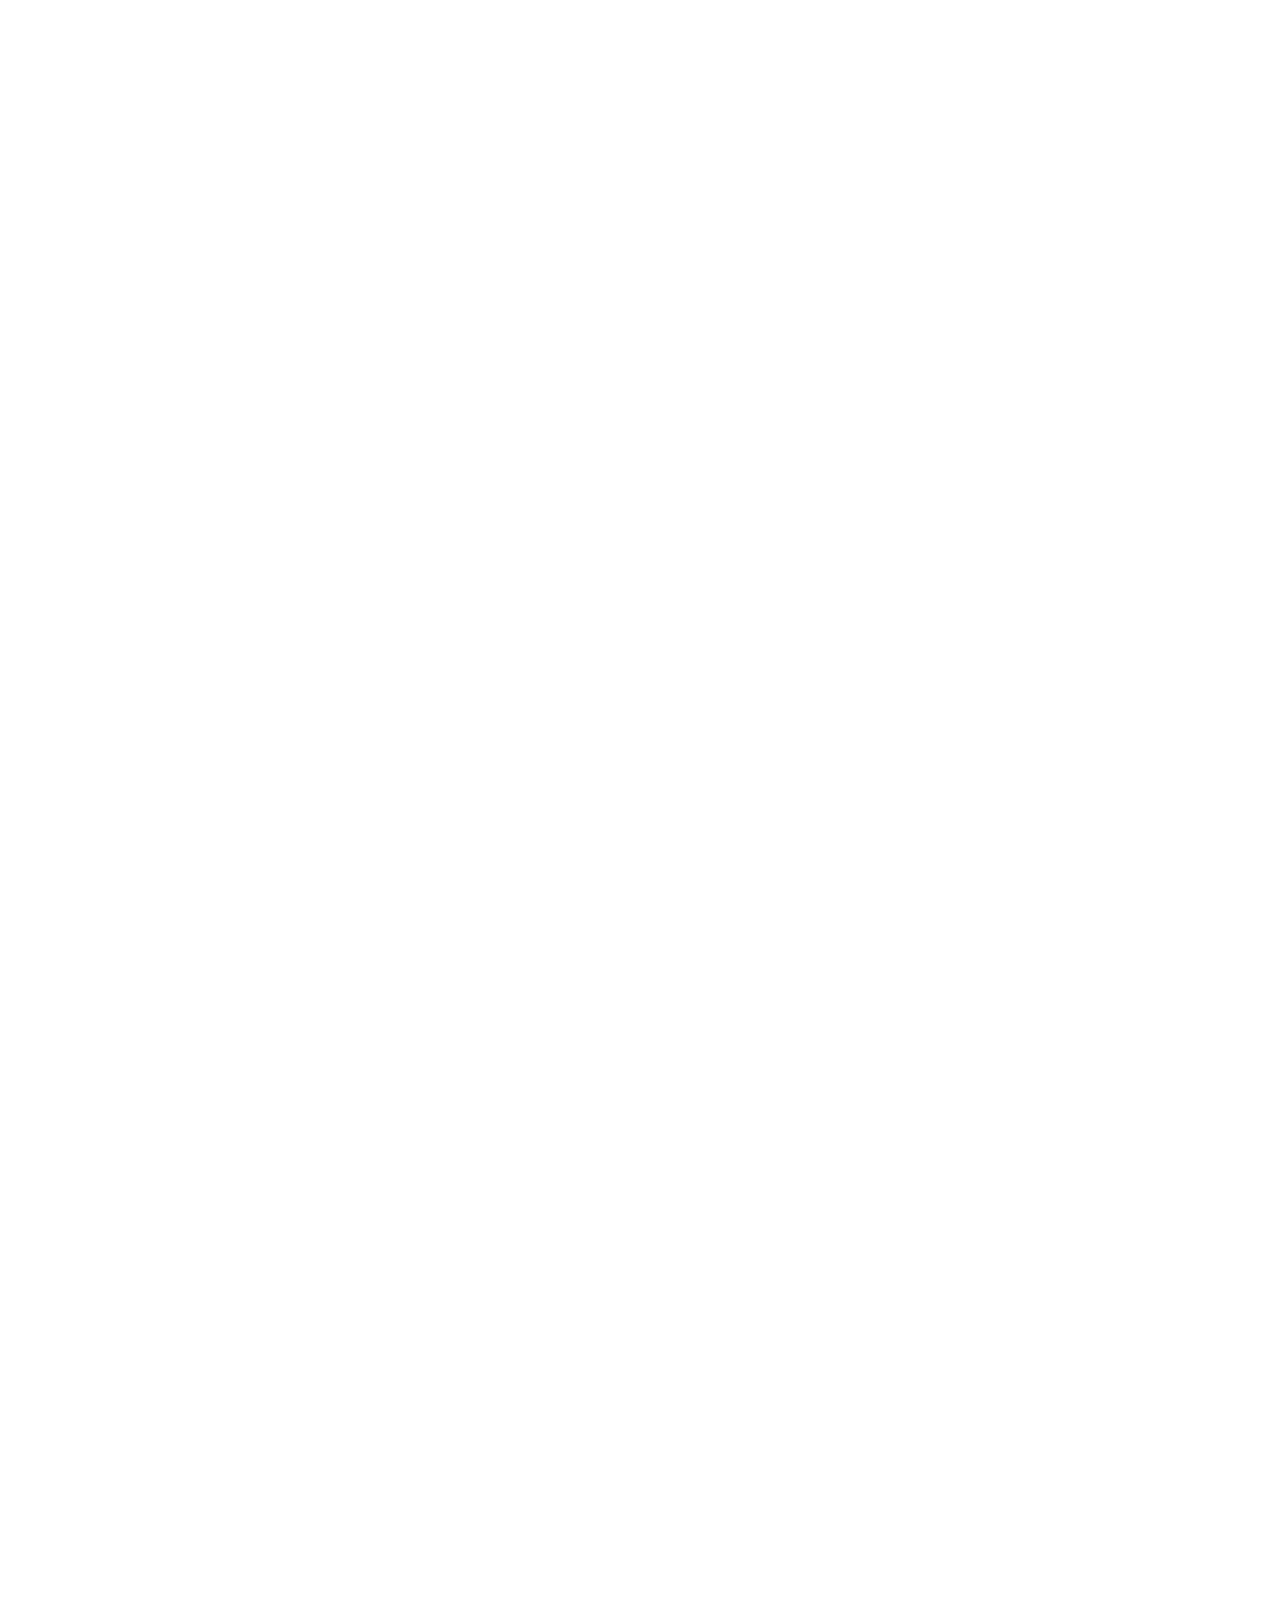
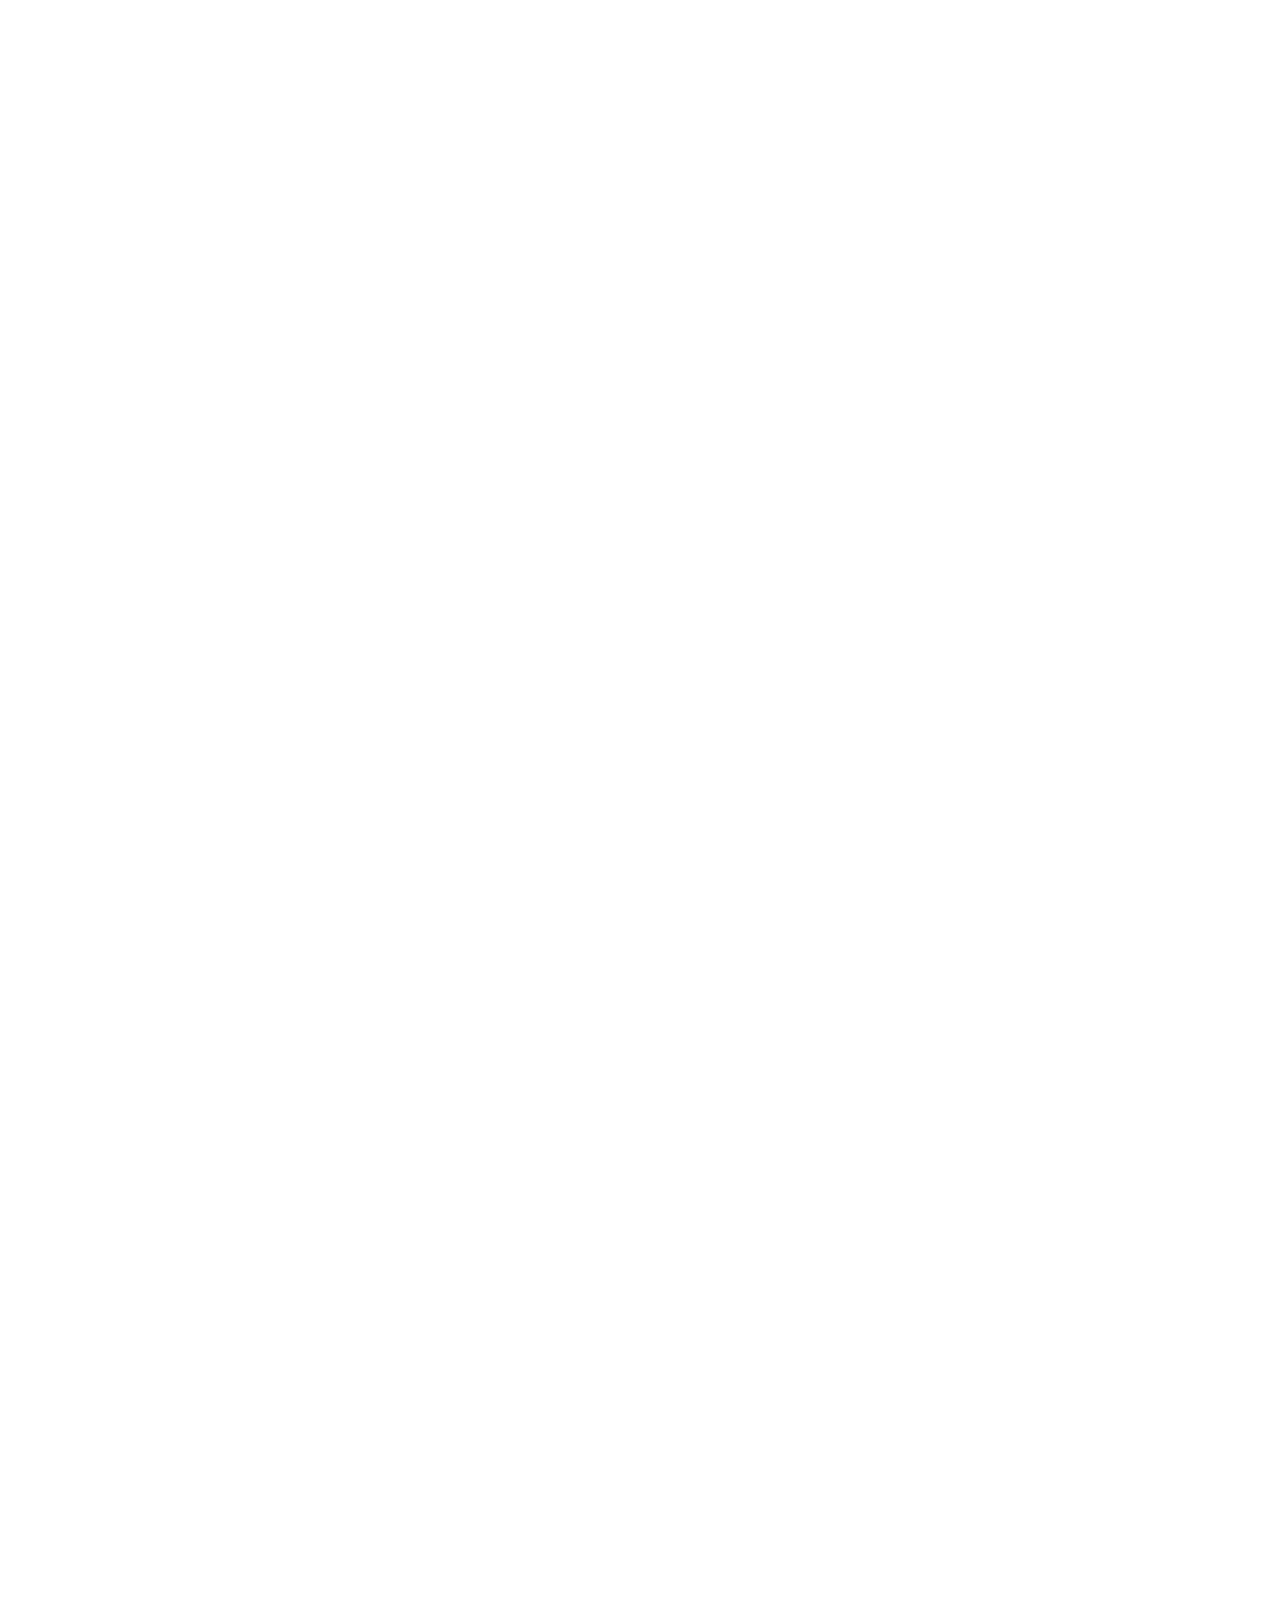
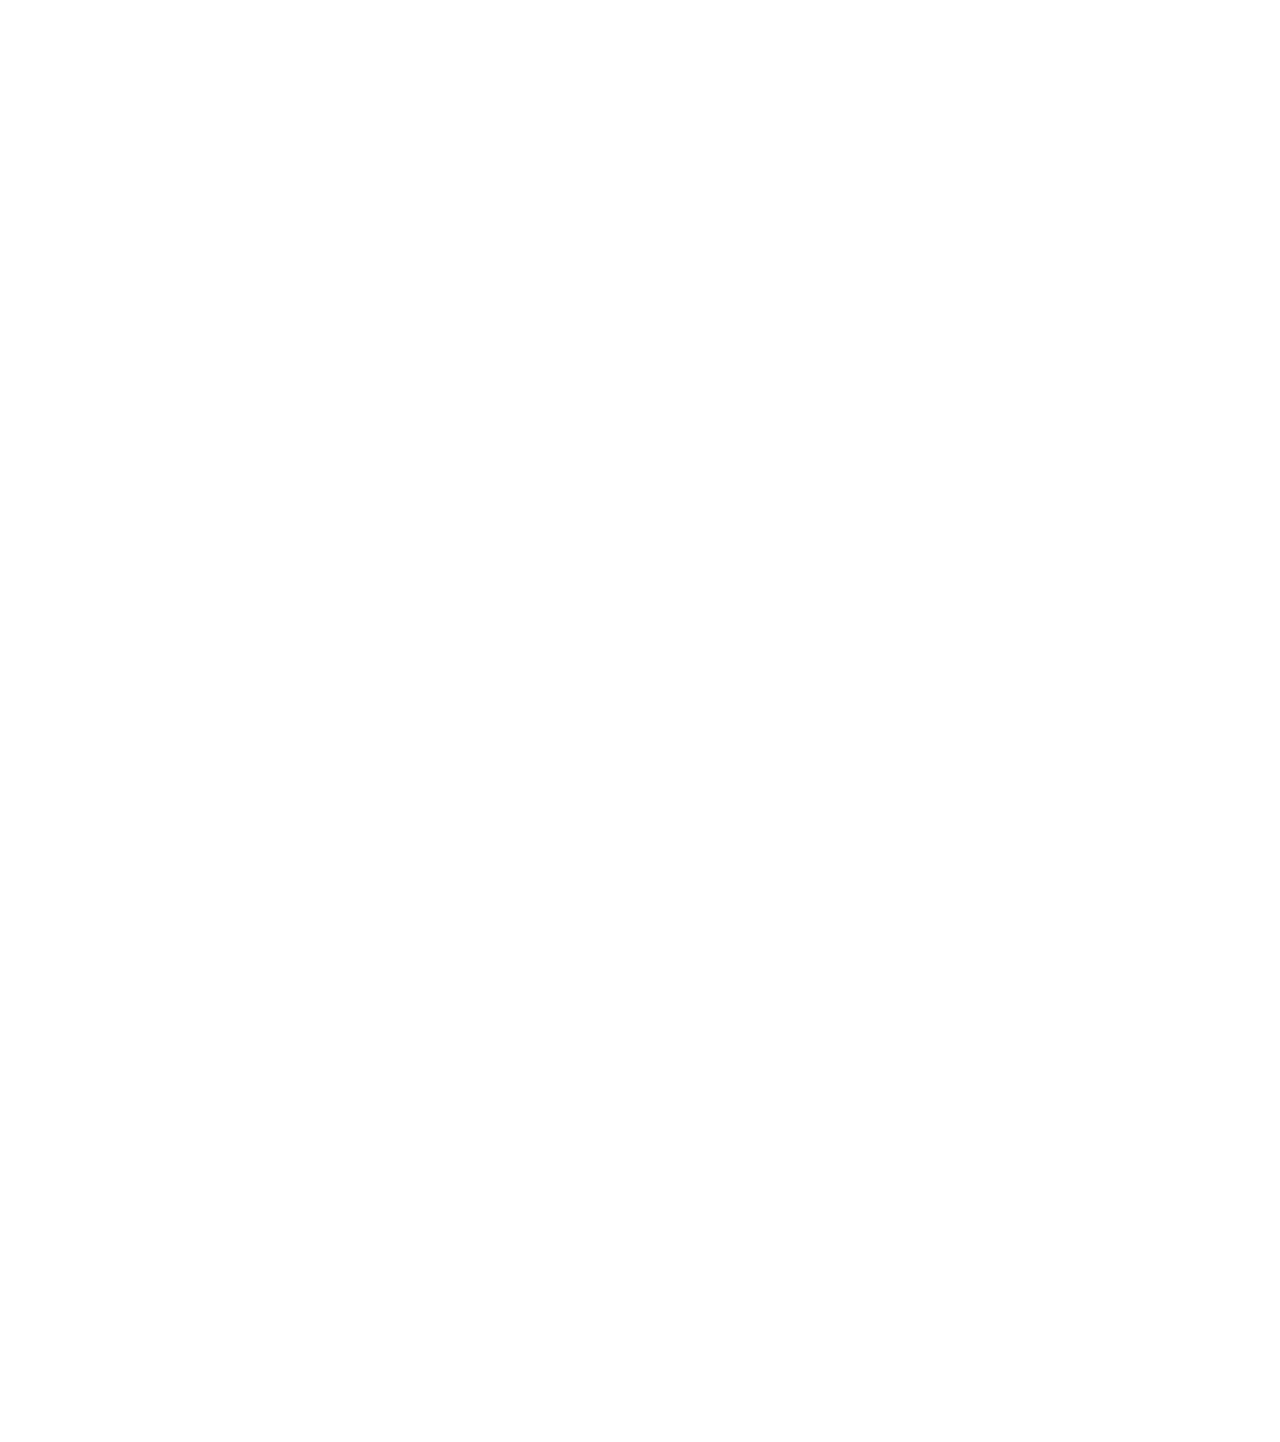
==== index.html @ f60ea41e "google map2" ====
<!DOCTYPE html>
<html dir="ltr" lang="en-US">
<head>

	<meta http-equiv="content-type" content="text/html; charset=utf-8">
	<meta name="author" content="Leelanau Landworks">
	
	<link rel="apple-touch-icon" sizes="180x180" href="images\main\tractor.JPG">
	<link rel="icon" type="image/JPG" href="images\main\tractor.JPG" sizes="32x32">
	<link rel="icon" type="image/JPG" href="images\main\tractor.JPG" sizes="16x16">
	
	<link rel="mask-icon" href="safari-pinned-tab.svg" color="#5bbad5">
	<meta name="theme-color" content="#ffffff">

	<!-- Stylesheets
		============================================= -->
		<link href="https://fonts.googleapis.com/css?family=Lato:300,400,400italic,600,700|Raleway:300,400,500,600,700|Crete+Round:400italic" rel="stylesheet" type="text/css">
		<link rel="stylesheet" href="css\bootstrap.css" type="text/css">
		<link rel="stylesheet" href="style.css" type="text/css">
		<link rel="stylesheet" href="css\dark.css" type="text/css">
		<link rel="stylesheet" href="css\font-icons.css" type="text/css">
		<link rel="stylesheet" href="css\animate.css" type="text/css">
		<link rel="stylesheet" href="css\magnific-popup.css" type="text/css">

		<link rel="stylesheet" href="css\responsive.css" type="text/css">
		<link rel="stylesheet" href="https://cdnjs.cloudflare.com/ajax/libs/normalize/5.0.0/normalize.min.css">
		<link rel="stylesheet" href="https://cdnjs.cloudflare.com/ajax/libs/fancybox/2.1.5/jquery.fancybox.min.css" media="screen">


		<meta name="viewport" content="width=device-width, initial-scale=1">

	<!-- Document Title
		============================================= -->
		<title>Leelanau Landworks</title>

	</head>

	<body data-loader-timeout="”2000″" class="stretched">

	<!-- Document Wrapper
		============================================= -->
		<div id="wrapper" class="clearfix">




<!-- Top Bar
	============================================= -->
	<div id="top-bar" style="background: #efefef;">

		<div class="container clearfix">

			<div class="col_half nobottommargin">

					<!-- Top Links
						============================================= -->
						<div class="top-links">
							<ul>
								<li><a href="index.html">Home</a></li>
								<li><a href="contact.html">Contact</a></li>
								<li><a href="tel:231.392.5190" style="color:#cc0000;"><b>+1 231-392-5190</b></a></li>
							</ul>
						</div><!-- .top-links end -->

					</div>

					<div class="col_half fright col_last nobottommargin">

					<!-- Top Social
						============================================= -->
						<div id="top-social">
							<ul>
								<li><a href="https://www.facebook.com/Leelanauland/" class="si-facebook" target="_blank"><span class="ts-icon"><i class="icon-facebook"></i></span><span class="ts-text">Facebook</span></a></li>
								<li><a href="https://www.instagram.com/leelanau_landworks/" class="si-instagram" target="_blank"><span class="ts-icon"><i class="icon-instagram"></i></span><span class="ts-text">Instagram</span></a></li>
								<li><a href="mailto:leelanauland@gmail.com" class="si-email3"><span class="ts-icon"><i class="icon-email3"></i></span><span class="ts-text">leelanauland@gmail.com</span></a></li>
							</ul>
						</div><!-- #top-social end -->

					</div>

				</div>

			</div><!-- #top-bar end -->


			<div class="container clearfix"> &nbsp; </div>

<!-- Header
	============================================= -->
	<header id="header" class="sticky-style-2">

		<div class="container clearfix">

                    <!-- Logo
                    	============================================= -->
                    	<div id="logo">
                    		<a href="index.html" class="standard-logo" data-dark-logo="/images\main\logo.jpeg"><img src="images\main\logo.jpeg" alt="Leelanau Landworks"></a>
                    		<a href="index.html" class="retina-logo" data-dark-logo="/images\main\logo.jpeg"><img src="images\main\logo.jpeg" alt="Leelanau Landworks"></a>
                    	</div><!-- #logo end -->

                    	<ul class="header-extras">
                    		<li>
                    			<h3 style="color:#cc0000;">Demolition & Excavation Company in Traverse City, Michigan</h3>
                    		</li>
                    	</ul>

                    </div>

                    <div id="header-wrap">

				<!-- Primary Navigation
					============================================= -->
					<nav id="primary-menu" class="style-2">

						<div class="container clearfix">

							<div id="primary-menu-trigger"><i class="icon-reorder"></i></div>

							<ul>
								<li><a href="forestry-mulching.html" >Forestry Mulching / Landclearing</a></li>
								<li><a href="excavating-grading.html">Excavating & Grading</a></li>
								<li><a href="septic-sewer.html">Septic & Sewer</a></li>
								<li><a href="#"><div>About  <i class="icon-caret-down"></i></div></a>
									<ul>
										<li><a href="#aboutus" ><div>About Us</div></a></li>
										<li><a href="#testimonial"><div>Community</div></a></li>
										<li><a href="#"><div>Employment</div></a></li>
									</ul>
								</li>
								<li><a href="contact.html" >Contact</a></li>
							</ul>


						</div>

					</nav><!-- #primary-menu end -->

				</div>

	</header><!-- #header end -->




			<section id="slider" class="slider-parallax" style="background-color: #222;">

				<div id="oc-slider" class="owl-carousel carousel-widget siscont" data-margin="0" data-items="1" data-pagi="false" data-loop="true" data-animate-in="fadeIn" data-speed="450" data-animate-out="fadeOut" data-autoplay="5000" >

					<a href="forestry-mulching.html"><img src="images\main\header-1.jpg" alt="Slider" class="siscont"></a>
					<a href="excavating-grading.html"><img src="images\main\header-2.jpg" alt="Slider" class="siscont"></a>
					<a href="septic-sewer.html"><img src="images\main\header-3.jpg" alt="Slider" class="siscont"></a>

				</div>

			</section>

		<!-- Content
			============================================= -->
			<section id="content">

				<div class="content-wrap"> 

					<div class="container clearfix">


						<div class="col_one_third">
							<div class="feature-box center media-box fbox-bg">
								<div class="fbox-media">
									<a ><img class="image_fade" src="images\main\promo-forestry.jpg" alt="Service 3"></a>
								</div>
								<div class="fbox-desc">
									<h3>Forestry Mulching / Landclearing</h3>
									<div class="space10"></div>
									<a href="forestry-mulching.html" class="button button-rounded button-reveal button-small tright"><i class="icon-angle-right"></i><span>Learn More</span></a>
								</div>
							</div>
						</div>


						<div class="col_one_third">
							<div class="feature-box center media-box fbox-bg">
								<div class="fbox-media">
									<a ><img class="image_fade" src="images\main\promo-excavating.jpg" alt="Service 1"></a>
								</div>
								<div class="fbox-desc">
									<h3>Excavating & Grading Services</h3>
									<div class="space10"></div>
									<a  href="excavating-grading.html" class="button button-rounded button-reveal button-small tright"><i class="icon-angle-right"></i><span>Learn More</span></a>
								</div>
							</div>
						</div>

						<div class="col_one_third">
							<div class="feature-box center media-box fbox-bg">
								<div class="fbox-media">
									<a ><img class="image_fade" src="images\main\promo-sewer.jpg" alt="Service 2"></a>
								</div>
								<div class="fbox-desc">
									<h3>Septic & Sewer</h3>
									<h3> Services</h3>
									<div class="space10"></div>
									<a  href="septic-sewer.html" class="button button-rounded button-reveal button-small tright"><i class="icon-angle-right"></i><span>Learn More</span></a>
								</div>
							</div>
						</div>

						<div class="clear"></div>
						<div class="space10"></div><div class="space10"></div><div class="space10"></div>

						<div class="divider divider-rounded divider-center"><i class="icon-map-marker"></i></div>
						<div class="clear"></div>  

						<h3>Gallery</h3>
						<div class="col_half nobottommargin" style="width:100% !important; padding: 10px;">
							
						</div>
						<div class="container page-top col_half nobottommargin"  style="width:100% !important; padding: 10px;">
							<div class="row">
								<div class="col-lg-3 col-md-4 col-xs-6 thumb">
									<a  class="fancybox" rel="ligthbox" style="cursor:pointer"  onclick="clickimag('IMG_3351.JPG','Repairing a washed out driveway')">
										<img src="images\main\IMG_3351.JPG" class="zoom img-fluid " alt="">

									</a>
								</div>
								<div class="col-lg-3 col-md-4 col-xs-6 thumb">
									<a  class="fancybox" rel="ligthbox" style="cursor:pointer"  onclick="clickimag('IMG_3315.JPG','Repairing a washed out driveway')">
										<img src="images\main\IMG_3315.JPG" class="zoom img-fluid" alt="">
									</a>
								</div>

								<div class="col-lg-3 col-md-4 col-xs-6 thumb">
									<a  class="fancybox" rel="ligthbox" style="cursor:pointer"  onclick="clickimag('IMG_3389.JPG',' Clearing a path through the woods')">
										<img src="images\main\IMG_3389.JPG" class="zoom img-fluid " alt="">
									</a>
								</div>

								<div class="col-lg-3 col-md-4 col-xs-6 thumb">
									<a  class="fancybox" rel="ligthbox" style="cursor:pointer"  onclick="clickimag('IMG_3321.JPG','Clearing out a spot for a deer blind')">
										<img src="images\main\IMG_3321.JPG" class="zoom img-fluid " alt="">
									</a>
								</div>

								<div class="col-lg-3 col-md-4 col-xs-6 thumb">
									<a  class="fancybox" rel="ligthbox" style="cursor:pointer"  onclick="clickimag('IMG_3322.JPG',' Clearing a path through the woods')">
										<img src="images\main\IMG_3322.JPG" class="zoom img-fluid " alt="">
									</a>
								</div>

								<div class="col-lg-3 col-md-4 col-xs-6 thumb">
									<a  class="fancybox" rel="ligthbox" style="cursor:pointer"  onclick="clickimag('IMG_3388.JPG','Clearing out a spot for a deer blind')">
										<img src="images\main\IMG_3388.JPG" class="zoom img-fluid " alt="">
									</a>
								</div>

								<div class="col-lg-3 col-md-4 col-xs-6 thumb">
									<a  class="fancybox" rel="ligthbox" style="cursor:pointer"  onclick="clickimag('IMG_3352.JPG',' Clearing a path through the woods')">
										<img src="images\main\IMG_3352.JPG" class="zoom img-fluid " alt="">
									</a>
								</div>

								<div class="col-lg-3 col-md-4 col-xs-6 thumb">
									<a  class="fancybox" rel="ligthbox" style="cursor:pointer"  onclick="clickimag('IMG_3353.JPG','Repairing a washed out driveway')">
										<img src="images\main\IMG_3353.JPG" class="zoom img-fluid " alt="">
									</a>
								</div>
							
							</div>
						</div>

						<div class="clear"></div>

						
						
						<div class="clear"></div>
				<div class="space10"></div><div class="space10"></div><div class="space10"></div>
				
	<div id= "aboutus" class="divider divider-rounded divider-center"><i class="icon-map-marker"></i></div> 
            <div class="clear"></div>  
            <div class="col_half nobottommargin">
            <img class="image_fade" src="images\main\40352625_291054381679516_3582777541259165696_o.jpg" alt="">
            </div>
            <div  class="col_half col_last nobottommargin">

              <h3>About us</h3>

                <p>Land clearing, underbrush clearing, shooting lanes, property lines, fence rows, pasture reclamation, right of way maintenance, view improvement, storm cleanup, light excavation, demolition, and hauling.  </p>
                <p>We clear land with a mulching head. The result, a shredded mulch that decomposes back into the earth with minimal impact done to your land. Although not all trees can be removed this way, larger trees and stumps  will still have to be removed the traditional way. </p>
				 <h4>Estimates are free, insured, contact us today!   </h4>
                	
            </div>
            
            <div class="clear"></div>

<div class="divider divider-rounded divider-center"><i class="icon-map-marker"></i></div>	


 <div class="clear"></div>  
           
            <div id= "testimonial" class="col_full col_last nobottommargin" style="text-align:center;">

              <h3>Testimonial</h3>
			  <br/>
			  <img src="images\main\stars.png" alt="Smiley face" style="width:350px; height:auto;">
			  <br/>
			  <br/>
              <p>Lorem ipsum dolor sit amet, consectetur adipiscing elit. Fusce commodo mollis aliquet. Vestibulum egestas purus ut efficitur aliquam. Suspendisse feugiat lorem tellus, id blandit neque iaculis ac. Cras finibus lacus a lorem aliquet, ut egestas purus blandit. Duis hendrerit lobortis diam sit amet dictum. Pellentesque sagittis efficitur ipsum congue faucibus. Vivamus ac tortor leo. Aenean suscipit nisl nisi, non mattis augue gravida at. </p>
               <br/>
			   <img src="images\main\12pp.jpg" class="roundimg">
			   
			   <br/>
			    <br/>
				
			   <h6> Tom Runstrom</h6>
                	
            </div>
            
            <div class="clear"></div>

<div class="divider divider-rounded divider-center"><i class="icon-map-marker"></i></div>
						
						  


					</div><!-- /content wrap -->


				</section><!-- #content end -->



				<section style="text-align:center;     margin-bottom: -10px !important;">
					<h2 style="margin:1em;">Proudly Serving The Leelanau, Michigan  Area</h2>
					<iframe src="https://www.google.com/maps/embed?pb=!1m18!1m12!1m3!1d359987.8546922175!2d-86.37671169905595!3d45.17889499545658!2m3!1f0!2f0!3f0!3m2!1i1024!2i768!4f13.1!3m3!1m2!1s0x4d4b32c2734505c1%3A0x168fe38eabdb23f9!2sCondado%20de%20Leelanau%2C%20M%C3%ADchigan%2C%20EE.%20UU.!5e0!3m2!1ses-419!2ses!4v1579900076283!5m2!1ses-419!2ses" width="100%" height="500" frameborder="0" style="border:0;" allowfullscreen=""></iframe>
				</section>



	<div  style="background: #eee; height: 200px; ">
			

			 <div class="container clearfix" style="background: #eee; ">

											
		<div class="promo promo-full promo-border nobottommargin footer-stick" style="background: #eee;margin-top: 1.3em; ">
		 
		   <div class="container clearfix">         
		    <h3>Call us at <span>231.392.5190</span> for a free project estimate.</h3>
		    <div class="clear"></div>
		    <a href="contact.html" class="button button-reveal button-xlarge button-rounded" ><i class="icon-angle-right"></i><span>CONTACT US</span></a>
		                       
		  </div>
		 
		</div>		
			</div>	
	

</div>

<!-- Footer
	============================================= -->

	<footer id="footer" class="dark header-stick">

		<div class="container">

				<!-- Footer Widgets
					============================================= -->
					<div class="footer-widgets-wrap clearfix">

						<div class="col_two_third">


							<h3 style="padding-left:0px; ">At Leelanau Landworks we don't serve just our county! </h3>
							<p style="padding-left:0px; padding-right:50px; text-align: justify;">We provide quality excavation, grading, land clearing, forestry mulching, and Brush cutting services to Northern Michiga, While Also providing forestry mulching and brush control to the entire state.</p>
							<p style="padding-left:0px; padding-right:50px; text-align: justify;" > We clear land with a mulching head. The result, a shredded mulch that decomposes back into the earth with minimal impact done to your land. </p>

							<img src="images\main\logofooter.jpeg" alt="" class="footer-logo">

						</div><!-- / column -->


						<div class="col_one_third col_last">

							<div class="widget clearfix">
							
							<div class="bottommargin-sm"></div>

								<div class="footer-big-contacts">
									<span>ADDRESS:</span>
									The Leelanau, Michigan Area<br>
									
								</div>

							
								<div class="bottommargin-sm"></div>

								<div class="footer-big-contacts">
									<span>CONTACT:</span>
									231.392.5190<br>
									leelanauland@gmail.com <br>
								</div>
								<div class="bottommargin-sm"></div>

								<div class="footer-big-contacts">
									<span>CONNECT:</span>
								</div>

								<a href="https://www.facebook.com/Leelanauland" target="_blank" class="social-icon si-rounded si-small si-colored si-facebook">
									<i class="icon-facebook"></i>
									<i class="icon-facebook"></i>
								</a>				

								<a href="https://www.instagram.com/leelanau_landworks/" target="_blank" class="social-icon si-rounded si-small si-colored si-linkedin">
									<i class="icon-instagram"></i>
									<i class="icon-instagram"></i>
								</a>

							</div>

						</div><!-- / column -->

					</div><!-- .footer-widgets-wrap end -->

				</div>

			<!-- Copyrights
				============================================= -->
				<div id="copyrights">

					<div class="container clearfix">

						<div class="col_full">Copyright &copy; 2016-2020 Leelanau Landworks | Website developed & hosted by <a href="https://schrader.co" target="blank">Schrader Web Solutions</a>
						</div>
					</div>

				</div><!-- #copyrights end -->

	</footer><!-- #footer end -->






		</div><!-- #wrapper end -->

	<!-- Go To Top
		============================================= -->
		<div id="gotoTop" class="icon-angle-up"></div>
		
		<!-- Modal -->
<div class="modal fade" id="exampleModal" tabindex="-1" role="dialog" aria-labelledby="exampleModalLabel" aria-hidden="true">
  <div class="modal-dialog" role="document">
    <div class="modal-content">
      <div class="modal-header">
        <h5 class="modal-title" id="exampleModalLabel"></h5>
        <button type="button" class="close" data-dismiss="modal" aria-label="Close">
          <span aria-hidden="true">&times;</span>
        </button>
      </div>
      <div class="modal-body">
        <img id="modalimg" src="" style="width:100%; height:auto;">
		
      </div>
      <div class="modal-footer">
        <button type="button" class="btn btn-secondary" data-dismiss="modal">Close</button>
        <button type="button" class="btn btn-primary">Save changes</button>
      </div>
    </div>
  </div>
</div>

	<!-- External JavaScripts
		============================================= -->
		<script type="text/javascript" src="js\jquery.js"></script>
		<script type="text/javascript" src="js\plugins.js"></script>
		<script type="text/javascript" src="js\gallery.js"></script>



	<!-- Footer Scripts
		============================================= -->
		<script type="text/javascript" src="js\functions.js"></script>

	
	<!-- End script -->
	<script src="https://cdnjs.cloudflare.com/ajax/libs/fancybox/2.1.5/jquery.fancybox.min.js"></script>
	<script src="https://maxcdn.bootstrapcdn.com/bootstrap/3.3.7/js/bootstrap.min.js" integrity="sha384-Tc5IQib027qvyjSMfHjOMaLkfuWVxZxUPnCJA7l2mCWNIpG9mGCD8wGNIcPD7Txa" crossorigin="anonymous"></script>

	<script>
 function clickimag(imgen,text){
	console.log(imgen);
	document.getElementById('modalimg').src="images/main/"+imgen;
	var text2 = document.createTextNode(text);
	document.getElementById('exampleModalLabel').textContent = text;
	$('#exampleModal').modal("show");
 }
</script>


	</body>
	</html>
---- style.css ----
/*-----------------------------------------------------------------------------------

	Theme Name: Canvas
	Theme URI: http://themes.semicolonweb.com/html/canvas
	Description: The Multi-Purpose Template
	Author: SemiColonWeb
	Author URI: http://themeforest.net/user/semicolonweb
	Version: 4.2

-----------------------------------------------------------------------------------*/

/* ----------------------------------------------------------------

	- Basic
	- Typography
	- Basic Layout Styles
	- Helper Classes
	- Sections
	- Columns & Grids
	- Flex Slider
	- Swiper Slider
	- Top Bar
	- Header
		- Logo
		- Primary Menu
		- Mega Menu
		- Top Search
		- Top Cart
		- Sticky Header
		- Page Menu
		- Side Header
	- Side Panel
	- Slider
	- Page Title
	- Content
	- Portfolio
	- Blog
	- Shop
	- Events
	- Shortcodes
		- Countdown
		- Buttons
		- Promo Boxes
		- Featured Boxes
		- Process Steps
		- Styled Icons
		- Toggles
		- Accordions
		- Tabs
		- Side Navigation
		- FAQ List
		- Clients
		- Testimonials
		- Team
		- Pricing Boxes
		- Counter
		- Animated Rounded Skills
		- Skills Bar
		- Dropcaps & Highlights
		- Quotes & Blockquotes
		- Text Rotater
	- Owl Carousel
	- Overlays
	- Forms
	- Google Maps
	- Heading Styles
	- Divider
	- Magazine Specific Classes
	- Go To Top
	- Error 404
	- Landing Pages
	- Preloaders
	- Toastr Notifications
	- Footer
	- Widgets
		- Tag Cloud
		- Links
		- Testimonial & Twitter
		- Quick Contact Form
		- Newsletter
		- Twitter Feed
		- Navigation Tree
	- Wedding
	- Bootstrap Specific
	- Cookie Notification
	- Stretched Layout
	- Page Transitions
	- Youtube Video Backgrounds

---------------------------------------------------------------- */



/* ----------------------------------------------------------------
	Basic
-----------------------------------------------------------------*/

dl, dt, dd, ol, ul, li {
	margin: 0;
	padding: 0;
}

.clear {
	clear: both;
	display: block;
	font-size: 0px;
	height: 0px;
	line-height: 0;
	width: 100%;
	overflow:hidden;
}

::selection {
	background: #cc0000;
	color: #FFF;
	text-shadow: none;
}

::-moz-selection {
	background: #cc0000; /* Firefox */
	color: #FFF;
	text-shadow: none;
}

::-webkit-selection {
	background: #cc0000; /* Safari */
	color: #FFF;
	text-shadow: none;
}

:active,
:focus { outline: none !important; }


/* ----------------------------------------------------------------
	Typography
-----------------------------------------------------------------*/


body {
	line-height: 1.5;
	color: #555;
	font-family: 'Lato', sans-serif;
}

a {
	text-decoration: none !important;
	color: #cc0000;
}

a:hover { color: #222; }

a img { border: none; }

img { max-width: 100%; }

iframe { border: none !important; }


/* ----------------------------------------------------------------
	Basic Layout Styles
-----------------------------------------------------------------*/


h1,
h2,
h3,
h4,
h5,
h6 {
	color: #444;
	font-weight: 600;
	line-height: 1.5;
	margin: 0 0 30px 0;
	font-family: 'Raleway', sans-serif;
}

h5,
h6 { margin-bottom: 20px; }

h1 { font-size: 36px; }

h2 { font-size: 30px; }

h3 { font-size: 24px; }

h4 { font-size: 18px; }

h5 { font-size: 14px; }

h6 { font-size: 12px; }

h4 { font-weight: 600; }

h5,
h6 { font-weight: bold; }

h1 > span:not(.nocolor),
h2 > span:not(.nocolor),
h3 > span:not(.nocolor),
h4 > span:not(.nocolor),
h5 > span:not(.nocolor),
h6 > span:not(.nocolor) { color: #cc0000; }

p,
pre,
ul,
ol,
dl,
dd,
blockquote,
address,
table,
fieldset,
form { margin-bottom: 30px; }

small { font-family: 'Lato', sans-serif; }


/* ----------------------------------------------------------------
	Helper Classes
-----------------------------------------------------------------*/
.uppercase { text-transform: uppercase !important; }

.lowercase { text-transform: lowercase !important; }

.capitalize { text-transform: capitalize !important; }

.nott { text-transform: none !important; }

.tright { text-align: right !important; }

.tleft { text-align: left !important; }

.fright { float: right !important; }

.fleft { float: left !important; }

.fnone { float: none !important; }

.ohidden {
	position: relative;
	overflow: hidden !important;
}

#wrapper {
	position: relative;
	float: none;
	width: 1220px;
	margin: 0 auto;
	background-color: #FFF;
	box-shadow: 0 0 10px rgba(0,0,0,0.1);
	-moz-box-shadow: 0 0 10px rgba(0,0,0,0.1);
	-webkit-box-shadow: 0 0 10px rgba(0,0,0,0.1);
}

.line,
.double-line {
	clear: both;
	position: relative;
	width: 100%;
	margin: 30px 0;
	border-top: 1px solid #EEE;
}

.line.line-sm { margin: 30px 0; }

span.middot {
	display: inline-block;
	margin: 0 5px;
}

.double-line { border-top: 3px double #E5E5E5; }

.emptydiv {
	display: block !important;
	position: relative !important;
}

.allmargin { margin: 50px !important; }

.leftmargin { margin-left: 50px !important; }

.rightmargin { margin-right: 50px !important; }

.topmargin { margin-top: 50px !important; }

.bottommargin { margin-bottom: 50px !important; }

.clear-bottommargin { margin-bottom: -50px !important; }

.allmargin-sm { margin: 30px !important; }

.leftmargin-sm { margin-left: 30px !important; }

.rightmargin-sm { margin-right: 30px !important; }

.topmargin-sm { margin-top: 30px !important; }

.bottommargin-sm { margin-bottom: 30px !important; }

.clear-bottommargin-sm { margin-bottom: -30px !important; }

.allmargin-lg { margin: 80px !important; }

.leftmargin-lg { margin-left: 80px !important; }

.rightmargin-lg { margin-right: 80px !important; }

.topmargin-lg { margin-top: 80px !important; }

.bottommargin-lg { margin-bottom: 80px !important; }

.clear-bottommargin-lg { margin-bottom: -80px !important; }

.nomargin {margin: 0 !important; }

.noleftmargin { margin-left: 0 !important; }

.norightmargin { margin-right: 0 !important; }

.notopmargin { margin-top: 0 !important; }

.nobottommargin { margin-bottom: 0 !important; }

.header-stick { margin-top: -50px !important; }

.content-wrap .header-stick { margin-top: -80px !important; }

.footer-stick { margin-bottom: -50px !important; }

.content-wrap .footer-stick { margin-bottom: -30px !important; }

.noborder { border: none !important; }

.noleftborder { border-left: none !important; }

.norightborder { border-right: none !important; }

.notopborder { border-top: none !important; }

.nobottomborder { border-bottom: none !important; }

.noradius { -webkit-border-radius: 0 !important; -moz-border-radius: 0 !important; -ms-border-radius: 0 !important; -o-border-radius: 0 !important; border-radius: 0 !important; }

.col-padding { padding: 60px; }

.nopadding { padding: 0 !important; }

.noleftpadding { padding-left: 0 !important; }

.norightpadding { padding-right: 0 !important; }

.notoppadding { padding-top: 0 !important; }

.nobottompadding { padding-bottom: 0 !important; }

.noabsolute { position: relative !important; }

.noshadow { box-shadow: none !important; }

.hidden { display: none !important; }

.nothidden { display: block !important; }

.inline-block {
	float: none !important;
	display: inline-block !important;
}

.center { text-align: center !important; }

.divcenter {
	position: relative !important;
	float: none !important;
	margin-left: auto !important;
	margin-right: auto !important;
}

.bgcolor,
.bgcolor #header-wrap { background-color: #cc0000 !important; }

.color { color: #cc0000 !important; }

.border-color { border-color: #cc0000 !important; }

.nobg { background: none !important; }

.nobgcolor { background-color: transparent !important; }

.t300 { font-weight: 300 !important; }

.t400 { font-weight: 400 !important; }

.t500 { font-weight: 500 !important; }

.t600 { font-weight: 600 !important; }

.t700 { font-weight: 700 !important; }

.ls0 { letter-spacing: 0px !important; }

.ls1 { letter-spacing: 1px !important; }

.ls2 { letter-spacing: 2px !important; }

.ls3 { letter-spacing: 3px !important; }

.ls4 { letter-spacing: 4px !important; }

.ls5 { letter-spacing: 5px !important; }

.noheight { height: 0 !important; }

.nolineheight { line-height: 0 !important; }

.font-body { font-family: 'Lato', sans-serif; }

.font-primary { font-family: 'Raleway', sans-serif; }

.font-secondary { font-family: 'Crete Round', serif; }

.bgicon {
	display: block;
	position: absolute;
	bottom: -60px;
	right: -50px;
	font-size: 210px;
	color: rgba(0,0,0,0.1);
}

.imagescale,
.imagescalein {
	display: block;
	overflow: hidden;
}

.imagescale img,
.imagescalein img {
	-webkit-transform: scale(1.1);
	transform: scale(1.1);
	-webkit-transition: all 1s ease;
	transition: all 1s ease;
}

.imagescale:hover img {
	-webkit-transform: scale(1);
	transform: scale(1);
}

.imagescalein img {
	-webkit-transform: scale(1);
	transform: scale(1);
}

.imagescalein:hover img {
	-webkit-transform: scale(1.1);
	transform: scale(1.1);
}

.grayscale {
	filter: brightness(80%) grayscale(1) contrast(90%);
	-webkit-filter: brightness(80%) grayscale(1) contrast(90%);
	-moz-filter: brightness(80%) grayscale(1) contrast(90%);
	-o-filter: brightness(80%) grayscale(1) contrast(90%);
	-ms-filter: brightness(80%) grayscale(1) contrast(90%);
	transition: 1s filter ease;
	-webkit-transition: 1s -webkit-filter ease;
	-moz-transition: 1s -moz-filter ease;
	-ms-transition: 1s -ms-filter ease;
	-o-transition: 1s -o-filter ease;
}

.grayscale:hover {
	filter: brightness(100%) grayscale(0);
	-webkit-filter: brightness(100%) grayscale(0);
	-moz-filter: brightness(100%) grayscale(0);
	-o-filter: brightness(100%) grayscale(0);
	-ms-filter: brightness(100%) grayscale(0);
}

/* MOVING BG -  TESTIMONIALS */
.bganimate {
	-webkit-animation:BgAnimated 30s infinite linear;
	 -moz-animation:BgAnimated 30s infinite linear;
		-ms-animation:BgAnimated 30s infinite linear;
		 -o-animation:BgAnimated 30s infinite linear;
			animation:BgAnimated 30s infinite linear;
}
 @-webkit-keyframes BgAnimated {
	from  {background-position:0 0;}
	to    {background-position:0 400px;}
	}
 @-moz-keyframes BgAnimated {
	from  {background-position:0 0;}
	to    {background-position:0 400px;}
	}
 @-ms-keyframes BgAnimated {
	from  {background-position:0 0;}
	to    {background-position:0 400px;}
	}
 @-o-keyframes BgAnimated {
	from  {background-position:0 0;}
	to    {background-position:0 400px;}
	}
 @keyframes BgAnimated {
	from  {background-position:0 0;}
	to    {background-position:0 400px;}
	}


.input-block-level {
	display: block;
	width: 100% !important;
	min-height: 30px;
	-webkit-box-sizing: border-box;
	-moz-box-sizing: border-box;
	box-sizing: border-box;
}

.vertical-middle {
	height: auto !important;
	left: 0;
}

.magnific-max-width .mfp-content { max-width: 800px; }


/* ----------------------------------------------------------------
	Sections
-----------------------------------------------------------------*/


.section {
	position: relative;
	margin: 60px 0;
	padding: 60px 0;
	background-color: #F9F9F9;
	overflow: hidden;
}

.parallax {
	background-color: transparent;
	background-attachment: fixed;
	background-position: 50% 0;
	background-repeat: no-repeat;
	overflow: hidden;
}

.mobile-parallax,
.video-placeholder {
	background-size: cover !important;
	background-attachment: scroll !important;
	background-position: center center !important;
}

.section .container { z-index: 2; }

.section .container + .video-wrap { z-index: 1; }

.revealer-image {
	position: relative;
	bottom: -100px;
	transition: bottom .3s ease-in-out;
	-webkit-transition: bottom .3s ease-in-out;
	-o-transition: bottom .3s ease-in-out;
}

.section:hover .revealer-image { bottom: -50px; }


/* ----------------------------------------------------------------
	Columns & Grids
-----------------------------------------------------------------*/


.postcontent { width: 860px; }
.postcontent.bothsidebar { width: 580px; }
.sidebar { width: 240px; }
.col_full { width: 100%; }
.col_half { width: 48%; }
.col_one_third { width: 30.63%; }
.col_two_third { width: 65.33%; }
.col_one_fourth { width: 22%; }
.col_three_fourth { width: 74%; }
.col_one_fifth { width: 16.8%; }
.col_two_fifth { width: 37.6%; }
.col_three_fifth { width: 58.4%; }
.col_four_fifth { width: 79.2%; }
.col_one_sixth { width: 13.33%; }
.col_five_sixth { width: 82.67%; }
body.stretched .container-fullwidth {
	position: relative;
	padding: 0 60px;
	width: 100%;
}

.postcontent,
.sidebar,
.col_full,
.col_half,
.col_one_third,
.col_two_third,
.col_three_fourth,
.col_one_fourth,
.col_one_fifth,
.col_two_fifth,
.col_three_fifth,
.col_four_fifth,
.col_one_sixth,
.col_five_sixth {
	display: block;
	position: relative;
	margin-right: 2%;
	margin-bottom: 50px;
	float: left;
}

.postcontent,
.sidebar { margin-right: 40px; }

.col_full {
	clear: both;
	float: none;
	margin-right: 0;
}

.postcontent.col_last,
.sidebar.col_last { float: right; }

.col_last {
	margin-right: 0 !important;
	clear: right;
}


/* ----------------------------------------------------------------
	Flex Slider
-----------------------------------------------------------------*/


.fslider,
.fslider .flexslider,
.fslider .slider-wrap,
.fslider .slide,
.fslider .slide > a,
.fslider .slide > img,
.fslider .slide > a > img {
	position: relative;
	display: block;
	width: 100%;
	height: auto;
	overflow: hidden;
	-webkit-backface-visibility: hidden;
}

.fslider { min-height: 32px; }


.flex-container a:active,
.flexslider a:active,
.flex-container a:focus,
.flexslider a:focus  { outline: none; border: none; }
.slider-wrap,
.flex-control-nav,
.flex-direction-nav {margin: 0; padding: 0; list-style: none; border: none;}

.flexslider {position: relative;margin: 0; padding: 0;}
.flexslider .slider-wrap > .slide {display: none; -webkit-backface-visibility: hidden;}
.flexslider .slider-wrap img {width: 100%; display: block;}
.flex-pauseplay span {text-transform: capitalize;}

.slider-wrap:after {content: "."; display: block; clear: both; visibility: hidden; line-height: 0; height: 0;}
html[xmlns] .slider-wrap {display: block;}
* html .slider-wrap {height: 1%;}

.no-js .slider-wrap > .slide:first-child {display: block;}

.flex-viewport {
	max-height: 2000px;
	-webkit-transition: all 1s ease;
	-o-transition: all 1s ease;
	transition: all 1s ease;
}

.flex-control-nav {
	position: absolute;
	z-index: 10;
	text-align: center;
	top: 14px;
	right: 10px;
	margin: 0;
}

.flex-control-nav li {
	float: left;
	display: block;
	margin: 0 3px;
	width: 10px;
	height: 10px;
}

.flex-control-nav li a {
	display: block;
	cursor: pointer;
	text-indent: -9999px;
	width: 10px !important;
	height: 10px !important;
	border: 1px solid #FFF;
	border-radius: 50%;
	transition: all .3s ease-in-out;
	-webkit-transition: all .3s ease-in-out;
	-o-transition: all .3s ease-in-out;
}

.flex-control-nav li:hover a,
.flex-control-nav li a.flex-active { background-color: #FFF; }


/* ----------------------------------------------------------------
	Top Bar
-----------------------------------------------------------------*/


#top-bar {
	position: relative;
	border-bottom: 1px solid #EEE;
	height: 45px;
	line-height: 44px;
	font-size: 13px;
}


#top-bar .col_half { width: auto; }


/* Top Links
---------------------------------*/


.top-links {
	position: relative;
	float: left;
   background:#efefef;
}

.top-links ul {
	margin: 0;
	list-style: none;
}

.top-links ul li {
	float: left;
	position: relative;
	height: 44px;
	border-left: 1px solid #fff;
}

.top-links ul li:first-child,
.top-links ul ul li { border-left: 0 !important; }

.top-links li > a {
	display: block;
	padding: 0 12px;
	font-size: 12px;
	font-weight: 600;
	text-transform: uppercase;
	height: 44px;
	color: #666;
}

.top-links li i { vertical-align: top; }

.top-links li i.icon-angle-down { margin: 0 0 0 5px !important; }

.top-links li i:first-child { margin-right: 3px; }

.top-links li.full-icon i {
	top: 2px;
	font-size: 14px;
	margin: 0;
}

.top-links li:hover { background-color: #fff; }

.top-links ul ul,
.top-links ul div.top-link-section {
	display: none;
	pointer-events: none;
	position: absolute;
	z-index: 210;
	line-height: 1.5;
	background: #FFF;
	border: 0;
	top: 44px;
	left: 0;
	width: 140px;
	margin: 0;
	border-top: 1px solid #cc0000;
	border-bottom: 1px solid #EEE;
	box-shadow: 0 0 5px -1px rgba(0,0,0,0.2);
	-moz-box-shadow: 0 0 5px -1px rgba(0,0,0,0.2);
	-webkit-box-shadow: 0 0 5px -1px rgba(0,0,0,0.2);
}

.top-links li:hover ul,
.top-links li:hover div.top-link-section { pointer-events: auto; }

.top-links ul ul li {
	float: none;
	height: 36px;
	border-top: 1px solid #F5F5F5;
	border-left: 1px solid #EEE;
}

.top-links ul ul li:hover { background-color: #F9F9F9; }

.top-links ul ul li:first-child {
	border-top: none !important;
	border-left: 1px solid #EEE;
}

.top-links ul ul a {
	height: 36px;
	line-height: 36px;
	font-size: 12px;
}

.top-links ul ul img {
	display: inline-block;
	position: relative;
	top: -1px;
	width: 16px;
	height: 16px;
	margin-right: 4px;
}

.top-links ul ul.top-demo-lang img {
	top: 4px;
	width: 16px;
	height: 16px;
}

.top-links ul div.top-link-section {
	padding: 25px;
	left: 0;
	width: 280px;
}

.fright .top-links ul div.top-link-section,
.top-links.fright ul div.top-link-section {
	left: auto;
	right: 0;
}


/* Top Social
-----------------------------------------------------------------*/

#top-social,
#top-social ul { margin: 0; }

#top-social li,
#top-social li a,
#top-social li .ts-icon,
#top-social li .ts-text {
	display: block;
	position: relative;
	float: left;
	width: auto;
	overflow: hidden;
	height: 44px;
	line-height: 44px;
}

#top-social li { border-left: 1px solid #EEE; }

#top-social li:first-child { border-left: 0 !important; }

#top-social li a {
	float: none;
	width: 40px;
	font-weight: bold;
	color: #666;
	-webkit-transition: color .3s ease-in-out, background-color .3s ease-in-out, width .3s ease-in-out;
	-o-transition: color .3s ease-in-out, background-color .3s ease-in-out, width .3s ease-in-out;
	transition: color .3s ease-in-out, background-color .3s ease-in-out, width .3s ease-in-out;
}

#top-social li a:hover {
	color: #FFF !important;
	text-shadow: 1px 1px 1px rgba(0,0,0,0.2);
}

#top-social li .ts-icon {
	width: 40px;
	text-align: center;
	font-size: 14px;
}


/* Top Login
-----------------------------------------------------------------*/

#top-login { margin-bottom: 0; }

#top-login .checkbox { margin-bottom: 10px; }

#top-login .form-control { position: relative; }

#top-login .form-control:focus { border-color: #CCC; }

#top-login .input-group#top-login-username { margin-bottom: -1px; }

#top-login #top-login-username input,
#top-login #top-login-username .input-group-addon {
	border-bottom-right-radius: 0;
	border-bottom-left-radius: 0;
}

#top-login .input-group#top-login-password { margin-bottom: 10px; }

#top-login #top-login-password input,
#top-login #top-login-password .input-group-addon {
	border-top-left-radius: 0;
	border-top-right-radius: 0;
}


/* ----------------------------------------------------------------
	Header
-----------------------------------------------------------------*/


#header {
	position: relative;
	background-color: #FFF;
	border-bottom: 1px solid #F5F5F5;
}

#header .container { position: relative; }

#header.transparent-header {
	background: transparent;
	border-bottom: none;
	z-index: 199;
}

#header.semi-transparent { background-color: rgba(255,255,255,0.8); }

#header.transparent-header.floating-header { margin-top: 60px; }

#header.transparent-header.floating-header .container {
	width: 1220px;
	background-color: #FFF;
	padding: 0 40px;
	border-radius: 2px;
}

#header.transparent-header.floating-header.sticky-header .container {
	width: 1170px;
	padding: 0 15px;
}

#header.transparent-header + #slider,
#header.transparent-header + #page-title.page-title-parallax,
#header.transparent-header + #google-map,
#slider + #header.transparent-header {
	top: -100px;
	margin-bottom: -100px;
}

#header.transparent-header.floating-header + #slider,
#header.transparent-header.floating-header + #google-map {
	top: -160px;
	margin-bottom: -160px;
}

#header.transparent-header + #page-title.page-title-parallax .container {
	z-index: 5;
	padding-top: 100px;
}

#header.full-header { border-bottom-color: #EEE; }

body.stretched #header.full-header .container {
	width: 100%;
	padding: 0 30px;
}

#header.transparent-header.full-header #header-wrap { border-bottom: 1px solid rgba(0,0,0,0.1); }

#slider + #header.transparent-header.full-header #header-wrap {
	border-top: 1px solid rgba(0,0,0,0.1);
	border-bottom: none;
}


/* ----------------------------------------------------------------
	Logo
-----------------------------------------------------------------*/


#logo {
	position: relative;
	float: left;
	font-family: 'Raleway', sans-serif;
	font-size: 36px;
	line-height: 100%;
	margin-right: 40px;
}

#header.full-header #logo {
	padding-right: 30px;
	margin-right: 30px;
	border-right: 1px solid #EEE;
}

#header.transparent-header.full-header #logo { border-right-color: rgba(0,0,0,0.1); }

#logo a {
	display: block;
	color: #000;
}

#logo img {
	display: block;
	max-width: 100%;
}

#logo a.standard-logo { display: block; }

#logo a.retina-logo { display: none; }


/* ----------------------------------------------------------------
	Header Right Area
-----------------------------------------------------------------*/


.header-extras {
	float: right;
	margin: 30px 0 0;
}

.header-extras li {
	float: left;
	margin-left: 20px;
	height: 40px;
	overflow: hidden;
	list-style: none;
}

.header-extras li i { margin-top: 3px !important; }

.header-extras li:first-child { margin-left: 0; }

.header-extras li .he-text {
	float: left;
	padding-left: 10px;
	font-weight: bold;
	font-size: 14px;
	line-height: 1.43;
}

.header-extras li .he-text span {
	display: block;
	font-weight: 400;
	color: #cc0000;
}


/* ----------------------------------------------------------------
	Primary Menu
-----------------------------------------------------------------*/


#primary-menu { float: right; }

#primary-menu ul.mobile-primary-menu { display: none; }

#header.full-header #primary-menu > ul {
	float: left;
	padding-right: 15px;
	margin-right: 15px;
	border-right: 1px solid #EEE;
}

#header.transparent-header.full-header #primary-menu > ul { border-right-color: rgba(0,0,0,0.1); }

#primary-menu-trigger,
#page-submenu-trigger {
	opacity: 0;
	pointer-events: none;
	cursor: pointer;
	font-size: 14px;
	position: absolute;
	top: 50%;
	margin-top: -25px;
	width: 50px;
	height: 50px;
	line-height: 50px;
	text-align: center;
	-webkit-transition: opacity .3s ease;
	-o-transition: opacity .3s ease;
	transition: opacity .3s ease;
}

#primary-menu ul {
	list-style: none;
	margin: 0;
}

#primary-menu > ul { float: left; }

#primary-menu ul li { position: relative; }

#primary-menu ul li.mega-menu { position: inherit; }

#primary-menu ul > li {
	float: left;
	margin-left: 2px;
}

#primary-menu > ul > li:first-child { margin-left: 0; }

#primary-menu ul li > a {
	display: block;
	line-height: 22px;
	padding: 39px 15px;
	color: #444;
	font-weight: bold;
	font-size: 13px;
	letter-spacing: 1px;
	text-transform: uppercase;
	font-family: 'Raleway', sans-serif;
	-webkit-transition: margin .4s ease, padding .4s ease;
	-o-transition: margin .4s ease, padding .4s ease;
	transition: margin .4s ease, padding .4s ease;
}

#primary-menu ul li > a span { display: none; }

#primary-menu ul li > a i {
	position: relative;
	top: -1px;
	font-size: 14px;
	width: 16px;
	text-align: center;
	margin-right: 6px;
	vertical-align: top;
}

#primary-menu ul li > a i.icon-angle-down:last-child {
	font-size: 12px;
	margin: 0 0 0 5px;
}

#primary-menu ul li:hover > a,
#primary-menu ul li.current > a { color: #cc0000; }

#primary-menu > ul > li.sub-menu > a > div { }

body.no-superfish #primary-menu li:hover > ul:not(.mega-menu-column),
body.no-superfish #primary-menu li:hover > .mega-menu-content { display: block; }

#primary-menu ul ul:not(.mega-menu-column),
#primary-menu ul li .mega-menu-content {
	display: none;
	position: absolute;
	width: 220px;
	background-color: #FFF;
	box-shadow: 0px 13px 42px 11px rgba(0, 0, 0, 0.05);
	border: 1px solid #EEE;
	border-top: 2px solid #cc0000;
	height: auto;
	z-index: 199;
	top: 100%;
	left: 0;
	margin: 0;
}

#primary-menu ul ul:not(.mega-menu-column) ul {
	top: -2px !important;
	left: 218px;
}

#primary-menu ul ul.menu-pos-invert:not(.mega-menu-column),
#primary-menu ul li .mega-menu-content.menu-pos-invert {
	left: auto;
	right: 0;
}

#primary-menu ul ul:not(.mega-menu-column) ul.menu-pos-invert { right: 218px; }

#primary-menu ul ul li {
	float: none;
	margin: 0;
}

#primary-menu ul ul li:first-child { border-top: 0; }

#primary-menu ul ul li > a {
	font-size: 12px;
	font-weight: 600;
	color: #666;
	padding-top: 10px;
	padding-bottom: 10px;
	border: 0;
	letter-spacing: 0;
	font-family: 'Lato', sans-serif;
	-webkit-transition: all .2s ease-in-out;
	-o-transition: all .2s ease-in-out;
	transition: all .2s ease-in-out;
}

#primary-menu ul ul li > a i { vertical-align: middle; }

#primary-menu ul ul li:hover > a {
	background-color: #F9F9F9;
	padding-left: 18px;
	color: #cc0000;
}

#primary-menu ul ul > li.sub-menu > a,
#primary-menu ul ul > li.sub-menu:hover > a {
	background-image: url("images/icons/submenu.png");
	background-position: right center;
	background-repeat: no-repeat;
}


/* ----------------------------------------------------------------
	Mega Menu
-----------------------------------------------------------------*/


#primary-menu ul li .mega-menu-content,
#primary-menu ul li.mega-menu-small .mega-menu-content {
	width: 720px;
	max-width: 400px;
}

#primary-menu ul li.mega-menu .mega-menu-content,
.floating-header.sticky-header #primary-menu ul li.mega-menu .mega-menu-content {
	margin: 0 15px;
	width: 1140px;
	max-width: none;
}

.floating-header #primary-menu ul li.mega-menu .mega-menu-content {
	margin: 0;
	width: 1220px;
}

body.stretched .container-fullwidth #primary-menu ul li.mega-menu .mega-menu-content { margin: 0 60px; }

body.stretched #header.full-header #primary-menu ul li.mega-menu .mega-menu-content { margin: 0 30px; }

#primary-menu ul li.mega-menu .mega-menu-content.style-2 { padding: 0 10px; }

#primary-menu ul li .mega-menu-content ul {
	display: block;
	position: relative;
	top: 0;
	min-width: inherit;
	border: 0;
	box-shadow: none;
	background-color: transparent;
}

#primary-menu ul li .mega-menu-content ul:not(.megamenu-dropdown) {
	display: block !important;
	opacity: 1 !important;
	top: 0;
	left: 0;
}

#primary-menu ul li .mega-menu-content ul.mega-menu-column {
	float: left;
	margin: 0;
}

#primary-menu ul li .mega-menu-content ul.mega-menu-column.col-5 { width: 20%; }

#primary-menu ul li .mega-menu-content ul:not(.mega-menu-column) { width: 100%; }

#primary-menu ul li .mega-menu-content ul.mega-menu-column:not(:first-child) { border-left: 1px solid #F2F2F2; }

#primary-menu ul li .mega-menu-content.style-2 ul.mega-menu-column { padding: 30px 20px; }

#primary-menu ul li .mega-menu-content.style-2 ul.mega-menu-column > li.mega-menu-title { margin-top: 20px; }

#primary-menu ul li .mega-menu-content.style-2 ul.mega-menu-column > li.mega-menu-title:first-child { margin-top: 0; }

#primary-menu ul li .mega-menu-content.style-2 ul.mega-menu-column > li.mega-menu-title > a {
	font-size: 13px;
	font-weight: bold;
	font-family: 'Raleway', sans-serif;
	letter-spacing: 1px;
	text-transform: uppercase !important;
	margin-bottom: 15px;
	color: #444;
	padding: 0 !important;
	line-height: 1.3 !important;
}

#primary-menu ul li .mega-menu-content.style-2 ul.mega-menu-column > li.mega-menu-title:hover > a { background-color: transparent; }

#primary-menu ul li .mega-menu-content.style-2 ul.mega-menu-column > li.mega-menu-title > a:hover { color: #cc0000; }

#primary-menu ul li .mega-menu-content.style-2 ul.mega-menu-column > li.mega-menu-title.sub-menu > a,
#primary-menu ul li .mega-menu-content.style-2 ul.mega-menu-column > li.mega-menu-title.sub-menu:hover > a { background: none; }

#primary-menu ul li .mega-menu-content.style-2 li { border: 0; }

#primary-menu ul li .mega-menu-content.style-2 ul li > a {
	padding-left: 5px;
	padding-top: 7px;
	padding-bottom: 7px;
}

#primary-menu ul li .mega-menu-content.style-2 ul li > a:hover { padding-left: 12px; }


.mega-menu-column .entry-meta {
	margin: 8px -10px 0 0 !important;
	border: none !important;
	padding: 0 !important;
}

.mega-menu-column .entry-meta li {
	float: left !important;
	border: none !important;
	margin: 0 10px 0 0 !important;
}



/* Primary Menu - Style 2
-----------------------------------------------------------------*/

#primary-menu.style-2 {
	float: none;
	max-width: none;
	border-top: 1px solid #F5F5F5;
    border-bottom: 1px solid #888;
}

#primary-menu.style-2 > div > ul { float: left; }

#primary-menu.style-2 > div > ul > li > a {
	padding-top: 19px;
	padding-bottom: 19px;
}

#logo + #primary-menu.style-2 { border-top: 0; }

#primary-menu.style-2 > div #top-search,
#primary-menu.style-2 > div #top-cart,
#primary-menu.style-2 > div #side-panel-trigger {
	margin-top: 20px;
	margin-bottom: 20px;
}

body:not(.device-sm):not(.device-xs):not(.device-xxs) #primary-menu.style-2.center > ul,
body:not(.device-sm):not(.device-xs):not(.device-xxs) #primary-menu.style-2.center > div {
	float: none;
	display: inline-block !important;
	width: auto;
	text-align: left;
}


/* Primary Menu - Style 3
-----------------------------------------------------------------*/

#primary-menu.style-3 > ul > li > a {
	margin: 28px 0;
	padding-top: 11px;
	padding-bottom: 11px;
	border-radius: 2px;
}

#primary-menu.style-3 > ul > li:hover > a {
	color: #444;
	background-color: #F5F5F5;
}

#primary-menu.style-3 > ul > li.current > a {
	color: #FFF;
	text-shadow: 1px 1px 1px rgba(0,0,0,0.2);
	background-color: #cc0000;
}


/* Primary Menu - Style 4
-----------------------------------------------------------------*/

#primary-menu.style-4 > ul > li > a {
	margin: 28px 0;
	padding-top: 10px;
	padding-bottom: 10px;
	border-radius: 2px;
	border: 1px solid transparent;
}

#primary-menu.style-4 > ul > li:hover > a,
#primary-menu.style-4 > ul > li.current > a { border-color: #cc0000; }


/* Primary Menu - Style 5
-----------------------------------------------------------------*/

#primary-menu.style-5 > ul {
	padding-right: 10px;
	margin-right: 5px;
	border-right: 1px solid #EEE;
}

#primary-menu.style-5 > ul > li:not(:first-child) { margin-left: 15px; }

#primary-menu.style-5 > ul > li > a {
	padding-top: 25px;
	padding-bottom: 25px;
	line-height: 14px;
}

#primary-menu.style-5 > ul > li > a i {
	display: block;
	width: auto;
	margin: 0 0 8px;
	font-size: 28px;
	line-height: 1;
}


/* Primary Menu - Style 6
-----------------------------------------------------------------*/

#primary-menu.style-6 ul > li > a { position: relative; }

#primary-menu.style-6 > ul > li > a:after,
#primary-menu.style-6 > ul > li.current > a:after,
#primary-menu.style-6 > div > ul > li > a:after,
#primary-menu.style-6 > div > ul > li.current > a:after {
	content: '';
	position: absolute;
	top: 0;
	left: 0;
	height: 2px;
	width: 0;
	border-top: 2px solid #cc0000;
	-webkit-transition: width .3s ease;
	-o-transition: width .3s ease;
	transition: width .3s ease;
}

#primary-menu.style-6 > ul > li.current > a:after,
#primary-menu.style-6 > ul > li:hover > a:after,
#primary-menu.style-6 > div > ul > li.current > a:after,
#primary-menu.style-6 > div > ul > li:hover > a:after { width: 100%; }


/* Primary Menu - Sub Title
-----------------------------------------------------------------*/

#primary-menu.sub-title > ul > li,
#primary-menu.sub-title.style-2 > div > ul > li {
	background: url("images/icons/menu-divider.png") no-repeat right center;
	margin-left: 1px;
}

#primary-menu.sub-title ul li:first-child {
	padding-left: 0;
	margin-left: 0;
}

#primary-menu.sub-title > ul > li > a,
#primary-menu.sub-title > div > ul > li > a {
	line-height: 14px;
	padding: 27px 20px 32px;
	text-transform: uppercase;
	border-top: 5px solid transparent;
}

#primary-menu.sub-title > ul > li > a span,
#primary-menu.sub-title > div > ul > li > a span {
	display: block;
	margin-top: 10px;
	line-height: 12px;
	font-size: 11px;
	font-weight: 400;
	color: #888;
	text-transform: capitalize;
}

#primary-menu.sub-title > ul > li:hover > a,
#primary-menu.sub-title > ul > li.current > a,
#primary-menu.sub-title > div > ul > li:hover > a,
#primary-menu.sub-title > div > ul > li.current > a {
	background-color: #cc0000;
	color: #FFF;
	text-shadow: 1px 1px 1px rgba(0,0,0,0.2);
	border-top-color: rgba(0,0,0,0.1);
}

#primary-menu.sub-title > ul > li:hover > a span,
#primary-menu.sub-title > ul > li.current > a span,
#primary-menu.sub-title.style-2 > div > ul > li:hover > a span,
#primary-menu.sub-title.style-2 > div > ul > li.current > a span { color: #EEE; }

#primary-menu.sub-title.style-2 ul ul span { display: none; }


/* Primary Menu - Style 2 with Sub Title
-----------------------------------------------------------------*/

#primary-menu.sub-title.style-2 > div > ul > li { background-position: left center; }

#primary-menu.sub-title.style-2 > div #top-search,
#primary-menu.sub-title.style-2 > div #top-cart,
#primary-menu.sub-title.style-2 > div #side-panel-trigger {
	float: right;
	margin-top: 30px;
	margin-bottom: 30px;
}

#primary-menu.sub-title.style-2 div ul li:first-child,
#primary-menu.sub-title.style-2 > div > ul > li:hover + li,
#primary-menu.sub-title.style-2 > div > ul > li.current + li { background-image: none; }

#primary-menu.sub-title.style-2 > div > ul > li > a {
	padding-top: 17px;
	padding-bottom: 22px;
}


/* Primary Menu - Split Menu
-----------------------------------------------------------------*/

@media (min-width: 992px) {

	#header.split-menu #logo {
		position: absolute;
		width: 100%;
		text-align: center;
		margin: 0;
		float: none;
		height: 100px;
	}

	#header.split-menu #logo a.standard-logo { display: inline-block; }

}

#header.split-menu #primary-menu {
	float: none;
	margin: 0;
}

#header.split-menu #primary-menu > ul { z-index: 199; }

#header.split-menu #primary-menu > ul:first-child { float: left; }

#header.split-menu #primary-menu > ul:last-child { float: right; }


/* Primary Menu - Overlay Menu
-----------------------------------------------------------------*/


@media (min-width: 992px) {

.overlay-menu:not(.top-search-open) #primary-menu-trigger {
	opacity: 1;
	pointer-events: auto;
	left: auto;
	right: 75px;
	width: 20px;
	height: 20px;
	line-height: 20px;
	margin-top: -10px;
}

.overlay-menu:not(.top-search-open) .full-header #primary-menu-trigger { right: 90px; }

.overlay-menu #primary-menu > #overlay-menu-close {
	opacity: 0;
	pointer-events: none;
	position: fixed;
	top: 25px;
	left: auto;
	right: 25px;
	width: 48px;
	height: 48px;
	line-height: 48px;
	font-size: 24px;
	text-align: center;
	color: #444;
	z-index: 300;
	-webkit-transform: translateY(-80px);
	-ms-transform: translateY(-80px);
	-o-transform: translateY(-80px);
	transform: translateY(-80px);
	-webkit-transition: opacity .4s ease, transform .45s .15s ease;
	-o-transition: opacity .4s ease, transform .45s .15s ease;
	transition: opacity .4s ease, transform .45s .15s ease;
}

.overlay-menu #primary-menu > ul {
	opacity: 0 !important;
	pointer-events: none;
	position: fixed;
	left: 0;
	top: 0;
	width: 100%;
	height: 100% !important;
	z-index: 299;
	background: rgba(255,255,255,0.95);
	-webkit-transition: opacity .7s ease;
	-o-transition: opacity .7s ease;
	transition: opacity .7s ease;
}

.overlay-menu #primary-menu > ul.show {
	opacity: 1 !important;
	display: inherit !important;
	pointer-events: auto;
}

.overlay-menu #primary-menu > ul.show ~ #overlay-menu-close {
	opacity: 1;
	-webkit-transition: opacity .7s .4s ease, transform .45s .15s ease;
	-o-transition: opacity .7s .4s ease, transform .45s .15s ease;
	transition: opacity .7s .4s ease, transform .45s .15s ease;
	-webkit-transform: translateY(0);
	-ms-transform: translateY(0);
	-o-transform: translateY(0);
	transform: translateY(0);
	pointer-events: auto;
}

.overlay-menu #primary-menu > ul > li {
	float: none;
	text-align: center;
	max-width: 400px;
	margin: 0 auto;
}

.overlay-menu #primary-menu > ul > li > a {
	font-size: 24px;
	padding-top: 19px;
	padding-bottom: 19px;
	letter-spacing: 2px;
	text-transform: none;
	opacity: 0;
	-webkit-transform: translateY(-80px);
	-ms-transform: translateY(-80px);
	-o-transform: translateY(-80px);
	transform: translateY(-80px);
	-webkit-transition: opacity .7s .15s ease, transform .45s .15s ease, color .2s linear;
	-o-transition: opacity .7s .15s ease, transform .45s .15s ease, color .2s linear;
	transition: opacity .7s .15s ease, transform .45s .15s ease, color .2s linear;
}

.overlay-menu #primary-menu > ul.show > li > a {
	opacity: 1;
	-webkit-transform: translateY(0);
	-ms-transform: translateY(0);
	-o-transform: translateY(0);
	transform: translateY(0);
}

}


/* ----------------------------------------------------------------
	Top Search
-----------------------------------------------------------------*/


#top-search,
#top-cart,
#side-panel-trigger,
#top-account {
	float: right;
	margin: 40px 0 40px 15px;
}

#top-cart { position: relative; }

#top-search a,
#top-cart > a,
#side-panel-trigger a,
#top-account a {
	display: block;
	position: relative;
	width: 14px;
	height: 14px;
	font-size: 14px;
	line-height: 20px;
	text-align: center;
	color: #333;
	-webkit-transition: color .3s ease-in-out;
	-o-transition: color .3s ease-in-out;
	transition: color .3s ease-in-out;
}

#top-search a { z-index: 11; }

#top-search a i {
	position: absolute;
	top: 0;
	left: 0;
	-webkit-transition: opacity .3s ease;
	-o-transition: opacity .3s ease;
	transition: opacity .3s ease;
}

body.top-search-open #top-search a i.icon-search3,
#top-search a i.icon-line-cross { opacity: 0; }

body.top-search-open #top-search a i.icon-line-cross {
	opacity: 1;
	z-index: 11;
	font-size: 16px;
}

#top-cart > a:hover { color: #cc0000; }

#top-search form {
	opacity: 0;
	z-index: -2;
	position: absolute;
	width: 100% !important;
	height: 100% !important;
	padding: 0 15px;
	margin: 0;
	top: 0;
	left: 0;
	-webkit-transition: opacity .3s ease-in-out;
	-o-transition: opacity .3s ease-in-out;
	transition: opacity .3s ease-in-out;
}

body.top-search-open #top-search form {
	opacity: 1;
	z-index: 10;
}

#top-search form input {
	box-shadow: none !important;
	pointer-events: none;
	border-radius: 0;
	border: 0;
	outline: 0 !important;
	font-size: 32px;
	padding: 10px 80px 10px 0;
	height: 100%;
	background-color: transparent;
	color: #333;
	font-weight: 700;
	margin-top: 0 !important;
	font-family: 'Raleway', sans-serif;
	letter-spacing: 2px;
}

body:not(.device-sm):not(.device-xs):not(.device-xxs) #header.full-header #top-search form input { padding-left: 40px; }

body:not(.device-sm):not(.device-xs):not(.device-xxs) .container-fullwidth #top-search form input { padding-left: 60px; }

body.top-search-open #top-search form input { pointer-events: auto; }

body:not(.device-sm):not(.device-xs):not(.device-xxs) #header.transparent-header:not(.sticky-header):not(.full-header):not(.floating-header) #top-search form input { border-bottom: 2px solid rgba(0,0,0,0.1); }

#top-search form input::-moz-placeholder {
	color: #555;
	opacity: 1;
	text-transform: uppercase;
}
#top-search form input:-ms-input-placeholder {
	color: #555;
	text-transform: uppercase;
}
#top-search form input::-webkit-input-placeholder {
	color: #555;
	text-transform: uppercase;
}

#primary-menu .container #top-search form input,
.sticky-header #top-search form input { border: none !important; }


/* ----------------------------------------------------------------
	Top Cart
-----------------------------------------------------------------*/


#top-cart { margin-right: 0; }

#top-cart > a > span {
	display: block;
	position: absolute;
	top: -7px;
	left: auto;
	right: -14px;
	font-size: 10px;
	color: #FFF;
	text-shadow: 1px 1px 1px rgba(0,0,0,0.2);
	width: 16px;
	height: 16px;
	line-height: 16px;
	text-align: center;
	background-color: #cc0000;
	border-radius: 50%;
}

#top-cart .top-cart-content {
	opacity: 0;
	z-index: -2;
	position: absolute;
	width: 280px;
	background-color: #FFF;
	box-shadow: 0px 20px 50px 10px rgba(0, 0, 0, 0.05);
	border: 1px solid #EEE;
	border-top: 2px solid #cc0000;
	top: 60px;
	right: -15px;
	left: auto;
	margin: -10000px 0 0;
	-webkit-transition: opacity .5s ease, top .4s ease;
	-o-transition: opacity .5s ease, top .4s ease;
	transition: opacity .5s ease, top .4s ease;
}

.style-2 .container #top-cart .top-cart-content { top: 40px; }

.style-2.sub-title .container #top-cart .top-cart-content { top: 50px; }

#top-cart.top-cart-open .top-cart-content {
	opacity: 1;
	z-index: 11;
	margin-top: 0;
}

.top-cart-title {
	padding: 12px 15px;
	border-bottom: 1px solid #EEE;
}

.top-cart-title h4 {
	margin-bottom: 0;
	font-size: 15px;
	font-weight: bold;
	text-transform: uppercase;
	letter-spacing: 1px;
}

.top-cart-items { padding: 15px; }

.top-cart-item {
	padding-top: 15px;
	margin-top: 15px;
	border-top: 1px solid #F5F5F5;
}

.top-cart-item:first-child {
	padding-top: 0;
	margin-top: 0;
	border-top: 0;
}

.top-cart-item-image {
	float: left;
	margin-right: 15px;
	width: 48px !important;
	height: 48px !important;
	border: 2px solid #EEE;
	-webkit-transition: border-color .2s linear;
	-o-transition: border-color .2s linear;
	transition: border-color .2s linear;
}

.top-cart-item-image a,
.top-cart-item-image img {
	display: block;
	width: 44px !important;
	height: 44px !important;
}

.top-cart-item-image:hover { border-color: #cc0000; }

.top-cart-item-desc {
	position: relative;
	overflow: hidden;
}

.top-cart-item-desc a {
	text-align: left !important;
	font-size: 13px !important;
	width: auto !important;
	height: auto !important;
	color: #333;
	font-weight: 600;
}

.top-cart-item-desc a:hover { color: #cc0000 !important; }

.top-cart-item-desc span.top-cart-item-price {
	display: block;
	line-height: 20px;
	font-size: 12px !important;
	color: #999;
}

.top-cart-item-desc span.top-cart-item-quantity {
	display: block;
	position: absolute;
	font-size: 12px !important;
	right: 0;
	top: 2px;
	color: #444;
}

.top-cart-action {
	padding: 15px;
	border-top: 1px solid #EEE;
}

.top-cart-action span.top-checkout-price {
	font-size: 20px;
	color: #cc0000;
}


/* ----------------------------------------------------------------
	Top Account
-----------------------------------------------------------------*/


#top-account { margin: 32px 0 33px 20px; }

#top-account a {
	width: auto;
	height: auto;
}

#top-account a span {
	margin-left: 5px;
	font-weight: 600;
}

#top-account a i.icon-angle-down {
	margin-left: 5px;
	font-size: 12px;
}

#top-account .dropdown-menu { padding: 10px 0; }

#top-account .dropdown-menu li a {
	font-family: 'Lato', sans-serif;
	font-weight: 400;
	text-align: left;
	line-height: 22px;
}

#top-account .dropdown-menu li a .badge {
	display: block;
	float: right;
	margin: 2px 0 0 0;
}

#top-account .dropdown-menu li a i:last-child {
	position: relative;
	top: 1px;
	margin-left: 5px;
}


/* ----------------------------------------------------------------
	Sticky Header
-----------------------------------------------------------------*/

#header,
#header-wrap,
#logo img {
	height: 100px;
	-webkit-transition: height .4s ease, opacity .3s ease;
	-o-transition: height .4s ease, opacity .3s ease;
	transition: height .4s ease, opacity .3s ease;
}

#header.sticky-style-2 { height: 161px; }

#header.sticky-style-3 { height: 181px; }

#header.sticky-style-2 #header-wrap { height: 60px; }

#header.sticky-style-3 #header-wrap { height: 80px; }

#primary-menu > ul > li > ul,
#primary-menu > ul > li > .mega-menu-content,
#primary-menu > ul > li.mega-menu > .mega-menu-content {
	-webkit-transition: top .4s ease;
	-o-transition: top .4s ease;
	transition: top .4s ease;
}

#top-search,
#top-cart {
	-webkit-transition: margin .4s ease, opacity .3s ease;
	-o-transition: margin .4s ease, opacity .3s ease;
	transition: margin .4s ease, opacity .3s ease;
}

body:not(.top-search-open) #header-wrap #logo,
body:not(.top-search-open) #primary-menu > ul,
body:not(.top-search-open) #primary-menu > .container > ul,
body:not(.top-search-open) #top-cart,
body:not(.top-search-open) #side-panel-trigger,
body:not(.top-search-open) #top-account {
	opacity: 1;
	-webkit-transition: height .4s ease, margin .4s ease, opacity .2s .2s ease;
	-o-transition: height .4s ease, margin .4s ease, opacity .2s .2s ease;
	transition: height .4s ease, margin .4s ease, opacity .2s .2s ease;
}

body.top-search-open #header-wrap #logo,
body.top-search-open #primary-menu > ul,
body.top-search-open #primary-menu > .container > ul,
body.top-search-open #top-cart,
body.top-search-open #side-panel-trigger,
body.top-search-open #top-account { opacity: 0; }

#header.sticky-header.semi-transparent { background-color: transparent; }

#header-wrap {
	position: relative;
	z-index: 199;
	-webkit-backface-visibility: hidden;
}

#header.sticky-header #header-wrap {
	position: fixed;
	top: 0;
	left: 0;
	width: 100%;
	background-color: #FFF;
	box-shadow: 0 0 10px rgba(0,0,0,0.1);
}

#header.semi-transparent.sticky-header #header-wrap { background-color: rgba(255,255,255,0.8) }

#header.sticky-header:not(.static-sticky),
#header.sticky-header:not(.static-sticky) #header-wrap,
#header.sticky-header:not(.static-sticky):not(.sticky-style-2):not(.sticky-style-3) #logo img { height: 60px; }

#header.sticky-header:not(.static-sticky) #primary-menu > ul > li > a {
	padding-top: 19px;
	padding-bottom: 19px;
}

#header.sticky-header:not(.static-sticky).sticky-style-2,
#header.sticky-header:not(.static-sticky).sticky-style-3 { height: 161px; }

#header.sticky-header:not(.static-sticky).sticky-style-2 #primary-menu,
#header.sticky-header:not(.static-sticky).sticky-style-3 #primary-menu { border-top: 0; }

#header.sticky-header:not(.static-sticky) #top-search,
#header.sticky-header:not(.static-sticky) #top-cart,
#header.sticky-header:not(.static-sticky) #side-panel-trigger {
	margin-top: 20px !important;
	margin-bottom: 20px !important;
}

#header.sticky-header:not(.static-sticky) #top-account {
	margin-top: 12px !important;
	margin-bottom: 13px !important;
}

#header.sticky-header:not(.static-sticky) #top-cart .top-cart-content { top: 40px; }

#header.sticky-header.sticky-style-2 #primary-menu { border-top: 0; }

/* Primary Menu - Style 3
-----------------------------------------------------------------*/

#header.sticky-header:not(.static-sticky) #primary-menu.style-3 > ul > li > a {
	margin: 0;
	border-radius: 0;
}

/* Primary Menu - Style 4
-----------------------------------------------------------------*/

#header.sticky-header:not(.static-sticky) #primary-menu.style-4 > ul > li > a {
	padding-top: 8px;
	padding-bottom: 8px;
	margin: 10px 0;
}

/* Primary Menu - Style 5
-----------------------------------------------------------------*/

#header.sticky-header:not(.static-sticky) #primary-menu.style-5 > ul > li { margin-left: 2px; }

#header.sticky-header:not(.static-sticky) #primary-menu.style-5 > ul > li:first-child { margin-left: 0; }

#header.sticky-header:not(.static-sticky) #primary-menu.style-5 > ul > li > a {
	line-height: 22px;
	padding-top: 19px;
	padding-bottom: 19px;
}

#header.sticky-header:not(.static-sticky) #primary-menu.style-5 > ul > li > a > div { padding: 0; }

#header.sticky-header:not(.static-sticky) #primary-menu.style-5 > ul > li > a i {
	display: inline-block;
	width: 16px;
	top: -1px;
	margin: 0 6px 0 0;
	font-size: 14px;
	line-height: 22px;
}

/* Primary Menu - Sub Title
-----------------------------------------------------------------*/

#header.sticky-header:not(.static-sticky) #primary-menu.sub-title > ul > li,
#header.sticky-header:not(.static-sticky) #primary-menu.sub-title.style-2 > div > ul > li {
	background: none !important;
	margin-left: 2px;
}

#header.sticky-header:not(.static-sticky) #primary-menu.sub-title > ul > li:first-child,
#header.sticky-header:not(.static-sticky) #primary-menu.sub-title.style-2 > div > ul > li:first-child { margin-left: 0; }

#header.sticky-header:not(.static-sticky) #primary-menu.sub-title > ul > li > a,
#header.sticky-header:not(.static-sticky) #primary-menu.sub-title > div > ul > li > a {
	line-height: 22px;
	padding: 19px 15px;
	text-transform: none;
	font-size: 14px;
	border-top: 0;
}

#header.sticky-header:not(.static-sticky) #primary-menu.sub-title ul li span { display: none; }


/* ----------------------------------------------------------------
	Page Menu
-----------------------------------------------------------------*/

#page-menu,
#page-menu-wrap {
	position: relative;
	height: 44px;
	line-height: 44px;
	text-shadow: 1px 1px 1px rgba(0,0,0,0.1);
}

#page-menu-wrap {
	z-index: 99;
	background-color: #cc0000;
	-webkit-transform: translate3d(0,0,0);
	-ms-transform: translate3d(0,0,0);
	-o-transform: translate3d(0,0,0);
	transform: translate3d(0,0,0);
	-webkit-backface-visibility: hidden;
}

#page-menu.sticky-page-menu #page-menu-wrap {
	position: fixed;
	z-index: 99;
	left: 0;
	width: 100%;
	box-shadow: 0 0 15px rgba(0,0,0,0.3);
}

#header.static-sticky ~ #page-menu.sticky-page-menu #page-menu-wrap,
#header.static-sticky ~ #content #page-menu.sticky-page-menu #page-menu-wrap { top: 100px; }

#header ~ #page-menu.sticky-page-menu #page-menu-wrap,
#header.no-sticky ~ #page-menu.sticky-page-menu #page-menu-wrap,
#header ~ #content #page-menu.sticky-page-menu #page-menu-wrap,
#header.no-sticky ~ #content #page-menu.sticky-page-menu #page-menu-wrap { top: 0; }

#header.sticky-header ~ #page-menu.sticky-page-menu #page-menu-wrap,
#header.sticky-header ~ #content #page-menu.sticky-page-menu #page-menu-wrap { top: 60px; }

#page-submenu-trigger {
	top: 0;
	margin-top: 0;
	left: auto;
	right: 15px;
	width: 40px;
	height: 44px;
	line-height: 44px;
}

#page-menu .menu-title {
	float: left;
	color: #FFF;
	font-size: 20px;
	font-weight: 300;
}

#page-menu .menu-title span { font-weight: 600; }

#page-menu nav {
	position: relative;
	float: right;
}

#page-menu nav ul {
	margin-bottom: 0;
	height: 44px;
}

#page-menu nav li {
	position: relative;
	float: left;
	list-style: none;
}

#page-menu nav li a {
	display: block;
	height: 28px;
	line-height: 28px;
	margin: 8px 4px;
	padding: 0 14px;
	color: #FFF;
	font-size: 14px;
	border-radius: 14px;
}

#page-menu nav li a .icon-angle-down { margin-left: 5px; }

body:not(.device-touch) #page-menu nav li a {
	-webkit-transition: all .2s ease-in-out;
	-o-transition: all .2s ease-in-out;
	transition: all .2s ease-in-out;
}

#page-menu nav li:hover a,
#page-menu nav li.current a { background-color: rgba(0,0,0,0.15); }

#page-menu li:hover ul { display: block; }

#page-menu ul ul {
	display: none;
	position: absolute;
	width: 150px;
	top: 44px;
	left: 0;
	z-index: 149;
	height: auto;
	background-color: #cc0000;
}

#page-menu ul ul ul { display: none !important; } /* Disable Multi-Level Links */

#page-menu ul ul li { float: none; }

#page-menu ul ul a {
	height: auto;
	line-height: 22px;
	margin: 0;
	padding: 8px 14px;
	border-radius: 0;
	background-color: rgba(0,0,0,0.15);
}

#page-menu ul ul li:hover a,
#page-menu ul ul li.current a { background-color: rgba(0,0,0,0.3); }


/* Page Menu - Dots Style
-----------------------------------------------------------------*/

@media (min-width: 992px) {

	#page-menu.dots-menu,
	#page-menu.dots-menu #page-menu-wrap {
		position: fixed;
		z-index: 99;
		top: 50%;
		left: auto;
		right: 20px;
		width: 24px;
		height: auto;
		line-height: 1.5;
		background-color: transparent;
		text-shadow: none;
	}

	#page-menu.dots-menu #page-menu-wrap {
		position: relative;
		box-shadow: none;
	}

	#page-menu.dots-menu .menu-title { display: none; }

	#page-menu.dots-menu nav {
		float: none;
		width: 24px;
	}

	#page-menu.dots-menu nav ul { height: auto; }

	#page-menu.dots-menu nav ul li {
		float: none;
		width: 14px;
		height: 14px;
		margin: 10px 6px;
	}

	#page-menu.dots-menu nav li a {
		position: relative;
		width: 10px;
		height: 10px;
		line-height: 1.5;
		padding: 0;
		margin: 0 2px;
		background-color: rgba(0,0,0,0.4);
		border-radius: 50%;
		color: #777;
	}

	#page-menu.dots-menu nav li a:hover { background-color: rgba(0,0,0,0.7) }

	#page-menu.dots-menu nav li.current a { background-color: #cc0000; }

	#page-menu.dots-menu nav li div {
		position: absolute;
		width: auto;
		top: -11px;
		right: 25px;
		background-color: #cc0000;
		color: #FFF;
		padding: 5px 14px;
		white-space: nowrap;
		pointer-events: none;
		text-shadow: 1px 1px 1px rgba(0,0,0,0.15);
		border-radius: 2px;
		opacity: 0;
	}

	body:not(.device-touch) #page-menu.dots-menu nav li div {
		-webkit-transition: all .2s ease-in-out;
		-o-transition: all .2s ease-in-out;
		transition: all .2s ease-in-out;
	}

	#page-menu.dots-menu nav li div:after {
		position: absolute;
		content: '';
		top: 50%;
		margin-top: -6px;
		left: auto;
		right: -5px;
		width: 0;
		height: 0;
		border-top: 7px solid transparent;
		border-bottom: 7px solid transparent;
		border-left: 6px solid #cc0000;
	}

	#page-menu.dots-menu nav li a:hover div {
		opacity: 1;
		right: 30px;
	}

}


/* ----------------------------------------------------------------
	One Page
-----------------------------------------------------------------*/

.one-page-arrow {
	position: absolute;
	z-index: 3;
	bottom: 20px;
	left: 50%;
	margin-left: -16px;
	width: 32px;
	height: 32px;
	font-size: 32px;
	text-align: center;
	color: #222;
}


/* ----------------------------------------------------------------
	Side Header
-----------------------------------------------------------------*/

@media (min-width: 992px) {


.side-header #header {
	position: fixed;
	top: 0;
	left: 0;
	z-index: 10;
	width: 260px;
	height: 100%;
	height: calc(100vh);
	background-color: #FFF;
	border: none;
	border-right: 1px solid #EEE;
	overflow: hidden;
	box-shadow: 0 0 15px rgba(0, 0, 0, 0.065);
}

.side-header #header-wrap {
	width: 300px;
	height: 100%;
	overflow: auto;
	padding-right: 40px;
}

.side-header #header .container {
	width: 260px !important;
	padding: 0 30px !important;
	margin: 0 !important;
}

.side-header #logo {
	float: none;
	margin: 60px 0 40px;
}

.side-header #logo img { height: auto !important; }

.side-header #logo:not(.nobottomborder):after,
.side-header #primary-menu:not(.nobottomborder):after {
	display: block;
	content: '';
	width: 20%;
	border-bottom: 1px solid #E5E5E5;
}

.side-header .center #logo:after { margin: 0 auto; }

.side-header #primary-menu { margin-bottom: 30px; }

.side-header #primary-menu:not(.nobottomborder):after { margin-top: 40px; }

.side-header #primary-menu,
.side-header #primary-menu ul {
	float: none;
	height: auto;
}

.side-header #primary-menu ul li {
	float: none;
	margin: 15px 0 0;
}

.side-header #primary-menu ul li:first-child { margin-top: 0; }

.side-header #primary-menu ul li a {
	height: 25px;
	line-height: 25px;
	padding: 0;
	text-transform: uppercase;
}

.side-header #primary-menu ul li i { line-height: 24px; }

.side-header #primary-menu ul ul {
	position: relative;
	width: 100%;
	background-color: transparent;
	box-shadow: none;
	border: none;
	height: auto;
	z-index: 1;
	top: 0;
	left: 0;
	margin: 5px 0;
	padding-left: 12px;
}

.side-header #primary-menu ul ul ul {
	top: 0 !important;
	left: 0;
}

.side-header #primary-menu ul ul.menu-pos-invert {
	left: 0;
	right: auto;
}

.side-header #primary-menu ul ul ul.menu-pos-invert { right: auto; }

.side-header #primary-menu ul ul li {
	margin: 0;
	border: 0;
}

.side-header #primary-menu ul ul li:first-child { border-top: 0; }

.side-header #primary-menu ul ul a {
	font-size: 12px;
	height: auto !important;
	line-height: 24px !important;
	padding: 2px 0 !important;
}

.side-header #primary-menu ul ul li:hover > a {
	background-color: transparent !important;
	color: #444 !important;
}

.side-header #primary-menu ul > li.sub-menu > a,
.side-header #primary-menu ul > li.sub-menu:hover > a { background-image: none !important; }

.side-header #primary-menu ul > li.sub-menu > a:after {
	position: absolute;
	content: '\e7a5';
	top: 1px;
	right: 0;
	-webkit-transition: transform .2s linear;
	-o-transition: transform .2s linear;
	transition: transform .2s linear;
}

.side-header #primary-menu ul > li.sub-menu:hover > a:after {
	filter: progid:DXImageTransform.Microsoft.BasicImage(rotation=1);
	-webkit-transform: rotate(90deg);
	-moz-transform: rotate(90deg);
	-ms-transform: rotate(90deg);
	-o-transform: rotate(90deg);
	transform: rotate(90deg);
}

.side-header:not(.open-header) #wrapper {
	margin: 0 0 0 260px !important;
	width: auto !important;
}

.side-header:not(.open-header) #wrapper .container {
	width: auto;
	margin: 0 40px;
}


/* Side Header - Push Header
-----------------------------------------------------------------*/

.side-header.open-header.push-wrapper { overflow-x: hidden; }

.side-header.open-header #header { left: -260px; }

.side-header.open-header.side-header-open #header { left: 0; }

.side-header.open-header #wrapper { left: 0; }

.side-header.open-header.push-wrapper.side-header-open #wrapper { left: 260px; }

#header-trigger { display: none; }

.side-header.open-header #header-trigger {
	display: block;
	position: fixed;
	cursor: pointer;
	top: 20px;
	left: 20px;
	z-index: 11;
	font-size: 16px;
	width: 32px;
	height: 32px;
	line-height: 32px;
	background-color: #FFF;
	text-align: center;
	border-radius: 2px;
}

.side-header.open-header.side-header-open #header-trigger { left: 280px; }

.side-header.open-header #header-trigger i:nth-child(1),
.side-header.open-header.side-header-open #header-trigger i:nth-child(2) { display: block; }

.side-header.open-header.side-header-open #header-trigger i:nth-child(1),
.side-header.open-header #header-trigger i:nth-child(2) { display: none; }


.side-header.open-header #header,
.side-header.open-header #header-trigger,
.side-header.open-header.push-wrapper #wrapper {
	-webkit-transition: left .4s ease;
	-o-transition: left .4s ease;
	transition: left .4s ease;
}


/* Side Header - Right Aligned
-----------------------------------------------------------------*/

.side-header.side-header-right #header {
	left: auto;
	right: 0;
	border: none;
	border-left: 1px solid #EEE;
}

.side-header.side-header-right:not(.open-header) #wrapper { margin: 0 260px 0 0 !important; }

.side-header.side-header-right.open-header #header {
	left: auto;
	right: -260px;
}

.side-header.side-header-right.open-header.side-header-open #header {
	left: auto;
	right: 0;
}

.side-header.side-header-right.open-header.push-wrapper.side-header-open #wrapper { left: -260px; }

.side-header.side-header-right.open-header #header-trigger {
	left: auto;
	right: 20px;
}

.side-header.side-header-right.open-header.side-header-open #header-trigger {
	left: auto;
	right: 280px;
}

.side-header.side-header-right.open-header #header,
.side-header.side-header-right.open-header #header-trigger {
	-webkit-transition: right .4s ease;
	-o-transition: right .4s ease;
	transition: right .4s ease;
}


}


/* ----------------------------------------------------------------
	Side Push Panel
-----------------------------------------------------------------*/

body.side-push-panel { overflow-x: hidden; }

#side-panel {
	position: fixed;
	top: 0;
	right: -300px;
	z-index: 399;
	width: 300px;
	height: 100%;
	background-color: #F5F5F5;
	overflow: hidden;
	-webkit-backface-visibility: hidden;
}

body.side-panel-left #side-panel {
	left: -300px;
	right: auto;
}

body.side-push-panel.stretched #wrapper,
body.side-push-panel.stretched #header.sticky-header .container { right: 0; }

body.side-panel-left.side-push-panel.stretched #wrapper,
body.side-panel-left.side-push-panel.stretched #header.sticky-header .container {
	left: 0;
	right: auto;
}

#side-panel .side-panel-wrap {
	position: absolute;
	top: 0;
	left: 0;
	bottom: 0;
	width: 330px;
	height: 100%;
	overflow: auto;
	padding: 50px 70px 50px 40px;
}

body.device-touch #side-panel .side-panel-wrap { overflow-y: scroll; }

#side-panel .widget {
	margin-top: 40px;
	padding-top: 40px;
	width: 220px;
	border-top: 1px solid #E5E5E5;
}

#side-panel .widget:first-child {
	padding-top: 0;
	border-top: 0;
	margin: 0;
}

body.side-panel-open #side-panel { right: 0; }

body.side-panel-left.side-panel-open #side-panel {
	left: 0;
	right: auto;
}

body.side-push-panel.side-panel-open.stretched #wrapper,
body.side-push-panel.side-panel-open.stretched #header.sticky-header .container { right: 300px; }

body.side-push-panel.side-panel-open.stretched .slider-parallax-inner { left: -300px; }

body.side-panel-left.side-push-panel.side-panel-open.stretched #wrapper,
body.side-panel-left.side-push-panel.side-panel-open.stretched #header.sticky-header .container,
body.side-panel-left.side-push-panel.side-panel-open.stretched .slider-parallax-inner {
	left: 300px;
	right: auto;
}

#side-panel-trigger {
	display: block;
	cursor: pointer;
	z-index: 11;
	margin-right: 5px;
}

#side-panel-trigger-close a { display: none; }

#side-panel,
body.side-push-panel.stretched #wrapper,
body.side-push-panel.stretched #header .container {
	-webkit-transition: right .4s ease;
	-o-transition: right .4s ease;
	transition: right .4s ease;
}

body.side-panel-left #side-panel,
body.side-panel-left.side-push-panel.stretched #wrapper,
body.side-panel-left.side-push-panel.stretched #header .container,
body.side-push-panel.stretched .slider-parallax-inner {
	-webkit-transition: left .4s ease;
	-o-transition: left .4s ease;
	transition: left .4s ease;
}

.body-overlay {
	opacity: 0;
	position: fixed;
	top: 0;
	left: 0;
	width: 100%;
	height: 100%;
	background-color: rgba(0,0,0,0.6);
	z-index: -1;
	pointer-events: none;
	-webkit-backface-visibility: hidden;
	-webkit-transition: opacity .3s ease;
	-o-transition: opacity .3s ease;
	transition: opacity .3s ease;
}

body.side-panel-open .body-overlay {
	opacity: 1;
	z-index: 298;
	pointer-events: auto;
}

body.side-panel-open:not(.device-xxs):not(.device-xs):not(.device-sm) .body-overlay:hover { cursor: url('images/icons/close.png') 15 15, default; }


/* ----------------------------------------------------------------
	Slider
-----------------------------------------------------------------*/


#slider {
	position: relative;
	width: 100%;
	overflow: hidden;
}

.slider-parallax { position: relative; }

.slider-parallax,
.slider-parallax .swiper-container {
	visibility: visible;
	-webkit-backface-visibility: hidden;
}

.slider-parallax .slider-parallax-inner {
	position: fixed;
	width: 100%;
	height: 100%;
}

.device-touch .slider-parallax .slider-parallax-inner { position: relative; }

body:not(.side-header) .slider-parallax .slider-parallax-inner { left: 0; }

body:not(.stretched) .slider-parallax .slider-parallax-inner { left: auto; }

#header.transparent-header + .slider-parallax .slider-parallax-inner { top: 0; }

.slider-parallax .slider-parallax-inner,
.slider-parallax .slider-caption,
.slider-parallax .ei-title {
	will-change: transform;
	-webkit-transform: translate3d(0,0,0);
	-webkit-transition: transform 0s linear;
	-webkit-backface-visibility: hidden;
}


/* Boxed Slider
-----------------------------------------------------------------*/

.boxed-slider { padding-top: 40px; }


/* Flex Slider - Thumbs
-----------------------------------------------------------------*/

.fslider[data-animation="fade"][data-thumbs="true"] .flexslider,
.fslider.testimonial[data-animation="fade"] .flexslider { height: auto !important; }

.flex-control-nav.flex-control-thumbs {
	position: relative;
	top: 0;
	left: 0;
	right: 0;
	margin: 2px -2px -2px 0;
	height: 75px;
}

.flex-control-nav.flex-control-thumbs li { margin: 0 2px 2px 0; }

.flex-control-nav.flex-control-thumbs li img {
	cursor: pointer;
	text-indent: -9999px;
	border: 0;
	border-radius: 0;
	margin: 0;
	opacity: 0.5;
	-webkit-transition: all .3s ease-in-out;
	-o-transition: all .3s ease-in-out;
	transition: all .3s ease-in-out;
}

.flex-control-nav.flex-control-thumbs li,
.flex-control-nav.flex-control-thumbs li img {
	display: block;
	width: 100px !important;
	height: auto !important;
}

.flex-control-nav.flex-control-thumbs li:hover img,
.flex-control-nav.flex-control-thumbs li img.flex-active {
	border-width: 0;
	opacity: 1;
}


/* Flex Thumbs - Flexible
-----------------------------------------------------------------*/

.fslider.flex-thumb-grid .flex-control-nav.flex-control-thumbs {
	margin: 2px -2px -2px 0;
	height: auto;
}

.fslider.flex-thumb-grid .flex-control-nav.flex-control-thumbs li {
	width: 25% !important;
	height: auto !important;
	margin: 0;
	padding: 0 2px 2px 0;
}

.fslider.flex-thumb-grid.grid-3 .flex-control-nav.flex-control-thumbs li { width: 33.30% !important; }
.fslider.flex-thumb-grid.grid-5 .flex-control-nav.flex-control-thumbs li { width: 20% !important; }
.fslider.flex-thumb-grid.grid-6 .flex-control-nav.flex-control-thumbs li { width: 16.66% !important; }
.fslider.flex-thumb-grid.grid-8 .flex-control-nav.flex-control-thumbs li { width: 12.5% !important; }
.fslider.flex-thumb-grid.grid-10 .flex-control-nav.flex-control-thumbs li { width: 10% !important; }
.fslider.flex-thumb-grid.grid-12 .flex-control-nav.flex-control-thumbs li { width: 8.33% !important; }

.fslider.flex-thumb-grid .flex-control-nav.flex-control-thumbs li img {
	width: 100% !important;
	height: auto !important;
}


/* Swiper Slider
-----------------------------------------------------------------*/

.swiper_wrapper {
	width: 100%;
	height: 500px;
	overflow: hidden;
}

.full-screen .swiper_wrapper { height: auto; }

.swiper_wrapper .swiper-container {
	position: relative;
	width:100%;
	height:100%;
	margin: 0;
	background: url('images/pattern2.png') repeat;
}

.swiper_wrapper .swiper-slide {
	position: relative;
	margin: 0;
	background-position: center center;
	background-repeat: no-repeat;
	background-size: cover;
	overflow: hidden;
}

.swiper-slide [data-caption-animate] { -webkit-backface-visibility: hidden; }

.swiper-slide .video-wrap,
.section .video-wrap,
.swiper-slide .yt-bg-player,
.section .yt-bg-player {
	position: absolute;
	width: 100%;
	height: 100%;
	z-index: -1;
	top: 0;
	left: 0;
}

#slider .container {
	position: relative;
	height: 100%;
}

#slider.canvas-slider .swiper-slide img { width: 100%; }

#slider.canvas-slider a {
	display: block;
	height: 100%;
}


.swiper-pagination {
	position: absolute;
	width: 100%;
	z-index: 20;
	margin: 0;
	top: auto;
	bottom: 20px !important;
	text-align: center;
	line-height: 1;
}

.swiper-pagination span {
	display: inline-block;
	cursor: pointer;
	width: 10px;
	height: 10px;
	margin: 0 4px;
	opacity: 1;
	background-color: transparent;
	border: 1px solid #FFF;
	border-radius: 50%;
	-webkit-transition: all .3s ease;
	-o-transition: all .3s ease;
	transition: all .3s ease;
}

.swiper-pagination span:hover,
.swiper-pagination span.swiper-pagination-bullet-active { background-color: #FFF !important; }


/* Revolution Slider
-----------------------------------------------------------------*/

.tp-banner .button { height: auto !important; }


/* Video Overlay
-----------------------------------------------------------------*/

.video-wrap {
	overflow: hidden;
	width: 100%;
	position: relative;
}

.video-wrap video {
	position: relative;
	z-index: 1;
	width: 100%;
}

.video-overlay,
.video-placeholder {
	position: absolute;
	width: 100%;
	height: 100%;
	top: 0;
	left: 0;
	z-index: 5;
	background: transparent url('images/grid.png') repeat;
	-webkit-backface-visibility: hidden;
}

.video-placeholder {
	z-index: 4;
	background-repeat: no-repeat !important;
}


/* Slider Caption
-----------------------------------------------------------------*/

.slider-caption,
.nivo-caption,
.flex-caption {
	position: absolute;
	top: 0;
	left: 15px;
	z-index: 20;
	max-width: 550px;
	color: #EEE;
	font-size: 22px;
	font-weight: 300;
	text-shadow: 1px 1px 1px rgba(0,0,0,0.15);
	-webkit-transition: top .3s ease;
	-o-transition: top .3s ease;
	transition: top .3s ease;
}

.slider-caption:not(.dark),
.slider-caption:not(.dark) h2 {
	color: #222;
	text-shadow: none;
}

.slider-caption h2 {
	font-size: 64px;
	letter-spacing: 2px;
	text-transform: uppercase;
	font-weight: 700;
	line-height: 1;
	margin-bottom: 30px;
}

.slider-caption p {
	margin-bottom: 10px;
	font-size: 24px;
}

.slider-caption.slider-caption-right {
	left: auto;
	right: 15px;
}

.slider-caption.slider-caption-center {
	position: relative;
	max-width: 800px;
	text-align: center;
	margin: 0 auto;
	left: 0;
	right: 0;
}

.slider-caption-bg {
	padding: 5px 12px;
	border-radius: 2px;
	background-color: rgba(0,0,0,0.6);
	top: auto;
	bottom: 50px;
	left: 50px;
}

.slider-caption-bg.slider-caption-bg-light {
	background-color: rgba(255,255,255,0.8);
	color: #333;
	font-weight: 400;
	text-shadow: none;
}

.slider-caption-top-left {
	top: 50px;
	bottom: auto;
}

.slider-caption-top-right {
	top: 50px;
	bottom: auto;
	left: auto;
	right: 50px;
}

.slider-caption-bottom-right {
	left: auto;
	right: 50px;
}


/* Slider Arrows
-----------------------------------------------------------------*/

#slider .owl-carousel { margin: 0; }

#slider-arrow-left,
#slider-arrow-right,
.camera_prev,
.camera_next,
#slider .owl-prev,
#slider .owl-next,
.flex-prev,
.flex-next,
.nivo-prevNav,
.nivo-nextNav,
.slider-arrow-top-sm,
.slider-arrow-bottom-sm {
	position: absolute;
	cursor: pointer;
	z-index: 10;
	top: 50%;
	left: 0;
	margin-top: -26px;
	background-color: rgba(0,0,0,0.3);
	width: 52px;
	height: 52px;
	border: 0;
	border-radius: 0 3px 3px 0;
	-webkit-transition: background-color .3s ease-in-out;
	-o-transition: background-color .3s ease-in-out;
	transition: background-color .3s ease-in-out;
}

.slider-arrow-top-sm,
.slider-arrow-bottom-sm {
	top: auto;
	bottom: 57px;
	left: auto;
	right: 20px;
	margin: 0;
	width: 32px;
	height: 32px;
	border-radius: 3px 3px 0 0;
}

.slider-arrow-bottom-sm {
	bottom: 20px;
	border-radius: 0 0 3px 3px;
}

.fslider[data-thumbs="true"] .flex-prev,
.fslider[data-thumbs="true"] .flex-next { margin-top: -64px; }

#slider .owl-prev,
#slider .owl-next {
	-webkit-transition: background-color .3s ease-in-out;
	-o-transition: background-color .3s ease-in-out;
	transition: background-color .3s ease-in-out;
}

#slider-arrow-right,
.camera_next,
#slider .owl-next,
.flex-next,
.nivo-nextNav {
	left: auto;
	right: 0;
	border-radius: 3px 0 0 3px;
}

#slider-arrow-left i,
#slider-arrow-right i,
.camera_prev i,
.camera_next i,
#slider .owl-prev i,
#slider .owl-next i,
.flex-prev i,
.flex-next i,
.nivo-prevNav i,
.nivo-nextNav i,
.slider-arrow-top-sm i,
.slider-arrow-bottom-sm i {
	line-height: 50px;
	width: 34px;
	height: 52px;
	color: #DDD;
	color: rgba(255,255,255,0.8);
	text-shadow: 1px 1px 1px rgba(0,0,0,0.1);
	font-size: 34px;
	text-align: center;
	margin-left: 7px;
}


.slider-arrow-top-sm i,
.slider-arrow-bottom-sm i {
	width: 32px;
	height: 32px;
	margin: 0;
	line-height: 30px;
	font-size: 18px;
	color: #FFF;
	color: rgba(255,255,255,1);
}

.flex-prev i { margin-left: 9px; }

#slider .owl-prev i { margin-left: 0; }

#slider-arrow-right i,
.camera_next i,
.nivo-nextNav i { margin-left: 10px; }

.flex-next i { margin-left: 11px; }

#slider .owl-next i { margin-right: 4px; }

#slider .owl-nav {
	opacity: 0;
	-webkit-transition: opacity 0.3s ease-in-out;
	-o-transition: opacity 0.3s ease-in-out;
	transition: opacity 0.3s ease-in-out;
}

#slider .owl-nav div,
#slider:hover .owl-nav { opacity: 1; }

#slider-arrow-left:hover,
#slider-arrow-right:hover,
.camera_prev:hover,
.camera_next:hover,
#slider .owl-prev:hover,
#slider .owl-next:hover,
.flex-prev:hover,
.flex-next:hover,
.nivo-prevNav:hover,
.nivo-nextNav:hover,
.slider-arrow-top-sm:hover,
.slider-arrow-bottom-sm:hover { background-color: rgba(0,0,0,0.6) !important; }


/* Slide Number
-----------------------------------------------------------------*/

#slide-number {
	position: absolute;
	opacity: 0;
	top: auto;
	right: 20px;
	bottom: 20px;
	z-index: 20;
	width: 36px;
	height: 40px;
	text-align: center;
	color: rgba(255,255,255,0.8);
	text-shadow: 1px 1px 1px rgba(0,0,0,0.15);
	font-size: 18px;
	font-weight: 300;
	-webkit-transition: all .3s linear;
	-o-transition: all .3s linear;
	transition: all .3s linear;
}

#slider:hover #slide-number { opacity: 1; }

#slide-number-current,
#slide-number-total {
	position: absolute;
	line-height: 1;
	top: 5px;
	left: 0;
}

#slide-number-total {
	top: auto;
	bottom: 5px;
	left: auto;
	right: 0;
}

#slide-number span {
	display: block;
	font-size: 32px;
	line-height: 40px;
}


/* Pagination
-----------------------------------------------------------------*/

#slider .owl-dots {
	position: absolute;
	width: 100%;
	z-index: 20;
	margin: 0;
	top: auto;
	bottom: 15px;
}

#slider .owl-dots span {
	width: 10px;
	height: 10px;
	margin: 0 3px;
	opacity: 1;
	background-color: transparent;
	border: 1px solid #FFF;
}

#slider .owl-dots .owl-dot.active span,
#slider .owl-dots .owl-dot:hover span { background-color: #FFF !important; }


/* ----------------------------------------------------------------
	Page Title
-----------------------------------------------------------------*/


#page-title {
	position: relative;
	padding: 50px 0;
	background-color: #880000 /*#F5F5F5*/;
	border-bottom: 1px solid #999;
}

#page-title .container { position: relative; }

#page-title h1 {
	padding: 0;
	margin: 0;
	line-height: 1;
	font-weight: 600;
	letter-spacing: 1px;
	color: #fff;
	font-size: 28px;
	text-transform: uppercase;
}

#page-title span {
	display: block;
	margin-top: 10px;
	font-weight: 300;
	color: #eee;
	font-size: 18px;
}

.breadcrumb {
	position: absolute !important;
	width: auto !important;
	top: 50% !important;
	left: auto !important;
	right: 15px !important;
	margin: -10px 0 0 0 !important;
	background-color: transparent !important;
	padding: 0 !important;
	font-size: 12px;
    color:#fff;
}

body.stretched .container-fullwidth .breadcrumb { right: 60px !important; }

#header.transparent-header + #page-title.page-title-parallax .breadcrumb { margin-top: 35px !important; }

.breadcrumb a { color: #ff0000; }

.breadcrumb a:hover { color: #fff; }

.breadcrumb i { width: auto !important; }

.breadcrumb .active {color:#fff;}

/* Page Title - Dark
-----------------------------------------------------------------*/

#page-title.page-title-dark {
	background-color: #333;
	text-shadow: 1px 1px 1px rgba(0,0,0,0.15) !important;
	border-bottom: none;
}

#page-title.page-title-dark h1 { color: rgba(255,255,255,0.9) !important; }

#page-title.page-title-dark span { color: rgba(255,255,255,0.7); }

#page-title.page-title-dark .breadcrumb > .active { color: rgba(255,255,255,0.6); }

#page-title.page-title-dark .breadcrumb a { color: rgba(255,255,255,0.8); }

#page-title.page-title-dark .breadcrumb a:hover { color: rgba(255,255,255,0.95); }

/* Page Title - Right Aligned
-----------------------------------------------------------------*/

#page-title.page-title-right { text-align: right; }

#page-title.page-title-right .breadcrumb {
	left: 15px !important;
	right: auto !important;
}

/* Page Title - Center Aligned
-----------------------------------------------------------------*/

#page-title.page-title-center { text-align: center; }

#page-title.page-title-center span {
	max-width: 700px;
	margin-left: auto;
	margin-right: auto;
}

#page-title.page-title-center .breadcrumb {
	position: relative !important;
	top: 0 !important;
	left: 0 !important;
	right: 0 !important;
	margin: 20px 0 0 !important;
}

/* Page Title - Background Pattern
-----------------------------------------------------------------*/

#page-title.page-title-pattern {
	background-image: url('images/pattern.png');
	background-repeat: repeat;
	background-attachment: fixed;
}

/* Page Title - Parallax Background
-----------------------------------------------------------------*/

#page-title.page-title-parallax {
	padding: 100px 0;
	text-shadow: none;
	border-bottom: none;
}

#page-title.page-title-parallax h1 {
	font-size: 40px;
	font-weight: 600;
	letter-spacing: 2px;
}

#page-title.page-title-parallax span { font-size: 22px; }

#page-title.page-title-parallax .breadcrumb { font-size: 13px; }

#page-title.page-title-parallax {
	background-color: transparent;
	background-image: url('images/parallax/parallax-bg.jpg');
	background-attachment: fixed;
	background-position: 50% 0;
	background-repeat: no-repeat;
}


/* Page Title - Mini
-----------------------------------------------------------------*/

#page-title.page-title-mini { padding: 20px 0; }

#page-title.page-title-mini h1 {
	font-weight: 600;
	font-size: 18px;
	color: #444;
}

#page-title.page-title-mini span { display: none; }


/* Page Title - No Background
-----------------------------------------------------------------*/

#page-title.page-title-nobg {
	background: transparent !important;
	border-bottom: 1px solid #F5F5F5;
}


/* Page Title - Video
-----------------------------------------------------------------*/

#page-title.page-title-video {
	background: none;
	position: relative;
	overflow: hidden;
}

#page-title.page-title-video .container { z-index: 3; }

#page-title.page-title-video .video-wrap {
	position: absolute;
	width: 100%;
	height: 100%;
	top: 0;
	left: 0;
}

#page-title.page-title-video .video-wrap video { width: 100%; }


/* ----------------------------------------------------------------
	Content
-----------------------------------------------------------------*/


#content {
	position: relative;
	overflow: hidden;
	background-color: #FFF;
}

#content p { line-height: 1.8; }

.content-wrap {
	position: relative;
	padding: 80px 0;
}

#content .container { position: relative; }

.grid-container {
	position: relative;
	overflow: hidden;
}

body:not(.device-touch) .grid-container {
	-webkit-transition: height .4s ease;
	-o-transition: height .4s ease;
	transition: height .4s ease;
}


/* ----------------------------------------------------------------
	Portfolio
-----------------------------------------------------------------*/


/* Portfolio - Filter
-----------------------------------------------------------------*/

.portfolio-filter {
	position: relative;
	margin: 0 0 40px 0;
	list-style: none;
	border: 1px solid rgba(0,0,0,0.07);
	float: left;
	border-radius: 4px;
}

.portfolio-filter li {
	float: left;
	position: relative;
}

.portfolio-filter li a {
	display: block;
	position: relative;
	padding: 12px 18px;
	font-size: 13px;
	line-height: 15px;
	color: #666;
	border-left: 1px solid rgba(0,0,0,0.07);
}

.portfolio-filter li:first-child a {
	border-left: none;
	border-radius: 4px 0 0 4px;
}

.portfolio-filter li:last-child a { border-radius: 0 4px 4px 0; }

.portfolio-filter li a:hover { color: #cc0000; }

.portfolio-filter li.activeFilter a {
	color: #FFF !important;
	background-color: #cc0000;
	margin: -1px 0;
	padding: 13px 18px;
	font-weight: bold;
}


.bothsidebar .portfolio-filter li a { padding: 12px 14px; }

.bothsidebar .portfolio-filter li.activeFilter a { padding: 13px 18px; }


/* Portfolio - Filter: Style 2
-----------------------------------------------------------------*/

.portfolio-filter.style-2,
.portfolio-filter.style-3,
.portfolio-filter.style-4 {
	border: none;
	border-radius: 0;
}

.portfolio-filter.style-2 li,
.portfolio-filter.style-3 li,
.portfolio-filter.style-4 li { margin-bottom: 10px; }

.portfolio-filter.style-2 li:not(:first-child),
.portfolio-filter.style-3 li:not(:first-child) { margin-left: 10px; }

.portfolio-filter.style-2 li a,
.portfolio-filter.style-3 li a,
.portfolio-filter.style-4 li a {
	padding-top: 9px;
	padding-bottom: 9px;
	font-size: 14px;
	line-height: 16px;
	border-radius: 22px;
	border: none;
}

.portfolio-filter.style-2 li.activeFilter a {
	color: #FFF !important;
	margin: 0;
}


/* Portfolio - Filter: Style 3
-----------------------------------------------------------------*/

.portfolio-filter.style-3 li a { border: 1px solid transparent; }

.portfolio-filter.style-3 li.activeFilter a {
	color: #cc0000 !important;
	border-color: #cc0000;
	background-color: transparent;
	margin: 0;
}


/* Portfolio - Filter: Style 4
-----------------------------------------------------------------*/

.portfolio-filter.style-4 li:not(:first-child) { margin-left: 30px; }

.portfolio-filter.style-4 li a {
	padding: 13px 5px;
	font-size: 15px;
	border-radius: 0;
}

.portfolio-filter.style-4 li a:after {
	content: '';
	position: absolute;
	top: auto;
	bottom: 0;
	left: 50%;
	width: 0;
	height: 2px;
	-webkit-transition: all 0.3s ease;
	-o-transition: all 0.3s ease;
	transition: all 0.3s ease;
}

.portfolio-filter.style-4 li.activeFilter a {
	color: #444 !important;
	background-color: transparent;
	margin: 0;
}

.portfolio-filter.style-4 li.activeFilter a:after {
	width: 100%;
	left: 0%;
	background-color: #cc0000;
}


/* Portfolio - Center Aligned
-----------------------------------------------------------------*/

.portfolio-filter.center.style-2 li,
.portfolio-filter.center.style-3 li,
.portfolio-filter.center.style-4 li {
	display: inline-block;
	float: none;
}


/* Portfolio - Shuffle Icon
-----------------------------------------------------------------*/

.portfolio-shuffle {
	float: right;
	width: 41px;
	height: 41px;
	border: 1px solid rgba(0,0,0,0.07);
	font-size: 14px;
	text-align: center;
	line-height: 41px;
	color: #333;
	border-radius: 4px;
	cursor: pointer;
	-webkit-transition: all .2s linear;
	-o-transition: all .2s linear;
	transition: all .2s linear;
}

.portfolio-shuffle:hover {
	background-color: #cc0000;
	color: #FFF;
	text-shadow: 1px 1px 1px rgba(0,0,0,0.2);
}


/* Portfolio - Items
-----------------------------------------------------------------*/

.portfolio {
	position: relative;
	margin: 0 -12px -12px 0;
}

body:not(.device-touch) .portfolio {
	-webkit-transition: height .4s linear;
	-o-transition: height .4s linear;
	transition: height .4s linear;
}

.portfolio-item {
	float: left;
	position: relative;
	width: 25%;
	height: auto;
	padding: 0 12px 12px 0;
}

.portfolio-notitle .portfolio-item,
.portfolio-notitle .iportfolio { overflow: hidden; }

.portfolio-item .portfolio-image {
	position: relative;
	overflow: hidden;
}

.portfolio-item .portfolio-image,
.portfolio-item .portfolio-image a,
.portfolio-item .portfolio-image img {
	display: block;
	width: 100%;
	height: auto;
}

body:not(.device-touch):not(.device-xs):not(.device-xxs) .portfolio-notitle .portfolio-image img {
	-webkit-transition: all .2s ease-in-out;
	-o-transition: all .2s ease-in-out;
	transition: all .2s ease-in-out;
}


/* Portfolio - Item Title
-----------------------------------------------------------------*/

.portfolio-desc {
	z-index: 3;
	padding: 15px 5px 10px;
}

.portfolio-desc h3 {
	margin: 0;
	padding: 0;
	font-size: 16px;
}

.portfolio-desc h3 a { color: #222; }

.portfolio-desc h3 a:hover { color: #cc0000; }

.portfolio-desc span {
	display: block;
	margin-top: 0px;
	color: #888;
}

.portfolio-desc span a { color: #888; }

.portfolio-desc span a:hover { color: #000; }

.portfolio-notitle .portfolio-desc {
	position: absolute;
	display: block !important;
	width: 100%;
	height: 78px;
	padding: 15px 5px;
	top: auto;
	bottom: -79px;
	left: 0;
	background-color: #FFF;
	border-bottom: 1px solid #EEE;
}

body:not(.device-touch):not(.device-xs):not(.device-xxs) .portfolio-notitle .portfolio-desc {
	-webkit-transition: bottom .2s ease-in-out;
	-o-transition: bottom .2s ease-in-out;
	transition: bottom .2s ease-in-out;
}

.portfolio-full.portfolio-notitle .portfolio-desc,
.portfolio-nomargin.portfolio-notitle .portfolio-desc {
	bottom: -78px;
	border-bottom: 0;
}

.portfolio-notitle .portfolio-item:hover .portfolio-desc,
.portfolio-notitle .iportfolio:hover .portfolio-desc { bottom: 0 !important; }

.bothsidebar .portfolio-notitle .portfolio-item:hover .portfolio-image img {
	-webkit-transform: translateY(0);
	-moz-transform: translateY(0);
	-ms-transform: translateY(0);
	-o-transform: translateY(0);
	transform: translateY(0);
}

body:not(.device-touch):not(.device-xs):not(.device-xxs) .portfolio-notitle .portfolio-item:hover .portfolio-image img,
body:not(.device-touch):not(.device-xs):not(.device-xxs) .bothsidebar .portfolio-3.portfolio-notitle .portfolio-item:hover .portfolio-image img,
body:not(.device-touch):not(.device-xs):not(.device-xxs) .bothsidebar .portfolio-2.portfolio-notitle .portfolio-item:hover .portfolio-image img,
body:not(.device-touch):not(.device-xs):not(.device-xxs) .portfolio-notitle .iportfolio:hover .portfolio-image img {
	-webkit-transform: translateY(-20px);
	-moz-transform: translateY(-20px);
	-ms-transform: translateY(-20px);
	-o-transform: translateY(-20px);
	transform: translateY(-20px);
}

body.device-touch.device-xs .portfolio-notitle .portfolio-desc,
body.device-touch.device-xxs .portfolio-notitle .portfolio-desc { display: none !important; }


/* Portfolio - No Margin
-----------------------------------------------------------------*/

.portfolio.portfolio-nomargin,
.portfolio.portfolio-full { margin: 0 !important; }

.portfolio-nomargin .portfolio-item,
.portfolio-full .portfolio-item { padding: 0 !important; }

.portfolio-nomargin .portfolio-desc { padding: 15px 10px 15px; }


/* Portfolio - 100% Full Width
-----------------------------------------------------------------*/

.portfolio.portfolio-full {
	margin: 0 !important;
	width: 100.4%;
}

.portfolio-full .portfolio-item { overflow: hidden !important; }

.portfolio-full .portfolio-desc { padding: 15px; }


/* Portfolio - Sidebar
-----------------------------------------------------------------*/

.postcontent .portfolio-desc h3 { font-size: 17px; }

.postcontent .portfolio-desc span { font-size: 12px; }


/* Portfolio - Sidebar - No Title
-----------------------------------------------------------------*/

.postcontent .portfolio-notitle .portfolio-desc {
	height: 70px;
	bottom: -71px;
}

.postcontent .portfolio-full.portfolio-notitle .portfolio-desc,
.postcontent .portfolio-nomargin.portfolio-notitle .portfolio-desc { bottom: -70px; }

.postcontent .portfolio-notitle .portfolio-item:hover .portfolio-overlay a { margin-top: -50px !important; }


/* Portfolio - Both Sidebars
-----------------------------------------------------------------*/

.bothsidebar .portfolio { margin: 0; }

.bothsidebar .portfolio-item { padding: 0; }

.bothsidebar .portfolio-desc { display: none !important; }


/* Portfolio - Items - 3 Columns
-----------------------------------------------------------------*/

.portfolio.portfolio-3 { margin: 0 -15px -15px 0; }

.portfolio-3 .portfolio-item {
	width: 33.33333333%;
	padding: 0 15px 15px 0;
}


/* Portfolio - Sidebar - Items - 3 Columns
-----------------------------------------------------------------*/

.postcontent .portfolio-3 .portfolio-desc h3 { font-size: 18px; }

.postcontent .portfolio-3 .portfolio-desc span { font-size: 13px; }


/* Portfolio - Sidebar - Items - 3 Columns - No Title
-----------------------------------------------------------------*/

.postcontent .portfolio-3.portfolio-notitle .portfolio-desc {
	height: 72px;
	bottom: -73px;
}

.postcontent .portfolio-3.portfolio-full.portfolio-notitle .portfolio-desc,
.postcontent .portfolio-3.portfolio-nomargin.portfolio-notitle .portfolio-desc { bottom: -72px; }

.postcontent .portfolio-3.portfolio-notitle .portfolio-item:hover .portfolio-overlay a { margin-top: -40px !important; }


/* Portfolio - Both Sidebars - Items - 3 Columns
-----------------------------------------------------------------*/

.bothsidebar .portfolio.portfolio-3 { margin: 0 -11px -11px 0; }

.bothsidebar .portfolio-3 .portfolio-item { padding: 0 11px 11px 0; }

.bothsidebar .portfolio-3 .portfolio-desc { display: block !important; }

.bothsidebar .portfolio-3 .portfolio-desc h3 { font-size: 15px; }

.bothsidebar .portfolio-3 .portfolio-desc span { font-size: 12px; }


/* Portfolio - Both Sidebars - Items - 3 Columns - No Title
-----------------------------------------------------------------*/

.bothsidebar .portfolio-3.portfolio-notitle .portfolio-desc {
	height: 68px;
	bottom: -69px;
}

.bothsidebar .portfolio-3.portfolio-full.portfolio-notitle .portfolio-desc,
.bothsidebar .portfolio-3.portfolio-nomargin.portfolio-notitle .portfolio-desc { bottom: -68px; }

.bothsidebar .portfolio-3.portfolio-notitle .portfolio-item:hover .portfolio-overlay a { margin-top: -50px !important; }


/* Portfolio - Items - 2 Columns
-----------------------------------------------------------------*/

.portfolio.portfolio-2 { margin: 0 -20px -20px 0; }

.portfolio-2 .portfolio-item {
	width: 50%;
	padding: 0 20px 20px 0;
}

.portfolio-2 .portfolio-desc { padding: 20px 5px 10px; }

.portfolio-2 .portfolio-desc h3 { font-size: 21px; }

.portfolio-2 .portfolio-desc span {
	margin-top: 4px;
	font-size: 14px;
}


/* Portfolio - Items - 2 Columns - No Margin
-----------------------------------------------------------------*/

.portfolio-2.portfolio-nomargin .portfolio-desc { padding: 20px 15px 20px; }


/* Portfolio - Items - 2 Columns - No Title
-----------------------------------------------------------------*/

.portfolio-2.portfolio-notitle .portfolio-desc {
	height: 90px;
	bottom: -91px;
}

.portfolio-2.portfolio-full.portfolio-notitle .portfolio-desc,
.portfolio-2.portfolio-nomargin.portfolio-notitle .portfolio-desc { bottom: -90px; }


/* Portfolio - Sidebar - Items - 2 Columns
-----------------------------------------------------------------*/

.postcontent .portfolio-2 .portfolio-desc h3 { font-size: 21px; }

.postcontent .portfolio-2 .portfolio-desc span { font-size: 14px; }


/* Portfolio - Sidebar - Items - 2 Columns - No Margin
-----------------------------------------------------------------*/

.postcontent .portfolio-2.portfolio-nomargin .portfolio-desc { padding-bottom: 20px; }


/* Portfolio - Sidebar - Items - 2 Columns - No Title
-----------------------------------------------------------------*/

.postcontent .portfolio-2.portfolio-notitle .portfolio-desc {
	height: 90px;
	bottom: -91px;
}

.postcontent .portfolio-2.portfolio-full.portfolio-notitle .portfolio-desc,
.postcontent .portfolio-2.portfolio-nomargin.portfolio-notitle .portfolio-desc { bottom: -90px; }

.postcontent .portfolio-2.portfolio-notitle .portfolio-item:hover .portfolio-overlay a { margin-top: -40px !important; }


/* Portfolio - Both Sidebars - Items - 2 Columns
-----------------------------------------------------------------*/

.bothsidebar .portfolio-2 .portfolio-desc {
	display: block !important;
	padding-top: 15px;
	padding-bottom: 0;
}

.bothsidebar .portfolio-2 .portfolio-desc h3 { font-size: 19px; }

.bothsidebar .portfolio-2 .portfolio-desc span { font-size: 13px; }


/* Portfolio - Both Sidebars - Items - 2 Columns - No Margin
-----------------------------------------------------------------*/

.bothsidebar .portfolio-2.portfolio-nomargin .portfolio-desc { padding-bottom: 15px; }


/* Portfolio - Both Sidebars - Items - 2 Columns - No Title
-----------------------------------------------------------------*/

.bothsidebar .portfolio-2.portfolio-notitle .portfolio-desc {
	height: 75px;
	bottom: -76px;
}

.bothsidebar .portfolio-2.portfolio-full.portfolio-notitle .portfolio-desc,
.bothsidebar .portfolio-2.portfolio-nomargin.portfolio-notitle .portfolio-desc { bottom: -75px; }

.bothsidebar .portfolio-2.portfolio-notitle .portfolio-item:hover .portfolio-overlay a { margin-top: -40px !important; }


/* Portfolio - Items - 5 Columns
-----------------------------------------------------------------*/

.portfolio.portfolio-5 { margin: 0 -10px -10px 0; }

.portfolio-5 .portfolio-item {
	width: 20%;
	padding: 0 10px 10px 0;
}

.portfolio-5 .portfolio-desc h3 { font-size: 17px; }


/* Portfolio - Items - 5 Columns - No Title
-----------------------------------------------------------------*/

.portfolio-5.portfolio-notitle .portfolio-desc {
	height: 71px;
	bottom: -72px;
}

.portfolio-5.portfolio-full.portfolio-notitle .portfolio-desc,
.portfolio-5.portfolio-nomargin.portfolio-notitle .portfolio-desc { bottom: -71px; }

.portfolio-5.portfolio-notitle .portfolio-item:hover .portfolio-overlay a { margin-top: -30px !important; }


/* Portfolio - Sidebar - Items - 5 Columns
-----------------------------------------------------------------*/

.postcontent .portfolio.portfolio-5 { margin: 0; }

.postcontent .portfolio-5 .portfolio-item { padding: 0; }

.postcontent .portfolio-5 .portfolio-desc h3 { font-size: 15px; }

.postcontent .portfolio-5 .portfolio-desc span { font-size: 12px; }

.postcontent .portfolio-5 .portfolio-desc { padding: 15px 10px; }


/* Portfolio - Sidebar - Items - 5 Columns - No Title
-----------------------------------------------------------------*/

.postcontent .portfolio-5.portfolio-notitle .portfolio-desc {
	height: 68px;
	bottom: -69px;
}

.postcontent .portfolio-5.portfolio-full.portfolio-notitle .portfolio-desc,
.postcontent .portfolio-5.portfolio-nomargin.portfolio-notitle .portfolio-desc { bottom: -68px; }

.postcontent .portfolio-5.portfolio-notitle .portfolio-item:hover .portfolio-overlay a { margin-top: -50px !important; }


/* Portfolio - Items - 6 Columns
-----------------------------------------------------------------*/

.portfolio.portfolio-6 { margin: 0 -6px -6px 0; }

.portfolio-6 .portfolio-item {
	width: 16.66666667%;
	padding: 0 6px 6px 0;
}

.portfolio-6 .portfolio-desc h3 { font-size: 15px; }

.portfolio-6 .portfolio-desc span { font-size: 12px; }


/* Portfolio - Items - 6 Columns - No Title
-----------------------------------------------------------------*/

.portfolio-6.portfolio-notitle .portfolio-desc {
	height: 68px;
	bottom: -69px;
}

.portfolio-6.portfolio-full.portfolio-notitle .portfolio-desc,
.portfolio-6.portfolio-nomargin.portfolio-notitle .portfolio-desc { bottom: -68px; }

.portfolio-6.portfolio-notitle .portfolio-item:hover .portfolio-overlay a { margin-top: -40px !important; }


/* Portfolio - Items - 1 Column
-----------------------------------------------------------------*/

.portfolio.portfolio-1 { margin: 0 0px -40px 0; }

.portfolio-1 .portfolio-item {
	float: none;
	width: 100%;
	margin: 0 0 40px 0;
	padding-bottom: 40px;
	padding-right: 0;
	border-bottom: 1px solid #EEE;
}

.portfolio-1 .portfolio-item .portfolio-image {
	float: left;
	margin-right: 40px;
}

.portfolio-1 .portfolio-item.alt .portfolio-image {
	float: right;
	margin: 0 0 0 40px;
}

.portfolio-1 .portfolio-item .portfolio-image,
.portfolio-1 .portfolio-item .portfolio-image a,
.portfolio-1 .portfolio-item .portfolio-image img {
	display: block;
	width: 720px;
	height: 400px;
}

.portfolio-1 .portfolio-desc {
	float: left;
	width: 380px;
	padding: 10px 0;
}

.portfolio-1 .alt .portfolio-desc { float: right; }

.portfolio-1 .portfolio-desc h3 { font-size: 22px; }

.portfolio-1 .portfolio-desc span {
	margin-top: 6px;
	font-size: 14px;
}

.portfolio-1 .portfolio-desc p {
	margin: 20px 0 25px;
	font-size: 14px;
}

.portfolio-1 .portfolio-desc li { margin: 3px 0; }


/* Portfolio - Items - 1 Column - Sidebar
-----------------------------------------------------------------*/

.postcontent .portfolio-1 .portfolio-item .portfolio-image,
.postcontent .portfolio-1 .portfolio-item .portfolio-image a,
.postcontent .portfolio-1 .portfolio-item .portfolio-image img {
	width: 540px;
	height: 300px;
}

.postcontent .portfolio-1 .portfolio-desc { width: 280px; }


/* Portfolio - Items - 1 Column - Both Sidebar
-----------------------------------------------------------------*/

.bothsidebar .portfolio-1 .portfolio-item .portfolio-image { margin-right: 20px; }

.bothsidebar .portfolio-1 .portfolio-item.alt .portfolio-image { margin: 0 0 0 20px; }

.bothsidebar .portfolio-1 .portfolio-item .portfolio-image,
.bothsidebar .portfolio-1 .portfolio-item .portfolio-image a,
.bothsidebar .portfolio-1 .portfolio-item .portfolio-image img {
	width: 320px;
	height: 178px;
}

.bothsidebar .portfolio-1 .portfolio-desc {
	display: block !important;
	width: 240px;
	padding: 0;
}

.bothsidebar .portfolio-1 .portfolio-desc h3 { font-size: 19px; }

.bothsidebar .portfolio-1 .portfolio-desc span {
	margin-top: 5px;
	font-size: 13px;
}

.bothsidebar .portfolio-1 .portfolio-desc p {
	margin: 15px 0 0 0;
	font-size: 13px;
}

.bothsidebar .portfolio-1 .portfolio-desc ul,
.bothsidebar .portfolio-1 .portfolio-desc .btn { display: none; }


/* Portfolio - Items - 1 Column - Full Width
-----------------------------------------------------------------*/

.portfolio.portfolio-1.portfolio-fullwidth { margin: 0 0 -60px 0; }

.portfolio-1.portfolio-fullwidth .portfolio-item {
	margin-bottom: 60px;
	padding: 0;
	border-bottom: 0;
	overflow: hidden;
}

.portfolio-1.portfolio-fullwidth .portfolio-item .portfolio-image {
	float: none;
	margin: 0 !important;
}

.portfolio-1.portfolio-fullwidth .portfolio-item .portfolio-image,
.portfolio-1.portfolio-fullwidth .portfolio-item .portfolio-image a,
.portfolio-1.portfolio-fullwidth .portfolio-item .portfolio-image img {
	width: 1140px;
	height: 500px;
}

body:not(.device-touch):not(.device-xs):not(.device-xxs) .portfolio-1.portfolio-fullwidth .portfolio-item .portfolio-image img {
	-webkit-transition: all .3s ease-in-out;
	-o-transition: all .3s ease-in-out;
	transition: all .3s ease-in-out;
}

.portfolio-1.portfolio-fullwidth .portfolio-item:hover .portfolio-image img {
	-webkit-transform: translateX(-60px);
	-moz-transform: translateX(-60px);
	-ms-transform: translateX(-60px);
	-o-transform: translateX(-60px);
	transform: translateX(-60px);
}

.portfolio-1.portfolio-fullwidth .portfolio-item.alt:hover .portfolio-image img {
	-webkit-transform: translateX(60px);
	-moz-transform: translateX(60px);
	-ms-transform: translateX(60px);
	-o-transform: translateX(60px);
	transform: translateX(60px);
}

.portfolio-1.portfolio-fullwidth .portfolio-desc {
	position: absolute;
	float: none;
	width: 380px;
	height: 100%;
	padding: 30px;
	background-color: #F9F9F9;
	top: 0;
	left: auto;
	right: -380px;
}

body:not(.device-touch):not(.device-xs):not(.device-xxs) .portfolio-1.portfolio-fullwidth .portfolio-desc {
	-webkit-transition: right .3s ease-in-out;
	-o-transition: right .3s ease-in-out;
	transition: right .3s ease-in-out;
}

.portfolio-1.portfolio-fullwidth .portfolio-item:hover .portfolio-desc { right: 0; }

.portfolio-1.portfolio-fullwidth .alt .portfolio-desc {
	left: -380px;
	right: auto;
}

body:not(.device-touch):not(.device-xs):not(.device-xxs) .portfolio-1.portfolio-fullwidth .alt .portfolio-desc {
	-webkit-transition: left .3s ease-in-out;
	-o-transition: left .3s ease-in-out;
	transition: left .3s ease-in-out;
}

.portfolio-1.portfolio-fullwidth .portfolio-item.alt:hover .portfolio-desc { left: 0; }

.portfolio-1.portfolio-fullwidth .portfolio-overlay a { left: 33%; }

.portfolio-1.portfolio-fullwidth .alt .portfolio-overlay a {
	left: auto;
	right: 33%;
}


/* Portfolio - Items - 1 Column - Full Width - Sidebar
-----------------------------------------------------------------*/

.postcontent .portfolio.portfolio-1.portfolio-fullwidth { margin: 0 0 -40px 0; }

.postcontent .portfolio-1.portfolio-fullwidth .portfolio-item { margin-bottom: 40px; }

.postcontent .portfolio-1.portfolio-fullwidth .portfolio-item .portfolio-image,
.postcontent .portfolio-1.portfolio-fullwidth .portfolio-item .portfolio-image a,
.postcontent .portfolio-1.portfolio-fullwidth .portfolio-item .portfolio-image img {
	width: 860px;
	height: 377px;
}

.postcontent .portfolio-1.portfolio-fullwidth .portfolio-item:hover .portfolio-image img {
	-webkit-transform: translateX(-40px);
	-moz-transform: translateX(-40px);
	-ms-transform: translateX(-40px);
	-o-transform: translateX(-40px);
	transform: translateX(-40px);
}

.postcontent .portfolio-1.portfolio-fullwidth .portfolio-item.alt:hover .portfolio-image img {
	-webkit-transform: translateX(40px);
	-moz-transform: translateX(40px);
	-ms-transform: translateX(40px);
	-o-transform: translateX(40px);
	transform: translateX(40px);
}

.postcontent .portfolio-1.portfolio-fullwidth .portfolio-desc {
	width: 320px;
	padding: 25px;
	right: -320px;
}

.postcontent .portfolio-1.portfolio-fullwidth .alt .portfolio-desc {
	left: -320px;
	right: auto;
}

.postcontent .portfolio-1.portfolio-fullwidth .portfolio-overlay a { left: 32%; }

.postcontent .portfolio-1.portfolio-fullwidth .alt .portfolio-overlay a {
	left: auto;
	right: 32%;
}


/* Portfolio - Items - 1 Column - Full Width - Both Sidebar
-----------------------------------------------------------------*/

.bothsidebar .portfolio.portfolio-1.portfolio-fullwidth { margin: 0 0 -40px 0; }

.bothsidebar .portfolio-1.portfolio-fullwidth .portfolio-item { margin-bottom: 40px; }

.bothsidebar .portfolio-1.portfolio-fullwidth .portfolio-item .portfolio-image,
.bothsidebar .portfolio-1.portfolio-fullwidth .portfolio-item .portfolio-image a,
.bothsidebar .portfolio-1.portfolio-fullwidth .portfolio-item .portfolio-image img {
	width: 580px;
	height: 254px;
}

.bothsidebar .portfolio-1.portfolio-fullwidth .portfolio-item:hover .portfolio-image img {
	-webkit-transform: translateX(-20px);
	-moz-transform: translateX(-20px);
	-ms-transform: translateX(-20px);
	-o-transform: translateX(-20px);
	transform: translateX(-20px);
}

.bothsidebar .portfolio-1.portfolio-fullwidth .portfolio-item.alt:hover .portfolio-image img {
	-webkit-transform: translateX(20px);
	-moz-transform: translateX(20px);
	-ms-transform: translateX(20px);
	-o-transform: translateX(20px);
	transform: translateX(20px);
}

.bothsidebar .portfolio-1.portfolio-fullwidth .portfolio-desc {
	width: 240px;
	padding: 15px 20px;
	right: -240px;
}

.bothsidebar .portfolio-1.portfolio-fullwidth .alt .portfolio-desc {
	left: -240px;
	right: auto;
}

.bothsidebar .portfolio-1.portfolio-fullwidth .portfolio-overlay a { left: 29%; }

.bothsidebar .portfolio-1.portfolio-fullwidth .alt .portfolio-overlay a {
	left: auto;
	right: 29%;
}


/* Portfolio - Parallax
-----------------------------------------------------------------*/

.portfolio.portfolio-parallax { margin: 0 !important; }

.portfolio.portfolio-parallax .portfolio-item {
	float: none;
	width: 100% !important;
	height: 500px !important;
	margin: 0 !important;
}

.portfolio.portfolio-parallax .portfolio-item .portfolio-image {
	width: 100% !important;
	height: 500px !important;
	background-attachment: fixed;
}

.portfolio.portfolio-parallax .portfolio-desc {
	position: absolute;
	top: 50%;
	left: 0;
	margin-top: -57px;
	width: 100%;
	text-align: center;
	text-shadow: 1px 1px 1px rgba(0,0,0,0.15);
	padding: 0;
	opacity: 0;
}

body:not(.device-touch):not(.device-xs):not(.device-xxs) .portfolio.portfolio-parallax .portfolio-desc {
	-webkit-transition: opacity .15s ease-in-out;
	-o-transition: opacity .15s ease-in-out;
	transition: opacity .15s ease-in-out;
}

.portfolio.portfolio-parallax .portfolio-item:hover .portfolio-desc { opacity: 1; }

.portfolio.portfolio-parallax .portfolio-desc h3 {
	font-size: 44px;
	font-weight: 300;
	letter-spacing: -1px;
}

.portfolio.portfolio-parallax .portfolio-desc h3 a { color: #FFF; }

.portfolio.portfolio-parallax .portfolio-desc h3 a:hover { color: #DDD; }

.portfolio.portfolio-parallax .portfolio-desc span {
	margin-top: 12px;
	font-size: 16px;
	color: #CCC;
}

.portfolio.portfolio-parallax .portfolio-desc span a { color: #DDD; }

.portfolio.portfolio-parallax .portfolio-desc span a:hover { color: #BBB; }

.portfolio.portfolio-parallax .portfolio-desc .portfolio-divider {
	width: 100%;
	text-align: center;
	margin: 15px 0 0;
}

.portfolio.portfolio-parallax .portfolio-desc .portfolio-divider div {
	display: inline-block;
	width: 50px;
	height: 0;
	border-bottom: 1px solid #FFF;
}

body:not(.device-touch):not(.device-xs):not(.device-xxs) .portfolio.portfolio-parallax .portfolio-desc .portfolio-divider div {
	-webkit-transition: width .5s ease-in-out;
	-o-transition: width .5s ease-in-out;
	transition: width .5s ease-in-out;
}

.portfolio.portfolio-parallax .portfolio-item:hover .portfolio-desc .portfolio-divider div { width: 120px; }

.portfolio.portfolio-parallax .portfolio-overlay { background-color: rgba(0,0,0,0.4); }


/* Portfolio - Overlay
-----------------------------------------------------------------*/

.portfolio-overlay {
	position: absolute;
	top: 0;
	left: 0;
	width: 100%;
	height: 100%;
	opacity: 0;
	z-index: 2;
	text-align: center;
	background-color: rgba(0,0,0,0.5);
}

body:not(.device-touch):not(.device-xs):not(.device-xxs) .portfolio-overlay {
	-webkit-transition: opacity .4s ease-in-out;
	-o-transition: opacity .4s ease-in-out;
	transition: opacity .4s ease-in-out;
}

.portfolio-item:hover .portfolio-overlay,
.iportfolio:hover .portfolio-overlay { opacity: 1; }

.portfolio-overlay a {
	position: absolute;
	top: 50%;
	left: 50%;
	background-color: #F5F5F5;
	width: 40px !important;
	height: 40px !important;
	margin: -28px 0 0 -44px;
	font-size: 18px;
	line-height: 40px;
	text-align: center;
	color: #444;
	border-radius: 50%;
	-webkit-backface-visibility: hidden;
}

body:not(.device-touch):not(.device-xs):not(.device-xxs) .portfolio-overlay a {
	-webkit-transition: color .2s linear, background-color .2s linear, margin-top .2s linear, opacity .2s linear;
	-o-transition: color .2s linear, background-color .2s linear, margin-top .2s linear, opacity .2s linear;
	transition: color .2s linear, background-color .2s linear, margin-top .2s linear, opacity .2s linear;
}

.portfolio-overlay a.left-icon {  }

.portfolio-overlay a.right-icon {
	left: auto;
	right: 50%;
	margin-left: 0;
	margin-right: -44px;
}

.portfolio-overlay a.center-icon {
	display: block;
	margin: -20px 0 0 -20px;
	opacity: 0;
}

.portfolio-item:hover a.center-icon,
.iportfolio:hover a.center-icon { opacity: 1; }

.portfolio-overlay a:hover {
	color: #cc0000;
	background-color: #EEE;
}

.portfolio-item:hover .portfolio-overlay a.left-icon,
.portfolio-item:hover .portfolio-overlay a.right-icon,
.iportfolio:hover .portfolio-overlay a.left-icon,
.iportfolio:hover .portfolio-overlay a.right-icon { margin-top: -18px; }

.portfolio-overlay a i.icon-line-play {
	position: relative;
	left: 2px;
}


.portfolio-overlay .portfolio-desc {
	position: relative;
	padding: 0 !important;
	margin: 0;
	text-align: center;
}

.portfolio-overlay .portfolio-desc a {
	display: inline;
	position: relative;
	top: 0;
	left: 0;
	margin: 0;
	font-size: inherit;
	width: auto !important;
	height: auto !important;
	line-height: 1;
	background-color: transparent !important;
	text-shadow: 1px 1px 1px rgba(0,0,0,0.15);
}

.portfolio-overlay .portfolio-desc h3 {
	font-weight: 600;
	color: #F5F5F5 !important;
	line-height: 1;
}

.portfolio-overlay .portfolio-desc h3 a { color: #F5F5F5 !important; }

.portfolio-overlay .portfolio-desc span {
	margin-top: 7px;
	color: #DDD !important;
}

.portfolio-overlay .portfolio-desc span a {
	color: #DDD !important;
	font-size: inherit;
}

.portfolio-overlay .portfolio-desc ~ a {
	display: inline-block;
	position: relative;
	top: 0;
	left: 0;
	margin: 20px 0 0 !important;
}

body:not(.device-touch):not(.device-xs):not(.device-xxs) .portfolio-overlay .portfolio-desc ~ a {
	-webkit-transition: color .2s linear, background-color .2s linear, opacity .2s linear;
	-o-transition: color .2s linear, background-color .2s linear, opacity .2s linear;
	transition: color .2s linear, background-color .2s linear, opacity .2s linear;
}

.portfolio-overlay .portfolio-desc ~ a.right-icon {
	left: 0;
	right: 0;
	margin-left: 5px !important;
	margin-right: 0 !important;
}

.portfolio-overlay .portfolio-desc a:hover { background: transparent; }

body.device-touch.device-xs .portfolio-notitle .portfolio-overlay,
body.device-touch.device-xxs .portfolio-notitle .portfolio-overlay { display: none !important; }


/* Portfolio Single
-----------------------------------------------------------------*/

.portfolio-single {}


/* Portfolio Single - Image
-----------------------------------------------------------------*/

.portfolio-single-image > a,
.portfolio-single-image .slide a,
.portfolio-single-image img,
.portfolio-single-image iframe,
.portfolio-single-image video {
	display: block;
	width: 100%;
}

.portfolio-single-image-full {
	position: relative;
	height: 600px;
	overflow: hidden;
	margin: -80px 0 80px !important;
}

.portfolio-single-video { height: auto !important; }


/* Portfolio Single - Gallery Thumbs
-----------------------------------------------------------------*/

.portfolio-single-image-full .swiper-container {
	width:100%;
	height:600px;
	background-color: #333;
}

.portfolio-single-image-full .swiper-nested-1,
.portfolio-single-image-full .swiper-nested-2 { width:100%; }

.portfolio-single-image-full .swiper-slide { overflow: hidden; }

.portfolio-single-image-full .swiper-slide img {
	width: 100%;
	height: auto;
}


/* Portfolio & Blog Single - Masonry
-----------------------------------------------------------------*/

.masonry-thumbs { position: relative; }

.masonry-thumbs a {
	position: relative;
	float: left;
	width: 25%;
	max-width: 100% !important;
	overflow: hidden;
}

.masonry-thumbs.col-2 a { width: 50%; }

.masonry-thumbs.col-3 a { width: 33.30%; }

.masonry-thumbs.col-4 a { width: 25%; }

.masonry-thumbs.col-5 a { width: 20%; }

.masonry-thumbs.col-6 a { width: 16.60%; }

.masonry-thumbs a,
.masonry-thumbs img {
	display: block;
	height: auto !important;
}

.masonry-thumbs img {
	width: 100%;
	border-radius: 0 !important;
	padding: 0 1px 1px 0;
}

.masonry-thumbs .overlay { padding: 0 1px 1px 0; }


/* Portfolio Single - Content
-----------------------------------------------------------------*/

.portfolio-single-content { font-size: 14px; }

.portfolio-single-content h2 {
	margin: 0 0 20px;
	padding: 0;
	font-size: 20px;
	font-weight: 600 !important;
}


.portfolio-ajax-modal { width: 1000px !important; }

.modal-padding { padding: 40px; }

.ajax-modal-title {
	background-color: #F9F9F9;
	border-bottom: 1px solid #EEE;
	padding: 25px 40px;
}

.ajax-modal-title h2 {
	font-size: 26px;
	margin-bottom: 0;
}


#portfolio-ajax-wrap {
	position: relative;
	max-height: 0;
	overflow: hidden;
	-webkit-transition: max-height .4s ease;
	-o-transition: max-height .4s ease;
	transition: max-height .4s ease;
}

#portfolio-ajax-wrap.portfolio-ajax-opened { max-height: 1200px; }

#portfolio-ajax-container {
	display: none;
	padding-bottom: 60px;
}

#portfolio-ajax-single h2 { font-size: 26px; }


/* Portfolio Single - Meta
-----------------------------------------------------------------*/

.portfolio-meta,
.portfolio-share {
	list-style: none;
	font-size: 14px;
}

.portfolio-meta li {
	margin: 10px 0;
	color: #666;
}

.portfolio-meta li:first-child { margin-top: 0; }

.portfolio-meta li span {
	display: inline-block;
	width: 150px;
	font-weight: bold;
	color: #333;
}

.portfolio-meta li span i {
	position: relative;
	top: 1px;
	width: 14px;
	text-align: center;
	margin-right: 7px;
}

.well .line {
	margin: 20px 0;
	border-color: #E5E5E5;
}


/* Portfolio Single Navigation
-----------------------------------------------------------------*/

#portfolio-navigation {
	position: absolute;
	top: 50%;
	left: auto;
	right: 10px;
	max-width: 96px;
	height: 24px;
	margin-top: -12px;
}

.page-title-right #portfolio-navigation {
	left: 10px;
	right: auto;
}

.page-title-center #portfolio-navigation {
	position: relative;
	top: 0;
	left: 0;
	margin: 20px auto 0;
}

#portfolio-navigation a {
	display: block;
	float: left;
	margin-left: 12px;
	width: 24px;
	height: 24px;
	text-align: center;
	color: #444;
	transition: color .3s linear;
	-webkit-transition: color .3s linear;
	-o-transition: color .3s linear;
}

.page-title-dark #portfolio-navigation a { color: #EEE; }

.page-title-parallax #portfolio-navigation a { color: #FFF; }

#portfolio-navigation a i {
	position: relative;
	top: -1px;
	font-size: 24px;
	line-height: 1;
}

#portfolio-navigation a i.icon-angle-left,
#portfolio-navigation a i.icon-angle-right {
	font-size: 32px;
	top: -6px;
}

#portfolio-navigation a i.icon-angle-right { left: -1px; }

#portfolio-navigation a:first-child { margin-left: 0; }

#portfolio-navigation a:hover { color: #cc0000; }

#portfolio-ajax-show #portfolio-navigation {
	top: 0;
	margin-top: 0;
}


/* Individual Portfolio Item
-----------------------------------------------------------------*/

.iportfolio {
	position: relative;
	float: none;
	width: 100%;
	margin: 0;
	padding: 0;
}

.iportfolio .portfolio-image {
	position: relative;
	overflow: hidden;
}

.iportfolio .portfolio-image,
.iportfolio .portfolio-image a,
.iportfolio .portfolio-image img {
	display: block;
	width: 100%;
	height: auto;
}

.iportfolio .portfolio-overlay { height: 100% !important; }


/* ----------------------------------------------------------------
	Blog
-----------------------------------------------------------------*/


#posts { position: relative; }

.entry {
	position: relative;
	margin: 0 0 50px;
	padding: 0 0 50px;
	border-bottom: 2px solid #F5F5F5;
}

.entry-image { margin-bottom: 30px; }

.entry-image,
.entry-image > a,
.entry-image .slide a,
.entry-image img {
	display: block;
	position: relative;
	width: 100%;
	height: auto;
}

.entry-image iframe { display: block; }

.entry-image img { border-radius: 3px; }

.entry-title h2 {
	margin: 0;
	font-size: 24px;
	font-weight: 600;
	text-transform: uppercase;
	letter-spacing: 1px;
}

.entry-title h2 a { color: #333; }

.entry-title h2 a:hover { color: #cc0000; }

.entry-meta {
	margin: 10px -10px -15px 0;
	list-style: none;
}

.single-post .entry-meta { margin-bottom: 20px; }

.entry-meta li {
	float: left;
	font-size: 13px;
	line-height: 14px;
	margin: 0 10px 15px 0;
	color: #999;
	font-family: 'Crete Round', serif;
	font-style: italic;
}

.entry-meta li:before {
	content: '/';
	display: inline-block;
	margin-right: 10px;
	opacity: 0.5
}

.entry-meta li i {
	position: relative;
	top: 1px;
	font-size: 14px;
	margin-right: 3px;
}

.entry-meta li a { color: #999; }

.entry-meta li a:hover { color: #cc0000; }

.entry-meta li:first-child:before { display: none; }

.entry-meta li ins {
	font-weight: 600;
	text-decoration: none;
}

.entry-c {
	position: relative;
	overflow: hidden;
}

#posts .entry-content { margin-top: 30px; }

.single-post .entry-content .entry-image { max-width: 350px; }

.entry-content { position: relative; }

.entry-link {
	display: block;
	width: 100%;
	background-color: #F5F5F5;
	padding: 30px 0;
	text-align: center;
	color: #444;
	font-family: 'Raleway', sans-serif;
	text-transform: uppercase;
	letter-spacing: 1px;
	font-size: 24px;
	font-weight: 700;
	border-radius: 3px;
}

body:not(.device-touch) .entry-link {
	-webkit-transition: background-color .3s ease-in-out;
	-o-transition: background-color .3s ease-in-out;
	transition: background-color .3s ease-in-out;
}

.entry-link:hover {
	color: #FFF;
	background-color: #cc0000;
	text-shadow: 1px 1px 1px rgba(0,0,0,0.2);
}

.entry-link span {
	display: block;
	margin-top: 5px;
	font-family: 'Crete Round', serif;
	font-style: italic;
	font-weight: normal;
	text-transform: none;
	letter-spacing: 0;
	font-size: 14px;
	color: #AAA;
}

.entry-link:hover span { color: #EEE; }

.entry blockquote p {
	font-weight: 400;
	font-family: 'Crete Round', serif;
	font-style: italic;
}


/* Small Thumbs
-----------------------------------------------------------------*/

.small-thumbs .entry-image,
.ievent .entry-image {
	float: left;
	width: 300px;
	margin: 0 30px 0 0;
}

.small-thumbs .entry-image img,
.ievent .entry-image img { border-radius: 0; }

.small-thumbs .entry-c .entry-image,
.ievent .entry-c .entry-image {
	float: none;
	width: 100%;
	margin: 0 0 20px 0;
}

.small-thumbs .entry-c .entry-image img,
.ievent .entry-c .entry-image img { border-radius: 5px; }

.small-thumbs .entry-title h2,
.ievent .entry-title h2 {
	font-size: 20px;
	font-weight: 600;
}


/* Small Thumbs - Right
-----------------------------------------------------------------*/

.small-thumbs.alt .entry-image {
	float: right;
	margin: 0 0 0 30px;
}

.small-thumbs.alt .entry-c .entry-image {
	float: none;
	margin: 0 0 20px 0;
}


/* Small Thumbs - Both Sidebar
-----------------------------------------------------------------*/

.bothsidebar .small-thumbs .entry-image {
	width: 200px;
	margin: 0 25px 0 0;
}

.bothsidebar .small-thumbs.alt .entry-image { margin: 0 0 0 25px; }

.bothsidebar .small-thumbs .entry-c .entry-image {
	width: 100%;
	margin: 0 0 20px 0;
}

.bothsidebar .small-thumbs .entry-title h2 { font-size: 18px; }


/* Blog - Grid
-----------------------------------------------------------------*/

.post-grid { margin-right: -28px; }

.post-grid .entry {
	float: left;
	width: 264px;
	margin-right: 28px;
}

.post-grid .entry-image img { border-radius: 0; }

.post-grid .entry-title h2 {
	font-size: 17px;
	font-weight: 600;
}

.post-grid .entry-link { font-size: 24px; }

.post-grid .entry-link span { font-size: 13px; }


/* Blog - Grid - 3 Columns
-----------------------------------------------------------------*/

.post-grid.grid-3 { margin-right: -30px; }

.post-grid.grid-3 .entry {
	width: 360px;
	margin-right: 30px;
}

.post-grid.grid-3 .entry-title h2 { font-size: 18px; }


/* Blog - Grid - 3 Columns - Sidebar
-----------------------------------------------------------------*/

.postcontent .post-grid.grid-3 { margin-right: -25px; }

.postcontent .post-grid.grid-3 .entry {
	width: 270px;
	margin-right: 25px;
}

.postcontent .post-grid.grid-3 .entry-title h2 { font-size: 16px; }


/* Blog - Grid - 2 Columns
-----------------------------------------------------------------*/

.post-grid.grid-2 { margin-right: -40px; }

.post-grid.grid-2 .entry {
	width: 550px;
	margin-right: 40px;
}

.post-grid.grid-2 .entry-title h2 { font-size: 20px; }


/* Blog - Grid - 2 Columns - Sidebar
-----------------------------------------------------------------*/

.postcontent .post-grid.grid-2 .entry { width: 410px; }

.postcontent .post-grid.grid-2 .entry-title h2 { font-size: 18px; }


/* Blog - Grid - 2 Columns - Both Sidebar
-----------------------------------------------------------------*/

.bothsidebar .post-grid.grid-2 .entry { width: 270px; }

.bothsidebar .post-grid.grid-2 .entry-title h2 { font-size: 16px; }


/* Blog - Masonry
-----------------------------------------------------------------*/

.post-masonry .entry-image,
.post-masonry .entry-image img { height: auto !important; }


/* Blog - Masonry Full
-----------------------------------------------------------------*/

.post-masonry-full { margin: -80px 0 -80px -1px !important; }

.post-masonry-full .entry {
	width: 24.9% !important;
	margin: 0 !important;
	padding: 40px 30px;
	border-bottom: 1px dashed;
	border-left: 1px dashed;
	border-color: #E5E5E5;
}

.post-masonry-full.grid-3 .entry { width: 33.30% !important; }


/* Blog - Timeline
-----------------------------------------------------------------*/

.timeline-border {
	position: absolute;
	top: 0;
	left: 50%;
	margin-left: -71px;
	width: 0;
	border-left: 1px dashed #CCC;
	height: 100%;
}

.post-timeline { margin-right: -140px !important; }

.post-timeline .entry {
	width: 500px !important;
	margin-right: 140px !important;
}

.entry.entry-date-section {
	width: 100% !important;
	margin: 50px -70px 80px;
	padding: 0;
	border: 0;
	text-align: center;
}

.entry.entry-date-section span {
	display: inline-block;
	padding: 10px 15px;
	background-color: #FFF;
	border: 2px solid #EEE;
	font-size: 18px;
	font-weight: bold;
	letter-spacing: 1px;
	text-transform: uppercase;
	font-family: 'Raleway', sans-serif;
}

.post-timeline .entry-timeline {
	display: none;
	position: absolute;
	border: 2px solid #CCC;
	background-color: #FFF;
	padding-top: 0;
	text-indent: -9999px;
	top: 40px;
	left: auto;
	right: -76px;
	width: 13px;
	height: 13px;
	border-radius: 50%;
	font-size: 26px;
	font-weight: bold;
	color: #AAA;
	text-align: center;
	line-height: 1;
	-webkit-transition: all .3s ease-in-out;
	-o-transition: all .3s ease-in-out;
	transition: all .3s ease-in-out;
}

.post-timeline .entry-timeline div.timeline-divider {
	position: absolute;
	top: 4px;
	left: -58px;
	width: 50px;
	height: 0;
	border-top: 1px dashed #CCC;
	-webkit-transition: all .3s ease-in-out;
	-o-transition: all .3s ease-in-out;
	transition: all .3s ease-in-out;
}

.post-timeline .alt .entry-timeline {
	right: auto;
	left: -77px;
}

.post-timeline .alt .entry-timeline div.timeline-divider {
	left: auto;
	right: -58px;
}

.post-timeline .entry-timeline span {
	display: block;
	margin-top: 3px;
	font-size: 13px;
	font-weight: normal;
}

.post-timeline .entry:hover .entry-timeline,
.post-timeline .entry:hover .timeline-divider {
	border-color: #cc0000;
	color: #cc0000;
}


/* Blog - Timeline - Sidebar
-----------------------------------------------------------------*/

.postcontent .timeline-border {
	left: 32px;
	margin-left: 0;
}

.postcontent .post-timeline {
	padding-left: 100px;
	margin-right: 0 !important;
}

.postcontent .post-timeline .entry {
	width: 100% !important;
	margin-right: 140px !important;
}

.postcontent .post-timeline .entry-timeline {
	display: block;
	border: 3px solid #CCC;
	background-color: #FFF;
	padding-top: 10px;
	text-indent: 0;
	top: 20px;
	left: -100px;
	right: auto;
	width: 64px;
	height: 64px;
	font-size: 24px;
}

.postcontent .post-timeline .entry-timeline div.timeline-divider {
	top: 29px;
	left: 64px;
	width: 32px;
}


/* Individual Post
-----------------------------------------------------------------*/

.ipost .entry-image img { border-radius: 0; }

.ipost .entry-title h3,
.ipost .entry-title h4 {
	margin: 0;
	font-size: 16px;
	font-weight: 600;
}

.ipost .entry-title h4 { font-size: 15px; }

.ipost .entry-title h3 a,
.ipost .entry-title h4 a { color: #333; }

.ipost .entry-title h3 a:hover,
.ipost .entry-title h4 a:hover { color: #cc0000; }

.ipost .entry-meta { margin-right: -10px; }

.ipost .entry-meta li {
	font-size: 13px;
	margin-right: 10px;
}

.ipost .entry-content { margin-top: 20px; }

.ipost .entry-content p { margin-bottom: 0; }


.more-link {
	display: inline-block;
	border-bottom: 1px solid #cc0000;
	padding: 0 2px;
	font-family: 'Crete Round', serif;
	font-style: italic;
}

.more-link:hover { border-bottom-color: #555; }


/* Related Posts
-----------------------------------------------------------------*/

.overlay-icon {
	position: absolute;
	left: auto;
	right: 0;
	top: auto;
	bottom: 0;
	width: 48px;
	height: 48px;
	background-color: rgba(0,0,0,0.2);
	text-align: center;
}

.overlay-icon i {
	line-height: 48px;
	font-size: 28px;
	color: #FFF;
	text-shadow: 1px 1px 1px rgba(0,0,0,0.2);
}


/* Small Post
-----------------------------------------------------------------*/

.spost,
.mpost {
	margin-top: 20px;
	padding-top: 20px;
	border-top: 1px dashed #E5E5E5;
}

.mpost {
	margin-top: 25px;
	padding-top: 25px;
}

.spost:first-child,
.mpost:first-child {
	margin-top: 0;
	padding-top: 0;
	border-top: 0;
}

.spost .entry-image,
.mpost .entry-image {
	float: left;
	margin: 0 15px 0 0;
	text-align: center;
}

.spost .entry-image,
.spost .entry-image a,
.spost .entry-image img,
.spost .entry-image i {
	width: 48px;
	height: 48px;
}

.spost .entry-image a i,
.mpost .entry-image a i {
	font-size: 28px;
	line-height: 48px;
	color: #666;
	background-color: #EEE;
}

.spost .entry-title h4,
.mpost .entry-title h4 {
	margin: 0;
	font-size: 14px;
	font-weight: 600;
}

.spost .entry-title h4 a,
.mpost .entry-title h4 a { color: #333; }

.spost .entry-title h4 a:hover,
.mpost .entry-title h4 a:hover { color: #cc0000; }

.spost .entry-meta { margin: 8px -10px 0 0; }

.spost .entry-meta li,
.mpost .entry-meta li {
	font-size: 13px;
	margin: 0 10px 0 0;
}


/* Medium Post
-----------------------------------------------------------------*/

.mpost .entry-image { margin-right: 20px; }

.mpost .entry-image,
.mpost .entry-image a,
.mpost .entry-image img,
.mpost .entry-image i {
	width: 170px;
	height: 128px;
}

.mpost .entry-image a,
.mpost .entry-image img { border-radius: 2px; }

.mpost .entry-image a i {
	font-size: 42px;
	line-height: 128px;
}

.mpost .entry-title h4 {
	margin: 0;
	font-size: 17px;
	font-weight: 600;
}

.mpost .entry-meta { margin-top: 5px; }

.mpost .entry-meta li i { margin-right: 2px; }

.mpost .entry-content { margin-top: 15px; }

.post-navigation + .line { margin: 40px 0 50px; }


/* ----------------------------------------------------------------
	Blog - Author
-----------------------------------------------------------------*/

.author-image {
	float: left;
	width: 84px;
	height: 84px;
	margin-right: 15px;
}

.author-image img {
	width: 84px;
	height: 84px;
}


/* ----------------------------------------------------------------
	Comments List
-----------------------------------------------------------------*/


#comments {
	position: relative;
	margin-top: 50px;
	padding-top: 50px;
	border-top: 1px solid #EEE;
}

.commentlist {
	list-style: none;
	padding-bottom: 50px;
	margin: 0 0 50px;
	border-bottom: 1px solid #EEE;
}

#reviews .commentlist {
	padding-bottom: 30px;
	margin: 0 0 20px;
}

.commentlist ul { list-style: none; }

.commentlist li,
.commentlist li ul,
.commentlist li ul li { margin: 30px 0 0 0; }

.commentlist ul:first-child { margin-top: 0; }

.commentlist li {
	position: relative;
	margin: 30px 0 0 30px;
}

#reviews .commentlist li { margin-top: 20px; }

.comment-wrap {
	position: relative;
	border: 1px solid #E5E5E5;
	border-radius: 5px;
	padding: 20px 20px 20px 35px;
}

.commentlist ul .comment-wrap {
	margin-left: 25px;
	padding-left: 20px;
}

#reviews .comment-wrap {
	border: 0;
	padding: 10px 0 0 35px;
}

.commentlist > li:first-child,
#reviews .commentlist > li:first-child {
	padding-top: 0;
	margin-top: 0;
}

.commentlist li .children { margin-top: 0; }

.commentlist li li .children { margin-left: 30px; }

.commentlist li .comment-content,
.pingback {
	position: relative;
	overflow: hidden;
}

.commentlist li .comment-content p,
.pingback p { margin: 20px 0 0 0; }

.commentlist li .comment-content { padding: 0 0 0 15px; }

.commentlist li .comment-meta {
	float: left;
	margin-right: 0;
	line-height: 1;
}

.comment-avatar {
	position: absolute;
	top: 15px;
	left: -35px;
	padding: 4px;
	background: #FFF;
	border: 1px solid #E5E5E5;
	border-radius: 50%;
}

.comment-avatar img {
	display: block;
	border-radius: 50%;
}

.commentlist li .children .comment-avatar { left: -25px; }

.comment-content .comment-author {
	margin-bottom: -10px;
	font-size: 16px;
	font-weight: bold;
	color: #555;
}

.comment-content .comment-author a {
	border: none;
	color: #333;
}

.comment-content .comment-author a:hover { color: #cc0000; }

.comment-content .comment-author span { display: block; }

.comment-content .comment-author span,
.comment-content .comment-author span a {
	font-size: 12px;
	font-weight: normal;
	font-family: 'Crete Round', serif;
	font-style: italic;
	color: #AAA;
}

.comment-content .comment-author span a:hover { color: #888; }

.comment-reply-link,
.review-comment-ratings {
	display: block;
	position: absolute;
	top: 4px;
	left: auto;
	text-align: center;
	right: 0px;
	width: 14px;
	height: 14px;
	color: #CCC;
	font-size: 14px;
	line-height: 1;
}

.review-comment-ratings {
	width: auto;
	color: #333;
}

.comment-reply-link:hover { color: #888; }


/* ----------------------------------------------------------------
	Comment Form
-----------------------------------------------------------------*/


#respond,
#respond form { margin-bottom: 0; }

.commentlist li #respond { margin: 30px 0 0; }

.commentlist li li #respond { margin-left: 30px; }

#respond p { margin: 10px 0 0 0; }

#respond p:first-child { margin-top: 0; }

#respond label small {
	color: #999;
	font-weight: normal;
}

#respond input[type="text"],
#respond textarea { margin-bottom: 0; }

#respond .col_one_third,
#respond .col_full { margin-bottom: 20px; }

.fb-comments,
.fb_iframe_widget,
.fb-comments > span,
.fb_iframe_widget > span,
.fb-comments > span > iframe,
.fb_iframe_widget > span > iframe {
	display: block !important;
	width: 100% !important;
	margin: 0;
}


/* Post Elements
-----------------------------------------------------------------*/

img.alignleft,
div.alignleft {
	float: left;
	margin: 5px 20px 13px 0;
	max-width: 100%;
}

div.alignleft > img,
div.alignnone > img,
div.aligncenter > img,
div.alignright > img {
	display: block;
	float: none;
}

img.alignnone,
img.aligncenter,
div.alignnone,
div.aligncenter {
	display: block;
	margin: 10px 0;
	float: none;
}

img.aligncenter,
div.aligncenter,
div.aligncenter img {
	margin-left: auto;
	margin-right: auto;
	clear: both;
}

img.alignright,
div.alignright {
	float: right;
	margin: 5px 0 13px 20px;
}

.wp-caption {
	text-align: center;
	margin: 10px 20px 13px 20px;
	font-family: 'Lato', Georgia, "Times New Roman", Times, serif;
	font-style: italic;
}

.wp-caption img,
.wp-caption img a {
	display: block;
	margin: 0;
}

p.wp-caption-text {
	display: inline-block;
	margin: 10px 0 0 0;
	padding: 5px 10px;
	background-color: #EEE;
	border-radius: 50px;
}

.wp-smiley {
	max-height: 13px;
	margin: 0 !important;
}


/* Infinity Scroll - Message Style
-----------------------------------------------------------------*/

#infscr-loading,
#portfolio-ajax-loader {
	position: fixed;
	z-index: 20;
	top: 50%;
	left: 50%;
	width: 48px;
	height: 48px;
	margin: -24px 0 0 -24px;
	background-color: rgba(0,0,0,0.7);
	border-radius: 3px;
	line-height: 48px;
	font-size: 24px;
	color: #FFF;
	text-align: center;
}

#infscr-loading img,
#portfolio-ajax-loader img {
	display: none;
	width: 24px;
	height: 24px;
	margin: 12px;
}

#portfolio-ajax-loader { display: none; }

#portfolio-ajax-loader img { display: block; }


/* ----------------------------------------------------------------
	Shop
-----------------------------------------------------------------*/


.shop {
	position: relative;
	margin: 0 -20px -20px 0;
}

.product { position: relative; }

.shop .product {
	float: left;
	padding: 0 20px 20px 0;
	width: 25%;
}

.product-image {
	position: relative;
	width: 100%;
	height: auto;
	overflow: hidden;
}

.product-image > a,
.product-image .slide a,
.product-image img {
	display: block;
	width: 100%;
	height: 100%;
}

body:not(.device-touch):not(.device-xs):not(.device-xxs) .product-image > a {
	-webkit-transition: all .5s ease;
	-o-transition: all .5s ease;
	transition: all .5s ease;
}

.product-image > a:nth-of-type(2) {
	opacity: 0;
	position: absolute;
	z-index: -1;
	top: 0;
	left: 0;
}

.product-image:hover > a:nth-of-type(2) {
	opacity: 1;
	z-index: 2;
}

.product-desc {
	padding: 15px 0;
	font-size: 14px;
}

.product-title { margin-bottom: 7px; }

.product-title h3 {
	margin: 0;
	font-size: 20px;
}

.product-title h3 a,
.single-product .product-title h2 a { color: #333; }

.product-title h3 a:hover,
.single-product .product-title h2 a:hover { color: #cc0000; }

.product-price {
	font-size: 18px;
	font-weight: 600;
	color: #444;
	margin-bottom: 4px;
}

.product-price del {
	font-weight: 400;
	font-size: 90%;
	color: #888;
}

.product-price ins {
	text-decoration: none;
	color: #cc0000;
}

.product-overlay {
	position: absolute;
	width: 100%;
	height: 44px;
	line-height: 44px;
	top: auto;
	bottom: -44px;
	left: 0;
	z-index: 6;
	overflow: hidden;
}

body:not(.device-touch):not(.device-xs):not(.device-xxs) .product-overlay {
	-webkit-transition: bottom .3s ease-in-out;
	-o-transition: bottom .3s ease-in-out;
	transition: bottom .3s ease-in-out;
}

.product:hover .product-overlay { bottom: 0; }

.product-overlay a {
	display: block;
	float: left;
	width: 50%;
	font-size: 13px;
	color: #333;
	background-color: #F5F5F5;
	text-align: center;
	border-right: 1px solid rgba(0,0,0,0.1);
}

body:not(.device-touch):not(.device-xs):not(.device-xxs) .product-overlay a {
	-webkit-transition: all .3s ease-in-out;
	-o-transition: all .3s ease-in-out;
	transition: all .3s ease-in-out;
}

.product-overlay a.item-quick-view { border-right: 0; }

.product-overlay a i {
	position: relative;
	top: 1px;
	font-size: 14px;
	margin-right: 3px;
}

.product-overlay a:hover {
	background-color: #333;
	color: #FFF;
	text-shadow: 1px 1px 1px rgba(0,0,0,0.2);
}

.sale-flash {
	position: absolute;
	top: 10px;
	left: 10px;
	padding: 6px 10px;
	background-color: #cc0000;
	color: #FFF;
	text-shadow: 1px 1px 1px rgba(0,0,0,0.2);
	border-radius: 2px;
	z-index: 5;
}

.sale-flash.out-of-stock { background-color: #777; }


/* Shop - 3 Columns
-----------------------------------------------------------------*/

.shop.product-3 { margin: 0 -30px -30px 0; }

.product-3 .product {
	padding: 0 30px 30px 0;
	width: 33.33333333%;
}


/* Shop - 3 Columns - Sidebar
-----------------------------------------------------------------*/

.postcontent .shop.product-3 { margin: 0 -25px -25px 0; }

.postcontent .product-3 .product { padding: 0 25px 25px 0; }


/* Shop - 2 Columns - Sidebar
-----------------------------------------------------------------*/

.postcontent .shop.product-2 { margin: 0 -40px -40px 0; }

.postcontent .product-2 .product {
	padding: 0 40px 40px 0;
	width: 50%;
}


/* Shop - 2 Columns - Both Sidebar
-----------------------------------------------------------------*/

.bothsidebar .shop.product-2 { margin: 0 -40px -20px 0; }

.bothsidebar .product-2 .product { padding: 0 40px 20px 0; }


/* Shop - 1 Column
-----------------------------------------------------------------*/

.shop.product-1 { margin: 0 0 -40px 0; }

.product-1 .product {
	float: none;
	margin: 0 0 40px 0;
	padding: 0;
	width: 100%;
}

.product-1 .product-image {
	float: left;
	width: 300px;
	height: 400px;
	margin-right: 30px;
}

.product-1 .product.alt .product-image {
	float: right;
	margin: 0 0 0 30px;
}

.product-1 .product-desc {
	padding: 0;
	position: relative;
	overflow: hidden;
}

.product-1 .product-title h3 { font-size: 22px; }

.product-1 .product-desc .product-price { font-size: 20px; }

.product-1 .product-desc .product-rating { margin-bottom: 15px; }


/* Shop - 1 Column - Both Sidebar
-----------------------------------------------------------------*/

.bothsidebar .product-1 .product {
	border-top: 1px solid #F5F5F5;
	padding-top: 40px;
}

.bothsidebar .product-1 .product:first-child {
	border-top: 0;
	padding-top: 0;
}

.bothsidebar .product-1 .product-image {
	width: 240px;
	height: 320px;
}

.bothsidebar .product-1 .product-title h3 { font-size: 20px; }

.bothsidebar .product-1 .product-desc .product-price { font-size: 16px; }


/* Shop - Single
-----------------------------------------------------------------*/

.single-product .product {
	width: 100%;
	margin: 0;
}

.shop-quick-view-ajax,
.portfolio-ajax-modal {
	position: relative;
	background-color: #FFF;
	width: 800px;
	margin: 0 auto;
}

.single-product .product-image,
.single-product .product-image img { height: auto; }

.single-product .product-desc { padding: 0; }

.single-product .product-title h2 {
	font-size: 28px;
	margin-bottom: 8px;
}

.single-product .product-price {
	float: left;
	font-size: 24px;
	color: #cc0000;
	margin-bottom: 0;
}

.single-product .product-rating {
	float: right;
	position: relative;
	top: 9px;
}

.single-product .product-desc .line { margin: 20px 0; }

.quantity {
	float: left;
	margin-right: 30px;
}

.quantity .qty {
	float: left;
	width: 50px;
	height: 40px;
	line-height: 40px;
	border: 0;
	border-left: 1px solid #DDD;
	border-right: 1px solid #DDD;
	background-color: #EEE;
	text-align: center;
	margin-bottom: 0;
}

.quantity .plus,
.quantity .minus {
	display: block;
	float: left;
	cursor: pointer;
	border: 0px transparent;
	padding: 0;
	width: 36px;
	height: 40px;
	line-height: 40px;
	text-align: center;
	background-color: #EEE;
	font-size: 16px;
	font-weight: bold;
	transition: background-color .2s linear;
	-webkit-transition: background-color .2s linear;
	-o-transition: background-color .2s linear;
}

.quantity .plus:hover,
.quantity .minus:hover { background-color: #DDD; }

.quantity .qty:focus,
.quantity .plus:focus,
.quantity .minus:focus {
	box-shadow: none !important;
	outline: 0 !important;
}

.single-product .add-to-cart.button {
	height: 40px;
	line-height: 40px;
}

.product-meta {
	font-size: 13px;
	color: #777;
}

.product-meta > .panel-body { margin-bottom: -5px; }

.product-meta > .panel-body > span {
	display: block;
	margin-bottom: 5px;
}


.single-product .feature-box.fbox-plain.fbox-small { padding-left: 26px; }

.single-product .feature-box.fbox-plain.fbox-small .fbox-icon { width: 20px; }

.single-product .feature-box.fbox-plain.fbox-small h3 {
	font-size: 15px;
	font-weight: bold;
	line-height: 18px;
	margin-bottom: 7px;
}

.single-product .feature-box.fbox-plain.fbox-small p { margin-left: -26px; }

.single-product .feature-box.fbox-plain.fbox-small .fbox-icon i { font-size: 18px; }


/* Individual Product
-----------------------------------------------------------------*/

.product.iproduct {
	float: none;
	margin: 0;
	padding: 0;
	width: 100%;
}

.iproduct .product-image,
.iproduct .product-image a,
.iproduct .product-image img { height: auto; }


/* ----------------------------------------------------------------
	Cart
-----------------------------------------------------------------*/


.cart .remove {
	font-size: 14px;
	color: #FF0000;
}

.cart .remove:hover { color: #000; }

.cart th {
	padding: 12px 15px !important;
	font-size: 14px;
	color: #555;
}

.cart td {
	padding: 12px 15px !important;
	vertical-align: middle !important;
	border-color: #E5E5E5 !important;
}

.cart-product-thumbnail a {
	display: block;
	width: 68px;
}

.cart-product-thumbnail img {
	display: block;
	width: 64px;
	height: 64px;
	border: 2px solid #EEE;
}

.cart-product-thumbnail img:hover { border-color: #cc0000; }

.cart-product-name a,
.product-name a {
	font-weight: bold;
	font-size: 13px;
	color: #333;
}

.cart-product-name a:hover,
.product-name a:hover { color: #666; }

.cart-product-price,
.cart-product-quantity,
.cart-product-subtotal { text-align: center !important; }

.cart-product-quantity .quantity {
	display: inline-block;
	margin: 0;
	float: none;
}

td.actions {
	padding: 20px 15px !important;
	vertical-align: top !important;
	background-color: #F5F5F5;
}


/* ----------------------------------------------------------------
	Events
-----------------------------------------------------------------*/


.events .entry,
.ievent {
	padding: 20px;
	background-color: #F9F9F9;
	border-bottom: 3px solid #EEE;
}

.events .entry-image .entry-date,
.ievent .entry-image .entry-date {
	position: absolute;
	top: 10px;
	left: 10px;
	background-color: rgba(0,0,0,0.7);
	color: #FFF;
	text-shadow: 1px 1px 1px rgba(0,0,0,0.2);
	width: 60px;
	height: 64px;
	text-align: center;
	padding-top: 7px;
	font-size: 26px;
	line-height: 1;
}

.events .entry-image .entry-date span,
.ievent .entry-image .entry-date span {
	display: block;
	font-size: 15px;
	margin-top: 5px;
}

.events .entry-c,
.ievent .entry-c { padding: 5px 0; }

.single-event .entry-image img { border-radius: 0; }

.single-event .events-meta { font-size: 14px; }

.single-event .events-meta .iconlist li,
.parallax .iconlist li { margin: 5px 0; }

.single-event .entry-overlay,
.parallax .entry-overlay-meta {
	position: absolute;
	top: auto;
	bottom: 0;
	left: 0;
	width: 100%;
	height: 80px;
	background-color: rgba(0,0,0,0.85);
	text-align: center;
	line-height: 80px;
	font-size: 22px;
	color: #FFF;
	text-shadow: 1px 1px 1px rgba(0,0,0,0.3);
	z-index: 5;
}

.single-event .countdown {
	display: inline-block;
	position: relative;
	top: 7px;
}

.single-event .countdown-section {
	padding: 0 15px;
	border-left-color: rgba(255,255,255,0.3);
	color: #CCC;
}

.single-event .countdown-amount { color: #FFF; }

.parallax .entry-overlay,
.parallax .entry-overlay-meta {
	background: transparent;
	width: auto;
	text-align: right;
	bottom: 30px;
	left: auto;
	right: 30px;
}

.parallax .entry-overlay-meta {
	padding: 20px;
	font-size: 14px;
	text-align: left;
	right: 38px;
	bottom: 130px;
	width: 368px;
	height: auto;
	line-height: inherit;
	background-color: rgba(0,0,0,0.7);
	border-radius: 3px;
}

.parallax.overlay-left .entry-overlay,
.parallax.overlay-left .entry-overlay-meta {
	right: auto;
	left: 30px;
}

.parallax.overlay-left .entry-overlay-meta { left: 38px; }

.parallax.overlay-center .entry-overlay,
.parallax.overlay-center .entry-overlay-meta {
	bottom: 100px;
	right: auto;
	left: 50%;
	margin-left: -192px;
}

.parallax.overlay-center .entry-overlay-meta {
	top: 100px;
	bottom: auto;
	margin-left: -184px;
}

.parallax .entry-overlay-meta h2 {
	font-size: 20px;
	text-transform: uppercase;
	border-bottom: 1px dashed rgba(255,255,255,0.2);
	padding-bottom: 17px;
}

.parallax .entry-overlay-meta h2 a { color: #FFF; }

.parallax .entry-overlay-meta h2 a:hover { color: #DDD; }

.parallax .countdown { top: 0; }

.parallax .countdown-section {
	border-left: 0;
	width: 80px;
	height: 80px;
	margin: 0 8px;
	font-size: 13px;
	background-color: rgba(0,0,0,0.7);
	border-radius: 3px;
	padding-top: 14px;
}

.parallax .countdown-amount {
	font-size: 28px;
	margin-bottom: 6px;
}


/* Individual Events
-----------------------------------------------------------------*/

.ievent {
	position: relative;
	margin-top: 20px;
}

.ievent:first-child { margin-top: 0; }

.ievent .entry-image {
	width: 30%;
	margin-right: 20px;
}

.ievent .entry-content { margin-top: 20px; }

.ievent .entry-title h2 { font-size: 18px; }

.ievent .entry-meta { margin-right: -10px; }

.ievent .entry-meta li {
	font-size: 13px;
	margin-right: 10px;
	padding-left: 10px;
}

.ievent .entry-meta li:first-child { padding-left: 0; }


/* ----------------------------------------------------------------

	Countdown

-----------------------------------------------------------------*/

/* ----------------------------------------------------------------
	Countdown
-----------------------------------------------------------------*/

.countdown { display: block; }

.countdown-row {
	display: block;
	position: relative;
	text-align: center;
}

.countdown-section {
	display: inline-block;
	font-size: 11px;
	line-height: 1;
	text-align: center;
	width: 25%;
	border-left: 1px dotted #BBB;
	color: #888;
	text-transform: capitalize;
}

.countdown-section:first-child { border-left: 0; }

.countdown-amount {
	display: block;
	font-size: 20px;
	color: #333;
	margin-bottom: 5px;
}

.countdown-descr {
	display: block;
	width: 100%;
}


/* Countdown - Medium
-----------------------------------------------------------------*/

.countdown-medium .countdown-section { font-size: 14px; }

.countdown-medium .countdown-amount {
	font-size: 30px;
	margin-bottom: 7px;
}


/* Countdown - Large
-----------------------------------------------------------------*/

.countdown-large .countdown-section { font-size: 18px; }

.countdown-large .countdown-amount {
	font-size: 44px;
	font-weight: 600;
	margin-bottom: 8px;
}


/* Countdown - Inline
-----------------------------------------------------------------*/

.countdown.countdown-inline { display: inline-block; }

.countdown.countdown-inline .countdown-row {
	display: inline-block;
	text-align: center;
}

.countdown.countdown-inline .countdown-section {
	display: inline-block;
	font-size: inherit;
	line-height: inherit;
	width: auto;
	border: none;
	color: inherit;
	margin-left: 7px;
	text-transform: inherit;
}

.countdown.countdown-inline .countdown-section:first-child { margin-left: 0; }

.countdown.countdown-inline .countdown-amount {
	display: inline-block;
	font-size: inherit;
	color: inherit;
	font-weight: bold;
	margin: 0 3px 0 0;
}

.countdown.countdown-inline .countdown-descr {
	display: inline-block;
	width: auto;
}


/* Countdown - Coming Soon
-----------------------------------------------------------------*/

body:not(.device-xs):not(.device-xxs) .countdown.countdown-large.coming-soon .countdown-section {
	border: none;
	padding: 15px;
}

body:not(.device-xs):not(.device-xxs) .countdown.countdown-large.coming-soon .countdown-amount {
	height: 140px;
	line-height: 140px;
	border-radius: 50%;
	background-color: rgba(0,0,0,0.2);
	margin-bottom: 15px !important;
}


/* ----------------------------------------------------------------
	Buttons
-----------------------------------------------------------------*/


.button {
	display: inline-block;
	position: relative;
	cursor: pointer;
	outline: none;
	white-space: nowrap;
	margin: 5px;
	padding: 0 22px;
	font-size: 14px;
	height: 40px;
	line-height: 40px;
	background-color: #cc0000;
	color: #FFF;
	font-weight: 600;
	text-transform: uppercase;
	letter-spacing: 1px;
	border: none;
	text-shadow: 1px 1px 1px rgba(0,0,0,0.2);
}

body:not(.device-touch) .button {
	-webkit-transition: all .2s ease-in-out;
	-o-transition: all .2s ease-in-out;
	transition: all .2s ease-in-out;
}

.button-dark { background-color: #444; }

.button-light {
	background-color: #EEE;
	color: #333;
	text-shadow: none !important;
}

.button:hover {
	background-color: #444;
	color: #FFF;
	text-shadow: 1px 1px 1px rgba(0,0,0,0.2);
}

.button.button-dark:hover { background-color: #cc0000; }

.button.button-mini {
	padding: 0 14px;
	font-size: 11px;
	height: 28px;
	line-height: 28px;
}

.button.button-small {
	padding: 0 17px;
	font-size: 12px;
	height: 34px;
	line-height: 34px;
}

.button.button-large {
	padding: 0 26px;
	font-size: 16px;
	height: 46px;
	line-height: 46px;
}

.button.button-xlarge {
	padding: 0 32px;
	font-size: 18px;
	letter-spacing: 2px;
	height: 52px;
	line-height: 52px;
}

.button.button-desc {
	text-align: left;
	padding: 24px 34px;
	font-size: 22px;
	height: auto;
	line-height: 1;
	font-family: 'Raleway', sans-serif;
}

.button.button-desc span {
	display: block;
	margin-top: 10px;
	font-size: 14px;
	font-weight: 400;
	letter-spacing: 1px;
	font-family: 'Crete Round', serif;
	font-style: italic;
	text-transform: none;
}

.button i {
	position: relative;
	top: 1px;
	line-height: 1;
	margin-right: 5px;
	width: 16px;
	text-align: center;
}

.button.tright i { margin: 0 0 0 5px; }

.button-mini i { margin-right: 3px; }

.button-mini.tright i { margin: 0 0 0 3px; }

.button-small i { margin-right: 4px; }

.button-small.tright i { margin: 0 0 0 4px; }

.button-xlarge i {
	top: 2px;
	margin-right: 8px;
}

.button-xlarge.tright i { margin: 0 0 0 8px; }

.button.button-desc i {
	top: 1px;
	font-size: 48px;
	width: 48px;
	text-align: center;
	margin-right: 12px;
}

.button.button-desc.tright i { margin: 0 0 0 12px; }

.button.button-desc div { display: inline-block; }

.button.button-rounded { border-radius: 3px; }


/* Buttons - Border
-----------------------------------------------------------------*/

.button.button-border {
	border: 2px solid #444;
	background-color: transparent;
	color: #333;
	line-height: 36px;
	font-weight: 600;
	text-shadow: none;
}

.button.button-border-thin {
	border-width: 1px;
	line-height: 38px;
}

.button.button-border.button-mini { line-height: 24px; }

.button.button-border.button-small { line-height: 30px; }

.button.button-border.button-large { line-height: 42px; }

.button.button-border.button-xlarge { line-height: 48px; }

.button.button-border-thin.button-mini { line-height: 26px; }

.button.button-border-thin.button-small { line-height: 32px; }

.button.button-border-thin.button-large { line-height: 44px; }

.button.button-border-thin.button-xlarge { line-height: 50px; }

.button.button-border.button-desc { line-height: 1; }

.button.button-border:not(.button-fill):hover {
	background-color: #444;
	color: #FFF;
	border-color: transparent !important;
	text-shadow: 1px 1px 1px rgba(0,0,0,0.2);
}

.button.button-border.button-light {
	border-color: #EEE;
	color: #EEE;
}

.button.button-border.button-light:hover {
	background-color: #EEE;
	color: #333;
	text-shadow: none;
}


/* Buttons - Border
-----------------------------------------------------------------*/

.button.button-3d {
	border-radius: 3px;
	border-bottom: 3px solid rgba(0,0,0,0.15);
	-webkit-transition: none;
	-o-transition: none;
	transition: none;
}

.button.button-3d:hover {
	background-color: #cc0000 !important;
	opacity: 0.9;
}

.button.button-3d.button-light:hover,
.button.button-reveal.button-light:hover {
	text-shadow: none;
	color: #333;
}


/* Buttons - Icon Reveal
-----------------------------------------------------------------*/

.button.button-reveal {
	padding: 0 28px;
	overflow: hidden;
}

.button.button-reveal i {
	display: block;
	position: absolute;
	top: 0;
	left: -32px;
	width: 32px;
	height: 40px;
	line-height: 40px;
	margin: 0;
	text-align: center;
	background-color: rgba(0,0,0,0.1);
}

.button.button-reveal.button-border i { top: -2px; }

.button.button-reveal.tright i {
	left: auto;
	right: -32px;
}

.button.button-reveal.button-3d i,
.button.button-reveal.button-rounded i { border-radius: 3px 0 0 3px; }

.button.button-reveal.button-3d.tright i,
.button.button-reveal.button-rounded.tright i { border-radius: 0 3px 3px 0; }

.button.button-reveal span {
	display: inline-block;
	position: relative;
	left: 0;
}

body:not(.device-touch) .button.button-reveal i,
body:not(.device-touch) .button.button-reveal span {
	-webkit-transition: left 0.3s ease, right 0.3s ease;
	-o-transition: left 0.3s ease, right 0.3s ease;
	transition: left 0.3s ease, right 0.3s ease;
}

.button.button-reveal.button-mini { padding: 0 17px; }

.button.button-reveal.button-mini i {
	left: -22px;
	width: 22px;
	height: 28px;
	line-height: 28px;
}

.button.button-reveal.button-mini.tright i {
	left: auto;
	right: -22px;
}

.button.button-reveal.button-small { padding: 0 22px; }

.button.button-reveal.button-small i {
	left: -26px;
	width: 26px;
	height: 34px;
	line-height: 34px;
}

.button.button-reveal.button-small.tright i {
	left: auto;
	right: -26px;
}

.button.button-reveal.button-large { padding: 0 32px; }

.button.button-reveal.button-large i {
	left: -38px;
	width: 38px;
	height: 46px;
	line-height: 46px;
}

.button.button-reveal.button-large.tright i {
	left: auto;
	right: -38px;
}

.button.button-reveal.button-xlarge { padding: 0 40px; }

.button.button-reveal.button-xlarge i {
	left: -44px;
	width: 44px;
	height: 52px;
	line-height: 52px;
}

.button.button-reveal.button-xlarge.tright i {
	left: auto;
	right: -44px;
}

.button.button-reveal:hover i { left: 0; }

.button.button-reveal.tright:hover i {
	left: auto;
	right: 0;
}

.button.button-reveal:hover span { left: 16px; }

.button.button-reveal.button-mini:hover span { left: 11px; }

.button.button-reveal.button-small:hover span { left: 13px; }

.button.button-reveal.button-large:hover span { left: 19px; }

.button.button-reveal.button-xlarge:hover span { left: 22px; }

.button.button-reveal.tright:hover span { left: -16px; }

.button.button-reveal.button-mini.tright:hover span { left: -11px; }

.button.button-reveal.button-small.tright:hover span { left: -13px; }

.button.button-reveal.button-large.tright:hover span { left: -19px; }

.button.button-reveal.button-xlarge.tright:hover span { left: -22px; }


/* Buttons - Promo 100% Width
-----------------------------------------------------------------*/

.button.button-full {
	display: block !important;
	white-space: normal;
	margin: 0;
	height: auto;
	line-height: 1.6;
	padding: 30px 0;
	font-size: 30px;
	font-weight: 300;
	text-transform: none;
	border-radius: 0;
	text-shadow: 1px 1px 1px rgba(0,0,0,0.1);
}

.button.button-full.button-light { border-bottom: 1px solid rgba(0,0,0,0.15); }

.button.button-full strong {
	font-weight: 600;
	border-bottom: 2px solid #EEE;
}

body:not(.device-touch) .button.button-full strong {
	-webkit-transition: border .2s ease-in-out;
	-o-transition: border .2s ease-in-out;
	transition: border .2s ease-in-out;
}

.button.button-full.button-light strong { border-bottom-color: #333; }

.button.button-full.button-light:hover strong { border-bottom-color: #EEE; }


/* Buttons - Circle
-----------------------------------------------------------------*/

.button.button-circle { border-radius: 20px; }

.button.button-mini.button-circle { border-radius: 14px; }

.button.button-small.button-circle { border-radius: 17px; }

.button.button-large.button-circle { border-radius: 23px; }

.button.button-xlarge.button-circle { border-radius: 26px; }


/* Buttons - Fill Effect
-----------------------------------------------------------------*/

.button.button-border.button-fill {
	overflow: hidden;
	transform-style: preserve-3d;
	-webkit-mask-image: url([data-uri]);
	-webkit-backface-visibility: hidden;
}

.button.button-border.button-fill span { position: relative; }

.button.button-border.button-fill:hover {
	background-color: transparent !important;
	color: #FFF;
	text-shadow: 1px 1px 1px rgba(0,0,0,0.2);
}

.button.button-border.button-fill.button-light:hover {
	border-color: #EEE !important;
	color: #333 !important;
	text-shadow: none;
}

.button.button-border.button-fill:before {
	content: '';
	position: absolute;
	background-color: #444;
	top: 0;
	left: 0;
	width: 0;
	height: 100%;
	-webkit-transition: all .4s ease;
	-o-transition: all .4s ease;
	transition: all .4s ease;
	-webkit-backface-visibility: hidden;
}

.button.button-border.button-fill.button-light:before { background-color: #EEE; }

.button.button-border.button-fill.fill-from-right:before {
	left: auto;
	right: 0;
}

.button.button-border.button-fill:hover:before { width: 100%; }

.button.button-border.button-fill.fill-from-top:before,
.button.button-border.button-fill.fill-from-bottom:before {
	-webkit-transition: all .3s ease;
	-o-transition: all .3s ease;
	transition: all .3s ease;
}

.button.button-border.button-fill.fill-from-top:before {
	width: 100%;
	height: 0;
}

.button.button-border.button-fill.fill-from-top:hover:before { height: 100%; }

.button.button-border.button-fill.fill-from-bottom:before {
	width: 100%;
	height: 0;
	top: auto;
	bottom: 0;
}

.button.button-border.button-fill.fill-from-bottom:hover:before { height: 100%; }


/* Buttons - Colors
-----------------------------------------------------------------*/

.button-red { background-color: #C02942; }
.button-3d.button-red:hover,
.button-reveal.button-red:hover,
.button-border.button-red:hover,
.button-border.button-red.button-fill:before { background-color: #C02942 !important; }

.button-border.button-red {
	color: #C02942;
	border-color: #C02942;
}

.button-teal { background-color: #53777A; }
.button-3d.button-teal:hover,
.button-reveal.button-teal:hover,
.button-border.button-teal:hover,
.button-border.button-teal.button-fill:before { background-color: #53777A !important; }

.button-border.button-teal {
	color: #53777A;
	border-color: #53777A;
}

.button-yellow { background-color: #ECD078; }
.button-3d.button-yellow:hover,
.button-reveal.button-yellow:hover,
.button-border.button-yellow:hover,
.button-border.button-yellow.button-fill:before { background-color: #ECD078 !important; }

.button-border.button-yellow,
.button-border.button-yellow.button-fill.button-light:hover {
	color: #ECD078 !important;
	border-color: #ECD078 !important;
}

.button-border.button-yellow:hover,
.button-border.button-yellow.button-fill.button-light:hover { color: #333 !important; }

.button-green { background-color: #59BA41; }
.button-3d.button-green:hover,
.button-reveal.button-green:hover,
.button-border.button-green:hover,
.button-border.button-green.button-fill:before { background-color: #59BA41 !important; }

.button-border.button-green {
	color: #59BA41;
	border-color: #59BA41;
}

.button-brown { background-color: #774F38; }
.button-3d.button-brown:hover,
.button-reveal.button-brown:hover,
.button-border.button-brown:hover,
.button-border.button-brown.button-fill:before { background-color: #774F38 !important; }

.button-border.button-brown {
	color: #774F38;
	border-color: #774F38;
}

.button-aqua { background-color: #40C0CB; }
.button-3d.button-aqua:hover,
.button-reveal.button-aqua:hover,
.button-border.button-aqua:hover,
.button-border.button-aqua.button-fill:before { background-color: #40C0CB !important; }

.button-border.button-aqua {
	color: #40C0CB;
	border-color: #40C0CB;
}

.button-lime { background-color: #AEE239; }
.button-3d.button-lime:hover,
.button-reveal.button-lime:hover,
.button-border.button-lime:hover,
.button-border.button-lime.button-fill:before { background-color: #AEE239 !important; }

.button-border.button-lime {
	color: #AEE239;
	border-color: #AEE239;
}

.button-purple { background-color: #5D4157; }
.button-3d.button-purple:hover,
.button-reveal.button-purple:hover,
.button-border.button-purple:hover,
.button-border.button-purple.button-fill:before { background-color: #5D4157 !important; }

.button-border.button-purple {
	color: #5D4157;
	border-color: #5D4157;
}

.button-leaf { background-color: #A8CABA; }
.button-3d.button-leaf:hover,
.button-reveal.button-leaf:hover,
.button-border.button-leaf:hover,
.button-border.button-leaf.button-fill:before { background-color: #A8CABA !important; }

.button-border.button-leaf {
	color: #A8CABA;
	border-color: #A8CABA;
}

.button-pink { background-color: #F89FA1; }
.button-3d.button-pink:hover,
.button-reveal.button-pink:hover,
.button-border.button-pink:hover,
.button-border.button-pink.button-fill:before { background-color: #F89FA1 !important; }

.button-border.button-pink {
	color: #F89FA1;
	border-color: #F89FA1;
}

.button-dirtygreen { background-color: #1693A5; }
.button-3d.button-dirtygreen:hover,
.button-reveal.button-dirtygreen:hover,
.button-border.button-dirtygreen:hover,
.button-border.button-dirtygreen.button-fill:before { background-color: #1693A5 !important; }

.button-border.button-dirtygreen {
	color: #1693A5;
	border-color: #1693A5;
}

.button-blue { background-color: #1265A8; }
.button-3d.button-blue:hover,
.button-reveal.button-blue:hover,
.button-border.button-blue:hover,
.button-border.button-blue.button-fill:before { background-color: #1265A8 !important; }

.button-border.button-blue {
	color: #1265A8;
	border-color: #1265A8;
}

.button-amber { background-color: #EB9C4D; }
.button-3d.button-amber:hover,
.button-reveal.button-amber:hover,
.button-border.button-amber:hover,
.button-border.button-amber.button-fill:before { background-color: #EB9C4D !important; }

.button-border.button-amber {
	color: #EB9C4D;
	border-color: #EB9C4D;
}

.button-black { background-color: #111; }
.button-3d.button-black:hover,
.button-reveal.button-black:hover,
.button-border.button-black:hover,
.button-border.button-black.button-fill:before { background-color: #111 !important; }

.button-border.button-black {
	color: #111;
	border-color: #111;
}

.button-white { background-color: #F9F9F9; }
.button-3d.button-white:hover,
.button-reveal.button-white:hover { background-color: #F9F9F9 !important; }


/* Buttons - No Hover
-----------------------------------------------------------------*/

.button.button-nohover:hover {
	opacity: inherit !important;
	background-color: inherit !important;
	color: inherit !important;
	border-color: inherit !important;
}


/* ----------------------------------------------------------------
	Promo Boxes
-----------------------------------------------------------------*/


.promo {
	position: relative;
	padding: 30px 200px 30px 0;
}

.promo h3 {
	font-weight: bold;
	margin-bottom: 0;
}

.promo > span,
.promo > .container > span {
	display: block;
	color: #444;
	font-weight: 300;
	font-size: 16px;
	margin-top: 6px;
}

.promo a.button {
	position: absolute;
	top: 50%;
	margin: 0;
	margin-top: -18px;
	left: auto;
	right: 0;
}

.promo a.button.button-mini { margin-top: -12px; }

.promo a.button.button-small { margin-top: -15px; }

.promo a.button.button-large { margin-top: -22px; }

.promo a.button.button-xlarge { margin-top: -25px; }

.promo a.button.button-desc { margin-top: -40px; }


/* Promo Uppercase
-----------------------------------------------------------------*/

.promo-uppercase { text-transform: uppercase; }

.promo-uppercase h3 { font-size: 22px; }

.promo-uppercase > span,
.promo-uppercase > .container > span { font-size: 15px; }


/* Promo - with Border
-----------------------------------------------------------------*/

.promo.promo-border {
	border: 1px solid #E5E5E5;
	border-radius: 3px;
	padding-left: 30px;
}

.promo.promo-border a.button { right: 30px; }


/* Promo - Light
-----------------------------------------------------------------*/

.promo.promo-light {
	background-color: #F5F5F5;
	border-radius: 3px;
	padding-left: 30px;
}

.promo.promo-light a.button { right: 30px; }


/* Promo - Dark
-----------------------------------------------------------------*/

.promo.promo-dark {
	border: 0 !important;
	background-color: #333;
	padding: 30px 200px 30px 30px;
	text-shadow: 1px 1px 1px rgba(0,0,0,0.2);
	border-radius: 3px;
}

.promo.promo-dark h3 { color: #FFF; }

.promo.promo-dark > h3 span,
.promo.promo-dark > .container > h3 span {
	padding: 2px 8px;
	border-radius: 3px;
	background-color: rgba(0,0,0,0.15);
	color: #FFF;
	font-weight: 400;
}

.promo.promo-dark > span,
.promo.promo-dark > .container > span {
	color: #CCC;
	margin-top: 8px;
}

.promo.promo-dark a.button { right: 30px; }


/* Promo - Flat
-----------------------------------------------------------------*/

.promo.promo-flat { background-color: #cc0000; }

.promo.promo-flat > span,
.promo.promo-flat > .container > span { color: rgba(255,255,255,0.9); }

.promo.promo-flat a.button:not(.button-border) {
	background-color: rgba(0,0,0,0.2);
	color: #FFF;
}

.promo.promo-flat a.button:hover {
	background-color: #FFF;
	border-color: #FFF;
	color: #444;
	text-shadow: none;
}


/* Promo - 100% Full Width
-----------------------------------------------------------------*/

.promo-full {
	border-radius: 0 !important;
	border-left: 0 !important;
	border-right: 0 !important;
	padding: 40px 0 !important;
}

.promo-full a.button { right: 15px !important; }

.promo-full.promo-right a.button {
	right: auto !important;
	left: 15px !important;
}

/* Promo - Parallax
-----------------------------------------------------------------*/

.promo.parallax { padding: 80px 0 !important; }


/* Promo - Right Align
-----------------------------------------------------------------*/

.promo.promo-right {
	text-align: right;
	padding: 30px 0 30px 200px;
}

.promo.promo-right a.button {
	left: 0;
	right: auto;
}


/* Promo - with Border & Right Align
-----------------------------------------------------------------*/

.promo.promo-right.promo-border:not(.promo-mini),
.promo.promo-dark.promo-right:not(.promo-mini) { padding-right: 30px; }

.promo.promo-right.promo-border a.button,
.promo.promo-dark.promo-right a.button { left: 30px; }


/* Promo - Center Align
-----------------------------------------------------------------*/

.promo.promo-center {
	text-align: center;
	padding: 30px 20px;
}

.promo.promo-center a.button {
	position: relative;
	top: 0;
	margin: 20px 0 0;
	left: 0 !important;
	right: 0;
}


/* Promo - Mini
-----------------------------------------------------------------*/

.promo.promo-mini {
	text-align: left;
	padding: 20px 25px;
}

.promo.promo-mini h3 {
	font-size: 20px;
	line-height: 1.5;
}

.promo.promo-mini.promo-uppercase h3 { font-size: 18px; }

.promo.promo-mini.promo-dark h3 { line-height: 1.7; }

.promo.promo-mini a.button {
	position: relative;
	top: 0;
	margin: 20px 0 0;
	left: 0 !important;
	right: 0;
}


/* Promo - Mini - Center Align
-----------------------------------------------------------------*/

.promo.promo-mini.promo-center { text-align: center; }


/* Promo - Mini - Right Align
-----------------------------------------------------------------*/

.promo.promo-mini.promo-right { text-align: right; }


/* ----------------------------------------------------------------
	Featured Boxes
-----------------------------------------------------------------*/


.feature-box {
	position: relative;
	margin-top: 20px;
	padding: 0 0 0 80px;
}

.feature-box:first-child { margin-top: 0; }

.feature-box .fbox-icon {
	display: block;
	position: absolute;
	width: 64px;
	height: 64px;
	top: 0;
	left: 0;
}

.feature-box .fbox-icon a,
.feature-box .fbox-icon i,
.feature-box .fbox-icon img {
	display: block;
	position: relative;
	width: 100%;
	height: 100%;
	color: #FFF;
}

.feature-box .fbox-icon i,
.feature-box .fbox-icon img {
	border-radius: 50%;
	background-color: #cc0000;
}

.feature-box .fbox-icon i {
	font-style: normal;
	font-size: 28px;
	text-align: center;
	line-height: 64px;
}

.feature-box h3 {
	font-size: 16px;
	font-weight: 700;
	text-transform: uppercase;
	letter-spacing: 1px;
	margin-bottom: 0;
	color: #333;
}

.feature-box p {
	margin: 8px 0 0 0;
	color: #999;
}

.feature-box .before-heading { font-size: 14px; }


/* Feature Box - Icon Large
-----------------------------------------------------------------*/

.feature-box.fbox-large { padding: 0 0 0 115px; }

.feature-box.fbox-large .fbox-icon {
	width: 96px;
	height: 96px;
}

.feature-box.fbox-large .fbox-icon i {
	font-size: 42px;
	line-height: 96px;
}


/* Feature Box - Icon Outline
-----------------------------------------------------------------*/

.feature-box.fbox-outline .fbox-icon {
	border: 1px solid #cc0000;
	border-radius: 50%;
	padding: 3px;
}

.feature-box.fbox-outline .fbox-icon i { line-height: 56px; }


/* Feature Box - Icon Outline Large
-----------------------------------------------------------------*/

.feature-box.fbox-outline.fbox-large .fbox-icon { padding: 4px; }

.feature-box.fbox-outline.fbox-large .fbox-icon i { line-height: 86px; }


/* Feature Box - Icon Rounded
-----------------------------------------------------------------*/

.feature-box.fbox-rounded .fbox-icon { border-radius: 3px !important; }

.feature-box.fbox-rounded .fbox-icon i,
.feature-box.fbox-rounded .fbox-icon img { border-radius: 3px !important; }


/* Feature Box - Icon Rounded & Large
-----------------------------------------------------------------*/

.feature-box.fbox-rounded.fbox-large .fbox-icon { border-radius: 4px !important; }

.feature-box.fbox-rounded.fbox-large .fbox-icon i,
.feature-box.fbox-rounded.fbox-large .fbox-icon img { border-radius: 4px !important; }


/* Feature Box - Light Background
-----------------------------------------------------------------*/

.feature-box.fbox-light.fbox-outline .fbox-icon { border-color: #E5E5E5; }

.feature-box.fbox-light .fbox-icon i,
.feature-box.fbox-light .fbox-icon img {
	border: 1px solid #E5E5E5;
	background-color: #F5F5F5;
	color: #444;
}

.feature-box.fbox-light .fbox-icon i { line-height: 62px; }

.feature-box.fbox-light.fbox-outline .fbox-icon i { line-height: 54px; }

.feature-box.fbox-light.fbox-large .fbox-icon i { line-height: 96px; }

.feature-box.fbox-light.fbox-outline.fbox-large .fbox-icon i { line-height: 84px; }


/* Feature Box - Dark Background
-----------------------------------------------------------------*/

.feature-box.fbox-dark.fbox-outline .fbox-icon { border-color: #444; }

.feature-box.fbox-dark .fbox-icon i,
.feature-box.fbox-dark .fbox-icon img { background-color: #333; }


/* Feature Box - Border
-----------------------------------------------------------------*/

.feature-box.fbox-border .fbox-icon {
	border: 1px solid #cc0000;
	border-radius: 50%;
}

.feature-box.fbox-border .fbox-icon i,
.feature-box.fbox-border .fbox-icon img {
	border: none;
	background-color: transparent !important;
	color: #cc0000;
}

.feature-box.fbox-border .fbox-icon { padding: 0; }

.feature-box.fbox-border .fbox-icon i { line-height: 62px !important; }

.feature-box.fbox-border.fbox-large .fbox-icon i { line-height: 94px !important; }


/* Feature Box - Border - Light
-----------------------------------------------------------------*/

.feature-box.fbox-border.fbox-light .fbox-icon { border-color: #E5E5E5; }

.feature-box.fbox-border.fbox-light .fbox-icon i,
.feature-box.fbox-border.fbox-light .fbox-icon img { color: #888; }


/* Feature Box - Border - Dark
-----------------------------------------------------------------*/

.feature-box.fbox-border.fbox-dark .fbox-icon { border-color: #333; }

.feature-box.fbox-border.fbox-dark .fbox-icon i,
.feature-box.fbox-border.fbox-dark .fbox-icon img { color: #444; }


/* Feature Box - Plain
-----------------------------------------------------------------*/

.feature-box.fbox-plain .fbox-icon {
	border: none !important;
	height: auto !important;
}

.feature-box.fbox-plain .fbox-icon i,
.feature-box.fbox-plain .fbox-icon img {
	border: none !important;
	background-color: transparent !important;
	color: #cc0000;
	border-radius: 0;
}

.feature-box.fbox-plain .fbox-icon i {
	font-size: 48px;
	line-height: 1 !important;
}

.feature-box.fbox-plain .fbox-icon img { height: 64px; }

.feature-box.fbox-plain.fbox-image .fbox-icon { width: auto; }

.feature-box.fbox-plain.fbox-image .fbox-icon img {
	width: auto;
	display: inline-block;
}

.feature-box.fbox-plain.fbox-small { padding-left: 42px; }

.feature-box.fbox-plain.fbox-small .fbox-icon { width: 28px; }

.feature-box.fbox-plain.fbox-small h3 {
	font-size: 15px;
	line-height: 26px;
	margin-bottom: 10px;
}

.feature-box.fbox-plain.fbox-small p { margin-left: -42px; }

.feature-box.fbox-plain.fbox-small .fbox-icon i { font-size: 28px; }

.feature-box.fbox-plain.fbox-small .fbox-icon img { height: 28px; }

.feature-box.fbox-plain.fbox-large .fbox-icon i { font-size: 72px; }

.feature-box.fbox-plain.fbox-large .fbox-icon img { height: 96px; }

.feature-box.fbox-plain.fbox-light .fbox-icon i,
.feature-box.fbox-plain.fbox-light .fbox-icon img { color: #888; }

.feature-box.fbox-plain.fbox-dark .fbox-icon i,
.feature-box.fbox-plain.fbox-dark .fbox-icon img { color: #444; }


/* Feature Box - Center
-----------------------------------------------------------------*/

.feature-box.fbox-center {
	padding: 0;
	text-align: center;
}

.feature-box.fbox-center.fbox-small { padding-left: 0 !important; }

.feature-box.fbox-center .fbox-icon {
	position: relative;
	width: 96px;
	height: 96px;
	margin: 0 auto 30px;
}

.feature-box.fbox-center .fbox-icon i {
	font-size: 42px;
	line-height: 96px;
}

.feature-box.fbox-center.fbox-outline .fbox-icon i { line-height: 88px; }

.feature-box.fbox-center p {
	font-size: 14px;
	margin-top: 15px;
}


/* Feature Box - Center & Large Icons
-----------------------------------------------------------------*/

.feature-box.fbox-center.fbox-large .fbox-icon {
	width: 128px;
	height: 128px;
}

.feature-box.fbox-center.fbox-large .fbox-icon i {
	font-size: 70px;
	line-height: 128px;
}

.feature-box.fbox-center.fbox-large.fbox-outline .fbox-icon i { line-height: 118px; }

.feature-box.fbox-center.fbox-light .fbox-icon i { line-height: 94px; }

.feature-box.fbox-center.fbox-light.fbox-outline .fbox-icon i { line-height: 86px; }

.feature-box.fbox-center.fbox-light.fbox-outline.fbox-large .fbox-icon i { line-height: 114px; }

.feature-box.fbox-center.fbox-border .fbox-icon i { line-height: 94px !important; }

.feature-box.fbox-center.fbox-large.fbox-border .fbox-icon i { line-height: 126px !important; }

.feature-box.fbox-center.fbox-plain .fbox-icon i { font-size: 84px; }

.feature-box.fbox-center.fbox-plain .fbox-icon img { height: 96px; }

.feature-box.fbox-center.fbox-large.fbox-plain .fbox-icon i { font-size: 112px; }

.feature-box.fbox-center.fbox-large.fbox-plain .fbox-icon img { height: 128px; }


/* Feature Box - Center & Large Icons
-----------------------------------------------------------------*/

.feature-box.fbox-center.fbox-small .fbox-icon {
	width: 64px;
	height: 64px;
}

.feature-box.fbox-center.fbox-small .fbox-icon i {
	font-size: 28px;
	line-height: 64px;
}

.feature-box.fbox-center.fbox-small.fbox-outline .fbox-icon i { line-height: 58px; }

.feature-box.fbox-center.fbox-light.fbox-outline.fbox-small .fbox-icon i { line-height: 54px; }

.feature-box.fbox-center.fbox-small.fbox-border .fbox-icon i { line-height: 62px !important; }

.feature-box.fbox-center.fbox-small.fbox-plain .fbox-icon i { font-size: 56px; }

.feature-box.fbox-center.fbox-small.fbox-plain .fbox-icon img { height: 64px; }

.feature-box.fbox-center.fbox-small p {
	font-size: 14px;
	margin-top: 10px;
}

.feature-box.fbox-center.fbox-plain.fbox-small p { margin-left: 0; }


/* Feature Box - Right
-----------------------------------------------------------------*/

.feature-box.fbox-right {
	padding: 0 80px 0 0;
	text-align: right;
}

.feature-box.fbox-right.fbox-large { padding-right: 115px; }

.feature-box.fbox-right .fbox-icon {
	left: auto;
	right: 0;
}

.feature-box.fbox-right.fbox-plain.fbox-small { padding: 0 42px 0 0; }

.feature-box.fbox-right.fbox-plain.fbox-small p { margin: 0 -42px 0 0; }


/* Feature Box - Subtitle
-----------------------------------------------------------------*/

.feature-box h3 + .fbox-icon { margin-top: 20px !important; }

.feature-box h3 span.subtitle {
	display: block;
	margin-top: 5px;
	color: #444;
	font-weight: 300;
	text-transform: none;
}

.feature-box.fbox-center:not(.fbox-bg) h3:after {
	content: '';
	display: block;
	margin: 20px auto;
	width: 30px;
	border-top: 2px solid #555;
	-webkit-transition: width .3s ease;
	-o-transition: width .3s ease;
	transition: width .3s ease;
}

.feature-box.fbox-center:not(.fbox-bg):hover h3:after { width: 50px; }

.feature-box.fbox-center.noborder:not(.fbox-bg) h3:after,
.feature-box.fbox-center.nobottomborder:not(.fbox-bg) h3:after { display: none; }

.feature-box.fbox-center.fbox-italic p {
	font-style: italic;
	font-family: 'Lato', sans-serif;
}


/* Feature Box - Background
-----------------------------------------------------------------*/

.feature-box.fbox-bg.fbox-center {
	margin-top: 68px;
	padding: 68px 30px 30px;
	background-color: #FFF;
	border: 1px solid #E5E5E5;
	border-radius: 5px;
}

.feature-box.fbox-bg.fbox-center:first-child { margin-top: 48px; }

.feature-box.fbox-bg.fbox-center.fbox-large {
	margin-top: 84px;
	padding-top: 84px;
}

.feature-box.fbox-bg.fbox-center.fbox-large:first-child { margin-top: 64px; }

.feature-box.fbox-bg.fbox-center .fbox-icon {
	position: absolute;
	top: -48px;
	left: 50%;
	margin: 0 0 0 -48px;
}

.feature-box.fbox-bg.fbox-center.fbox-large .fbox-icon {
	top: -64px;
	left: 50%;
	margin-left: -64px;
}

.feature-box.fbox-bg.fbox-center.fbox-plain .fbox-icon,
.feature-box.fbox-bg.fbox-center.fbox-border .fbox-icon,
.feature-box.fbox-bg.fbox-center.fbox-outline .fbox-icon { background-color: #FFF; }


/* Animated Icon Hovers
-----------------------------------------------------------------*/

.fbox-effect .fbox-icon i { z-index: 1; }

.fbox-effect .fbox-icon i:after {
	pointer-events: none;
	position: absolute;
	width: 100%;
	height: 100%;
	border-radius: 50%;
	content: '';
	-webkit-box-sizing: content-box;
	-moz-box-sizing: content-box;
	box-sizing: content-box;
}

.fbox-rounded.fbox-effect .fbox-icon i:after { border-radius: 3px; }

.fbox-effect .fbox-icon i {
	-webkit-transition: background-color 0.3s, color 0.3s;
	-o-transition: background-color 0.3s, color 0.3s;
	transition: background-color 0.3s, color 0.3s;
}

.fbox-effect .fbox-icon i:after {
	top: -3px;
	left: -3px;
	padding: 3px;
	box-shadow: 0 0 0 2px #333;
	-webkit-transition: -webkit-transform 0.3s, opacity 0.3s;
	-webkit-transform: scale(.8);
	-moz-transition: -moz-transform 0.3s, opacity 0.3s;
	-moz-transform: scale(.8);
	-ms-transform: scale(.8);
	transition: transform 0.3s, opacity 0.3s;
	transform: scale(.8);
	opacity: 0;
}

.fbox-effect .fbox-icon i:hover,
.fbox-effect:hover .fbox-icon i {
	background-color: #333;
	color: #FFF;
}

.fbox-effect.fbox-dark .fbox-icon i:after { box-shadow: 0 0 0 2px #cc0000; }

.fbox-effect.fbox-dark .fbox-icon i:hover,
.fbox-effect.fbox-dark:hover .fbox-icon i { background-color: #cc0000; }

.fbox-effect .fbox-icon i:hover:after,
.fbox-effect:hover .fbox-icon i:after {
	-webkit-transform: scale(1);
	-moz-transform: scale(1);
	-ms-transform: scale(1);
	transform: scale(1);
	opacity: 1;
}

/* Icon Effects - Bordered
-----------------------------------------------------------------*/

.fbox-border.fbox-effect .fbox-icon i {
	-webkit-transition: color 0.5s, box-shadow 0.5s, background-color 0.5s;
	-o-transition: color 0.5s, box-shadow 0.5s, background-color 0.5s;
	transition: color 0.5s, box-shadow 0.5s, background-color 0.5s;
}

.fbox-border.fbox-effect .fbox-icon i:after {
	top: -2px;
	left: -2px;
	padding: 2px;
	z-index: -1;
	box-shadow: none;
	background-image: url('images/icons/iconalt.svg');
	background-position: center center;
	background-size: 100% 100%;
	-webkit-transition: -webkit-transform 0.5s, opacity 0.5s, background-color 0.5s;
	-o-transition: -moz-transform 0.5s, opacity 0.5s, background-color 0.5s;
	transition: transform 0.5s, opacity 0.5s, background-color 0.5s;
}

.fbox-border.fbox-rounded.fbox-effect .fbox-icon i:after { border-radius: 3px; }

.fbox-border.fbox-effect .fbox-icon i:hover,
.fbox-border.fbox-effect:hover .fbox-icon i {
	color: #FFF;
	box-shadow: 0 0 0 1px #333;
}

.fbox-border.fbox-effect .fbox-icon i:after {
	-webkit-transform: scale(1.3);
	-moz-transform: scale(1.3);
	-ms-transform: scale(1.3);
	transform: scale(1.3);
	opacity: 0;
	background-color: #333;
}

.fbox-border.fbox-effect.fbox-dark .fbox-icon i:hover,
.fbox-border.fbox-effect.fbox-dark:hover .fbox-icon i { box-shadow: 0 0 0 1px #cc0000; }

.fbox-border.fbox-effect.fbox-dark .fbox-icon i:after { background-color: #cc0000; }

.fbox-border.fbox-effect .fbox-icon i:hover:after,
.fbox-border.fbox-effect:hover .fbox-icon i:after {
	-webkit-transform: scale(1);
	-moz-transform: scale(1);
	-ms-transform: scale(1);
	transform: scale(1);
	opacity: 1;
}


/* Media Featured Box
-----------------------------------------------------------------*/

.feature-box.media-box { padding: 0; }

.feature-box.media-box .fbox-media { margin: 0 0 25px; }

.feature-box.media-box .fbox-media,
.feature-box.media-box .fbox-media a,
.feature-box.media-box .fbox-media img {
	position: relative;
	display: block;
	width: 100%;
	height: auto;
}

.feature-box.media-box .fbox-media iframe { display: block; }

.feature-box.media-box p { margin-top: 17px; }

.feature-box.media-box.fbox-bg .fbox-media { margin: 0; }

.feature-box.media-box.fbox-bg .fbox-desc {
	padding: 25px;
	background-color: #FFF;
	border: 1px solid #E5E5E5;
	border-top: 0;
	border-radius: 0 0 5px 5px;
}

.feature-box.media-box.fbox-bg .fbox-media img { border-radius: 5px 5px 0 0; }


/* ----------------------------------------------------------------
	Flipbox
-----------------------------------------------------------------*/

.flipbox { perspective: 1000px; }

.flipbox-inner {
	transition: 0.5s;
	transition-timing-function: ease;
	position: relative;
	transform-style: preserve-3d;
}

.flipbox-front,
.flipbox-back {
	-webkit-backface-visibility: hidden;
}

.flipbox-front { z-index: 2; }

.flipbox-back {
	position: absolute;
	width: 100%;
	height: 100%;
	top: 0;
	left: 0;
}

.flipbox:not(.flipbox-vertical) .flipbox-front { transform: rotateY(0deg); }
.flipbox:not(.flipbox-vertical) .flipbox-back { transform: rotateY(-180deg); }

.flipbox.flipbox-vertical .flipbox-front { transform: rotateX(0deg); }
.flipbox.flipbox-vertical .flipbox-back { transform: rotateX(-180deg); }

.flipbox:not(.flipbox-vertical):hover .flipbox-inner,
.flipbox:not(.flipbox-vertical).hover .flipbox-inner { transform: rotateY(180deg); }

.flipbox.flipbox-vertical:hover .flipbox-inner,
.flipbox.flipbox-vertical.hover .flipbox-inner { transform: rotateX(180deg); }


/* ----------------------------------------------------------------
	Process Steps
-----------------------------------------------------------------*/

.process-steps {
	margin: 0 0 40px;
	list-style: none;
}

.process-steps li {
	float: left;
	position: relative;
	width: 25%;
	text-align: center;
	overflow: hidden;
}

.process-steps.process-2 li { width: 50%; }
.process-steps.process-3 li { width: 33.33%; }
.process-steps.process-5 li { width: 20%; }

.process-steps li .i-circled { margin-bottom: 0 !important; }

.process-steps li .i-bordered { background-color: #FFF; }

.process-steps li h5 {
	margin: 15px 0 0 0;
	font-size: 16px;
	font-weight: 300;
}

.process-steps li.active h5,
.process-steps li.ui-tabs-active h5 {
	font-weight: 600;
	color: #cc0000;
}

.process-steps li.active a,
.process-steps li.ui-tabs-active a {
	background-color: #cc0000 !important;
	color: #FFF;
	text-shadow: 1px 1px 1px rgba(0,0,0,0.2);
	border-color: #cc0000 !important;
}

.process-steps li:before,
.process-steps li:after {
	content: '';
	position: absolute;
	top: 30px;
	left: 0;
	margin-left: -26px;
	width: 50%;
	border-top: 1px dashed #DDD;
}

.process-steps li:after {
	left: auto;
	right: 0;
	margin: 0 -26px 0 0;
}

.process-steps li:first-child:before,
.process-steps li:last-child:after { display: none; }


/* ----------------------------------------------------------------
	Alerts
-----------------------------------------------------------------*/


.style-msg,
.style-msg2 {
	position: relative;
	display: block;
	color: #444;
	border-left: 4px solid rgba(0,0,0,0.1);
	margin-bottom: 20px;
}

.style-msg2 { border-left: 4px solid rgba(0,0,0,0.2); }

.successmsg {
	background: #C5EBD4;
	color: #184B21;
}

.errormsg {
	background: #FFCCCC;
	color: #740D0A;
}

.infomsg {
	background: #B9DFF4;
	color: #124F70;
}

.alertmsg {
	background: #FCE0B6;
	color: #975E06;
}

.style-msg .sb-msg,
.style-msg2 .msgtitle,
.style-msg2 .sb-msg {
	display: block;
	padding: 15px;
	border-left: 1px solid rgba(255,255,255,0.5);
	font-size: 14px;
	text-shadow: 1px 1px 1px rgba(255,255,255,0.6);
}

.style-msg2 .msgtitle {
	background: rgba(0,0,0,0.15);
	border-top: none;
	border-bottom: none;
	font-size: 15px;
	font-weight: bold;
}

.style-msg-light .sb-msg,
.style-msg-light .msgtitle {
	color: #FFF;
	text-shadow: 1px 1px 1px rgba(0,0,0,0.3);
}

.style-msg2 .sb-msg { font-weight: normal; }

.style-msg2 ol,
.style-msg2 ul { margin: 0 0 0 30px; }

.style-msg2 ol { list-style-type: decimal; }

.style-msg2 ul { list-style-type: disc; }

.alert i,
.sb-msg i,
.msgtitle i {
	position: relative;
	top: 1px;
	font-size: 14px;
	width: 14px;
	text-align: center;
	margin-right: 5px;
}

.style-msg .close {
	position: absolute;
	top: 10px;
	left: auto;
	right: 10px;
}


/* ----------------------------------------------------------------
	Styled Icons
-----------------------------------------------------------------*/


.i-rounded,
.i-plain,
.i-circled,
.i-bordered,
.social-icon {
	display: block;
	float: left;
	margin: 4px 11px 7px 0;
	text-align: center !important;
	font-size: 28px;
	color: #FFF;
	text-shadow: 1px 1px 1px rgba(0,0,0,0.3);
	cursor: pointer;
	font-style: normal;
}

body:not(.device-touch) .i-rounded,
body:not(.device-touch) .i-plain,
body:not(.device-touch) .i-circled,
body:not(.device-touch) .i-bordered,
body:not(.device-touch) .social-icon {
	-webkit-transition: all .3s ease;
	-o-transition: all .3s ease;
	transition: all .3s ease;
}

.i-rounded,
.i-circled,
.i-bordered {
	width: 52px !important;
	height: 52px !important;
	line-height: 52px !important;
	background-color: #444;
	border-radius: 3px;
}

.i-bordered {
	border: 1px solid #555;
	line-height: 50px !important;
	background-color: transparent !important;
	color: #444;
	text-shadow: none;
}

.i-plain {
	width: 36px !important;
	height: 36px !important;
	font-size: 28px;
	line-height: 36px !important;
	color: #444;
	text-shadow: 1px 1px 1px #FFF;
}

.i-plain:hover { color: #777; }

.i-circled { border-radius: 50%; }

.i-light {
	background-color: #F5F5F5;
	color: #444;
	text-shadow: 1px 1px 1px #FFF;
	box-shadow: inset 0 0 15px rgba(0,0,0,0.2);
}

.i-alt {
	background-image: url('images/icons/iconalt.svg');
	background-position: center center;
	background-size: 100% 100%;
}


.i-rounded:hover,
.i-circled:hover {
	background-color: #cc0000;
	color: #FFF;
	text-shadow: 1px 1px 1px rgba(0,0,0,0.3);
	box-shadow: 0 0 0 rgba(0,0,0,0.2);
}

.i-bordered:hover {
	background-color: #444 !important;
	color: #FFF;
	border-color: #444;
}


/* Icon Size - Small
-----------------------------------------------------------------*/

.i-small.i-rounded,
.i-small.i-plain,
.i-small.i-circled,
.i-small.i-bordered {
	margin: 4px 11px 7px 0;
	font-size: 14px;
}

.i-small.i-rounded,
.i-small.i-circled,
.i-small.i-bordered {
	width: 28px !important;
	height: 28px !important;
	line-height: 28px !important;
}

.i-small.i-bordered { line-height: 26px !important; }

.i-small.i-plain {
	width: 18px !important;
	height: 18px !important;
	font-size: 14px;
	line-height: 18px !important;
}


/* Icon Size - Small
-----------------------------------------------------------------*/

.i-medium.i-rounded,
.i-medium.i-plain,
.i-medium.i-circled,
.i-medium.i-bordered {
	margin: 6px 13px 9px 0;
	font-size: 21px;
}

.i-medium.i-rounded,
.i-medium.i-circled,
.i-medium.i-bordered {
	width: 36px !important;
	height: 36px !important;
	line-height: 36px !important;
}

.i-medium.i-bordered { line-height: 34px !important; }

.i-medium.i-plain {
	width: 28px !important;
	height: 28px !important;
	font-size: 20px;
	line-height: 28px !important;
}


/* Icon Size - Large
-----------------------------------------------------------------*/

.i-large.i-rounded,
.i-large.i-plain,
.i-large.i-circled,
.i-large.i-bordered {
	margin: 4px 11px 7px 0;
	font-size: 42px;
}

.i-large.i-rounded,
.i-large.i-circled,
.i-large.i-bordered {
	width: 64px !important;
	height: 64px !important;
	line-height: 64px !important;
}

.i-large.i-bordered { line-height: 62px !important; }

.i-large.i-plain {
	width: 48px !important;
	height: 48px !important;
	font-size: 42px;
	line-height: 48px !important;
}


/* Icon Size - Extra Large
-----------------------------------------------------------------*/

.i-xlarge.i-rounded,
.i-xlarge.i-plain,
.i-xlarge.i-circled,
.i-xlarge.i-bordered {
	margin: 4px 11px 7px 0;
	font-size: 56px;
}

.i-xlarge.i-rounded,
.i-xlarge.i-circled,
.i-xlarge.i-bordered {
	width: 84px !important;
	height: 84px !important;
	line-height: 84px !important;
}

.i-xlarge.i-bordered { line-height: 82px !important; }

.i-xlarge.i-plain {
	width: 64px !important;
	height: 64px !important;
	font-size: 56px;
	line-height: 64px !important;
}


/* Icon Size - Extra Extra Large
-----------------------------------------------------------------*/

.i-xxlarge.i-rounded,
.i-xxlarge.i-plain,
.i-xxlarge.i-circled,
.i-xxlarge.i-bordered {
	margin: 6px 15px 10px 0;
	font-size: 64px;
}

.i-xxlarge.i-rounded,
.i-xxlarge.i-circled,
.i-xxlarge.i-bordered {
	width: 96px !important;
	height: 96px !important;
	line-height: 96px !important;
}

.i-xxlarge.i-bordered { line-height: 94px !important; }

.i-xxlarge.i-plain {
	width: 80px !important;
	height: 80px !important;
	font-size: 64px;
	line-height: 80px !important;
}


/* ----------------------------------------------------------------
	Icon Overlay
-----------------------------------------------------------------*/

.i-overlay,
.i-overlay a {
	display: block;
	position: absolute;
	width: 100% !important;
	height: 100% !important;
	top: 0;
	left: 0;
	text-align: center;
	background: rgba(0,0,0,0.2) url('images/grid.png') repeat;
}

.i-overlay a { background: transparent; }

.i-overlay img,
.i-overlay i {
	display: block;
	position: absolute;
	top: 50%;
	left: 50%;
	margin: -24px 0 0 -24px;
	width: 48px !important;
	height: 48px !important;
	font-size: 48px;
	line-height: 1;
	color: #E5E5E5;
	text-shadow: 1px 1px 1px rgba(0,0,0,0.15);
}

.i-overlay i {
	margin: -18px 0 0 -18px;
	width: 36px !important;
	height: 36px !important;
	line-height: 36px;
	font-size: 24px;
}

.on-hover.i-overlay { opacity: 0; }

body:not(.device-touch) .on-hover.i-overlay {
	-webkit-transition: opacity 0.3s linear;
	-o-transition: opacity 0.3s linear;
	transition: opacity 0.3s linear;
}

.on-hover.i-overlay:hover { opacity: 1; }


/* ----------------------------------------------------------------
	Social Icons
-----------------------------------------------------------------*/


.social-icon {
	margin: 0 5px 5px 0;
	width: 40px;
	height: 40px;
	font-size: 20px;
	line-height: 38px !important;
	color: #555;
	text-shadow: none;
	border: 1px solid #AAA;
	border-radius: 3px;
	overflow: hidden;
}


/* Social Icons - Rounded
-----------------------------------------------------------------*/

.si-rounded { border-radius: 50%; }

/* Social Icons - Borderless
-----------------------------------------------------------------*/

.si-borderless { border-color: transparent !important; }

/* Social Icons - Dark
-----------------------------------------------------------------*/

.si-dark {
	background-color: #444;
	color: #FFF !important;
	border-color: transparent;
}

/* Social Icons - Light
-----------------------------------------------------------------*/

.si-light {
	background-color: rgba(0,0,0,0.05);
	color: #666 !important;
	border-color: transparent;
}

/* Social Icons - Colored
-----------------------------------------------------------------*/

.si-colored { border-color: transparent !important; }

.si-colored i { color: #FFF; }

/* Social Icons - Large
-----------------------------------------------------------------*/

.social-icon.si-large {
	margin: 0 10px 10px 0;
	width: 56px;
	height: 56px;
	font-size: 30px;
	line-height: 54px !important;
}

/* Social Icons - Small
-----------------------------------------------------------------*/

.social-icon.si-small {
	width: 32px;
	height: 32px;
	font-size: 14px;
	line-height: 30px !important;
}

.social-icon i {
	display: block;
	position: relative;
}

body:not(.device-touch) .social-icon i {
	-webkit-transition: all .3s ease;
	-o-transition: all .3s ease;
	transition: all .3s ease;
}

.social-icon i:last-child { color: #FFF !important; }

.social-icon:hover i:first-child { margin-top: -38px; }

.social-icon.si-large:hover i:first-child { margin-top: -54px; }

.social-icon.si-small:hover i:first-child { margin-top: -30px; }

.social-icon:hover {
	color: #555;
	border-color: transparent;
}

.si-colored.social-icon { border-color: transparent; }

/* Social Icons - Sticky
-----------------------------------------------------------------*/

.si-sticky {
	position: fixed;
	top: 50%;
	left: 5px;
	width: 36px;
	z-index: 100;
}

/* Social Icons - Sticky Right
-----------------------------------------------------------------*/

.si-sticky.si-sticky-right {
	left: auto;
	right: 8px;
}

/* Social Icons - Share
-----------------------------------------------------------------*/

.si-share {
	position: relative;
	padding-left: 5px;
	border-top: 1px solid #EEE;
	border-bottom: 1px solid #EEE;
}

.si-share span {
	line-height: 36px;
	font-weight: bold;
	font-size: 13px;
}

.si-share div { float: right; }

.si-share .social-icon {
	margin: -1px 0;
	border-radius: 0;
	font-size: 15px;
}

.si-facebook:hover,
.si-colored.si-facebook { background-color: #3B5998 !important; }
.si-delicious:hover,
.si-colored.si-delicious { background-color: #205CC0 !important; }
.si-paypal:hover,
.si-colored.si-paypal { background-color: #00588B !important; }
.si-flattr:hover,
.si-colored.si-flattr { background-color: #F67C1A !important; }
.si-android:hover,
.si-colored.si-android { background-color: #A4C639 !important; }
.si-smashmag:hover,
.si-colored.si-smashmag { background-color: #E53B2C !important; }
.si-gplus:hover,
.si-colored.si-gplus { background-color: #DD4B39 !important; }
.si-wikipedia:hover,
.si-colored.si-wikipedia { background-color: #333 !important; }
.si-stumbleupon:hover,
.si-colored.si-stumbleupon { background-color: #F74425 !important; }
.si-foursquare:hover,
.si-colored.si-foursquare { background-color: #25A0CA !important; }
.si-call:hover,
.si-colored.si-call { background-color: #444 !important; }
.si-ninetyninedesigns:hover,
.si-colored.si-ninetyninedesigns { background-color: #F26739 !important; }
.si-forrst:hover,
.si-colored.si-forrst { background-color: #5B9A68 !important; }
.si-digg:hover,
.si-colored.si-digg { background-color: #191919 !important; }
.si-spotify:hover,
.si-colored.si-spotify { background-color: #81B71A !important; }
.si-reddit:hover,
.si-colored.si-reddit { background-color: #C6C6C6 !important; }
.si-blogger:hover,
.si-colored.si-blogger { background-color: #FC4F08 !important; }
.si-cc:hover,
.si-colored.si-cc { background-color: #688527 !important; }
.si-dribbble:hover,
.si-colored.si-dribbble { background-color: #EA4C89 !important; }
.si-evernote:hover,
.si-colored.si-evernote { background-color: #5BA525 !important; }
.si-flickr:hover,
.si-colored.si-flickr { background-color: #FF0084 !important; }
.si-google:hover,
.si-colored.si-google { background-color: #DD4B39 !important; }
.si-instapaper:hover,
.si-colored.si-instapaper { background-color: #333 !important; }
.si-klout:hover,
.si-colored.si-klout { background-color: #FF5F52 !important; }
.si-linkedin:hover,
.si-colored.si-linkedin { background-color: #0E76A8 !important; }
.si-vk:hover,
.si-colored.si-vk { background-color: #2B587A !important; }
.si-rss:hover,
.si-colored.si-rss { background-color: #EE802F !important; }
.si-skype:hover,
.si-colored.si-skype { background-color: #00AFF0 !important; }
.si-twitter:hover,
.si-colored.si-twitter { background-color: #00ACEE !important; }
.si-youtube:hover,
.si-colored.si-youtube { background-color: #C4302B !important; }
.si-vimeo:hover,
.si-colored.si-vimeo { background-color: #86C9EF !important; }
.si-aim:hover,
.si-colored.si-aim { background-color: #FCD20B !important; }
.si-yahoo:hover,
.si-colored.si-yahoo { background-color: #720E9E !important; }
.si-email3:hover,
.si-colored.si-email3 { background-color: #6567A5 !important; }
.si-macstore:hover,
.si-colored.si-macstore { background-color: #333333 !important; }
.si-myspace:hover,
.si-colored.si-myspace { background-color: #666666 !important; }
.si-podcast:hover,
.si-colored.si-podcast { background-color: #E4B21B !important; }
.si-cloudapp:hover,
.si-colored.si-cloudapp { background-color: #525557 !important; }
.si-dropbox:hover,
.si-colored.si-dropbox { background-color: #3D9AE8 !important; }
.si-ebay:hover,
.si-colored.si-ebay { background-color: #89C507 !important; }
.si-github:hover,
.si-colored.si-github { background-color: #171515 !important; }
.si-googleplay:hover,
.si-colored.si-googleplay { background-color: #DD4B39 !important; }
.si-itunes:hover,
.si-colored.si-itunes { background-color: #222 !important; }
.si-plurk:hover,
.si-colored.si-plurk { background-color: #CF5A00 !important; }
.si-pinboard:hover,
.si-colored.si-pinboard { background-color: #0000E6 !important; }
.si-soundcloud:hover,
.si-colored.si-soundcloud { background-color: #FF7700 !important; }
.si-tumblr:hover,
.si-colored.si-tumblr { background-color: #34526F !important; }
.si-wordpress:hover,
.si-colored.si-wordpress { background-color: #1E8CBE !important; }
.si-yelp:hover,
.si-colored.si-yelp { background-color: #C41200 !important; }
.si-intensedebate:hover,
.si-colored.si-intensedebate { background-color: #009EE4 !important; }
.si-eventbrite:hover,
.si-colored.si-eventbrite { background-color: #F16924 !important; }
.si-scribd:hover,
.si-colored.si-scribd { background-color: #666666 !important; }
.si-stripe:hover,
.si-colored.si-stripe { background-color: #008CDD !important; }
.si-print:hover,
.si-colored.si-print { background-color: #111 !important; }
.si-dwolla:hover,
.si-colored.si-dwolla { background-color: #FF5C03 !important; }
.si-statusnet:hover,
.si-colored.si-statusnet { background-color: #131A30 !important; }
.si-acrobat:hover,
.si-colored.si-acrobat { background-color: #D3222A !important; }
.si-drupal:hover,
.si-colored.si-drupal { background-color: #27537A !important; }
.si-buffer:hover,
.si-colored.si-buffer { background-color: #333333 !important; }
.si-pocket:hover,
.si-colored.si-pocket { background-color: #EE4056 !important; }
.si-bitbucket:hover,
.si-colored.si-bitbucket { background-color: #0E4984 !important; }
.si-stackoverflow:hover,
.si-colored.si-stackoverflow { background-color: #EF8236 !important; }
.si-hackernews:hover,
.si-colored.si-hackernews { background-color: #FF6600 !important; }
.si-xing:hover,
.si-colored.si-xing { background-color: #126567 !important; }
.si-instagram:hover,
.si-colored.si-instagram { background-color: #3F729B !important; }
.si-quora:hover,
.si-colored.si-quora { background-color: #A82400 !important; }
.si-openid:hover,
.si-colored.si-openid { background-color: #E16309 !important; }
.si-steam:hover,
.si-colored.si-steam { background-color: #111 !important; }
.si-amazon:hover,
.si-colored.si-amazon { background-color: #E47911 !important; }
.si-disqus:hover,
.si-colored.si-disqus { background-color: #E4E7EE !important; }
.si-plancast:hover,
.si-colored.si-plancast { background-color: #222 !important; }
.si-appstore:hover,
.si-colored.si-appstore { background-color: #000 !important; }
.si-pinterest:hover,
.si-colored.si-pinterest { background-color: #C8232C !important; }
.si-fivehundredpx:hover,
.si-colored.si-fivehundredpx { background-color: #111 !important; }


/* Social Icons Text Color
-----------------------------------------------------------------*/

.si-text-color.si-facebook i { color: #3B5998; }
.si-text-color.si-delicious i { color: #205CC0; }
.si-text-color.si-paypal i { color: #00588B; }
.si-text-color.si-flattr i { color: #F67C1A; }
.si-text-color.si-android i { color: #A4C639; }
.si-text-color.si-smashmag i { color: #E53B2C; }
.si-text-color.si-gplus i { color: #DD4B39; }
.si-text-color.si-wikipedia i { color: #333; }
.si-text-color.si-stumbleupon i { color: #F74425; }
.si-text-color.si-foursquare i { color: #25A0CA; }
.si-text-color.si-call i { color: #444; }
.si-text-color.si-ninetyninedesigns i { color: #F26739; }
.si-text-color.si-forrst i { color: #5B9A68; }
.si-text-color.si-digg i { color: #191919; }
.si-text-color.si-spotify i { color: #81B71A; }
.si-text-color.si-reddit i { color: #C6C6C6; }
.si-text-color.si-blogger i { color: #FC4F08; }
.si-text-color.si-cc i { color: #688527; }
.si-text-color.si-dribbble i { color: #EA4C89; }
.si-text-color.si-evernote i { color: #5BA525; }
.si-text-color.si-flickr i { color: #FF0084; }
.si-text-color.si-google i { color: #DD4B39; }
.si-text-color.si-instapaper i { color: #333; }
.si-text-color.si-klout i { color: #FF5F52; }
.si-text-color.si-linkedin i { color: #0E76A8; }
.si-text-color.si-vk i { color: #2B587A; }
.si-text-color.si-rss i { color: #EE802F; }
.si-text-color.si-skype i { color: #00AFF0; }
.si-text-color.si-twitter i { color: #00ACEE; }
.si-text-color.si-youtube i { color: #C4302B; }
.si-text-color.si-vimeo i { color: #86C9EF; }
.si-text-color.si-aim i { color: #FCD20B; }
.si-text-color.si-yahoo i { color: #720E9E; }
.si-text-color.si-email3 i { color: #6567A5; }
.si-text-color.si-macstore i { color: #333333; }
.si-text-color.si-myspace i { color: #666666; }
.si-text-color.si-podcast i { color: #E4B21B; }
.si-text-color.si-cloudapp i { color: #525557; }
.si-text-color.si-dropbox i { color: #3D9AE8; }
.si-text-color.si-ebay i { color: #89C507; }
.si-text-color.si-github i { color: #171515; }
.si-text-color.si-googleplay i { color: #DD4B39; }
.si-text-color.si-itunes i { color: #222; }
.si-text-color.si-plurk i { color: #CF5A00; }
.si-text-color.si-pinboard i { color: #0000E6; }
.si-text-color.si-soundcloud i { color: #FF7700; }
.si-text-color.si-tumblr i { color: #34526F; }
.si-text-color.si-wordpress i { color: #1E8CBE; }
.si-text-color.si-yelp i { color: #C41200; }
.si-text-color.si-intensedebate i { color: #009EE4; }
.si-text-color.si-eventbrite i { color: #F16924; }
.si-text-color.si-scribd i { color: #666666; }
.si-text-color.si-stripe i { color: #008CDD; }
.si-text-color.si-print i { color: #111; }
.si-text-color.si-dwolla i { color: #FF5C03; }
.si-text-color.si-statusnet i { color: #131A30; }
.si-text-color.si-acrobat i { color: #D3222A; }
.si-text-color.si-drupal i { color: #27537A; }
.si-text-color.si-buffer i { color: #333333; }
.si-text-color.si-pocket i { color: #EE4056; }
.si-text-color.si-bitbucket i { color: #0E4984; }
.si-text-color.si-stackoverflow i { color: #EF8236; }
.si-text-color.si-hackernews i { color: #FF6600; }
.si-text-color.si-xing i { color: #126567; }
.si-text-color.si-instagram i { color: #3F729B; }
.si-text-color.si-quora i { color: #A82400; }
.si-text-color.si-openid i { color: #E16309; }
.si-text-color.si-steam i { color: #111; }
.si-text-color.si-amazon i { color: #E47911; }
.si-text-color.si-disqus i { color: #E4E7EE; }
.si-text-color.si-plancast i { color: #222; }
.si-text-color.si-appstore i { color: #000; }
.si-text-color.si-pinterest i { color: #C8232C; }
.si-text-color.si-fivehundredpx i { color: #111; }

.si-text-color:hover { color: #FFF; }


/* ----------------------------------------------------------------
	Toggle
-----------------------------------------------------------------*/


.toggle {
	display: block;
	position: relative;
	margin: 0 0 20px 0;
}

.toggle .togglet,
.toggle .toggleta {
	display: block;
	position: relative;
	line-height: 24px;
	padding: 0 0 0 24px;
	margin: 0;
	font-size: 16px;
	font-weight: 600;
	color: #444;
	cursor: pointer;
}

.toggle .togglet i {
	position: absolute;
	top: 0;
	left: 0;
	width: 16px;
	text-align: center;
	font-size: 16px;
	line-height: 24px;
}

.toggle .toggleta { font-weight: bold; }

.toggle .togglet i.toggle-open,
.toggle .toggleta i.toggle-closed { display: none; }

.toggle .toggleta i.toggle-open { display: block; }

.toggle .togglec {
	display: block;
	position: relative;
	padding: 10px 0 0 24px;
}


/* Toggle - with Title Background
-----------------------------------------------------------------*/

.toggle.toggle-bg .togglet,
.toggle.toggle-bg .toggleta {
	background-color: #EEE;
	line-height: 44px;
	padding: 0 0 0 36px;
	border-radius: 2px;
}

.toggle.toggle-bg .togglet i {
	left: 14px;
	line-height: 44px;
}

.toggle.toggle-bg .togglec { padding: 12px 0 0 36px; }


/* Toggle - Bordered
-----------------------------------------------------------------*/

.toggle.toggle-border {
	border: 1px solid #CCC;
	border-radius: 4px;
}

.toggle.toggle-border .togglet,
.toggle.toggle-border .toggleta {
	line-height: 44px;
	padding: 0 15px 0 36px;
}

.toggle.toggle-border .togglet i {
	left: 14px;
	line-height: 44px;
}

.toggle.toggle-border .togglec { padding: 0 15px 15px 36px; }


/* Toggle - FAQs
-----------------------------------------------------------------*/

.faqs .toggle {
	border-bottom: 1px solid #EEE;
	padding-bottom: 12px;
	margin-bottom: 12px;
}

.faqs .toggle .togglet,
.faqs .toggle .toggleta { font-size: 15px; }

.faqs .toggle .togglet i {
	top: 1px;
	font-size: 14px;
}

.faqs .toggle .togglec { padding-bottom: 10px; }


/* ----------------------------------------------------------------
	Accordions
-----------------------------------------------------------------*/

.accordion { margin-bottom: 20px; }

.acctitle {
	display: block;
	position: relative;
	line-height: 24px;
	margin: 0;
	font-size: 14px;
	font-weight: bold;
	color: #444;
	cursor: pointer;
	border-top: 1px dotted #DDD;
	padding: 10px 0 10px 20px;
}

.acctitlec { cursor: auto; }

.acctitle:first-child { border-top: none; }

.acctitle i {
	position: absolute;
	top: 0;
	left: 0;
	width: 14px;
	text-align: center;
	font-size: 14px;
	line-height: 44px;
}

.acctitle i.acc-open,
.acctitlec i.acc-closed { display: none; }

.acctitlec i.acc-open { display: block; }

.acc_content {
	position: relative;
	padding: 0 0 15px 20px;
}


/* Accordion - with Title Background
-----------------------------------------------------------------*/

.accordion.accordion-bg .acctitle,
.accordion.accordion-bg .acctitlec {
	background-color: #EEE;
	line-height: 44px;
	padding: 0 0 0 36px;
	margin-bottom: 5px;
	border-top: 0;
}

.accordion.accordion-bg .acctitle i {
	left: 14px;
	line-height: 44px;
}

.accordion.accordion-bg .acc_content { padding: 10px 0 15px 36px; }


/* Accordion - Bordered
-----------------------------------------------------------------*/

.accordion.accordion-border {
	border: 1px solid #DDD;
	border-radius: 4px;
}

.accordion.accordion-border .acctitle,
.accordion.accordion-border .acctitlec {
	border-color: #CCC;
	line-height: 44px;
	padding: 0 15px 0 36px;
}

.accordion.accordion-border .acctitle i {
	left: 14px;
	line-height: 44px;
}

.accordion.accordion-border .acc_content { padding: 0 15px 15px 36px; }


/* Accordion - Large
-----------------------------------------------------------------*/

.accordion.accordion-lg .acctitle {
	font-size: 23px;
	line-height: 44px;
	padding-left: 30px;
	font-weight: 400;
}

.accordion.accordion-lg .acctitle i {
	width: 20px;
	font-size: 20px;
	line-height: 64px;
}

.accordion.accordion-lg .acc_content { padding: 10px 0 30px 30px; }


/* ----------------------------------------------------------------
	Tabs
-----------------------------------------------------------------*/


.tabs {
	position: relative;
	margin: 0 0 30px 0;
}

ul.tab-nav:not(.tab-nav-lg) {
	margin: 0;
	border-bottom: 1px solid #DDD;
	list-style: none;
}

ul.tab-nav:not(.tab-nav-lg) li {
	float: left;
	border: 1px solid #DDD;
	border-bottom: 0;
	border-left: 0;
	height: 41px;
	text-align: center;
}

ul.tab-nav:not(.tab-nav-lg) li:first-child {
	margin-left: 15px;
	border-left: 1px solid #DDD;
}

ul.tab-nav:not(.tab-nav-lg) li a {
	display: block;
	padding: 0 15px;
	color: #444;
	height: 40px;
	line-height: 40px;
	background-color: #F2F2F2;
	font-size: 14px;
	font-weight: bold;
}

ul.tab-nav:not(.tab-nav-lg) li.ui-tabs-active a {
	position: relative;
	top: 1px;
	background-color: #FFF;
}


/* Tabs - Alternate Nav
-----------------------------------------------------------------*/

.tabs.tabs-alt ul.tab-nav li { border-color: transparent; }

.tabs.tabs-alt ul.tab-nav li:first-child { border-left: 0; }

.tabs.tabs-alt ul.tab-nav li a { background-color: #FFF; }

.tabs.tabs-alt ul.tab-nav li.ui-tabs-active a {
	border: 1px solid #DDD;
	border-bottom: 0;
}


/* Tabs - Top Border
-----------------------------------------------------------------*/

.tabs.tabs-tb ul.tab-nav li.ui-tabs-active a {
	top: -1px;
	height: 43px;
	line-height: 38px;
	border-top: 2px solid #cc0000;
}

.tabs.tabs-alt.tabs-tb ul.tab-nav li.ui-tabs-active a { height: 42px; }


/* Tabs - Bottom Border
-----------------------------------------------------------------*/

.tabs.tabs-bb ul.tab-nav li {
	border: 0;
	margin: 0;
}

.tabs.tabs-bb ul.tab-nav li a {
	background-color: transparent;
	border-bottom: 2px solid transparent;
}

.tabs.tabs-bb ul.tab-nav li.ui-tabs-active a {
	border-bottom: 2px solid #cc0000;
	top: -2px;
	height: 44px;
	line-height: 44px;
}


/* Tabs - Navigation Style 2
-----------------------------------------------------------------*/


ul.tab-nav.tab-nav2 {
	border-bottom: 0;
}

ul.tab-nav.tab-nav2 li {
	border: 0;
	margin-left: 10px;
}

ul.tab-nav.tab-nav2 li:first-child {
	margin-left: 0;
	border-left: 0;
}

ul.tab-nav.tab-nav2 li a {
	background-color: #F5F5F5;
	border-radius: 2px;
	box-shadow: inset 0 1px 2px rgba(0, 0, 0, 0.1);
}

ul.tab-nav.tab-nav2 li.ui-state-active a {
	top: 0;
	background-color: #cc0000;
	color: #FFF;
}


/* Tabs - Large Navigation
-----------------------------------------------------------------*/


ul.tab-nav-lg {
	margin-bottom: 20px;
	list-style: none;
}

ul.tab-nav-lg li {
	float: left;
	position: relative;
	text-align: center;
	padding: 15px;
}

ul.tab-nav-lg li a {
	display: inline-block;
	color: #444;
	font-family: 'Raleway', sans-serif;
	font-size: 13px;
	font-weight: bold;
	text-transform: uppercase;
	letter-spacing: 2px;
}

ul.tab-nav.tab-nav-lg li i {
	display: block;
	font-size: 28px;
	margin: 0 0 7px;
}

ul.tab-nav-lg li.ui-tabs-active a {
	color: #cc0000;
}



ul.tab-nav-lg.tab-nav-section li.ui-tabs-active:before,
ul.tab-nav-lg.tab-nav-section li.ui-tabs-active:after {
	content: '';
	position: absolute;
	z-index: 2;
	top: auto;
	bottom: -50px;
	border: solid transparent;
}

ul.tab-nav-lg.tab-nav-section li.ui-tabs-active:after {
	border-top-color: #FFF;
	border-width: 16px;
	left: 50%;
	margin-left: -16px;
}

ul.tab-nav-lg.tab-nav-section li.ui-tabs-active:before {
	border-top-color: #FFF;
	border-width: 16px;
	left: 50%;
	margin-left: -16px;
}


/* Tabs - Content Area
-----------------------------------------------------------------*/

.tab-container {
	position: relative;
	padding: 20px 0 0;
}

ul.tab-nav li a i {
	position: relative;
	top: 1px;
	font-size: 14px;
	margin-right: 3px;
}

/* Tabs - Bordered
-----------------------------------------------------------------*/

.tabs-bordered ul.tab-nav li:first-child { margin-left: 0; }

.tabs-bordered .tab-container {
	border: 1px solid #DDD;
	border-top: 0;
	padding: 20px;
}


/* Tabs - Side Tabs
-----------------------------------------------------------------*/

.side-tabs ul.tab-nav {
	float: left;
	width: 200px;
	padding: 20px 0;
	border-bottom: 0;
	border-right: 1px solid #DDD;
}

.side-tabs ul.tab-nav li {
	float: none;
	border: 1px solid #DDD;
	border-right: 0;
	border-top: 0;
	height: auto;
	text-align: left;
}

.side-tabs ul.tab-nav li:first-child {
	margin-left: 0;
	border-top: 1px solid #DDD;
	border-left: 1px solid #DDD;
}

.side-tabs ul.tab-nav li a {
	height: auto;
	line-height: 44px;
}

.side-tabs ul.tab-nav li.ui-tabs-active a {
	top: 0;
	right: -1px;
}

.side-tabs .tab-container {
	overflow: hidden;
	padding: 15px 0 0 20px;
}

.ui-tabs .ui-tabs-hide {
	position: absolute !important;
	left: -10000px !important;
	display:block !important;
}


/* Tabs - Side Tabs & Nav Style 2
-----------------------------------------------------------------*/

.side-tabs ul.tab-nav.tab-nav2 { border: 0; }

.side-tabs ul.tab-nav.tab-nav2 li {
	border: 0;
	margin: 6px 0 0;
}

.side-tabs ul.tab-nav.tab-nav2 li:first-child { margin-top: 0; }

.side-tabs ul.tab-nav.tab-nav2 li a { box-shadow: inset 0 1px 3px rgba(0, 0, 0, 0.1); }

.side-tabs ul.tab-nav.tab-nav2 li.ui-state-active a { right: 0; }


/* Tabs - Side Tabs & Bordered
-----------------------------------------------------------------*/

.tabs-bordered.side-tabs ul.tab-nav {
	position: relative;
	padding: 0;
	z-index: 2;
	margin-right: -1px;
}

.tabs-bordered.side-tabs ul.tab-nav li a {
	height: auto;
	line-height: 44px;
}

.tabs-bordered.side-tabs ul.tab-nav li.ui-tabs-active a {
	right: -1px;
	border-right: 1px solid #FFF;
}

.tabs-bordered.side-tabs .tab-container {
	overflow: hidden;
	padding: 20px;
	border-top: 1px solid #DDD;
}


/* ----------------------------------------------------------------
	Side Navigation
-----------------------------------------------------------------*/


.sidenav {
	width: 100%;
	padding: 0;
	background-color: #FFF;
	border-radius: 4px;
}

.sidenav li { list-style-type: none; }

.sidenav li a {
	display: block;
	position: relative;
	margin: 0 0 -1px;
	padding: 11px 20px 11px 14px;
	font-size: 14px;
	border: 1px solid #E5E5E5;
	border-right-width: 2px;
	color: #666;
}

.sidenav > li:first-child > a { border-radius: 4px 4px 0 0; }

.sidenav > li:last-child > a {
	border-radius: 0 0 4px 4px;
	border-bottom-width: 2px;
}

.sidenav > .ui-tabs-active > a,
.sidenav > .ui-tabs-active > a:hover {
	position: relative;
	z-index: 2;
	border-color: rgba(0,0,0,0.1) !important;
	color: #FFF !important;
	font-weight: 600;
	background-color: #cc0000 !important;
	text-shadow: 1px 1px 1px rgba(0,0,0,0.2);
}

.sidenav li ul { display: none; }

.sidenav li.ui-tabs-active ul { display: block; }

.sidenav li li a {
	padding: 6px 20px 6px 35px;
	font-size: 14px;
	border-top: none;
	border-bottom: none;
}

.sidenav li li:first-child a { padding-top: 20px; }

.sidenav li li:last-child a { padding-bottom: 20px; }

.sidenav li i {
	position: relative;
	top: 1px;
	margin-right: 6px;
	font-size: 14px;
	text-align: center;
	width: 16px;
}

/* Chevrons */
.sidenav .icon-chevron-right {
	position: absolute;
	width: 14px;
	height: 14px;
	top: 50%;
	left: auto;
	right: 6px;
	margin-top: -8px;
	margin-right: 0;
	opacity: .4;
	font-size: 12px !important;
}

.sidenav > li > a:hover {
	background-color: #F5F5F5;
	color: #222;
}

.sidenav a:hover .icon-chevron-right { opacity: .5; }

.sidenav .ui-tabs-active .icon-chevron-right,
.sidenav .ui-tabs-active a:hover .icon-chevron-right { opacity: 1; }


/* ----------------------------------------------------------------
	FAQ List
-----------------------------------------------------------------*/


.faqlist li {
	margin-bottom: 5px;
	font-size: 15px;
}

.faqlist li a { color: #444; }

.faqlist li a:hover { color: #cc0000 !important; }


/* ----------------------------------------------------------------
	Clients
-----------------------------------------------------------------*/


.clients-grid,
.testimonials-grid {
	list-style: none;
	overflow: hidden;
}

.clients-grid li,
.testimonials-grid li {
	float: left;
	position: relative;
	width: 20%;
	padding: 20px 0;
	-webkit-backface-visibility: hidden;
}

.clients-grid.grid-2 li {
	width: 50%;
	padding: 25px 0;
}

.clients-grid.grid-3 li { width: 33.33%; }

.clients-grid.grid-4 li { width: 25%; }

.clients-grid.grid-6 li { width: 16.66%; }

.clients-grid li a { opacity: 0.6; }

body:not(.device-touch) .clients-grid li a {
	-webkit-transition: all .5s ease;
	-o-transition: all .5s ease;
	transition: all .5s ease;
}

.clients-grid li a:hover { opacity: 1; }

.clients-grid li a,
.clients-grid li img {
	display: block;
	width: 75%;
	margin-left: auto;
	margin-right: auto;
}

.clients-grid li a img { width: 100%; }

.clients-grid li:before,
.clients-grid li:after,
.testimonials-grid li:before,
.testimonials-grid li:after {
	content: '';
	position: absolute;
}

.clients-grid li:before,
.testimonials-grid li:before {
	height: 100%;
	top: 0;
	left: -1px;
	border-left: 1px dashed #DDD;
}

.clients-grid li:after,
.testimonials-grid li:after {
	width: 100%;
	height: 0;
	top: auto;
	left: 0;
	bottom: -1px;
	border-bottom: 1px dashed #DDD;
}


/* ----------------------------------------------------------------
	Testimonials
-----------------------------------------------------------------*/

/* Testimonials - Grid
-----------------------------------------------------------------*/

.testimonials-grid li {
	width: 50%;
	padding: 25px;
}

.testimonials-grid.grid-3 li { width: 33.33%; }

.testimonials-grid.grid-1 li { width: 100%; }

.testimonials-grid li .testimonial {
	padding: 0;
	background-color: transparent !important;
	border: 0 !important;
	box-shadow: none !important;
}


/* Testimonials - Item
-----------------------------------------------------------------*/

.testimonial {
	position: relative;
	padding: 20px;
	background-color: #FFF;
	border: 1px solid rgba(0,0,0,0.1);
	border-radius: 5px;
	box-shadow: 0 1px 1px rgba(0,0,0,0.1);
}

.testi-image {
	float: left;
	margin-right: 15px;
}

.testi-image,
.testi-image a,
.testi-image img,
.testi-image i {
	display: block;
	width: 64px;
	height: 64px;
}

.testi-image i {
	text-align: center;
	background-color: #EEE;
	border-radius: 50%;
	line-height: 64px;
	font-size: 28px;
	color: #888;
	text-shadow: 1px 1px 1px #FFF;
}

.testi-image img { border-radius: 50%; }

.testi-content {
	position: relative;
	overflow: hidden;
}

.testi-content p {
	margin-bottom: 0;
	font-family: 'Crete Round', serif;
	font-style: italic;
}

.testi-content p:before,
.testi-content p:after { content: '"'; }

.testi-meta {
	margin-top: 10px;
	font-size: 13px;
	font-weight: bold;
	text-transform: uppercase;
}

.testi-meta:before { content: '\2013'; }

.testi-meta span {
	display: block;
	font-weight: normal;
	color: #999;
	font-size: 12px;
	text-transform: none;
	padding-left: 10px;
}


/* Twitter - Small Scroller
-----------------------------------------------------------------*/

.testimonial.twitter-scroll .testi-content p:before,
.testimonial.twitter-scroll .testi-content p:after,
.testimonial.twitter-scroll .testi-meta:before { content: ''; }

.testimonial.twitter-scroll .testi-meta span { padding-left: 0; }

.testimonial.twitter-scroll .testi-meta span a { color: #999; }

.testimonial.twitter-scroll .testi-meta span a:hover { color: #222; }


/* Testimonials - Full Width
-----------------------------------------------------------------*/

.testimonial.testimonial-full { padding: 30px; }

.testimonial.testimonial-full[data-animation="fade"] { padding: 30px; }

.testimonial.testimonial-full[data-animation="fade"] .flexslider { overflow: visible !important; }

.testimonial-full .testi-image {
	float: none;
	margin: 0 auto 20px;
}

.testimonial-full .testi-image,
.testimonial-full .testi-image a,
.testimonial-full .testi-image img,
.testimonial-full .testi-image i {
	display: block;
	width: 72px;
	height: 72px;
}

.testimonial-full .testi-image i { line-height: 72px; }

.testimonial-full .testi-content {
	text-align: center;
	font-size: 18px;
}

.testimonial-full .testi-meta { margin-top: 15px; }

.testimonial-full .testi-meta span { padding-left: 0; }


/* Testimonial - Section Scroller
-----------------------------------------------------------------*/

.section > .testimonial {
	padding: 0;
	background-color: transparent !important;
	border: 0 !important;
	box-shadow: none !important;
	max-width: 800px;
	margin: 0 auto;
}

.section > .testimonial[data-animation="fade"] { padding: 0; }

.section > .testimonial .testi-content { font-size: 22px; }

.section > .testimonial .testi-meta,
.section > .testimonial .testi-meta span { font-size: 14px; }


/* Testimonial - Pagination
-----------------------------------------------------------------*/

.testimonial .flex-control-nav {
	top: auto;
	bottom: 6px;
	right: 0;
}

.testimonial .flex-control-nav li {
	margin: 0 2px;
	width: 6px;
	height: 6px;
}

.testimonial .flex-control-nav li a {
	width: 6px !important;
	height: 6px !important;
	border: none;
	background-color: #cc0000;
	opacity: 0.5;
}

.testimonial .flex-control-nav li:hover a { opacity: 0.75; }
.testimonial .flex-control-nav li a.flex-active { opacity: 1; }


/* Testimonial - Full Scroller
-----------------------------------------------------------------*/

.testimonial.testimonial-full .flex-control-nav {
	position: relative;
	top: 0;
	bottom: 0;
	right: 0;
	left: 0;
	height: 6px;
	margin-top: 20px;
}

.testimonial.testimonial-full .flex-control-nav li {
	display: inline-block;
	float: none;
}


/* ----------------------------------------------------------------
	Team
-----------------------------------------------------------------*/


.team,
.team-image { position: relative; }

.team-image > a,
.team-image img {
	display: block;
	width: 100%;
}

.team-desc { text-align: center; }

.team-desc.team-desc-bg {
	background-color: #FFF;
	padding: 10px 0 30px;
}

.team .si-share {
	margin-top: 30px;
	text-align: left;
}

.team .si-share .social-icon {
	font-size: 14px;
	width: 34px;
}

.team-title {
	position: relative;
	padding-top: 20px;
}

.team-title h4 {
	display: block;
	margin-bottom: 0;
	font-size: 19px;
	text-transform: uppercase;
	letter-spacing: 1px;
	font-weight: 700;
}

.team-title span {
	display: block;
	color: #cc0000;
	font-weight: 400;
	font-family: 'Crete Round', serif;
	font-style: italic;
	font-size: 15px;
	margin-top: 5px;
}

.team-content {
	margin-top: 15px;
	color: #777;
}

.team-content p:last-child { margin-bottom: 0; }

.team-overlay,
.team-overlay:before {
	opacity: 0;
	position: absolute;
	z-index: 2;
	width: 100%;
	height: 100%;
	top: 0;
	left: 0;
	text-align: center;
}

body:not(.device-touch) .team-overlay {
	-webkit-transition: opacity .3s ease;
	-o-transition: opacity .3s ease;
	transition: opacity .3s ease;
}

.team-overlay:before {
	content: '';
	z-index: auto;
	background-color: #FFF;
	opacity: 0.75;
}

.team-overlay .social-icon {
	float: none;
	position: relative;
	z-index: 3;
	margin: 0 3px !important;
	display: inline-block;
}

.team:hover .team-overlay { opacity: 1; }


/* Team Center
-----------------------------------------------------------------*/

.team.center .team-title:after {
	left: 50%;
	margin-left: -40px;
}


/* Team List
-----------------------------------------------------------------*/

.team.team-list .team-image {
	float: left;
	width: 250px;
	margin-right: 30px;
}

.team.team-list .team-desc {
	position: relative;
	overflow: hidden;
	text-align: left;
}

.team.team-list .team-title { padding-top: 0; }

.team .team-desc > .social-icon { margin-top: 20px; }

.team .team-content ~ .social-icon { margin-top: 30px; }

.team:not(.team-list) .social-icon {
	display: inline-block;
	float: none;
	margin-left: 6px;
	margin-right: 6px;
}


/* ----------------------------------------------------------------
	Pricing Boxes
-----------------------------------------------------------------*/

.pricing { position: relative; }

.pricing [class^=col-] {
	padding: 0;
	margin-top: 20px;
}


/* Pricing Boxes
-----------------------------------------------------------------*/

.pricing-box {
	position: relative;
	border: 1px solid rgba(0,0,0,0.075);
	border-radius: 3px;
	text-align: center;
	box-shadow: 0 1px 1px rgba(0,0,0,0.1);
	background-color: #F5F5F5;
}


/* Pricing Boxes - Title
-----------------------------------------------------------------*/

.pricing-title {
	padding: 15px 0;
	background-color: #F9F9F9;
	border-radius: 3px 3px 0 0;
	text-shadow: 1px 1px 1px #FFF;
	border-bottom: 1px solid rgba(0,0,0,0.05);
}

.pricing-title h3 {
	margin: 0;
	font-size: 20px;
	letter-spacing: 1px;
	font-weight: bold;
	text-transform: uppercase;
	color: #555;
}

.pricing-title span {
	display: block;
	color: #999;
	font-weight: 300;
	font-size: 14px;
	margin-top: 3px;
	text-transform: uppercase;
}


/* Pricing Boxes - Price
-----------------------------------------------------------------*/

.pricing-price {
	position: relative;
	padding: 25px 0;
	color: #333;
	font-weight: 300;
	font-size: 64px;
	line-height: 1;
}

.pricing-price:after {
	content: '';
	position: absolute;
	width: 100px;
	border-top: 1px solid rgba(0,0,0,0.1);
	top: auto;
	bottom: 0;
	left: 50%;
	margin-left: -50px;
}

.pricing-price span {
	display: inline-block;
	vertical-align: top;
	margin: 7px 3px 0 0;
	font-size: 28px;
	font-weight: normal;
}

.pricing-price span.price-tenure {
	vertical-align: baseline;
	font-size: 16px;
	font-weight: normal;
	color: #999;
	margin: 0 0 0 3px;
}


/* Pricing Boxes - Features
-----------------------------------------------------------------*/

.pricing-features { border-bottom: 1px solid rgba(0,0,0,0.075); }

.pricing-features ul {
	margin: 0;
	padding: 15px 0;
	list-style: none;
}

.pricing-features li {
	padding: 6px 0;
	font-size: 14px;
}


/* Pricing Boxes - Action
-----------------------------------------------------------------*/

.pricing-action { padding: 15px 30px; }


/* Pricing Boxes - Best Price
-----------------------------------------------------------------*/

.pricing-box.best-price {
	background-color: #FFF;
	box-shadow: 0 0 8px rgba(0,0,0,0.1);
	z-index: 10;
}

.pricing-box.best-price { margin: -20px -1px 0 -1px; }

.pricing-box.best-price .pricing-title {
	background-color: #FFF;
	padding: 20px 0;
}

.pricing-box.best-price .pricing-title h3 { font-size: 22px; }

.pricing-box.best-price .pricing-price {
	color: #cc0000;
	font-size: 72px;
}


/* Pricing Boxes - Minimal
-----------------------------------------------------------------*/

.pricing-box.pricing-minimal .pricing-price {
	background-color: #FFF;
	border-bottom: 1px solid rgba(0,0,0,0.075);
}

.pricing-box.pricing-minimal .pricing-price:after { display: none; }


/* Pricing Boxes - 5 Columns
-----------------------------------------------------------------*/

.pricing.pricing-5 .pricing-box {
	float: left;
	width: 20%;
	margin-top: 20px;
}

.pricing.pricing-5 .pricing-box.best-price { margin-top: 0; }

.pricing.pricing-5 .pricing-box:nth-child(5) { margin-left: -1px; }

.pricing.pricing-5 .pricing-title h3 { font-size: 18px; }

.pricing.pricing-5 .best-price .pricing-title h3 { font-size: 20px; }


/* Pricing Boxes - Extended
-----------------------------------------------------------------*/

.pricing-box.pricing-extended {
	background-color: #FFF;
	text-align: left;
}

.pricing-box.pricing-extended .pricing-desc {
	float: left;
	width: 75%;
	padding: 25px;
}

.pricing-box.pricing-extended .pricing-title {
	background-color: transparent;
	padding-top: 0;
	text-align: left;
}

.pricing-box.pricing-extended .pricing-features { border: 0; }

.pricing-box.pricing-extended .pricing-features ul { padding: 15px 0 0 0; }

.pricing-box.pricing-extended .pricing-features li {
	padding: 6px 0;
	font-size: 15px;
	width: 50%;
	float: left;
}

.pricing-box.pricing-extended .pricing-features ul li i {
	position: relative;
	top: 1px;
	width: 16px;
	margin-right: 2px;
}

.pricing-box.pricing-extended .pricing-action-area {
	position: absolute;
	top: 0;
	left: auto;
	right: 0;
	width: 25%;
	height: 100%;
	border-left: 1px solid rgba(0,0,0,0.05);
	background-color: #F9F9F9;
	padding: 30px;
	border-radius: 0 3px 3px 0;
	text-align: center;
}

.pricing-box.pricing-extended .pricing-action-area .pricing-price,
.pricing-box.pricing-extended .pricing-action-area .pricing-action { padding: 0; }

.pricing-box.pricing-extended .pricing-action-area .pricing-price { padding-bottom: 20px; }

.pricing-box.pricing-extended .pricing-action-area .pricing-price:after { display: none; }

.pricing-box.pricing-extended .pricing-action-area .pricing-price span.price-tenure {
	display: block;
	margin: 10px 0 0 0;
	font-weight: 300;
	text-transform: uppercase;
	font-size: 14px;
}

.pricing-box.pricing-extended .pricing-meta {
	color: #999;
	font-weight: 300;
	font-size: 14px;
	letter-spacing: 1px;
	text-transform: uppercase;
	padding-bottom: 10px;
}

.table-comparison,
.table-comparison th { text-align: center; }

.table-comparison th:first-child,
.table-comparison td:first-child {
	text-align: left;
	font-weight: bold;
}


/* ----------------------------------------------------------------
	Counter
-----------------------------------------------------------------*/


.counter {
	font-size: 42px;
	font-weight: 600;
	font-family: 'Raleway', sans-serif;
}

.counter.counter-small { font-size: 28px; }

.counter.counter-large { font-size: 56px; }

.counter.counter-xlarge {
	font-size: 64px;
	font-weight: 400;
}

.counter.counter-inherit {
	font-size: inherit;
	font-weight: inherit;
}

.counter + h5 {
	font-weight: 400;
	text-transform: uppercase;
	letter-spacing: 1px;
	margin-top: 10px;
}

.counter.counter-lined + h5:before {
	display: block;
	position: relative;
	margin: 20px auto 25px auto;
	content: '';
	width: 15%;
	border-top: 2px solid #444;
	opacity: 0.9;
}

.counter.counter-small + h5 { font-size: 13px; }

.counter.counter-large + h5,
.counter.counter-xlarge + h5 {
	font-size: 15px;
	font-weight: 300;
}

.widget .counter + h5 { opacity: 0.7; }


/* ----------------------------------------------------------------
	Animated Rounded Skills
-----------------------------------------------------------------*/


.rounded-skill {
	display: inline-block;
	margin: 0 15px 15px;
	display: inline-block;
	position: relative;
	text-align: center;
	font-size: 22px;
	font-weight: bold;
	color: #333;
}

body:not(.device-touch) .rounded-skill {
	-webkit-transition: opacity .4s ease;
	-o-transition: opacity .4s ease;
	transition: opacity .4s ease;
}

.rounded-skill + h5 { margin-bottom: 0; }

.rounded-skill i { font-size: 42px; }

.rounded-skill canvas {
	position: absolute;
	top: 0;
	left: 0;
}


/* ----------------------------------------------------------------
	Skills Bar
-----------------------------------------------------------------*/


.skills {
	margin: 0;
	list-style: none;
	padding-top: 25px;
}

.skills li {
	position: relative;
	margin-top: 38px;
	height: 4px;
	background-color: #F5F5F5;
	box-shadow: inset 0 1px 2px rgba(0,0,0,0.1);
	border-radius: 2px;
}

.skills li:first-child { margin-top: 0; }

.skills li .progress {
	position: absolute;
	top: 0;
	left: 0;
	width: 0;
	height: 100%;
	background-color: #cc0000;
	overflow: visible !important;
	border-radius: 2px;
	-webkit-transition: width 1.2s ease-in-out;
	-o-transition: width 1.2s ease-in-out;
	transition: width 1.2s ease-in-out;
}

.skills li .progress-percent {
	position: absolute;
	top: -28px;
	right: 0;
	background-color: #333;
	color: #F9F9F9;
	text-shadow: 1px 1px 1px rgba(0,0,0,0.2);
	height: 22px;
	line-height: 22px;
	padding: 0px 5px;
	font-size: 11px;
	border-radius: 2px;
}

.skills li .progress-percent .counter {
	font-weight: 400;
	font-family: 'Lato', sans-serif;
}

.progress-percent:after, .progress-percent:before {
	top: 100%;
	border: solid transparent;
	content: " ";
	height: 0;
	width: 0;
	position: absolute;
	pointer-events: none;
}

.progress-percent:after {
	border-top-color: #333;
	border-width: 4px;
	left: 50%;
	margin-left: -4px;
}

.progress-percent:before {
	border-top-color: #333;
	border-width: 5px;
	left: 50%;
	margin-left: -5px;
}

.skills li > span {
	position: absolute;
	z-index: 1;
	top: -23px;
	left: 0;
	line-height: 20px;
	font-size: 12px;
	font-weight: bold;
	text-transform: uppercase;
	color: #222;
}

/* ----------------------------------------------------------------
	Quotes & Blockquotes
-----------------------------------------------------------------*/
blockquote p { margin-bottom: 15px; }

blockquote.pull-left {
	max-width: 300px;
	margin: 5px 20px 10px 0;
	padding-right: 0;
}

blockquote.pull-right {
	max-width: 300px;
	margin: 5px 0 10px 20px;
	padding-left: 0;
}

.quote {
	border: none !important;
	position: relative;
}

.quote p { position: relative; }

.quote:before {
	font-family: 'font-icons';
	speak: none;
	font-style: normal;
	font-weight: normal;
	font-variant: normal;
	content: "\e7ad";
	position: absolute;
	width: 48px;
	height: 48px;
	line-height: 48px;
	font-size: 42px;
	top: 0;
	left: 0;
	color: #EEE;
}

.quote.blockquote-reverse:before {
	content: "\e7ae";
	left: auto;
	right: 0;
}


/* ----------------------------------------------------------------
	Dropcaps & Highlights
-----------------------------------------------------------------*/


.dropcap {
	float: left;
	font-size: 42px;
	line-height: 1;
	margin: 0 5px 0 0;
	text-transform: uppercase;
}

.highlight {
	padding: 2px 5px;
	background-color: #444;
	color: #FFF;
	border-radius: 2px;
}

/* ----------------------------------------------------------------
	Text Rotater
-----------------------------------------------------------------*/

.text-rotater {}

.text-rotater > .t-rotate > .animated { display: inline-block; }


/* ----------------------------------------------------------------
	Owl Carousel CSS
-----------------------------------------------------------------*/

.owl-carousel .animated {
	-webkit-animation-duration: 1000ms;
	animation-duration: 1000ms;
	-webkit-animation-fill-mode: both;
	animation-fill-mode: both;
}

.owl-carousel .owl-animated-in { z-index: 0; }

.owl-carousel .owl-animated-out { z-index: 1; }

.owl-carousel .fadeOut  {
	-webkit-animation-name: fadeOut;
	animation-name: fadeOut;
}

@-webkit-keyframes fadeOut {
	0% { opacity: 1; }
	100% { opacity: 0; }
}

@keyframes fadeOut {
	0% { opacity: 1; }
	100% { opacity: 0; }
}

.owl-height {
	-webkit-transition:height 500ms ease-in-out;
	-o-transition:height 500ms ease-in-out;
	transition:height 500ms ease-in-out
}

.owl-carousel {
	display:none;
	-webkit-tap-highlight-color:transparent;
	position:relative;
	z-index:1;
	width: 100%;
}

.owl-carousel .owl-stage {
	position:relative;
	-ms-touch-action: pan-Y;
}

.owl-carousel .owl-stage:after {
	content:".";
	display:block;
	clear:both;
	visibility:hidden;
	line-height:0;
	height:0
}

.owl-carousel .owl-stage-outer {
	position:relative;
	overflow:hidden;
	-webkit-transform:translate3d(0,0,0);
}

.owl-carousel.owl-loaded { display:block }

.owl-carousel.owl-loading {
	display:block;
	min-height: 100px;
	background: url('images/preloader.gif') no-repeat center center
}

.owl-carousel .owl-refresh .owl-item { display:none }

.owl-carousel .owl-item {
	position: relative;
	min-height: 1px;
	float: left;
	-webkit-tap-highlight-color: transparent;
	-webkit-touch-callout: none;
}

.owl-carousel .owl-item img {
	display:block;
	width:100%;
	-webkit-transform-style:preserve-3d;
}

#slider .owl-carousel .owl-item img { -webkit-transform-style: preserve-3d; }

.owl-carousel .owl-nav.disabled, .owl-carousel .owl-dots.disabled { display: none; }

.owl-carousel .owl-nav .owl-prev,
.owl-carousel .owl-nav .owl-next,
.owl-carousel .owl-dot {
	cursor: pointer;
	cursor: hand;
	-webkit-user-select: none;
	-khtml-user-select: none;
	-moz-user-select: none;
	-ms-user-select: none;
	user-select: none;
}

.owl-carousel.owl-loaded { display: block; }

.owl-carousel.owl-loading {
	opacity: 0;
	display: block;
}

.owl-carousel.owl-hidden { opacity: 0; }

.mega-menu-content .owl-carousel.owl-hidden { opacity: 1; }

.owl-carousel.owl-refresh .owl-item { display: none; }

.owl-carousel.owl-drag .owl-item {
	-webkit-user-select: none;
	-moz-user-select: none;
	-ms-user-select: none;
	user-select: none;
}

.owl-carousel.owl-grab {
	cursor: move;
	cursor: -webkit-grab;
	cursor: -o-grab;
	cursor: -ms-grab;
	cursor: grab;
}

.owl-carousel.owl-rtl { direction: rtl; }

.owl-carousel.owl-rtl .owl-item { float: right; }

.no-js .owl-carousel { display: block; }

.owl-carousel .owl-item .owl-lazy {
	opacity:0;
	-webkit-transition:opacity 400ms ease;
	-o-transition:opacity 400ms ease;
	transition:opacity 400ms ease
}

.owl-carousel .owl-item img { transform-style:preserve-3d }

.owl-carousel .owl-video-wrapper {
	position:relative;
	height:100%;
	background:#111
}

.owl-carousel .owl-video-play-icon {
	position: absolute;
	height: 64px;
	width: 64px;
	left: 50%;
	top: 50%;
	margin-left: -32px;
	margin-top: -32px;
	background: url("images/icons/play.png") no-repeat;
	cursor: pointer;
	z-index: 1;
	-webkit-backface-visibility: hidden;
	-webkit-transition: scale 100ms ease;
	-o-transition: scale 100ms ease;
	transition: scale 100ms ease;
}

.owl-carousel .owl-video-play-icon:hover {
	-webkit-transition:scale(1.3,1.3);
	-o-transition:scale(1.3,1.3);
	transition:scale(1.3,1.3)
}

.owl-carousel .owl-video-playing .owl-video-play-icon,
.owl-carousel .owl-video-playing .owl-video-tn { display:none }

.owl-carousel .owl-video-tn {
	opacity:0;
	height:100%;
	background-position:center center;
	background-repeat:no-repeat;
	-webkit-background-size:contain;
	-moz-background-size:contain;
	-o-background-size:contain;
	background-size:contain;
	-webkit-transition:opacity 400ms ease;
	-o-transition:opacity 400ms ease;
	transition:opacity 400ms ease
}

.owl-carousel .owl-video-frame {
	position:relative;
	z-index:1;
	height: 100%;
	width: 100%;
}


/* Owl Carousel - Controls
-----------------------------------------------------------------*/

.owl-carousel .owl-dots,
.owl-carousel .owl-nav {
	text-align: center;
	-webkit-tap-highlight-color: transparent;
	line-height: 1;
}

/* Owl Carousel - Controls - Arrows
-----------------------------------------------------------------*/

.owl-carousel .owl-nav [class*=owl-] {
	position: absolute;
	top: 50%;
	margin-top: -18px;
	left: -36px;
	zoom: 1;
	width: 36px;
	height: 36px;
	line-height: 32px;
	border: 1px solid rgba(0,0,0,0.2);
	color: #666;
	background-color: #FFF;
	font-size: 18px;
	border-radius: 50%;
	opacity: 0;
	-webkit-transition: all .3s ease;
	-o-transition: all .3s ease;
	transition: all .3s ease;
}

.owl-carousel.with-carousel-dots .owl-nav [class*=owl-] { margin-top: -38px; }

.owl-carousel-full .owl-nav [class*=owl-] {
	margin-top: -30px;
	left: 0 !important;
	height: 60px;
	line-height: 60px;
	border: none;
	color: #EEE;
	background-color: rgba(0,0,0,0.4);
	font-size: 28px;
	border-radius: 0 3px 3px 0;
}

.owl-carousel-full .with-carousel-dots .owl-nav [class*=owl-] { margin-top: -50px; }

.owl-carousel  .owl-nav .owl-next {
	left: auto;
	right: -36px;
}

.owl-carousel-full  .owl-nav .owl-next {
	left: auto !important;
	right: 0 !important;
	border-radius: 3px 0 0 3px;
}

.owl-carousel:hover .owl-nav [class*=owl-] {
	opacity: 1;
	left: -18px;
}

.owl-carousel:hover .owl-nav .owl-next {
	left: auto;
	right: -18px;
}

.owl-carousel .owl-nav [class*=owl-]:hover {
	background-color: #cc0000 !important;
	color: #FFF !important;
	text-decoration: none;
}

.owl-carousel .owl-nav .disabled { display: none !important; }


/* Owl Carousel - Controls - Dots
-----------------------------------------------------------------*/

.owl-carousel .owl-dots .owl-dot {
	display: inline-block;
	zoom: 1;
	margin-top: 30px;
	*display: inline;
}

.owl-carousel .owl-dots .owl-dot span {
	display: block;
	width: 8px;
	height: 8px;
	margin: 0 4px;
	opacity: 0.5;
	border-radius: 50%;
	background-color: #cc0000;
	-webkit-transition: all .3s ease;
	-o-transition: all .3s ease;
	transition: all .3s ease;
}

.owl-carousel .owl-dots .owl-dot.active span,
.owl-carousel .owl-dots .owl-dot:hover span { opacity: 1; }


/* ----------------------------------------------------------------
	21. Overlays
-----------------------------------------------------------------*/


.overlay {
	position: absolute;
	top: 0;
	left: 0;
	width: 100%;
	height: 100%;
}

.overlay .overlay-wrap,
.text-overlay {
	opacity: 0;
	position: relative;
	width: 100%;
	height: 100%;
	background-color: rgba(0,0,0,0.6);
}

body:not(.device-touch) .overlay .overlay-wrap,
body:not(.device-touch) .text-overlay {
	-webkit-transition: all .3s ease-in-out;
	-o-transition: all .3s ease-in-out;
	transition: all .3s ease-in-out;
}

.overlay .overlay-wrap i {
	position: absolute;
	opacity: 0.8;
	font-size: 24px;
	line-height: 1;
	width: 24px;
	height: 24px;
	text-align: center;
	top: 50%;
	margin-top: -12px;
	left: 50%;
	margin-left: -12px;
	color: #FFF;
}

.overlay:hover .overlay-wrap,
.overlay:hover .text-overlay { opacity: 1; }


.text-overlay {
	position: absolute;
	opacity: 0.85;
	top: auto;
	bottom: 0;
	height: auto;
	padding: 40px 15px 15px;
	text-shadow: 1px 1px 1px rgba(0,0,0,0.3);
	background: -moz-linear-gradient(top, rgba(0,0,0,0) 0%, rgba(0,0,0,0.85) 100%); /* FF3.6+ */
	background: -webkit-gradient(linear, left top, left bottom, color-stop(0%,rgba(0,0,0,0)), color-stop(100%,rgba(0,0,0,0.85))); /* Chrome,Safari4+ */
	background: -webkit-linear-gradient(top, rgba(0,0,0,0) 0%,rgba(0,0,0,0.85) 100%); /* Chrome10+,Safari5.1+ */
	background: -o-linear-gradient(top, rgba(0,0,0,0) 0%,rgba(0,0,0,0.85) 100%); /* Opera 11.10+ */
	background: -ms-linear-gradient(top, rgba(0,0,0,0) 0%,rgba(0,0,0,0.85) 100%); /* IE10+ */
	background: linear-gradient(to bottom, rgba(0,0,0,0) 0%,rgba(0,0,0,0.85) 100%); /* W3C */
	filter: progid:DXImageTransform.Microsoft.gradient( startColorstr='#00000000', endColorstr='#a6000000',GradientType=0 ); /* IE6-9 */
}

.text-overlay-title h2,
.text-overlay-title h3,
.text-overlay-title h4 {
	margin: 0;
	color: #F5F5F5;
}

.text-overlay-title h2 { font-size: 28px; }

.text-overlay-title h3 {
	font-size: 17px;
	font-weight: 600;
}

.text-overlay-title h2,
.text-overlay-title h3,
.text-overlay-title h4,
.text-overlay-meta {
	max-width: 100%;
	text-overflow: ellipsis;
	white-space: nowrap;
	overflow: hidden;
}

.text-overlay-meta {
	color: #CCC;
	font-size: 13px;
}

.text-overlay-meta span i {
	position: relative;
	top: 1px;
	font-size: 14px;
}


/* News Carousel Overlays
-----------------------------------------------------------------*/

.news-carousel .text-overlay { padding: 40px 30px 25px; }

.news-carousel .text-overlay-title { margin: 15px 0 10px; }

.news-carousel .text-overlay-title h2,
.news-carousel .text-overlay-title h3,
.news-carousel .text-overlay-title h4 {
	line-height: 1.2;
	text-overflow: none;
	white-space: normal;
}

.news-carousel .text-overlay-meta { font-size: 14px; }

.news-carousel .rounded-skill {
	position: absolute;
	margin: 0 !important;
	top: 30px;
	right: 30px;
	color: #FFF;
	font-weight: 600;
}


/* ----------------------------------------------------------------
	22. Forms
-----------------------------------------------------------------*/

.sm-form-control {
	display: block;
	width: 100%;
	height: 38px;
	padding: 8px 14px;
	font-size: 15px;
	line-height: 1.42857143;
	color: #555555;
	background-color: #ffffff;
	background-image: none;
	border: 2px solid #DDD;
	border-radius: 0 !important;
	-webkit-transition: border-color ease-in-out .15s;
	-o-transition: border-color ease-in-out .15s;
	transition: border-color ease-in-out .15s;
}

.sm-form-control:focus {
	border-color: #AAA;
	outline: 0;
	-webkit-box-shadow: none;
	box-shadow: none;
}

.sm-form-control::-moz-placeholder {
	color: #999;
	opacity: 1;
}

.sm-form-control:-ms-input-placeholder { color: #999; }
.sm-form-control::-webkit-input-placeholder { color: #999; }

.sm-form-control[disabled],
.sm-form-control[readonly],
fieldset[disabled] .sm-form-control {
	cursor: not-allowed;
	background-color: #eeeeee;
	opacity: 1;
}

.sm-form-control { height: auto; }

.form-control { border-radius: 3px; }

.form-control:active,
.form-control:focus {
	border-color: #999;
	box-shadow: none;
}

label {
	display: inline-block;
	font-size: 13px;
	font-weight: 700;
	font-family: 'Raleway', sans-serif;
	text-transform: uppercase;
	letter-spacing: 1px;
	color: #555;
	margin-bottom: 10px;
	cursor: pointer;
}

label.label-muted {
	color: #999;
	font-weight: normal;
	margin-right: 5px;
}

form .col_full,
form .col_half,
form .col_one_third,
form .col_two_third,
form .col_three_fourth,
form .col_one_fourth,
form .col_one_fifth,
form .col_two_fifth,
form .col_three_fifth,
form .col_four_fifth,
form .col_one_sixth,
form .col_five_sixth { margin-bottom: 25px; }


/* ----------------------------------------------------------------
	Contact Form
-----------------------------------------------------------------*/


#contact-form-overlay,
#contact-form-overlay-mini {
	position: relative;
	max-width: 800px;
	background-color: #FFF;
	padding: 40px;
	margin: 0 auto;
	z-index: 10;
	border-radius: 4px;
	box-shadow: 0 1px 10px rgba(0,0,0,0.15);
}

#contact-form-overlay-mini {
	float: right;
	width: 380px;
	margin: 0;
}

label.error {
	margin-top: 5px;
	color: #E42C3E;
	font-weight: 400;
}

label.error { display: none !important; }

.show-error-msg + label.error { display: block !important; }

input[type=checkbox]:not(:checked) + label.error { display: block !important; }

.form-control.error,
.sm-form-control.error { border-color: #E42C3E; }


/* ----------------------------------------------------------------
	23. Google Maps
-----------------------------------------------------------------*/


#google-map {
	position: relative;
	width: 100%;
	height: 450px;
}

.gmap img { max-width: none !important; }

.gm-style .gm-style-iw h3 span {
	font-size: inherit;
	font-family: inherit;
}

#map-overlay {
	position: relative;
	padding: 100px 0;
}

#map-overlay #google-map {
	position: absolute;
	height: 100%;
	top: 0;
	left: 0;
}


/* ----------------------------------------------------------------
	Google Custom Search
-----------------------------------------------------------------*/


#content .cse .gsc-control-cse,
#content .gsc-control-cse,
#content .gsc-above-wrapper-area,
#content .gsc-adBlock,
#content .gsc-thumbnail-inside,
#content .gsc-url-top,
#content .gsc-table-result,
#content .gsc-webResult,
#content .gsc-result { padding: 0 !important; }

#content .gsc-selected-option-container { width: auto !important; }

#content .gsc-result-info { padding-left: 0 !important; }

#content .gsc-above-wrapper-area-container,
#content .gsc-table-result { margin-bottom: 10px; }

#content .gcsc-branding { display: none; }

#content .gsc-results,
#content .gsc-webResult { width: 100% !important; }

#content .gs-no-results-result .gs-snippet,
#content .gs-error-result .gs-snippet { margin: 0 !important; }


/* ----------------------------------------------------------------
	24. Heading Styles
-----------------------------------------------------------------*/


/* Block Titles
-----------------------------------------------------------------*/

.title-block {
	padding: 2px 0 3px 20px;
	border-left: 7px solid #cc0000;
	margin-bottom: 30px;
}

.title-block-right {
	padding: 2px 20px 3px 0;
	border-left: 0;
	border-right: 7px solid #cc0000;
	text-align: right;
}

.title-block h1,
.title-block h2,
.title-block h3,
.title-block h4 { margin-bottom: 0; }

.title-block > span {
	display: block;
	margin-top: 4px;
	color: #555;
	font-weight: 300;
}

.title-block h1 + span { font-size: 22px; }

.title-block h2 + span { font-size: 19px; }

.title-block h3 + span { font-size: 17px; }

.title-block h4 + span {
	font-size: 15px;
	margin-top: 3px;
}


/* Heading Block - with Subtitle
-----------------------------------------------------------------*/

.heading-block { margin-bottom: 50px; }

.heading-block h1,
.heading-block h2,
.heading-block h3,
.heading-block h4,
.emphasis-title h1,
.emphasis-title h2 {
	margin-bottom: 0;
	font-weight: 700;
	text-transform: uppercase;
	letter-spacing: 1px;
	color: #333;
}

.emphasis-title h1,
.emphasis-title h2 {
	font-weight: 400;
	letter-spacing: 0;
	text-transform: none;
}

.heading-block h1 { font-size: 32px; }

.heading-block h2 { font-size: 30px; }

.heading-block h3 { font-size: 26px; }

.heading-block h4 {
	font-size: 20px;
	font-weight: 700;
}

.heading-block > span:not(.before-heading) {
	display: block;
	margin-top: 10px;
	font-weight: 300;
	color: #777;
}

.heading-block .before-heading { margin-bottom: 7px; }

.heading-block.center > span,
.heading-block.title-center > span,
.center .heading-block > span {
	max-width: 700px;
	margin-left: auto;
	margin-right: auto;
}

.heading-block h1 + span { font-size: 24px; }

.heading-block h2 + span { font-size: 22px; }

.heading-block h3 + span,
.heading-block h4 + span { font-size: 20px; }

.heading-block ~ p:not(.lead) { font-size: 15px; }

.heading-block:after {
	content: '';
	display: block;
	margin-top: 30px;
	width: 40px;
	border-top: 2px solid #444;
}

.center .heading-block:after,
.heading-block.center:after,
.heading-block.title-center:after { margin: 30px auto 0; }

.tright .heading-block,
.heading-block.tright,
.heading-block.title-right { direction: rtl; }

.heading-block.noborder:after,
.heading-block.nobottomborder:after { display: none; }

.heading-block.border-color:after { border-color: #cc0000; }


/* Emphasis Title
-----------------------------------------------------------------*/

.emphasis-title { margin: 0 0 50px; }

.emphasis-title h1,
.emphasis-title h2 {
	font-size: 64px;
	letter-spacing: -2px;
}

.emphasis-title h1 strong,
.emphasis-title h2 strong { font-weight: 700; }


/* Justify Border Title
-----------------------------------------------------------------*/

.fancy-title {
	position: relative;
	margin-bottom: 30px;
}

.fancy-title h1,
.fancy-title h2,
.fancy-title h3,
.fancy-title h4,
.fancy-title h5,
.fancy-title h6 {
	position: relative;
	display: inline-block;
	background-color: #FFF;
	padding-right: 15px;
	margin-bottom: 0;
}

.fancy-title h4,
.fancy-title h5,
.fancy-title h6 { padding-right: 10px; }

.fancy-title.title-double-border:before,
.fancy-title.title-border:before,
.fancy-title.title-border-color:before {
	content: '';
	position: absolute;
	width: 100%;
	height: 0;
	border-top: 3px double #E5E5E5;
	left: auto;
	top: 46%;
	right: 0;
}

.fancy-title.title-border:before {
	top: 49%;
	border-top: 1px solid #EEE;
}

.fancy-title.title-border-color:before {
	top: 49%;
	border-top: 1px solid #cc0000;
	opacity: 0.6;
}


/* Fancy Title - Center Align
-----------------------------------------------------------------*/

.title-center { text-align: center; }

.title-center h1,
.title-center h2,
.title-center h3 { padding: 0 15px; }

.title-center h4,
.title-center h5,
.title-center h6 { padding: 0 10px; }


/* Fancy Title - Right Align
-----------------------------------------------------------------*/

.title-right { text-align: right; }

.title-right h1,
.title-right h2,
.title-right h3 { padding: 0 0 0 15px; }

.title-right h4,
.title-right h5,
.title-right h6 { padding: 0 0 0 10px; }


/* Fancy Title - Bottom Short Border
-----------------------------------------------------------------*/

.fancy-title.title-bottom-border h1,
.fancy-title.title-bottom-border h2,
.fancy-title.title-bottom-border h3,
.fancy-title.title-bottom-border h4,
.fancy-title.title-bottom-border h5,
.fancy-title.title-bottom-border h6 {
	display: block;
	background: transparent;
	padding: 0 0 10px;
	border-bottom: 2px solid #cc0000;
}


/* Fancy Title - Bottom Short Border
-----------------------------------------------------------------*/

.fancy-title.title-dotted-border { background: url('images/icons/dotted.png') repeat-x center; }


/* Sub Heading
-----------------------------------------------------------------*/

.before-heading {
	display: block;
	margin: 0 0 5px;
	font-size: 16px;
	font-family: 'Crete Round', serif;
	font-style: italic;
	font-weight: 400;
	color: #999;
}


/* ----------------------------------------------------------------
	25. Divider
-----------------------------------------------------------------*/


.divider {
	position: relative;
	overflow: hidden;
	margin: 35px 0;
	color: #E5E5E5;
	width: 100%;
}

.divider.divider-margin { margin: 70px 0; }

.divider:after,
.divider.divider-center:before,
.divider.divider-center.divider-short:before {
	content: '';
	position: absolute;
	width: 100%;
	top: 8px;
	left: 30px;
	height: 0;
	border-top: 1px solid #EEE;
}

.divider.divider-thick:after,
.divider.divider-center.divider-thick:before,
.divider.divider-center.divider-short.divider-thick:before { border-top-width: 3px; }

.divider.divider-short:after { width: 30%; }

.divider.divider-vshort:after { width: 12%; }

.divider i {
	position: relative;
	width: 18px;
	height: 18px;
	line-height: 1;
	font-size: 18px !important;
	text-align: center;
}

.divider a {
	position: relative;
	display: inline-block;
	color: inherit;
	-webkit-transition: all .3s ease;
	-o-transition: all .3s ease;
	transition: all .3s ease;
}

.divider a:hover { color: #888; }


/* Divider - Icon Align Right
-----------------------------------------------------------------*/

.divider.divider-right { text-align: right; }

.divider.divider-right:after {
	left: auto;
	right: 30px;
}


/* Divider - Icon Align Center
-----------------------------------------------------------------*/

.divider.divider-center,
.divider.divider-center.divider-short { text-align: center; }

.divider.divider-center:before {
	left: -50% !important;
	right: 0;
	margin-left: -20px;
}

.divider.divider-center:after {
	left: 50% !important;
	right: 0;
	margin-left: 20px;
}


/* Short Divider - Icon Align Center
-----------------------------------------------------------------*/

.divider.divider-center.divider-short:before {
	left: auto !important;
	right: 50%;
	margin-right: 20px;
	width: 15%;
}

.divider.divider-center.divider-short:after {
	left: 50% !important;
	right: auto !important;
	margin-left: 20px;
	width: 15%;
}

.divider.divider-center.divider-vshort:before,
.divider.divider-center.divider-vshort:after { width: 6%; }


/* Divider - Rounded Icon
-----------------------------------------------------------------*/

.divider.divider-rounded { color: #BBB; }

.divider.divider-rounded:after,
.divider.divider-rounded.divider-center:before,
.divider.divider-rounded.divider-short:before,
.divider.divider-border:after,
.divider.divider-border.divider-center:before,
.divider.divider-border.divider-short:before {
	top: 19px;
	left: 40px;
}

.divider.divider-rounded i,
.divider.divider-border i {
	width: 40px;
	height: 40px;
	line-height: 40px;
	background-color: #F5F5F5;
	border-radius: 50%;
}

.divider.divider-rounded.divider-right:after,
.divider.divider-border.divider-right:after {
	left: auto;
	right: 40px;
}


/* Divider - Rounded & Border
-----------------------------------------------------------------*/

.divider.divider-border { color: #E5E5E5; }

.divider.divider-border i {
	line-height: 38px;
	background-color: transparent;
	border: 1px solid #EEE;
}


/* Divider - Line Only
-----------------------------------------------------------------*/

.divider.divider-line:before,
.divider.divider-line:after {
	margin-left: 0 !important;
	margin-right: 0 !important;
}


/* ----------------------------------------------------------------
	26. Magazine Specific Classes
-----------------------------------------------------------------*/

.top-advert {
	float: right;
	padding: 5px;
	border-left: 1px solid #EEE;
	border-right: 1px solid #EEE;
}

.top-advert a,
.top-advert img { display: block; }

.bnews-title {
	display: block;
	float: left;
	margin-top: 2px;
	padding-top: .3em;
	text-transform: uppercase;
}

.bnews-slider {
	float: left;
	width: 970px;
	margin-left: 20px;
	min-height: 0;
}

/* ----------------------------------------------------------------
	27. Go To Top
-----------------------------------------------------------------*/


#gotoTop {
	display: none;
	z-index: 299;
	position: fixed;
	width: 40px;
	height: 40px;
	background-color: #333;
	background-color: rgba(0,0,0,0.3);
	font-size: 20px;
	line-height: 36px;
	text-align: center;
	color: #FFF;
	top: auto;
	left: auto;
	right: 30px;
	bottom: 50px;
	cursor: pointer;
	border-radius: 2px;
}

body:not(.device-touch) #gotoTop {
	transition: background-color .2s linear;
	-webkit-transition: background-color .2s linear;
	-o-transition: background-color .2s linear;
}

.stretched #gotoTop { bottom: 30px; }

#gotoTop:hover { background-color: #cc0000; }


/* ----------------------------------------------------------------
	28. Error 404
-----------------------------------------------------------------*/


.error404 {
	display: block;
	font-size: 216px;
	font-weight: 600;
	color: #DDD;
	line-height: 1.35;
	letter-spacing: 4px;
}

.error404-wrap .container { z-index: 7; }

.error404-wrap .error404 {
	line-height: 0.9;
	margin-bottom: 40px;
	font-weight: bold;
	font-size: 244px;
	color: #FFF !important;
	opacity: 0.2;
	text-shadow: 1px 1px 5px rgba(0,0,0,0.4);
}

.error404-wrap .heading-block h4 {
	font-weight: 300;
	margin-bottom: 8px;
}

.error404-wrap .heading-block span { font-size: 17px; }

.error404-wrap form { max-width: 500px; }


/* ----------------------------------------------------------------
	29. Landing Pages
-----------------------------------------------------------------*/

.landing-wide-form {
	background: rgba(0,0,0,0.3);
	padding: 30px;
	border-radius: 3px;
}

.landing-form-overlay {
	position: absolute;
	z-index: 10;
	top: auto;
	left: auto;
	right: 0;
	bottom: -154px;
	background-color: rgba(0,0,0,0.6);
	border-radius: 3px 3px 0 0;
}

.landing-video {
	z-index: 1;
	width: 560px;
	height: 315px;
	margin: 22px 0 0 95px;
	overflow: hidden;
}

.landing-promo h3 { font-size: 26px; }

.landing-promo > .container > span { font-size: 17px; }


/* ----------------------------------------------------------------
	30. Preloaders
-----------------------------------------------------------------*/


.preloader,
.preloader2,
.form-process {
	display: block;
	width: 100%;
	height: 100%;
	background: url("images/preloader.gif") center center no-repeat #FFF;
}

.preloader2 { background-color: transparent; }

.form-process {
	display: none;
	position: absolute;
	z-index: 3;
	background-color: rgba(255,255,255,0.7);
}


/* ----------------------------------------------------------------
	31. Toastr Notifications
-----------------------------------------------------------------*/


.toast-title {
	font-weight: bold;
}
.toast-message {
	-ms-word-wrap: break-word;
	word-wrap: break-word;
}
.toast-message a,
.toast-message label {
	color: #FFFFFF;
}
.toast-message a:hover {
	color: #CCCCCC;
	text-decoration: none;
}
.toast-close-button {
	position: relative;
	right: -0.3em;
	top: -0.3em;
	float: right;
	font-size: 20px;
	font-weight: bold;
	color: #FFFFFF;
	-webkit-text-shadow: 0 1px 0 #ffffff;
	text-shadow: 0 1px 0 #ffffff;
	opacity: 0.8;
	-ms-filter: progid:DXImageTransform.Microsoft.Alpha(Opacity=80);
	filter: alpha(opacity=80);
	line-height: 1;
}
.toast-close-button:hover,
.toast-close-button:focus {
	color: #000000;
	text-decoration: none;
	cursor: pointer;
	opacity: 0.4;
	-ms-filter: progid:DXImageTransform.Microsoft.Alpha(Opacity=40);
	filter: alpha(opacity=40);
}
.rtl .toast-close-button {
	left: -0.3em;
	float: left;
	right: 0.3em;
}
/*Additional properties for button version
 iOS requires the button element instead of an anchor tag.
 If you want the anchor version, it requires `href="#"`.*/
button.toast-close-button {
	padding: 0;
	cursor: pointer;
	background: transparent;
	border: 0;
	-webkit-appearance: none;
}
.toast-top-center {
	top: 0;
	right: 0;
	width: 100%;
}
.toast-bottom-center {
	bottom: 0;
	right: 0;
	width: 100%;
}
.toast-top-full-width {
	top: 0;
	right: 0;
	width: 100%;
}
.toast-bottom-full-width {
	bottom: 0;
	right: 0;
	width: 100%;
}
.toast-top-left {
	top: 12px;
	left: 12px;
}
.toast-top-right {
	top: 12px;
	right: 12px;
}
.toast-bottom-right {
	right: 12px;
	bottom: 12px;
}
.toast-bottom-left {
	bottom: 12px;
	left: 12px;
}
#toast-container {
	position: fixed;
	z-index: 999999;
	pointer-events: none;
	/*overrides*/
}
#toast-container * {
	-moz-box-sizing: border-box;
	-webkit-box-sizing: border-box;
	box-sizing: border-box;
}
#toast-container > div {
	position: relative;
	pointer-events: auto;
	overflow: hidden;
	margin: 0 0 6px;
	padding: 15px 15px 15px 50px;
	width: 300px;
	-moz-border-radius: 3px 3px 3px 3px;
	-webkit-border-radius: 3px 3px 3px 3px;
	border-radius: 3px 3px 3px 3px;
	background-position: 15px center;
	background-repeat: no-repeat;
	-moz-box-shadow: 0 0 12px #999999;
	-webkit-box-shadow: 0 0 12px #999999;
	box-shadow: 0 0 12px #999999;
	color: #FFFFFF;
	opacity: 0.8;
	-ms-filter: progid:DXImageTransform.Microsoft.Alpha(Opacity=80);
	filter: alpha(opacity=80);
}
#toast-container > div.rtl {
	direction: rtl;
	padding: 15px 50px 15px 15px;
	background-position: right 15px center;
}
#toast-container > div:hover {
	-moz-box-shadow: 0 0 12px #000000;
	-webkit-box-shadow: 0 0 12px #000000;
	box-shadow: 0 0 12px #000000;
	opacity: 1;
	-ms-filter: progid:DXImageTransform.Microsoft.Alpha(Opacity=100);
	filter: alpha(opacity=100);
	cursor: pointer;
}
#toast-container > .toast-info {
	background-image: url("[data-uri]") !important;
}
#toast-container > .toast-error {
	background-image: url("[data-uri]") !important;
}
#toast-container > .toast-success {
	background-image: url("[data-uri]") !important;
}
#toast-container > .toast-warning {
	background-image: url("[data-uri]") !important;
}
#toast-container.toast-top-center > div,
#toast-container.toast-bottom-center > div {
	width: 300px;
	margin-left: auto;
	margin-right: auto;
}
#toast-container.toast-top-full-width > div,
#toast-container.toast-bottom-full-width > div {
	width: 96%;
	margin-left: auto;
	margin-right: auto;
}
.toast {
	background-color: #030303;
}
.toast-success {
	background-color: #51A351;
}
.toast-error {
	background-color: #BD362F;
}
.toast-info {
	background-color: #2F96B4;
}
.toast-warning {
	background-color: #F89406;
}
.toast-progress {
	position: absolute;
	left: 0;
	bottom: 0;
	height: 4px;
	background-color: #000000;
	opacity: 0.4;
	-ms-filter: progid:DXImageTransform.Microsoft.Alpha(Opacity=40);
	filter: alpha(opacity=40);
}
/*Responsive Design*/
@media all and (max-width: 240px) {
	#toast-container > div {
		padding: 8px 8px 8px 50px;
		width: 11em;
	}
	#toast-container > div.rtl {
		padding: 8px 50px 8px 8px;
	}
	#toast-container .toast-close-button {
		right: -0.2em;
		top: -0.2em;
	}
	#toast-container .rtl .toast-close-button {
		left: -0.2em;
		right: 0.2em;
	}
}
@media all and (min-width: 241px) and (max-width: 480px) {
	#toast-container > div {
		padding: 8px 8px 8px 50px;
		width: 18em;
	}
	#toast-container > div.rtl {
		padding: 8px 50px 8px 8px;
	}
	#toast-container .toast-close-button {
		right: -0.2em;
		top: -0.2em;
	}
	#toast-container .rtl .toast-close-button {
		left: -0.2em;
		right: 0.2em;
	}
}
@media all and (min-width: 481px) and (max-width: 768px) {
	#toast-container > div {
		padding: 15px 15px 15px 50px;
		width: 25em;
	}
	#toast-container > div.rtl {
		padding: 15px 50px 15px 15px;
	}
}


/* ----------------------------------------------------------------
	32. Footer
-----------------------------------------------------------------*/


#footer {
	position: relative;
	background-color: #EEE;
	border-top: 5px solid rgba(0,0,0,0.2);
}

.device-lg.sticky-footer #top-bar,
.device-md.sticky-footer #top-bar { z-index: 299; }

.device-lg.sticky-footer #header,
.device-md.sticky-footer #header { z-index: 199; }

.device-lg.sticky-footer #slider,
.device-lg.sticky-footer #page-submenu,
.device-lg.sticky-footer #page-title,
.device-lg.sticky-footer #content,
.device-md.sticky-footer #slider,
.device-md.sticky-footer #page-submenu,
.device-md.sticky-footer #page-title,
.device-md.sticky-footer #content { z-index: 2; }

.device-lg.sticky-footer #footer,
.device-md.sticky-footer #footer {
	position: fixed;
	top: auto;
	bottom: 0;
	left: 0;
	width: 100%;
	z-index: 1;
}

.device-lg.sticky-footer:not(.stretched) #footer,
.device-md.sticky-footer:not(.stretched) #footer {
	left: 50%;
	margin-left: -610px;
	width: 1220px;
}

.device-md.sticky-footer:not(.stretched) #footer {
	margin-left: -500px;
	width: 1000px;
}

#footer .footer-widgets-wrap {
	position: relative;
	padding: 50px 0;
	padding-bottom:0px;
}

.footer-widgets-wrap .col_full,
.footer-widgets-wrap .col_half,
.footer-widgets-wrap .col_one_third,
.footer-widgets-wrap .col_two_third,
.footer-widgets-wrap .col_three_fourth,
.footer-widgets-wrap .col_one_fourth,
.footer-widgets-wrap .col_one_fifth,
.footer-widgets-wrap .col_two_fifth,
.footer-widgets-wrap .col_three_fifth,
.footer-widgets-wrap .col_four_fifth,
.footer-widgets-wrap .col_one_sixth,
.footer-widgets-wrap .col_five_sixth { margin-bottom: 0; }

#copyrights {
	padding: 30px 0 0 0;
	background-color: #DDD;
	font-size: 14px;
	line-height: 1.8;
}

#copyrights i.footer-icon {
	position: relative;
	top: 1px;
	font-size: 14px;
	width: 14px;
	text-align: center;
	margin-right: 3px;
}

.copyright-links a {
	display: inline-block;
	margin: 0 3px;
	color: #333;
	border-bottom: 1px dotted #444;
}

.copyright-links a:hover {
	color: #555;
	border-bottom: 1px solid #666;
}

.copyrights-menu { margin-bottom: 10px; }

.copyrights-menu a {
	font-size: 14px;
	margin: 0 10px;
	border-bottom: 0 !important;
}

#copyrights .col_half { margin-bottom: 0 !important; }

#copyrights a:first-child { margin-left: 0; }

#copyrights .tright a:last-child { margin-right: 0; }

.footer-logo {
	display: block;
	margin-bottom: 30px;
}


/* ----------------------------------------------------------------
	33. Widgets
-----------------------------------------------------------------*/


.widget {
	position: relative;
	margin-top: 50px;
}

.widget p { line-height: 1.7; }

.sidebar-widgets-wrap .widget {
	padding-top: 50px;
	border-top: 1px solid #EEE;
}

.widget:first-child { margin-top: 0; }

.sidebar-widgets-wrap .widget:first-child {
	padding-top: 0;
	border-top: 0;
}

.widget > h4 {
	margin-bottom: 25px;
	font-size: 15px;
	font-weight: 600;
	letter-spacing: 2px;
	text-transform: uppercase;
}

.sidebar-widgets-wrap .widget > h4 { letter-spacing: 1px; }

.widget p:not(.lead) { font-size: 14px; }


/* Tag Cloud
-----------------------------------------------------------------*/


.tagcloud { margin-bottom: -2px; }

.tagcloud a {
	display: block;
	float: left;
	margin-right: 4px;
	margin-bottom: 4px;
	padding: 3px 6px;
	border: 1px solid #E5E5E5;
	font-size: 13px !important;
	color: #666;
	border-radius: 2px;
}

body:not(.device-touch) .tagcloud a {
	-webkit-transition: all .3s ease-in-out;
	-o-transition: all .3s ease-in-out;
	transition: all .3s ease-in-out;
}

.tagcloud a:hover {
	border-color: #cc0000 !important;
	color: #cc0000 !important;
}


/* Widget - Links
-----------------------------------------------------------------*/

.widget_nav_menu ul,
.widget_nav_menu li,
.widget_links ul,
.widget_links li,
.widget_meta ul,
.widget_meta li,
.widget_archive ul,
.widget_archive li,
.widget_recent_comments ul,
.widget_recent_comments li,
.widget_recent_entries ul,
.widget_recent_entries li,
.widget_categories ul,
.widget_categories li,
.widget_pages ul,
.widget_pages li,
.widget_rss ul,
.widget_rss li {
	list-style: none;
	margin: 0;
}

.widget_nav_menu li,
.widget_links li,
.widget_meta li,
.widget_archive li,
.widget_recent_comments li,
.widget_recent_entries li,
.widget_categories li,
.widget_pages li,
.widget_rss li { padding: 4px; }

.widget_nav_menu li a,
.widget_links li a,
.widget_meta li a,
.widget_archive li a,
.widget_recent_entries li a,
.widget_categories li a,
.widget_pages li a,
.widget_rss li a,
.widget_recent_comments li {
	display: inline-block;
	padding: 0 3px 0 12px;
}

.widget_recent_comments li {
	display: block;
	background: url("images/icons/widget-comment.png") left top no-repeat;
	padding: 4px 0 4px 20px;
}

.widget_nav_menu li a,
.widget_links li a,
.widget_meta li a,
.widget_archive li a,
.widget_recent_entries li a,
.widget_categories li a,
.widget_pages li a,
.widget_rss li a,
.widget_recent_comments li a {
	background: url("images/icons/widget-link.png") left top no-repeat;
	border: none !important;
	color: #444;
	font-size: 14px;
}

.widget_nav_menu li a:hover,
.widget_links li a:hover,
.widget_meta li a:hover,
.widget_archive li a:hover,
.widget_recent_entries li a:hover,
.widget_categories li a:hover,
.widget_pages li a:hover,
.widget_rss li a:hover,
.widget_recent_comments li a:hover { color: #000; }

.widget_recent_comments li a {
	display: inline;
	padding: 0;
	background: none !important;
}

.widget_nav_menu > ul > li:first-child,
.widget_links > ul > li:first-child,
.widget_meta > ul > li:first-child,
.widget_archive > ul > li:first-child,
.widget_recent_comments > ul > li:first-child,
.widget_recent_entries > ul > li:first-child,
.widget_categories > ul > li:first-child,
.widget_pages > ul > li:first-child,
.widget_rss > ul > li:first-child { border-top: 0 !important; }

.widget_nav_menu > ul,
.widget_links > ul,
.widget_meta > ul,
.widget_archive > ul,
.widget_recent_comments > ul,
.widget_recent_entries > ul,
.widget_categories > ul,
.widget_pages > ul,
.widget_rss > ul { margin-top: -4px !important; }

.widget_nav_menu ul ul,
.widget_links ul ul,
.widget_meta ul ul,
.widget_archive ul ul,
.widget_recent_comments ul ul,
.widget_recent_entries ul ul,
.widget_categories ul ul,
.widget_pages ul ul,
.widget_rss ul ul { margin-left: 15px; }


/* Widget - Testimonial & Twitter
-----------------------------------------------------------------*/

.widget .testimonial.no-image .testi-image { display: none; }

.widget .testimonial.twitter-scroll .testi-image { margin-right: 10px; }

.widget .testimonial:not(.twitter-scroll) .testi-image,
.widget .testimonial:not(.twitter-scroll) .testi-image a,
.widget .testimonial:not(.twitter-scroll) .testi-image img {
	width: 42px;
	height: 42px;
}

.widget .testimonial.twitter-scroll .testi-image,
.widget .testimonial.twitter-scroll .testi-image a,
.widget .testimonial.twitter-scroll .testi-image img,
.widget .testimonial.twitter-scroll .testi-image i {
	width: 28px;
	height: 28px;
}

.widget .testimonial.twitter-scroll .testi-image i {
	background-color: #EEE;
	line-height: 28px;
	font-size: 14px;
	color: #888;
}

.widget .testimonial p { font-size: 14px; }


/* Widget - Quick Contact Form
-----------------------------------------------------------------*/

.quick-contact-widget .form-control,
.quick-contact-widget .input-group,
.quick-contact-widget .sm-form-control { margin-bottom: 10px; }

.quick-contact-widget .input-group .form-control { margin-bottom: 0; }

.quick-contact-widget form,
#template-contactform { position: relative; }


/* Newsletter Widget
-----------------------------------------------------------------*/

.subscribe-widget h5 {
	font-weight: 300;
	font-size: 14px;
	line-height: 1.5;
}


/* Twitter Feed Widget
-----------------------------------------------------------------*/

.widget-twitter-feed li { margin: 15px 0 0 0; }

.widget-twitter-feed li:first-child { margin-top: 0; }

.widget-twitter-feed small {
	display: block;
	margin-top: 3px;
}

.widget-twitter-feed small a { color: #999; }

.widget-twitter-feed .twitter-feed:not(.twitter-feed-avatar) a.twitter-avatar { display: none; }

.widget-twitter-feed .twitter-feed.twitter-feed-avatar i.icon-twitter { display: none; }

.widget-twitter-feed .twitter-feed-avatar { margin-left: 44px; }

.widget-twitter-feed .twitter-feed-avatar > li a.twitter-avatar {
    display: block;
    position: absolute;
    left: -44px;
    text-align: center;
    top: 2px;
    width: 32px;
    height: 32px;
}

.twitter-feed-avatar a.twitter-avatar img { border-radius: 50%; }


/* Widget Filter Links
-----------------------------------------------------------------*/

.widget-filter-links ul {
	list-style: none;
	margin-bottom: 0;
}

.widget-filter-links .widget-filter-reset {
	position: absolute;
	top: 0;
	left: auto;
	right: 0;
	font-size: 12px;
	line-height: 22px;
}

.widget:not(:first-child) .widget-filter-reset { top: 50px; }

.widget-filter-links .widget-filter-reset a { color: red; }

.widget-filter-links .widget-filter-reset.active-filter { display: none; }

.widget-filter-links li {
	position: relative;
	font-size: 15px;
	line-height: 24px;
}

.widget-filter-links li:not(:first-child) { margin-top: 10px; }

.widget-filter-links li a {
	display: block;
	color: #444;
	font-family: 'Raleway', sans-serif;
	font-weight: 500;
}

.widget-filter-links li span {
	position: absolute;
	top: 1px;
	left: auto;
	right: 0;
	font-size: 11px;
	width: 22px;
	height: 22px;
	line-height: 22px;
	text-align: center;
	color: #777;
	background-color: #EEE;
	border-radius: 50%;
}

.widget-filter-links li:hover a { color: #777; }

.widget-filter-links li.active-filter a { font-weight: 700; }

.widget-filter-links li.active-filter span {
	color: #FFF;
	background-color: #cc0000;
	text-shadow: 1px 1px 1px rgba(0,0,0,0.1);
}


/* Navigation Tree
-----------------------------------------------------------------*/


.nav-tree {
	position: relative;
	margin-bottom: 40px;
}

.nav-tree ul {
	margin-bottom: 0;
	list-style: none;
}

.nav-tree > ul { margin: -8px 0; }

.nav-tree li { position: relative; }

.nav-tree li a {
	display: block;
	padding: 8px 0;
	color: #333;
	text-transform: uppercase;
	font-size: 13px;
	font-weight: 700;
	letter-spacing: 2px;
	font-family: 'Raleway', sans-serif;
}

.nav-tree li i {
	font-size: 14px;
	width: 16px;
	text-align: center;
}

.nav-tree li i:not(.icon-angle-down) {
	margin-right: 8px;
	position: relative;
	top: 1px;
}

.nav-tree li a i.icon-angle-down {
	width: auto;
	font-size: 12px;
	margin-left: 2px;
}

.nav-tree li:hover > a,
.nav-tree li.current > a,
.nav-tree li.active > a { color: #cc0000 !important; }

.nav-tree ul ul { display: none; }

.nav-tree li.current > ul { display: block; }

.nav-tree ul ul a {
	font-size: 12px;
	padding: 6px 0;
	letter-spacing: 1px;
	font-family: 'Lato', sans-serif;
}

.nav-tree ul ul a i.icon-angle-down { font-size: 12px; }

.nav-tree ul ul a { padding-left: 20px; }
.nav-tree ul ul ul a { padding-left: 40px; }
.nav-tree ul ul ul ul a { padding-left: 60px; }
.nav-tree ul ul ul ul ul a { padding-left: 80px; }


/* ----------------------------------------------------------------
	34. Wedding
-----------------------------------------------------------------*/


.wedding-head {
	position: relative;
	line-height: 1;
	font-size: 80px;
	text-shadow: 1px 1px 1px rgba(0,0,0,0.15);
}

.wedding-head .first-name,
.wedding-head .last-name,
.wedding-head .and {
	display: inline-block;
	margin-right: 15px;
	font-weight: bold;
	text-align: right;
	text-transform: uppercase;
	font-family: 'Raleway', sans-serif;
	letter-spacing: 2px;
}

.wedding-head .last-name {
	margin: 0 0 0 15px;
	text-align: left;
}

.wedding-head .first-name span,
.wedding-head .last-name span {
	display: block;
	margin-top: 10px;
	font-size: 56px;
	font-weight: 400;
	font-style: italic;
	font-family: 'Crete Round', serif;
	text-transform: none;
}

.wedding-head .and {
	margin: 0;
	font-size: 200px;
	font-family: 'Times New Roman', serif;
}


/* ----------------------------------------------------------------
	35. Bootstrap Specific
-----------------------------------------------------------------*/

.table .success { color: #3c763d; }

.table .info { color: #31708f; }

.table .warning { color: #8a6d3b; }

.table .danger { color: #a94442; }

.btn-link,
.pagination > li > a, .pagination > li > span,
.pagination > li > a:hover,
.pagination > li > span:hover,
.pagination > li > a:focus,
.pagination > li > span:focus { color: #cc0000; }

.btn-link:hover,
.btn-link:focus { color: #222; }

.boot-tabs { margin-bottom: 20px !important; }

.carousel-control .icon-chevron-left,
.carousel-control .icon-chevron-right {
	position: absolute;
	top: 47.5%;
	z-index: 5;
	display: inline-block;
}

.carousel-control .icon-chevron-left { left: 50%; }

.carousel-control .icon-chevron-right { right: 50%; }

.responsive-utilities th small {
	display: block;
	font-weight: 400;
	color: #999;
}

.show-grid [class^=col-] {
	padding-top: 10px;
	padding-bottom: 10px;
	background-color: #EEE;
	border: 1px solid #DDD;
}

.img-circle { border-radius: 50% !important; }

.pagination > .active > a,
.pagination > .active > span,
.pagination > .active > a:hover,
.pagination > .active > span:hover,
.pagination > .active > a:focus,
.pagination > .active > span:focus {
	color: #FFF !important;
	background-color: #cc0000 !important;
	border-color: #cc0000 !important;
}

.nav-pills > li.active > a,
.nav-pills > li.active > a:hover,
.nav-pills > li.active > a:focus { background-color: #cc0000; }

label.radio,
label.checkbox { padding-left: 20px; }

.input-group-lg > .input-group-addon { line-height: 1; }


/* ----------------------------------------------------------------
	36. Cookie Notification
-----------------------------------------------------------------*/


#cookie-notification {
	position: fixed;
	top: auto;
	bottom: -70px;
	left: 0;
	width: 100%;
	padding: 20px 0;
	line-height: 24px;
	background-color: #EEE;
	color: #444;
	z-index: 99;
	-webkit-box-shadow: 0px -1px 4px 0px rgba(0,0,0,0.15);
	-moz-box-shadow: 0px -1px 4px 0px rgba(0,0,0,0.15);
	box-shadow: 0px -1px 4px 0px rgba(0,0,0,0.15);
	-webkit-transition: bottom .4s ease;
	-o-transition: bottom .4s ease;
	transition: bottom .4s ease;
}

.cookie-noti-btn {}


/* ----------------------------------------------------------------
	37. Stretched Layout
-----------------------------------------------------------------*/


.stretched #wrapper {
	width: 100%;
	margin: 0;
	box-shadow: none;
}


/* ----------------------------------------------------------------
	38. Page Transitions
-----------------------------------------------------------------*/

body:not(.no-transition) #wrapper,
.animsition-overlay {
	position: relative;
	opacity: 0;
	-webkit-animation-fill-mode: both;
	animation-fill-mode: both;
}

.css3-spinner {
	position: fixed;
	width: 100%;
	height: 100%;
	top: 0;
	left: 0;
	z-index: 1000;
	text-align: center;
	background-color: #FFF;
	-webkit-animation-fill-mode: both;
	animation-fill-mode: both;
}

.css3-spinner > div {
	position: absolute;
	top: 50%;
	left: 50%;
	margin-top: -9px;
	margin-left: 13px;
	width: 18px;
	height: 18px;
	background-color: #DDD;
	border-radius: 100%;
	display: inline-block;
	-webkit-animation: bouncedelay 1.4s infinite ease-in-out;
	animation: bouncedelay 1.4s infinite ease-in-out;
	-webkit-animation-fill-mode: both;
	animation-fill-mode: both;
}

.css3-spinner .css3-spinner-bounce1 {
	margin-left: -31px;
	-webkit-animation-delay: -0.32s;
	animation-delay: -0.32s;
}

.css3-spinner .css3-spinner-bounce2 {
	margin-left: -9px;
	-webkit-animation-delay: -0.16s;
	animation-delay: -0.16s;
}

@-webkit-keyframes bouncedelay {
	0%, 80%, 100% { -webkit-transform: scale(0.0) }
	40% { -webkit-transform: scale(1.0) }
}

@keyframes bouncedelay {
	0%, 80%, 100% {
	transform: scale(0.0);
	-webkit-transform: scale(0.0);
	} 40% {
	transform: scale(1.0);
	-webkit-transform: scale(1.0);
	}
}


.css3-spinner > .css3-spinner-flipper {
	width: 32px;
	height: 32px;
	margin-top: -16px;
	margin-left: -16px;
	border-radius: 0;
	-webkit-animation: rotateplane 1.2s infinite ease-in-out;
	animation: rotateplane 1.2s infinite ease-in-out;
}

@-webkit-keyframes rotateplane {
	0% { -webkit-transform: perspective(120px) }
	50% { -webkit-transform: perspective(120px) rotateY(180deg) }
	100% { -webkit-transform: perspective(120px) rotateY(180deg)  rotateX(180deg) }
}

@keyframes rotateplane {
	0% {
		transform: perspective(120px) rotateX(0deg) rotateY(0deg);
		-webkit-transform: perspective(120px) rotateX(0deg) rotateY(0deg)
	} 50% {
		transform: perspective(120px) rotateX(-180.1deg) rotateY(0deg);
		-webkit-transform: perspective(120px) rotateX(-180.1deg) rotateY(0deg)
	} 100% {
		transform: perspective(120px) rotateX(-180deg) rotateY(-179.9deg);
		-webkit-transform: perspective(120px) rotateX(-180deg) rotateY(-179.9deg);
	}
}

.css3-spinner > .css3-spinner-double-bounce1,
.css3-spinner > .css3-spinner-double-bounce2 {
	width: 40px;
	height: 40px;
	margin-top: -20px;
	margin-left: -20px;
	border-radius: 50%;
	opacity: 0.6;
	-webkit-animation: cssspinnerbounce 2.0s infinite ease-in-out;
	animation: cssspinnerbounce 2.0s infinite ease-in-out;
}

.css3-spinner > .css3-spinner-double-bounce2 {
	-webkit-animation-delay: -1.0s;
	animation-delay: -1.0s;
}

@-webkit-keyframes cssspinnerbounce {
	0%, 100% { -webkit-transform: scale(0.0) }
	50% { -webkit-transform: scale(1.0) }
}

@keyframes cssspinnerbounce {
	0%, 100% {
	transform: scale(0.0);
	-webkit-transform: scale(0.0);
	} 50% {
	transform: scale(1.0);
	-webkit-transform: scale(1.0);
	}
}

.css3-spinner > .css3-spinner-rect1,
.css3-spinner > .css3-spinner-rect2,
.css3-spinner > .css3-spinner-rect3,
.css3-spinner > .css3-spinner-rect4,
.css3-spinner > .css3-spinner-rect5 {
	height: 30px;
	width: 6px;
	margin-top: -15px;
	margin-left: -21px;
	border-radius: 0;
	-webkit-animation: stretchdelay 1.2s infinite ease-in-out;
	animation: stretchdelay 1.2s infinite ease-in-out;
}

.css3-spinner > .css3-spinner-rect2 {
	margin-left: -12px;
	-webkit-animation-delay: -1.1s;
	animation-delay: -1.1s;
}

.css3-spinner > .css3-spinner-rect3 {
	margin-left: -3px;
	-webkit-animation-delay: -1.0s;
	animation-delay: -1.0s;
}

.css3-spinner > .css3-spinner-rect4 {
	margin-left: 6px;
	-webkit-animation-delay: -0.9s;
	animation-delay: -0.9s;
}

.css3-spinner > .css3-spinner-rect5 {
	margin-left: 15px;
	-webkit-animation-delay: -0.8s;
	animation-delay: -0.8s;
}

@-webkit-keyframes stretchdelay {
	0%, 40%, 100% { -webkit-transform: scaleY(0.4) }
	20% { -webkit-transform: scaleY(1.0) }
}

@keyframes stretchdelay {
	0%, 40%, 100% {
	transform: scaleY(0.4);
	-webkit-transform: scaleY(0.4);
	}  20% {
	transform: scaleY(1.0);
	-webkit-transform: scaleY(1.0);
	}
}


.css3-spinner > .css3-spinner-cube1,
.css3-spinner > .css3-spinner-cube2 {
	width: 16px;
	height: 16px;
	border-radius: 0;
	margin-top: -20px;
	margin-left: -20px;
	-webkit-animation: cubemove 1.8s infinite ease-in-out;
	animation: cubemove 1.8s infinite ease-in-out;
}

.css3-spinner > .css3-spinner-cube2 {
	-webkit-animation-delay: -0.9s;
	animation-delay: -0.9s;
}

@-webkit-keyframes cubemove {
	25% { -webkit-transform: translateX(42px) rotate(-90deg) scale(0.5) }
	50% { -webkit-transform: translateX(42px) translateY(42px) rotate(-180deg) }
	75% { -webkit-transform: translateX(0px) translateY(42px) rotate(-270deg) scale(0.5) }
	100% { -webkit-transform: rotate(-360deg) }
}

@keyframes cubemove {
	25% {
	transform: translateX(42px) rotate(-90deg) scale(0.5);
	-webkit-transform: translateX(42px) rotate(-90deg) scale(0.5);
	} 50% {
	transform: translateX(42px) translateY(42px) rotate(-179deg);
	-webkit-transform: translateX(42px) translateY(42px) rotate(-179deg);
	} 50.1% {
	transform: translateX(42px) translateY(42px) rotate(-180deg);
	-webkit-transform: translateX(42px) translateY(42px) rotate(-180deg);
	} 75% {
	transform: translateX(0px) translateY(42px) rotate(-270deg) scale(0.5);
	-webkit-transform: translateX(0px) translateY(42px) rotate(-270deg) scale(0.5);
	} 100% {
	transform: rotate(-360deg);
	-webkit-transform: rotate(-360deg);
	}
}


.css3-spinner > .css3-spinner-scaler {
	width: 40px;
	height: 40px;
	margin-top: -20px;
	margin-left: -20px;
	-webkit-animation: scaleout 1.0s infinite ease-in-out;
	animation: scaleout 1.0s infinite ease-in-out;
}

@-webkit-keyframes scaleout {
	0% { -webkit-transform: scale(0.0) }
	100% {
		-webkit-transform: scale(1.0);
		opacity: 0;
	}
}

@keyframes scaleout {
	0% {
	transform: scale(0.0);
	-webkit-transform: scale(0.0);
	} 100% {
	transform: scale(1.0);
		-webkit-transform: scale(1.0);
		opacity: 0;
	}
}


.css3-spinner > .css3-spinner-grid-pulse {
	width: 48px;
	height: 48px;
	margin-top: -24px;
	margin-left: -24px;
	background-color: transparent !important;
	-webkit-animation: none;
	animation: none;
}

.css3-spinner-grid-pulse > div {
	background-color: #DDD;
	width: 12px;
	height: 12px;
	border-radius: 100%;
	margin: 2px;
	-webkit-animation-fill-mode: both;
	animation-fill-mode: both;
	display: inline-block;
	float: left;
	-webkit-animation-name: ball-grid-pulse;
	animation-name: ball-grid-pulse;
	-webkit-animation-iteration-count: infinite;
	animation-iteration-count: infinite;
	-webkit-animation-delay: 0;
	animation-delay: 0;
}

.css3-spinner-grid-pulse > div:nth-child(1) {
	-webkit-animation-delay: 0.73s;
	animation-delay: 0.73s;
	-webkit-animation-duration: 1.3s;
	animation-duration: 1.3s;
}

.css3-spinner-grid-pulse > div:nth-child(2) {
	-webkit-animation-delay: 0.32s;
	animation-delay: 0.32s;
	-webkit-animation-duration: 1.3s;
	animation-duration: 1.3s;
}

.css3-spinner-grid-pulse > div:nth-child(3) {
	-webkit-animation-delay: 0.71s;
	animation-delay: 0.71s;
	-webkit-animation-duration: 0.88s;
	animation-duration: 0.88s;
}

.css3-spinner-grid-pulse > div:nth-child(4) {
	-webkit-animation-delay: 0.62s;
	animation-delay: 0.62s;
	-webkit-animation-duration: 1.06s;
	animation-duration: 1.06s;
}

.css3-spinner-grid-pulse > div:nth-child(5) {
	-webkit-animation-delay: 0.31s;
	animation-delay: 0.31s;
	-webkit-animation-duration: 0.62s;
	animation-duration: 0.62s;
}

.css3-spinner-grid-pulse > div:nth-child(6) {
	-webkit-animation-delay: -0.14s;
	animation-delay: -0.14s;
	-webkit-animation-duration: 1.48s;
	animation-duration: 1.48s;
}

.css3-spinner-grid-pulse > div:nth-child(7) {
	-webkit-animation-delay: -0.1s;
	animation-delay: -0.1s;
	-webkit-animation-duration: 1.47s;
	animation-duration: 1.47s;
}

.css3-spinner-grid-pulse > div:nth-child(8) {
	-webkit-animation-delay: 0.4s;
	animation-delay: 0.4s;
	-webkit-animation-duration: 1.49s;
	animation-duration: 1.49s;
}

.css3-spinner-grid-pulse > div:nth-child(9) {
	-webkit-animation-delay: 0.73s;
	animation-delay: 0.73s;
	-webkit-animation-duration: 0.7s;
	animation-duration: 0.7s;
}

@-webkit-keyframes ball-grid-pulse {
	0% {
	-webkit-transform: scale(1);
	transform: scale(1); }

	50% {
	-webkit-transform: scale(0.5);
	transform: scale(0.5);
	opacity: 0.7; }

	100% {
	-webkit-transform: scale(1);
	transform: scale(1);
	opacity: 1; }
}

@keyframes ball-grid-pulse {
	0% {
	-webkit-transform: scale(1);
	transform: scale(1); }

	50% {
	-webkit-transform: scale(0.5);
	transform: scale(0.5);
	opacity: 0.7; }

	100% {
	-webkit-transform: scale(1);
	transform: scale(1);
	opacity: 1; }
}


.css3-spinner > .css3-spinner-clip-rotate {
	width: 33px;
	height: 33px;
	margin-top: -17px;
	margin-left: -17px;
	background-color: transparent !important;
	-webkit-animation: none;
	animation: none;
}

.css3-spinner-clip-rotate > div {
	border-radius: 100%;
	border: 2px solid #DDD;
	border-bottom-color: transparent !important;
	height: 33px;
	width: 33px;
	background: transparent !important;
	-webkit-animation: rotate 1s 0s linear infinite;
	animation: rotate 1s 0s linear infinite;
}

@keyframes rotate {
	0% {
	-webkit-transform: rotate(0deg) scale(1);
	transform: rotate(0deg) scale(1); }

	50% {
	-webkit-transform: rotate(180deg) scale(0.6);
	transform: rotate(180deg) scale(0.6); }

	100% {
	-webkit-transform: rotate(360deg) scale(1);
	transform: rotate(360deg) scale(1); }
}


.css3-spinner > .css3-spinner-ball-rotate {
	width: 12px;
	height: 12px;
	margin-top: -6px;
	margin-left: -6px;
	background-color: transparent !important;
	-webkit-animation: ballrotate 1s 0s cubic-bezier(.7, -.13, .22, .86) infinite;
	animation: ballrotate 1s 0s cubic-bezier(.7, -.13, .22, .86) infinite;
}

.css3-spinner-ball-rotate > div {
	background-color: #DDD;
	width: 12px;
	height: 12px;
	border-radius: 100%;
	position: relative;
}

.css3-spinner-ball-rotate > div:nth-child(1), .css3-spinner-ball-rotate > div:nth-child(3) {
	width: 12px;
	height: 12px;
	border-radius: 100%;
	content: "";
	position: absolute;
	opacity: 0.7;
}

.css3-spinner-ball-rotate > div:nth-child(1) {
	top: 0px;
	left: -22px;
}

.css3-spinner-ball-rotate > div:nth-child(3) {
	top: 0px;
	left: 22px;
}


@-webkit-keyframes ballrotate {
  0% {
	-webkit-transform: rotate(0deg);
	transform: rotate(0deg); }

  50% {
	-webkit-transform: rotate(180deg);
	transform: rotate(180deg); }

  100% {
	-webkit-transform: rotate(360deg);
	transform: rotate(360deg); }
}

@keyframes ballrotate {
  0% {
	-webkit-transform: rotate(0deg);
	transform: rotate(0deg); }

  50% {
	-webkit-transform: rotate(180deg);
	transform: rotate(180deg); }

  100% {
	-webkit-transform: rotate(360deg);
	transform: rotate(360deg); }
}


.css3-spinner > .css3-spinner-zig-zag {
	background-color: transparent !important;
	-webkit-transform: translate(-15px, -15px);
	-ms-transform: translate(-15px, -15px);
	transform: translate(-15px, -15px);
	-webkit-animation: none;
	animation: none;
}

.css3-spinner-zig-zag > div {
	background-color: #DDD;
	width: 12px;
	height: 12px;
	border-radius: 100%;
	position: absolute;
	margin-left: 15px;
	top: 4px;
	left: -7px;
	-webkit-animation-fill-mode: both;
	animation-fill-mode: both;
}

.css3-spinner-zig-zag > div:first-child {
	-webkit-animation: ball-zig-deflect 1.5s 0s infinite linear;
	animation: ball-zig-deflect 1.5s 0s infinite linear;
}

.css3-spinner-zig-zag > div:last-child {
	-webkit-animation: ball-zag-deflect 1.5s 0s infinite linear;
	animation: ball-zag-deflect 1.5s 0s infinite linear;
}


@-webkit-keyframes ball-zig-deflect {
  17% {
	-webkit-transform: translate(-15px, -30px);
	transform: translate(-15px, -30px); }

  34% {
	-webkit-transform: translate(15px, -30px);
	transform: translate(15px, -30px); }

  50% {
	-webkit-transform: translate(0, 0);
	transform: translate(0, 0); }

  67% {
	-webkit-transform: translate(15px, -30px);
	transform: translate(15px, -30px); }

  84% {
	-webkit-transform: translate(-15px, -30px);
	transform: translate(-15px, -30px); }

  100% {
	-webkit-transform: translate(0, 0);
	transform: translate(0, 0); }
}

@keyframes ball-zig-deflect {
  17% {
	-webkit-transform: translate(-15px, -30px);
	transform: translate(-15px, -30px); }

  34% {
	-webkit-transform: translate(15px, -30px);
	transform: translate(15px, -30px); }

  50% {
	-webkit-transform: translate(0, 0);
	transform: translate(0, 0); }

  67% {
	-webkit-transform: translate(15px, -30px);
	transform: translate(15px, -30px); }

  84% {
	-webkit-transform: translate(-15px, -30px);
	transform: translate(-15px, -30px); }

  100% {
	-webkit-transform: translate(0, 0);
	transform: translate(0, 0); }
}

@-webkit-keyframes ball-zag-deflect {
  17% {
	-webkit-transform: translate(15px, 30px);
	transform: translate(15px, 30px); }

  34% {
	-webkit-transform: translate(-15px, 30px);
	transform: translate(-15px, 30px); }

  50% {
	-webkit-transform: translate(0, 0);
	transform: translate(0, 0); }

  67% {
	-webkit-transform: translate(-15px, 30px);
	transform: translate(-15px, 30px); }

  84% {
	-webkit-transform: translate(15px, 30px);
	transform: translate(15px, 30px); }

  100% {
	-webkit-transform: translate(0, 0);
	transform: translate(0, 0); }
}

@keyframes ball-zag-deflect {
  17% {
	-webkit-transform: translate(15px, 30px);
	transform: translate(15px, 30px); }

  34% {
	-webkit-transform: translate(-15px, 30px);
	transform: translate(-15px, 30px); }

  50% {
	-webkit-transform: translate(0, 0);
	transform: translate(0, 0); }

  67% {
	-webkit-transform: translate(-15px, 30px);
	transform: translate(-15px, 30px); }

  84% {
	-webkit-transform: translate(15px, 30px);
	transform: translate(15px, 30px); }

  100% {
	-webkit-transform: translate(0, 0);
	transform: translate(0, 0); }
}


.css3-spinner > .css3-spinner-ball-scale-multiple {
	width: 60px;
	height: 60px;
	margin-left: -30px;
	margin-top: -30px;
	background-color: transparent !important;
	-webkit-animation: none;
	animation: none;
}

.css3-spinner-ball-scale-multiple > div {
	background-color: #DDD;
	border-radius: 100%;
	position: absolute;
	left: 0;
	top: 0;
	opacity: 0;
	width: 60px;
	height: 60px;
	-webkit-animation: ball-scale-multiple 1.25s 0s linear infinite;
	animation: ball-scale-multiple 1.25s 0s linear infinite;
}

.css3-spinner-ball-scale-multiple > div:nth-child(2) {
	-webkit-animation-delay: -0.4s;
	animation-delay: -0.4s;
}

.css3-spinner-ball-scale-multiple > div:nth-child(3) {
	-webkit-animation-delay: -0.2s;
	animation-delay: -0.2s;
}

@-webkit-keyframes ball-scale-multiple {
  0% {
	-webkit-transform: scale(0);
	transform: scale(0);
	opacity: 0; }

  5% { opacity: 1; }

  100% {
	-webkit-transform: scale(1);
	transform: scale(1);
	opacity: 0; }
}

@keyframes ball-scale-multiple {
  0% {
	-webkit-transform: scale(0);
	transform: scale(0);
	opacity: 0; }

  5% { opacity: 1; }

  100% {
	-webkit-transform: scale(1);
	transform: scale(1);
	opacity: 0; }
}


.css3-spinner > .css3-spinner-triangle-path {
	background-color: transparent !important;
	-webkit-transform: translate(-29.994px, -37.50938px);
	-ms-transform: translate(-29.994px, -37.50938px);
	transform: translate(-29.994px, -37.50938px);
	-webkit-animation: none;
	animation: none;
}

.css3-spinner-triangle-path > div {
	-webkit-animation-fill-mode: both;
	animation-fill-mode: both;
	position: absolute;
	width: 10px;
	height: 10px;
	border-radius: 100%;
	background-color: #DDD;
}

.css3-spinner-triangle-path > div:nth-child(1) {
	-webkit-animation: ball-triangle-path-1 2s 0s ease-in-out infinite;
	animation: ball-triangle-path-1 2s 0s ease-in-out infinite;
}

.css3-spinner-triangle-path > div:nth-child(2) {
	-webkit-animation: ball-triangle-path-2 2s 0s ease-in-out infinite;
	animation: ball-triangle-path-2 2s 0s ease-in-out infinite;
}

.css3-spinner-triangle-path > div:nth-child(3) {
	-webkit-animation: ball-triangle-path-3 2s 0s ease-in-out infinite;
	animation: ball-triangle-path-3 2s 0s ease-in-out infinite;
}

.css3-spinner-triangle-path > div:nth-of-type(1) { top: 50px; }

.css3-spinner-triangle-path > div:nth-of-type(2) { left: 25px; }

.css3-spinner-triangle-path > div:nth-of-type(3) {
	top: 50px;
	left: 50px;
}

@-webkit-keyframes ball-triangle-path-1 {
  33% {
	-webkit-transform: translate(25px, -50px);
	transform: translate(25px, -50px); }

  66% {
	-webkit-transform: translate(50px, 0px);
	transform: translate(50px, 0px); }

  100% {
	-webkit-transform: translate(0px, 0px);
	transform: translate(0px, 0px); }
}

@keyframes ball-triangle-path-1 {
  33% {
	-webkit-transform: translate(25px, -50px);
	transform: translate(25px, -50px); }

  66% {
	-webkit-transform: translate(50px, 0px);
	transform: translate(50px, 0px); }

  100% {
	-webkit-transform: translate(0px, 0px);
	transform: translate(0px, 0px); }
}

@-webkit-keyframes ball-triangle-path-2 {
  33% {
	-webkit-transform: translate(25px, 50px);
	transform: translate(25px, 50px); }

  66% {
	-webkit-transform: translate(-25px, 50px);
	transform: translate(-25px, 50px); }

  100% {
	-webkit-transform: translate(0px, 0px);
	transform: translate(0px, 0px); }
}

@keyframes ball-triangle-path-2 {
  33% {
	-webkit-transform: translate(25px, 50px);
	transform: translate(25px, 50px); }

  66% {
	-webkit-transform: translate(-25px, 50px);
	transform: translate(-25px, 50px); }

  100% {
	-webkit-transform: translate(0px, 0px);
	transform: translate(0px, 0px); }
}

@-webkit-keyframes ball-triangle-path-3 {
  33% {
	-webkit-transform: translate(-50px, 0px);
	transform: translate(-50px, 0px); }

  66% {
	-webkit-transform: translate(-25px, -50px);
	transform: translate(-25px, -50px); }

  100% {
	-webkit-transform: translate(0px, 0px);
	transform: translate(0px, 0px); }
}

@keyframes ball-triangle-path-3 {
  33% {
	-webkit-transform: translate(-50px, 0px);
	transform: translate(-50px, 0px); }

  66% {
	-webkit-transform: translate(-25px, -50px);
	transform: translate(-25px, -50px); }

  100% {
	-webkit-transform: translate(0px, 0px);
	transform: translate(0px, 0px); }
}


.css3-spinner > .css3-spinner-ball-pulse-sync {
	width: 70px;
	height: 34px;
	margin-left: -35px;
	margin-top: -17px;
	background-color: transparent !important;
	-webkit-animation: none;
	animation: none;
}

.css3-spinner-ball-pulse-sync > div {
	display: inline-block;
	background-color: #DDD;
	width: 14px;
	height: 14px;
	margin: 10px 3px 0;
	border-radius: 100%;
	-webkit-animation-fill-mode: both;
	animation-fill-mode: both;
}

.css3-spinner-ball-pulse-sync > div:nth-child(0) {
	-webkit-animation: ball-pulse-sync 0.7s -0.21s infinite ease-in-out;
	animation: ball-pulse-sync 0.7s -0.21s infinite ease-in-out;
}

.css3-spinner-ball-pulse-sync > div:nth-child(1) {
	-webkit-animation: ball-pulse-sync 0.7s -0.14s infinite ease-in-out;
	animation: ball-pulse-sync 0.7s -0.14s infinite ease-in-out;
}

.css3-spinner-ball-pulse-sync > div:nth-child(2) {
	-webkit-animation: ball-pulse-sync 0.7s -0.07s infinite ease-in-out;
	animation: ball-pulse-sync 0.7s -0.07s infinite ease-in-out;
}

.css3-spinner-ball-pulse-sync > div:nth-child(3) {
	-webkit-animation: ball-pulse-sync 0.7s 0s infinite ease-in-out;
	animation: ball-pulse-sync 0.7s 0s infinite ease-in-out;
}


@-webkit-keyframes ball-pulse-sync {
  33% {
	-webkit-transform: translateY(10px);
	transform: translateY(10px);
	opacity: 0.85;
	}

  66% {
	-webkit-transform: translateY(-10px);
	transform: translateY(-10px);
	opacity: 0.7;
	}

  100% {
	-webkit-transform: translateY(0);
	transform: translateY(0);
	opacity: 1;
	}
}

@keyframes ball-pulse-sync {
  33% {
	-webkit-transform: translateY(10px);
	transform: translateY(10px);
	opacity: 0.85;
	}

  66% {
	-webkit-transform: translateY(-10px);
	transform: translateY(-10px);
	opacity: 0.7;
	}

  100% {
	-webkit-transform: translateY(0);
	transform: translateY(0);
	opacity: 1;
	}
}


.css3-spinner > .css3-spinner-scale-ripple {
	width: 50px;
	height: 50px;
	margin-left: -25px;
	margin-top: -25px;
	background-color: transparent !important;
	-webkit-animation: none;
	animation: none;
}

.css3-spinner-scale-ripple > div {
	-webkit-animation-fill-mode: both;
	animation-fill-mode: both;
	position: absolute;
	top: 0;
	width: 50px;
	height: 50px;
	border-radius: 100%;
	border: 2px solid #DDD;
	-webkit-animation: ball-scale-ripple-multiple 1.4s 0s infinite cubic-bezier(.21, .53, .56, .8);
	animation: ball-scale-ripple-multiple 1.4s 0s infinite cubic-bezier(.21, .53, .56, .8);
}

.css3-spinner-scale-ripple > div:nth-child(0) {
	-webkit-animation-delay: -0.8s;
	animation-delay: -0.8s;
}

.css3-spinner-scale-ripple > div:nth-child(1) {
	-webkit-animation-delay: -0.6s;
	animation-delay: -0.6s;
}

.css3-spinner-scale-ripple > div:nth-child(2) {
	-webkit-animation-delay: -0.4s;
	animation-delay: -0.4s;
}

.css3-spinner-scale-ripple > div:nth-child(3) {
	-webkit-animation-delay: -0.2s;
	animation-delay: -0.2s;
}


@-webkit-keyframes ball-scale-ripple-multiple {
  0% {
	-webkit-transform: scale(0.1);
			transform: scale(0.1);
	opacity: 1; }

  70% {
	-webkit-transform: scale(1);
			transform: scale(1);
	opacity: 0.7; }

  100% {
	opacity: 0.0; }
}

@keyframes ball-scale-ripple-multiple {
  0% {
	-webkit-transform: scale(0.1);
			transform: scale(0.1);
	opacity: 1; }

  70% {
	-webkit-transform: scale(1);
			transform: scale(1);
	opacity: 0.7; }

  100% {
	opacity: 0.0; }
}



/* ----------------------------------------------------------------
	39. HTML5 Youtube Video Backgrounds
-----------------------------------------------------------------*/


.mb_YTVPlayer :focus { outline: 0; }

.mb_YTVPlayer {
	display:block;
	transform:translateZ(0);
	transform-style: preserve-3d;
	perspective: 1000;
	backface-visibility: hidden;
	transform:translate3d(0,0,0);
	animation-timing-function: linear;
}

.mb_YTVPlayer.fullscreen {
	display:block!important;
	position: fixed!important;
	width: 100%!important;
	height: 100%!important;
	top: 0!important;
	left: 0!important;
	margin: 0!important;
	border: none !important;
}

.mb_YTVPlayer.fullscreen .mbYTP_wrapper { opacity:1 !important; }


.mbYTP_wrapper iframe { max-width: 4000px !important; }

.inline_YTPlayer {
	margin-bottom: 20px;
	vertical-align:top;
	position:relative;
	left:0;
	overflow: hidden;
	border-radius: 4px;
	-moz-box-shadow: 0 0 5px rgba(0,0,0,.7);
	-webkit-box-shadow: 0 0 5px rgba(0,0,0,.7);
	box-shadow: 0 0 5px rgba(0,0,0,.7);
	background: rgba(0,0,0,.5);
}

.inline_YTPlayer img {
	border: none!important;
	-moz-transform: none!important;
	-webkit-transform: none!important;
	-o-transform: none!important;
	transform: none!important;
	margin:0!important;
	padding:0!important
}

.footer-big-contacts {
	color: #555;
	font-size: 20px;
	font-weight: bold;
	letter-spacing: 1px;
}

.footer-big-contacts span {
	display: block;
	font-size: 11px;
	font-weight: 600;
	text-transform: uppercase;
	color: #888;
	letter-spacing: 2px;
    padding-bottom:7px;
}

.dark .footer-big-contacts { color: rgba(255,255,255,0.8); }

.space10 {
	clear: both;
	display: block;
	font-size: 0px;
	height: 10px;
	line-height: 0;
	width: 100%;
	overflow:hidden;
}
.red {color:#cc0000;}
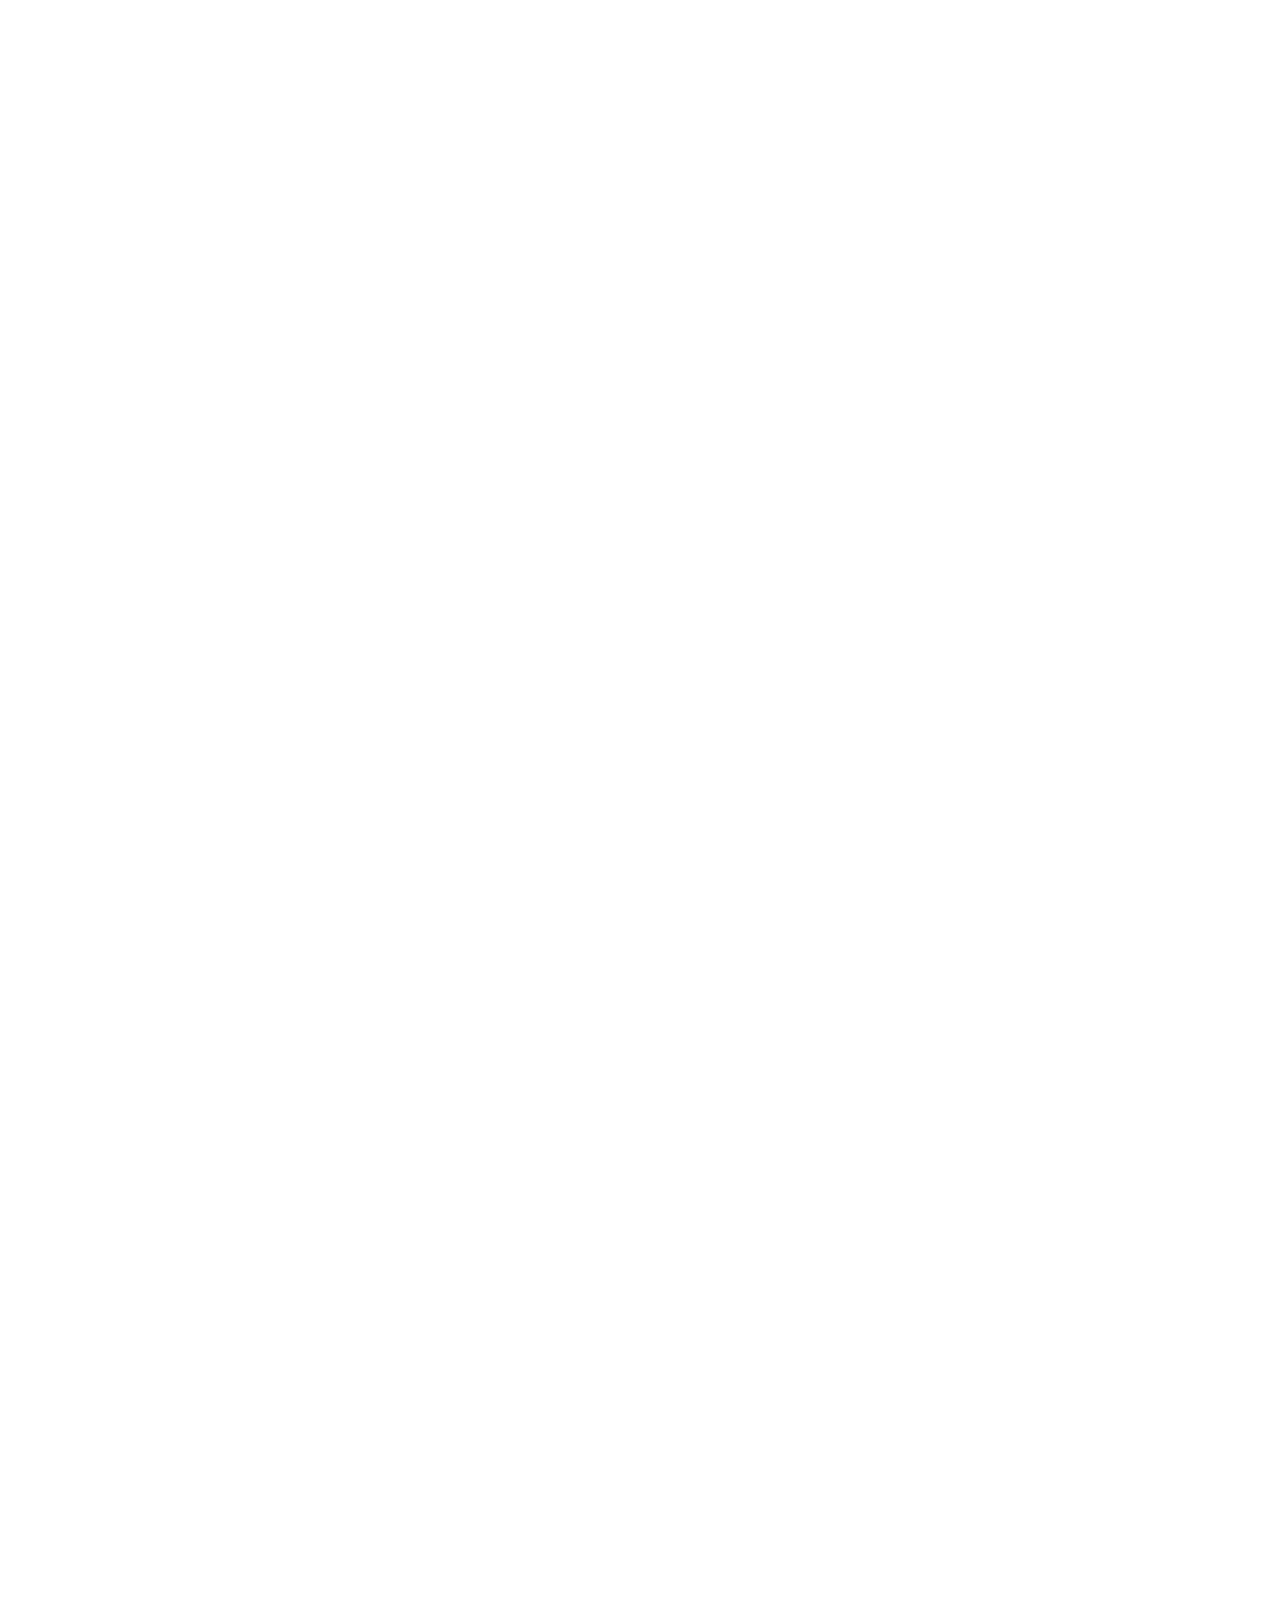
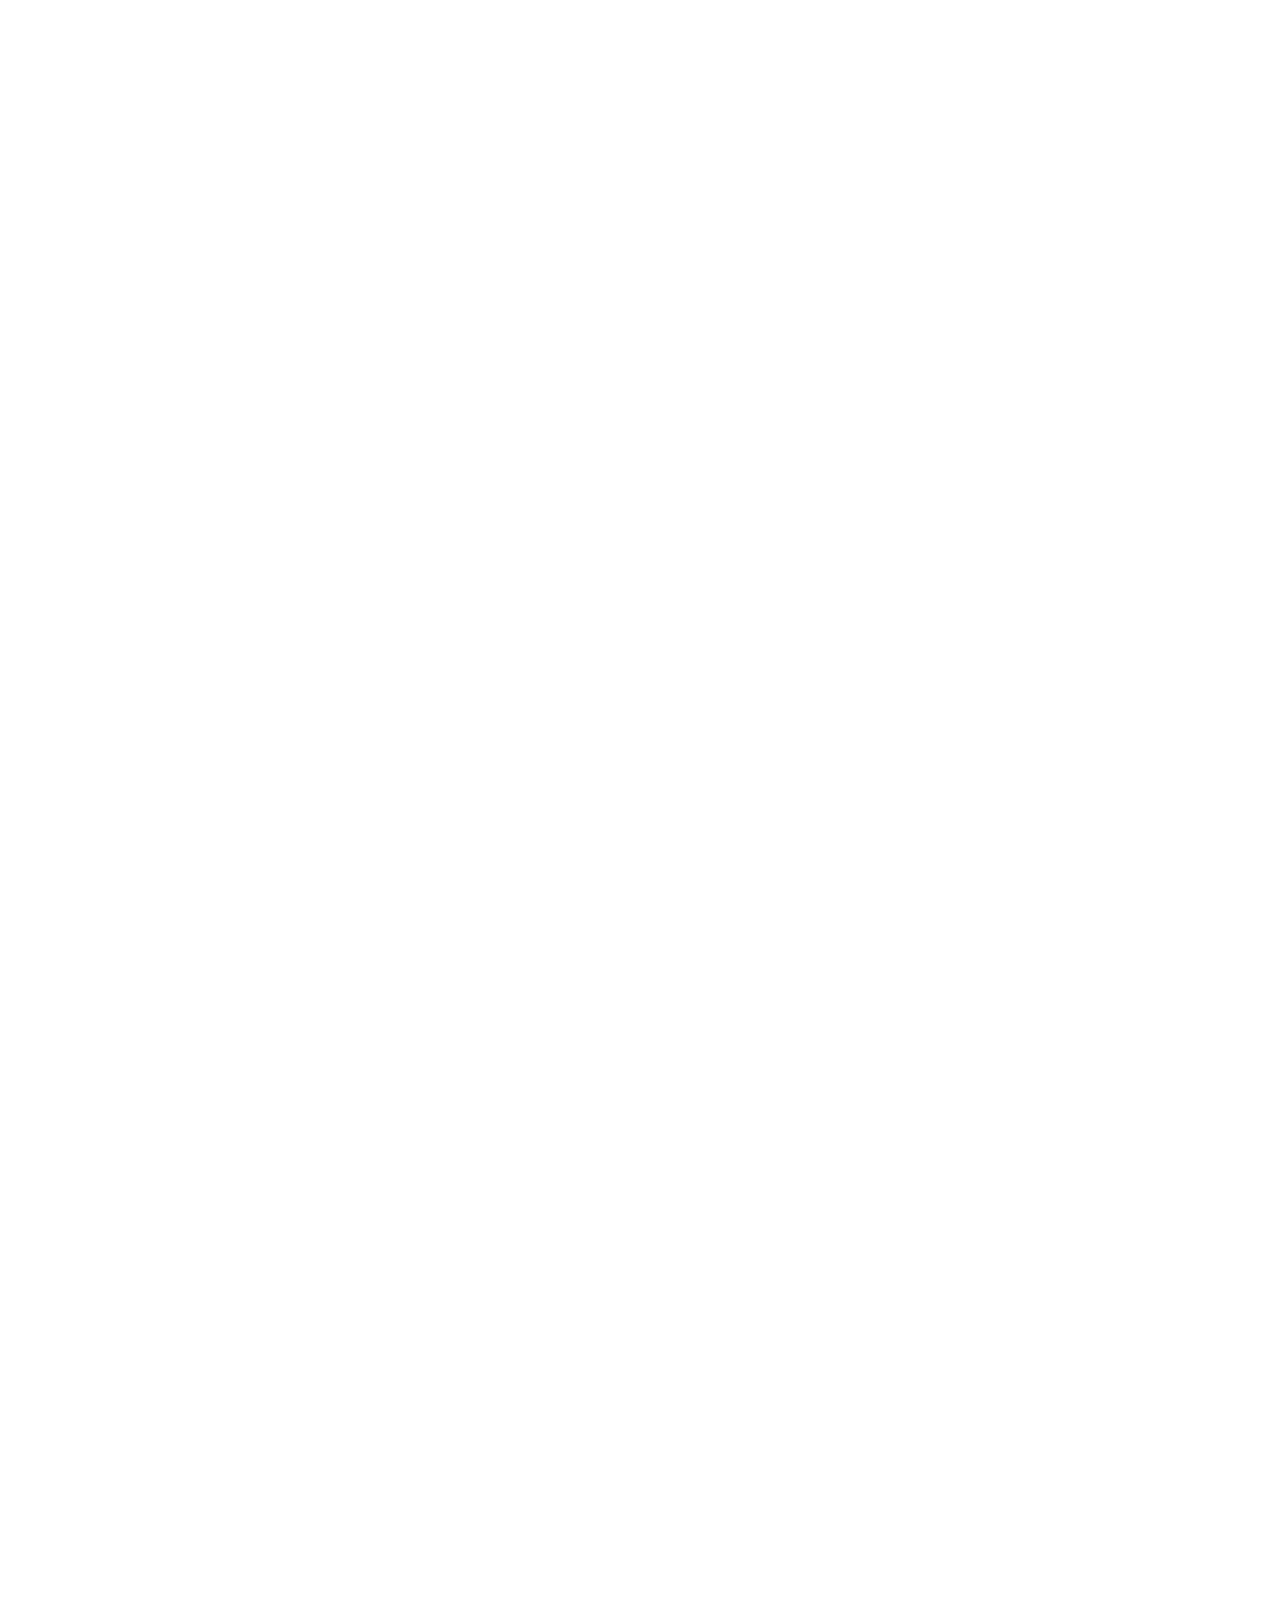
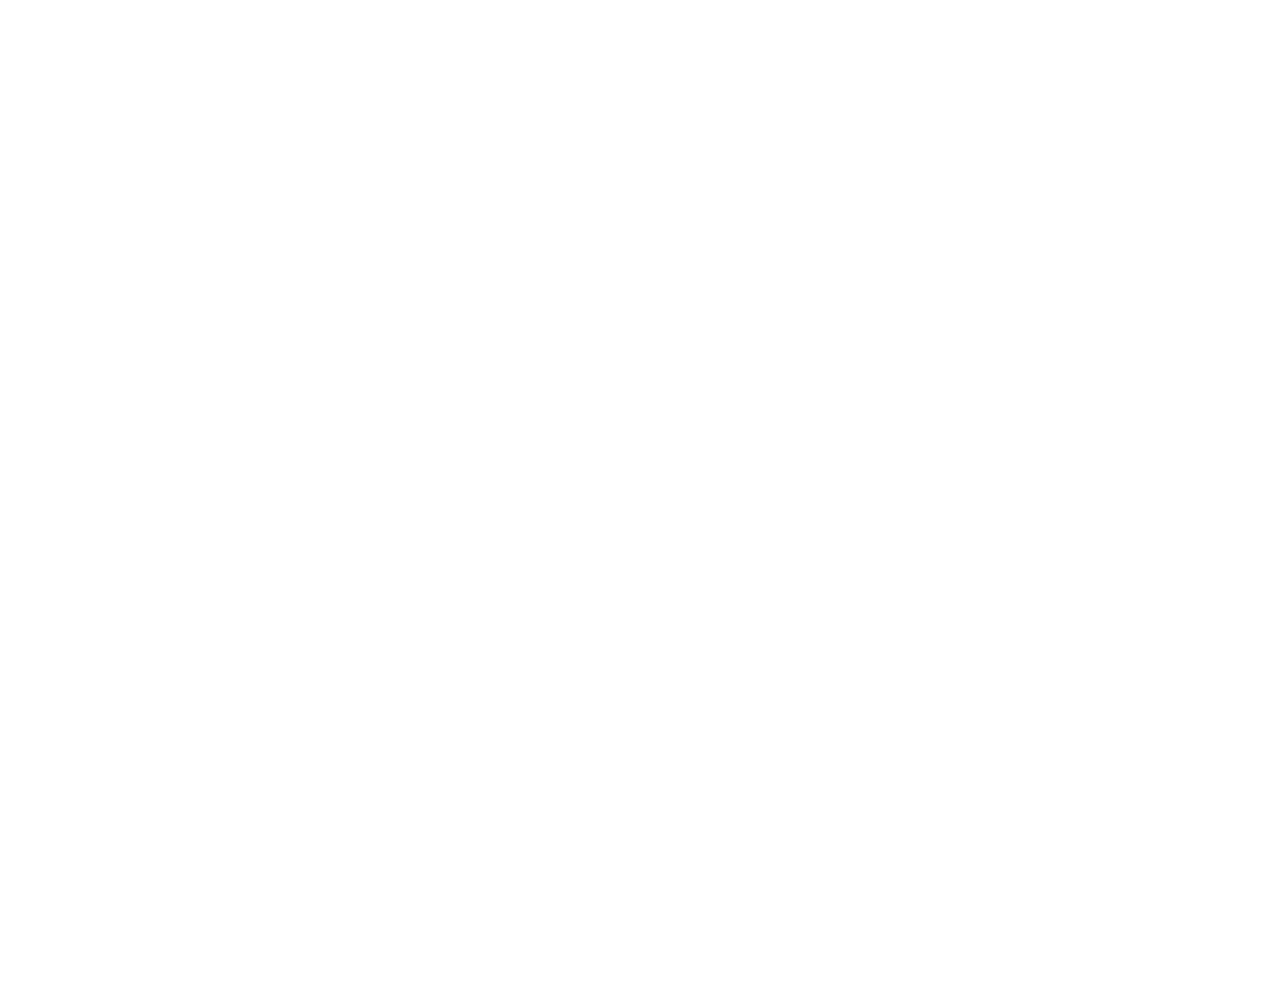
==== commit f135c29b: "google map3" ====
--- a/index.html
+++ b/index.html
@@ -146,7 +146,7 @@
 
 				<div id="oc-slider" class="owl-carousel carousel-widget siscont" data-margin="0" data-items="1" data-pagi="false" data-loop="true" data-animate-in="fadeIn" data-speed="450" data-animate-out="fadeOut" data-autoplay="5000" >
 
-					<a href="forestry-mulching.html"><img src="images\main\header-1.jpg" alt="Slider" class="siscont"></a>
+					<a href="forestry-mulching.html"><img src="images\main\masthead-slider-1.jpg" alt="Slider" class="siscont"></a>
 					<a href="excavating-grading.html"><img src="images\main\header-2.jpg" alt="Slider" class="siscont"></a>
 					<a href="septic-sewer.html"><img src="images\main\header-3.jpg" alt="Slider" class="siscont"></a>
 
@@ -207,7 +207,6 @@
 						<div class="clear"></div>
 						<div class="space10"></div><div class="space10"></div><div class="space10"></div>
 
-						<div class="divider divider-rounded divider-center"><i class="icon-map-marker"></i></div>
 						<div class="clear"></div>  
 
 						<h3>Gallery</h3>
@@ -274,7 +273,6 @@
 						<div class="clear"></div>
 				<div class="space10"></div><div class="space10"></div><div class="space10"></div>
 				
-	<div id= "aboutus" class="divider divider-rounded divider-center"><i class="icon-map-marker"></i></div> 
             <div class="clear"></div>  
             <div class="col_half nobottommargin">
             <img class="image_fade" src="images\main\40352625_291054381679516_3582777541259165696_o.jpg" alt="">
@@ -290,8 +288,7 @@
             </div>
             
             <div class="clear"></div>
-
-<div class="divider divider-rounded divider-center"><i class="icon-map-marker"></i></div>	
+	
 
 
  <div class="clear"></div>  
@@ -316,8 +313,6 @@
             
             <div class="clear"></div>
 
-<div class="divider divider-rounded divider-center"><i class="icon-map-marker"></i></div>
-						
 						  
 
 
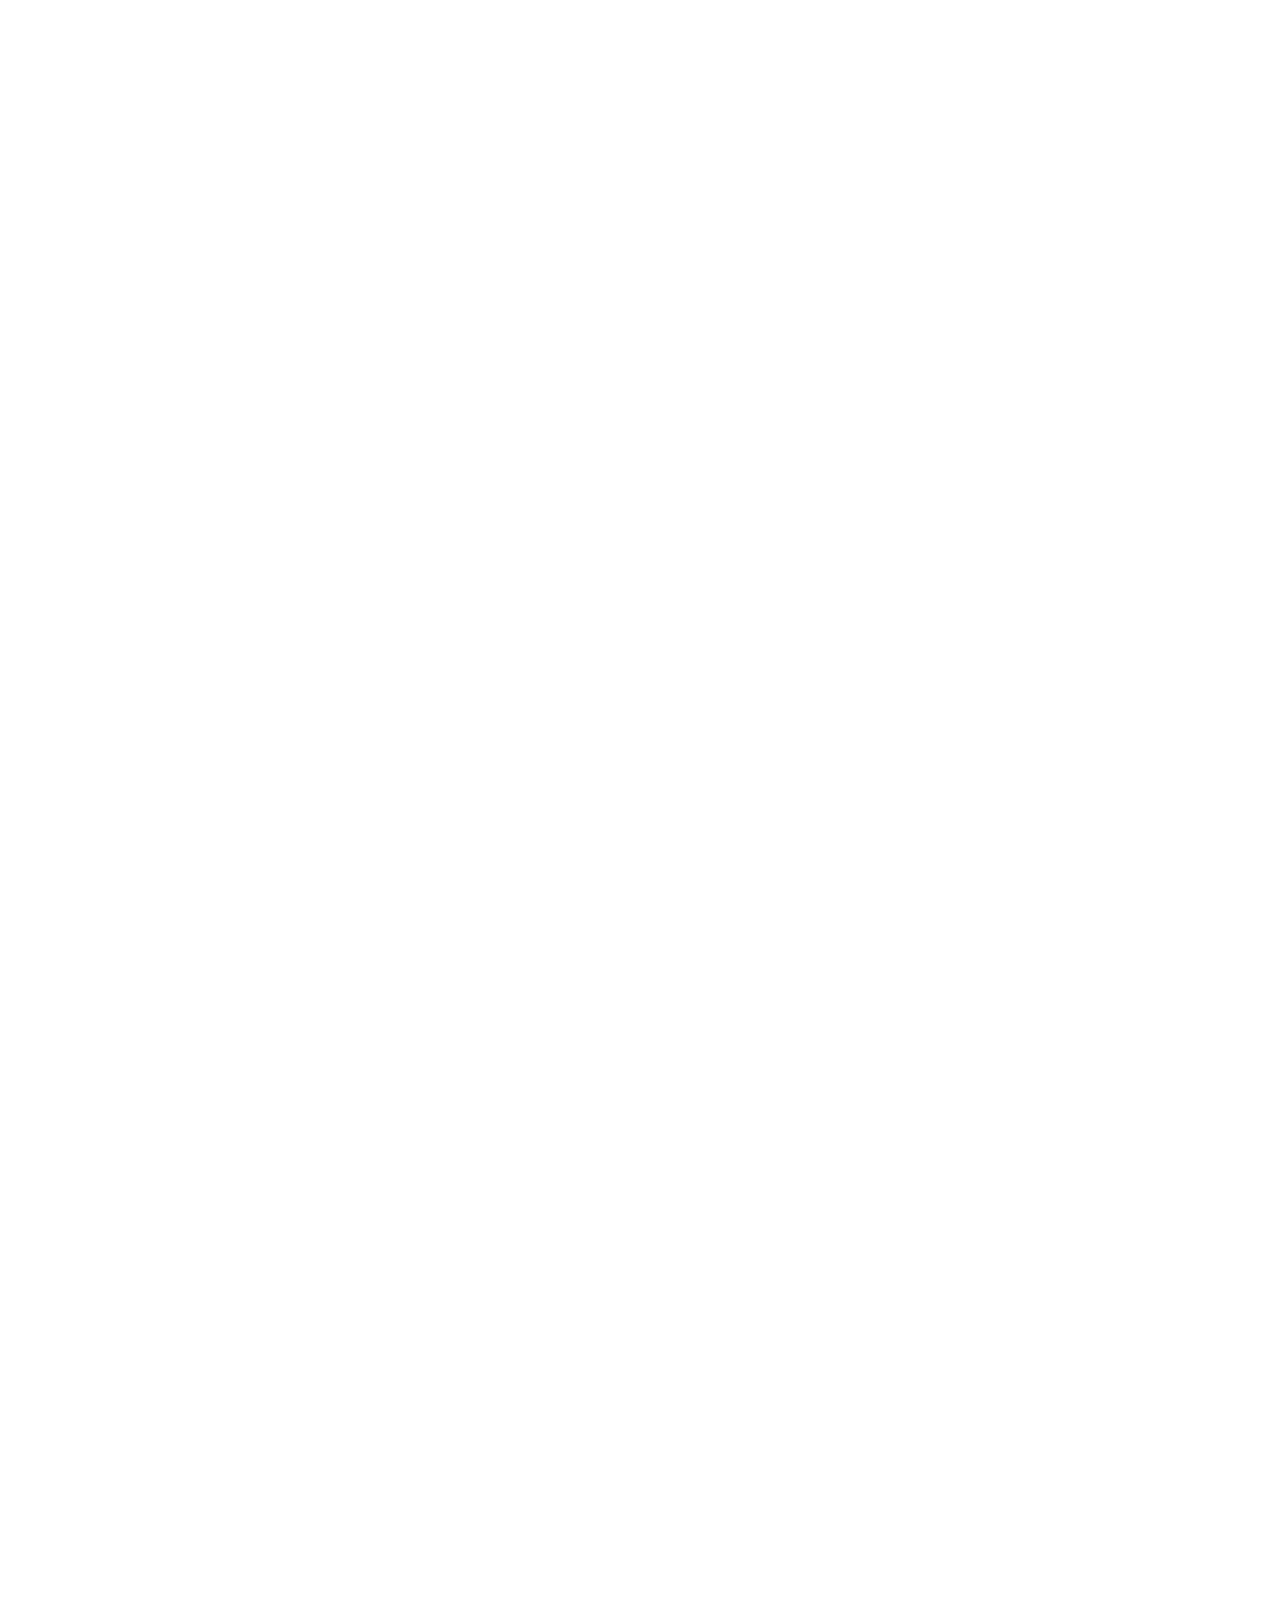
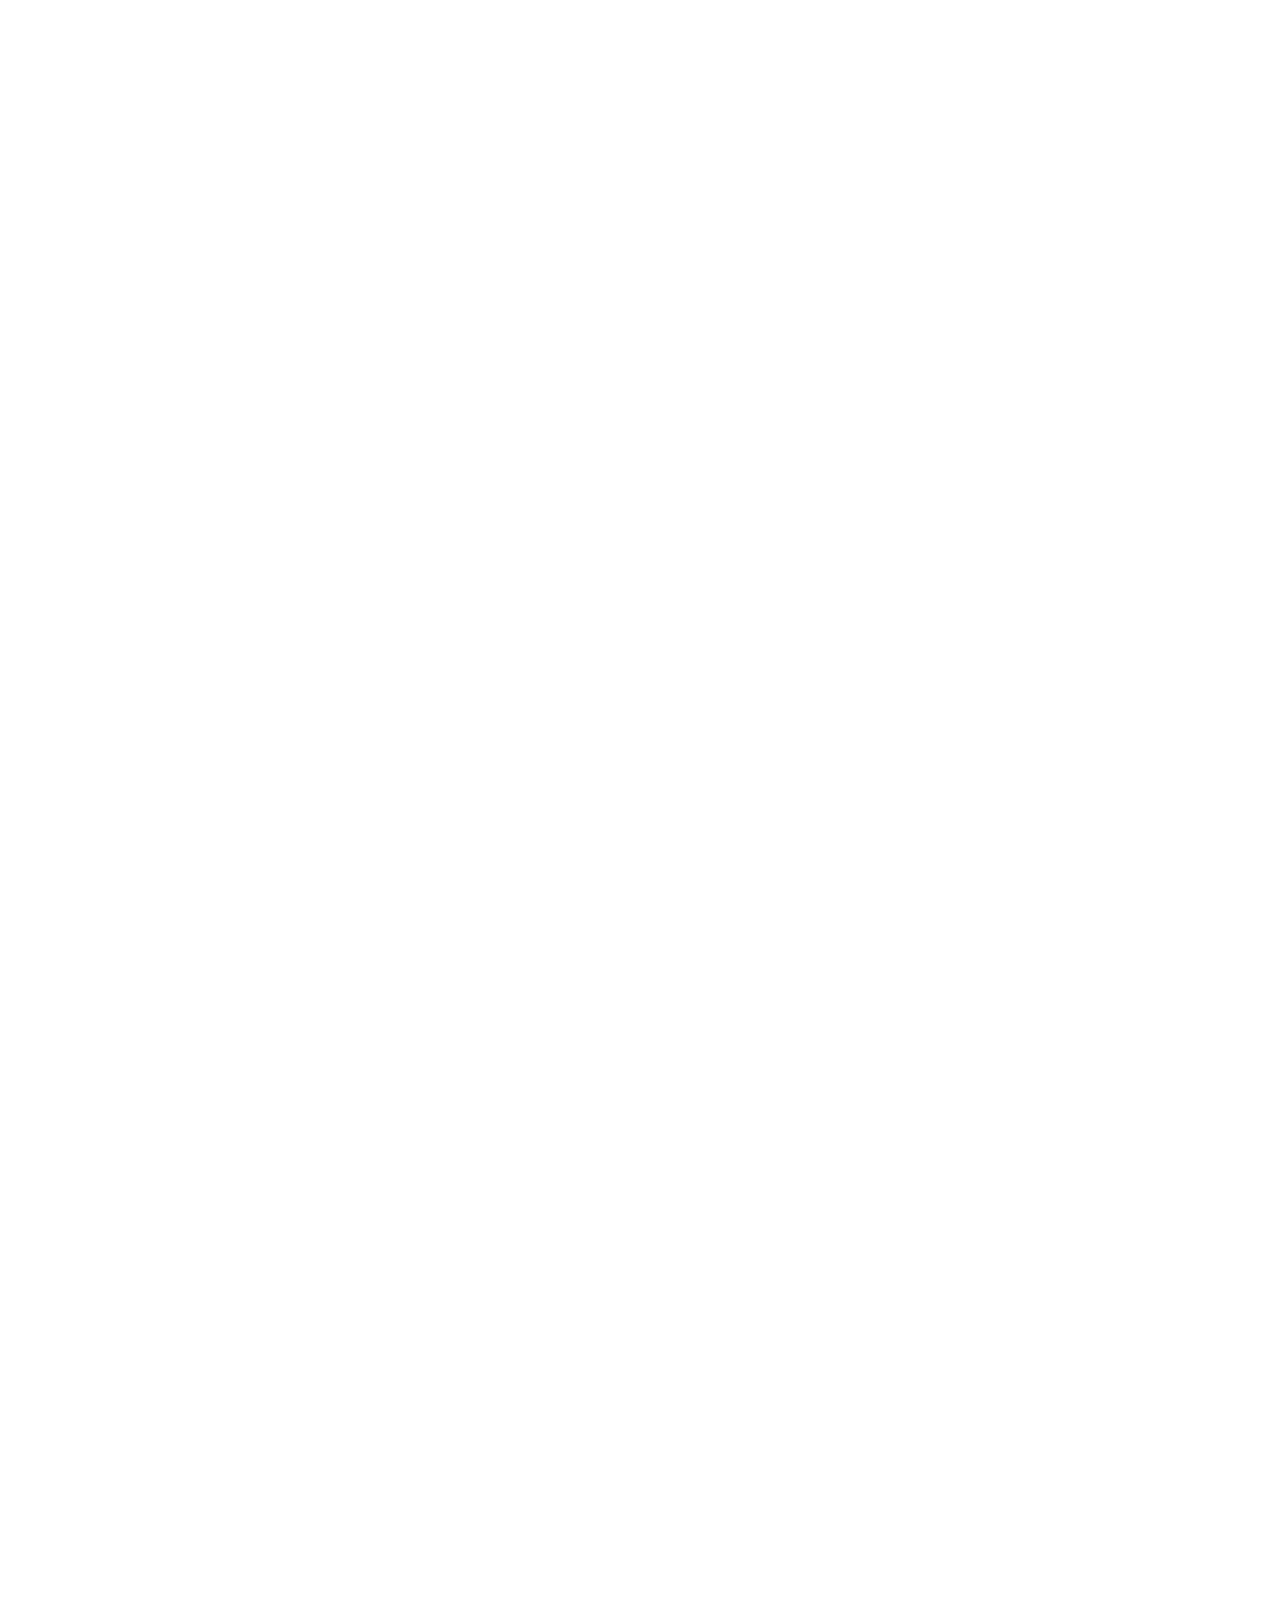
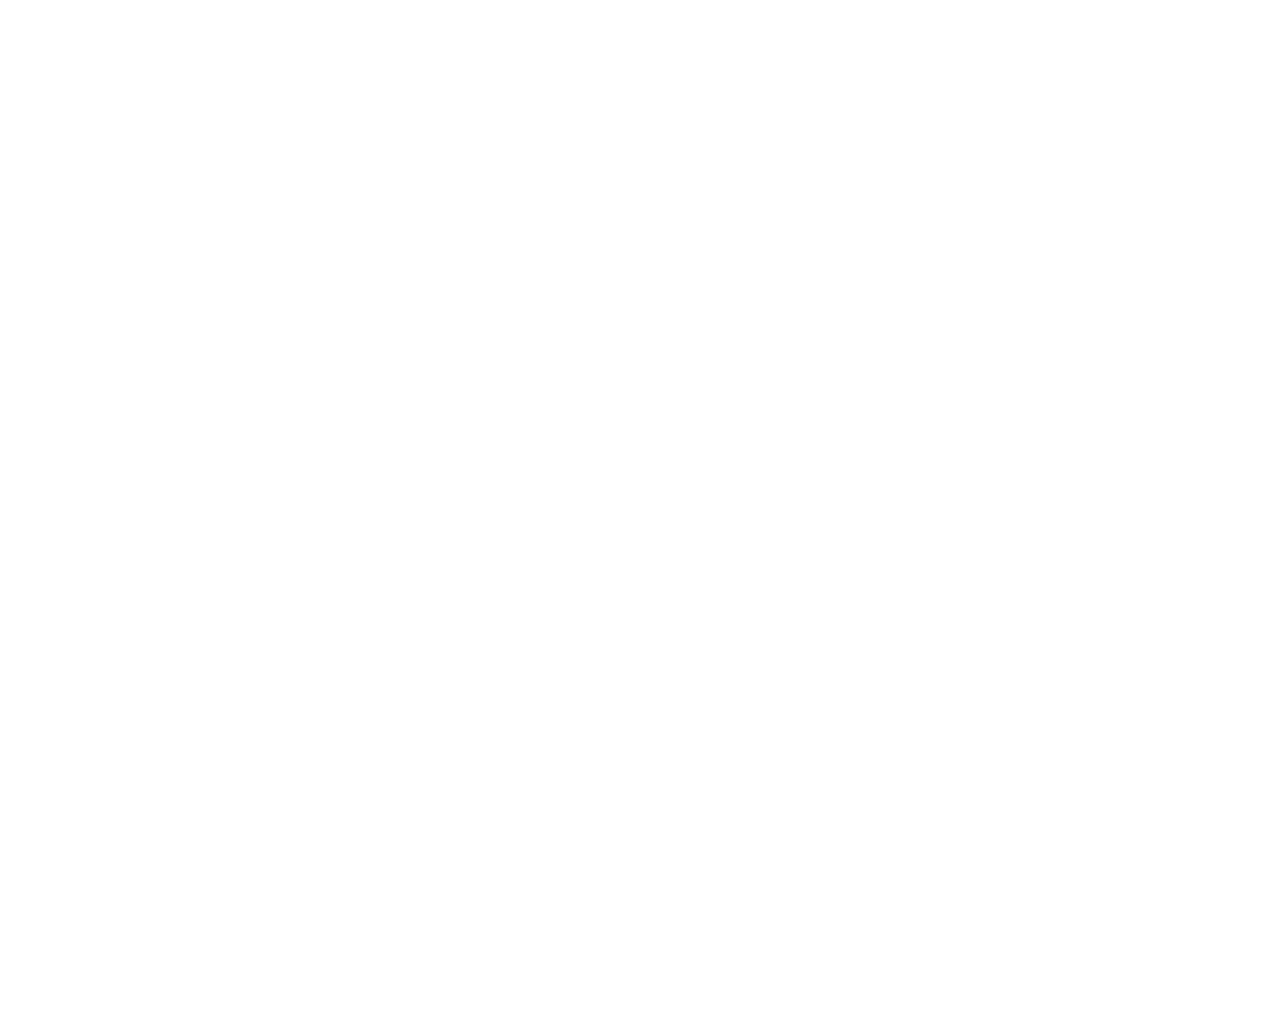
==== commit 849deecb: "google map30" ====
--- a/index.html
+++ b/index.html
@@ -292,8 +292,9 @@
 
 
  <div class="clear"></div>  
+  <div class="clear"></div>  
            
-            <div id= "testimonial" class="col_full col_last nobottommargin" style="text-align:center;">
+            <div id= "testimonial" class="col_full col_last nobottommargin" style="text-align:center; margin-top:2em;">
 
               <h3>Testimonial</h3>
 			  <br/>
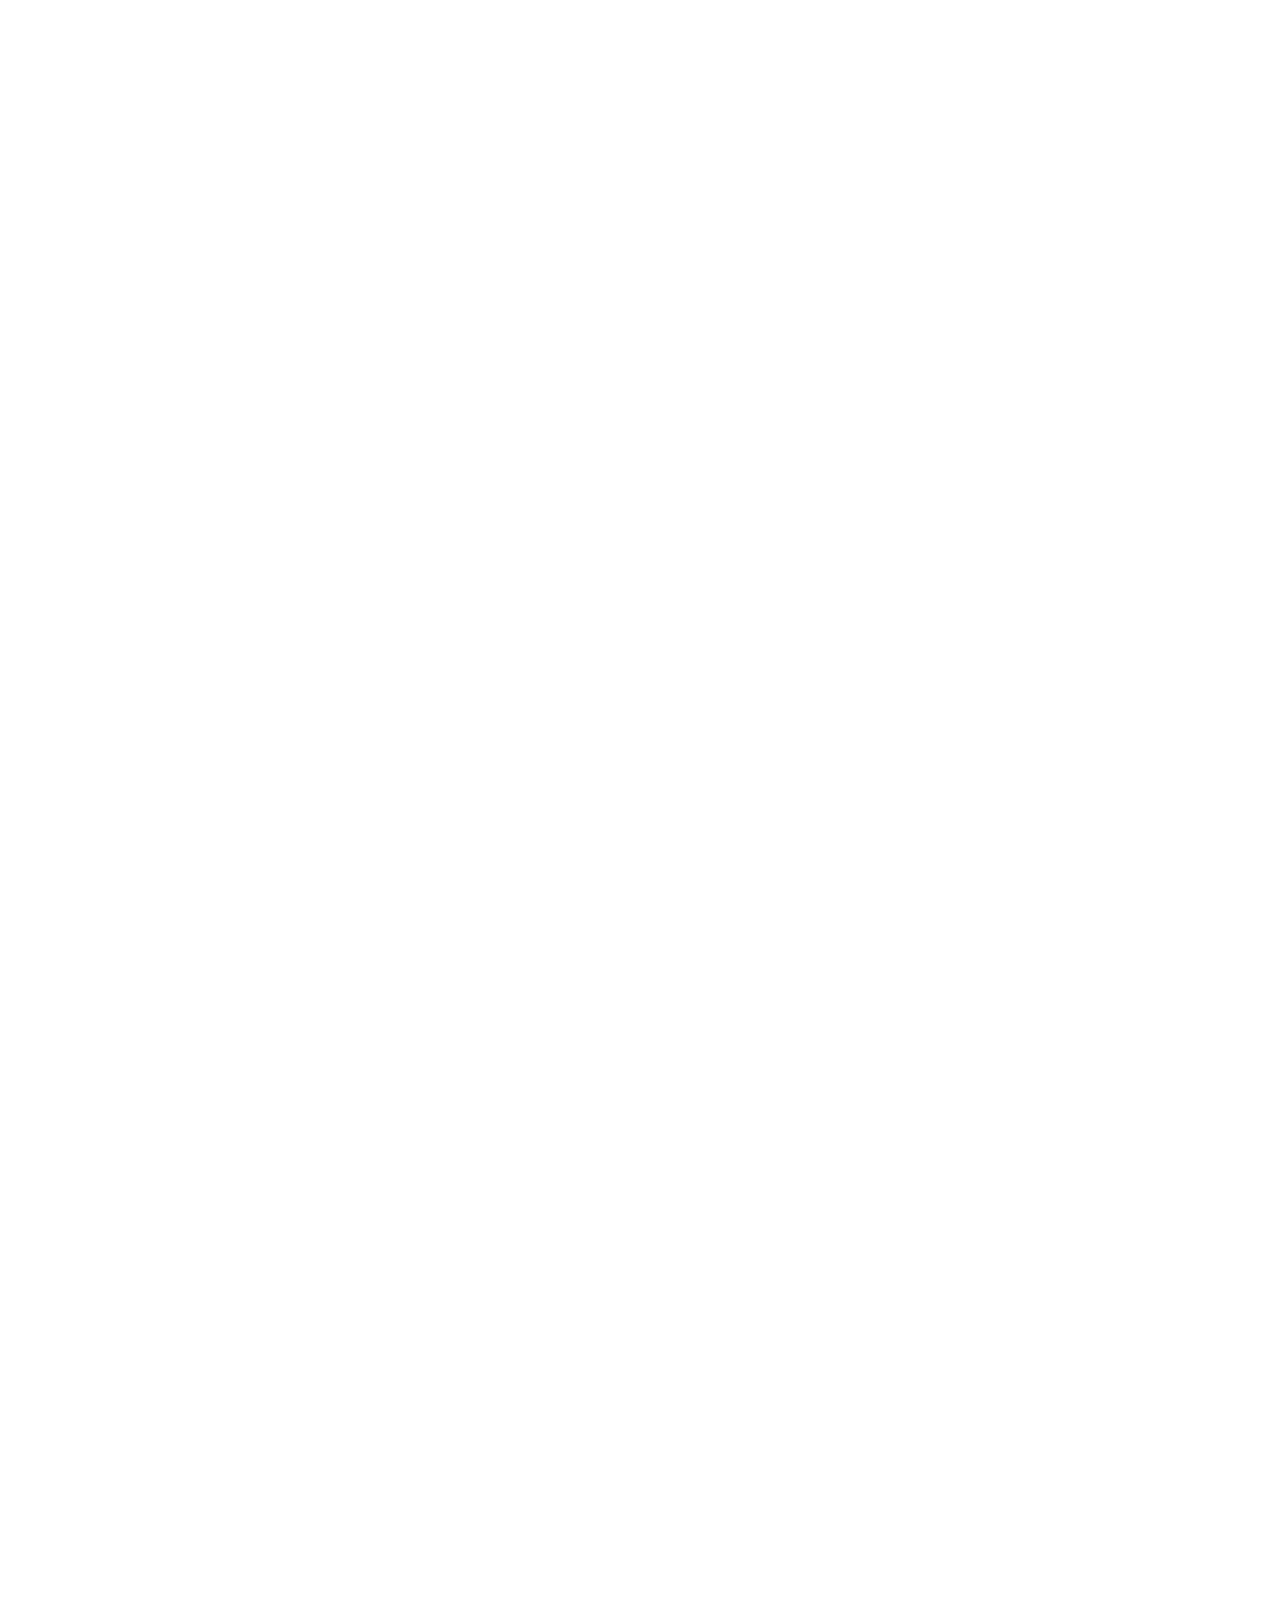
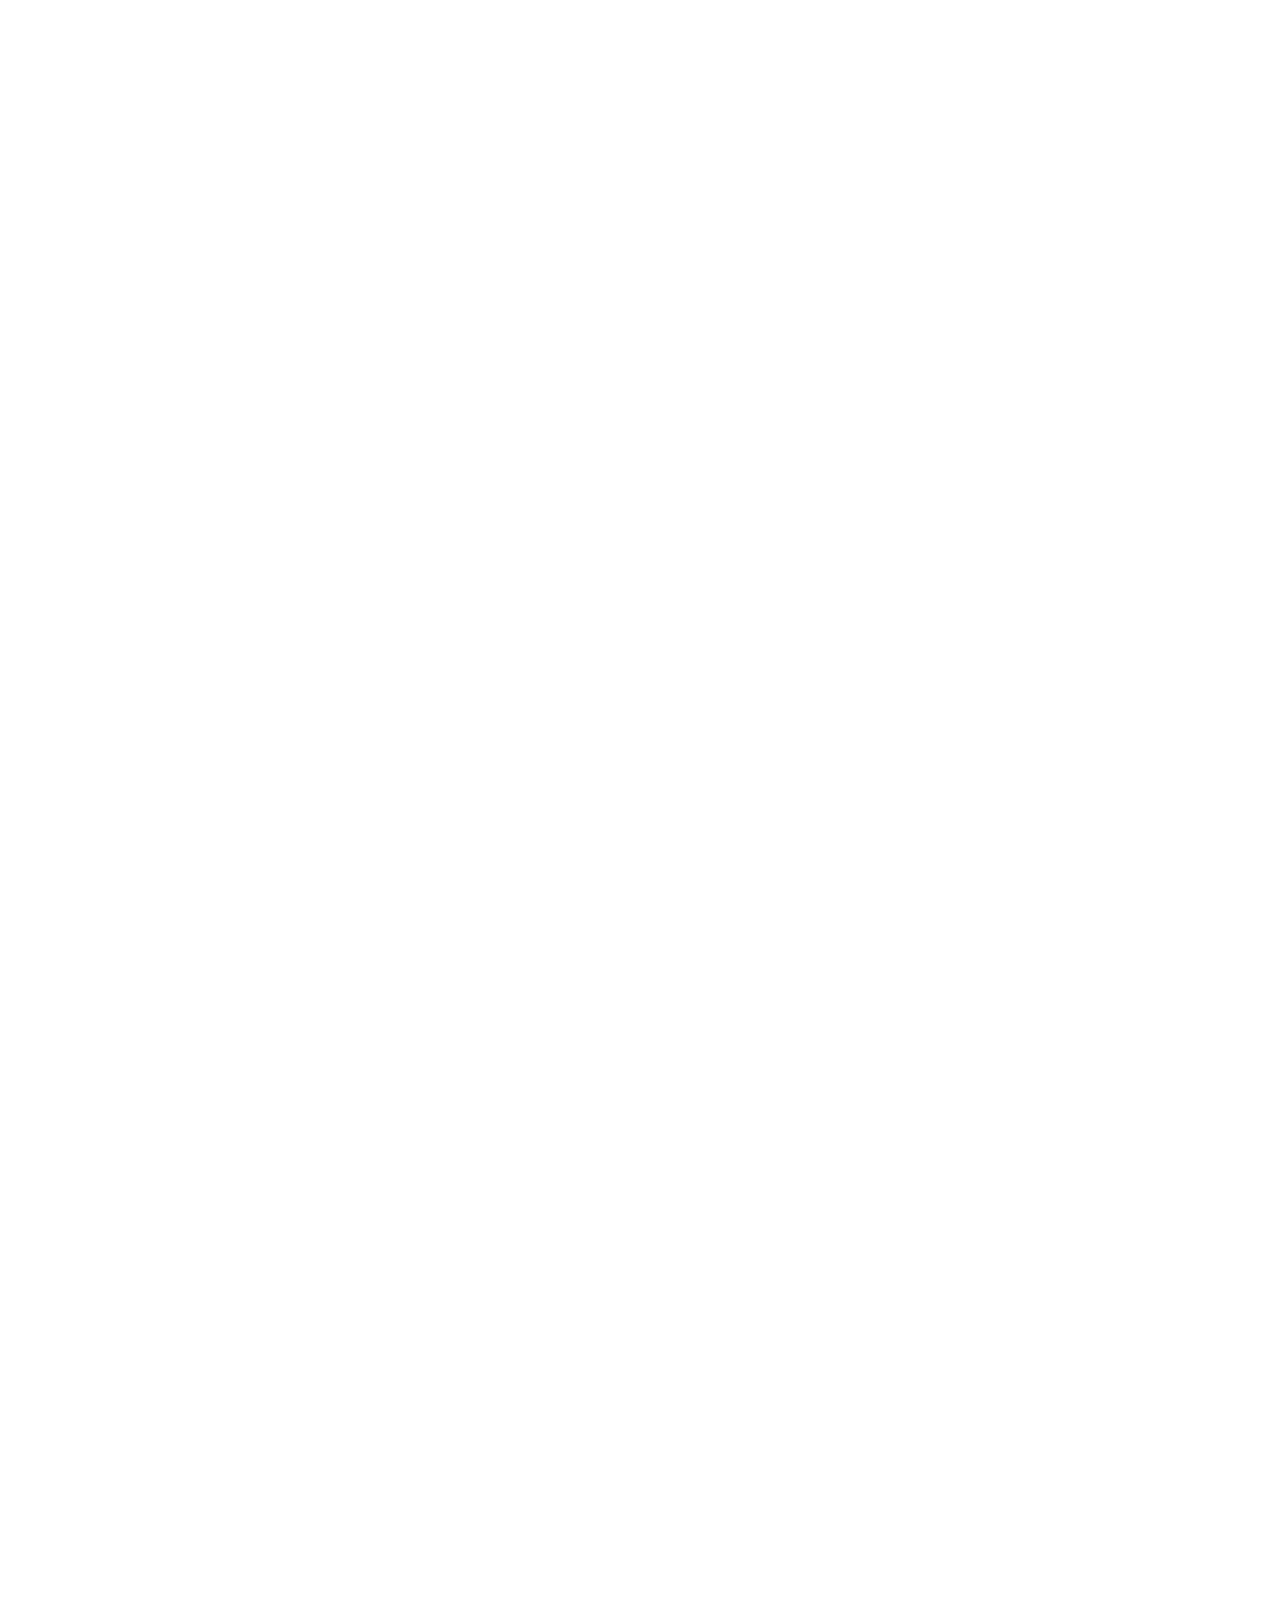
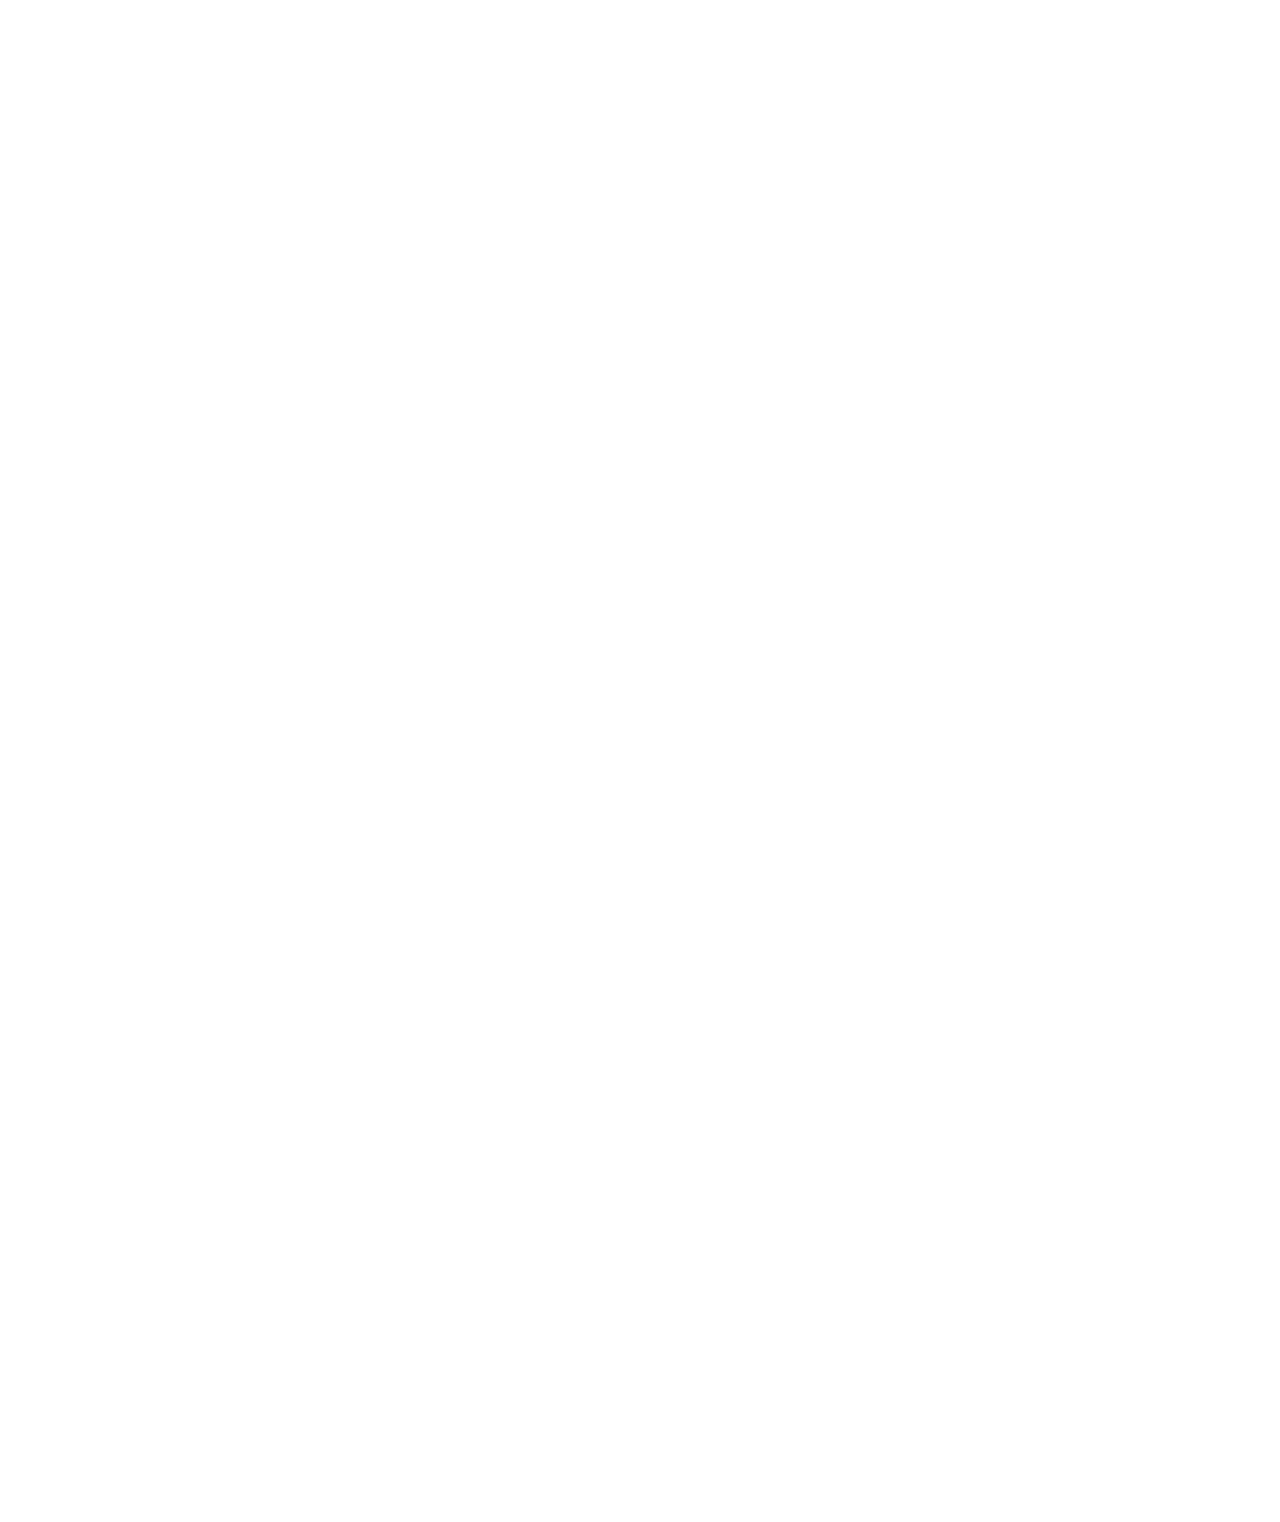
==== commit d63ecc48: "index update" ====
--- a/index.html
+++ b/index.html
@@ -137,7 +137,7 @@
 
 				</div>
 
-	</header><!-- #header end -->
+			</header><!-- #header end -->
 
 
 
@@ -209,7 +209,7 @@
 
 						<div class="clear"></div>  
 
-						<h3>Gallery</h3>
+						<h2 class="red">Gallery</h2>
 						<div class="col_half nobottommargin" style="width:100% !important; padding: 10px;">
 							
 						</div>
@@ -262,96 +262,150 @@
 										<img src="images\main\IMG_3353.JPG" class="zoom img-fluid " alt="">
 									</a>
 								</div>
+
+							</div>
+						</div>
+
+						
+					
+
+
+
+
+
+					</div><!-- /content wrap -->
+				</div>
+
+
+			</section><!-- #content end -->
+
+			<!-- about us ------>
+			<section>
+				<div class="clear"></div>				
+				<div class="clear"></div>
+				<div class="space10"></div><div class="space10"></div><div class="space10"></div>
+
+						<div class="clear"></div>  
+				<div class="content-wrap" style="background: #DBC6A6;"> 
+					<div class="container clearfix">
+								<div class="col_half nobottommargin">
+							<img class="image_fade" src="images\main\40352625_291054381679516_3582777541259165696_o.jpg" alt="">
+						</div>
+						<div  class="col_half col_last nobottommargin">
+
+							<h3>About us</h3>
+
+							<p>Land clearing, underbrush clearing, shooting lanes, property lines, fence rows, pasture reclamation, right of way maintenance, view improvement, storm cleanup, light excavation, demolition, and hauling.  </p>
+							<p>We clear land with a mulching head. The result, a shredded mulch that decomposes back into the earth with minimal impact done to your land. Although not all trees can be removed this way, larger trees and stumps  will still have to be removed the traditional way. </p>
+							<h4>Estimates are free, insured, contact us today!   </h4>
+
+						</div>
+
+					</div>
+				</div>
+			</section>
+
+
+			<!--  testimonial -->
+
+			<section>
+
+
+						<div class="clear"></div>
+						<div class="clear"></div>  
+						<div class="clear"></div>  
+						<div class="clear"></div>
+
+				<div class="content-wrap"  > 
+					<div class="container clearfix">
+						<div id= "testimonial" class="col_full col_last nobottommargin" style="text-align:center; margin-top:2em;">
+							<h3>Testimonial</h3>
+							<img src="images\main\stars.png" alt="Smiley face" style="width:200px; height:auto;">
+							<br/>
+							<div class="col_one_third">
+								<div class="feature-box center media-box fbox-bg">
+									
+									<br/>
+									<br/>
+									<p>Lorem ipsum dolor sit amet, consectetur adipiscing elit. Fusce commodo mollis aliquet. Vestibulum egestas purus ut efficitur aliquam. Suspendisse feugiat lorem tellus, id blandit neque iaculis ac. Cras finibus lacus a lorem aliquet, ut egestas purus blandit. Duis hendrerit lobortis diam sit amet dictum. Pellentesque sagittis efficitur ipsum congue faucibus. Vivamus ac tortor leo. Aenean suscipit nisl nisi, non mattis augue gravida at. </p>
+									<br/>
+									<img src="images\main\12pp.jpg" class="roundimg">
+
+									<br/>
+									<br/>
+									<h6> Tom Runstrom</h6>
+								</div>
+							</div>
+							<div class="col_one_third">
+								<div class="feature-box center media-box fbox-bg">
+									
+									<br/>
+									<br/>
+									<p>Lorem ipsum dolor sit amet, consectetur adipiscing elit. Fusce commodo mollis aliquet. Vestibulum egestas purus ut efficitur aliquam. Suspendisse feugiat lorem tellus, id blandit neque iaculis ac. Cras finibus lacus a lorem aliquet, ut egestas purus blandit. Duis hendrerit lobortis diam sit amet dictum. Pellentesque sagittis efficitur ipsum congue faucibus. Vivamus ac tortor leo. Aenean suscipit nisl nisi, non mattis augue gravida at. </p>
+									<br/>
+									<img src="images\main\14pp.jpg" class="roundimg">
+
+									<br/>
+									<br/>
+									<h6> Bernie Warren</h6>
+								</div>
+							</div>
+							<div class="col_one_third">
+								<div class="feature-box center media-box fbox-bg">
+									
+									<br/>
+									<br/>
+									<p>Lorem ipsum dolor sit amet, consectetur adipiscing elit. Fusce commodo mollis aliquet. Vestibulum egestas purus ut efficitur aliquam. Suspendisse feugiat lorem tellus, id blandit neque iaculis ac. Cras finibus lacus a lorem aliquet, ut egestas purus blandit. Duis hendrerit lobortis diam sit amet dictum. Pellentesque sagittis efficitur ipsum congue faucibus. Vivamus ac tortor leo. Aenean suscipit nisl nisi, non mattis augue gravida at. </p>
+									<br/>
+									<img src="images\main\13pp.jpg" class="roundimg">
+
+									<br/>
+									<br/>
+									<h6> Joe Sanders </h6>
+								</div>
+							</div>
+
+
 							
-							</div>
-						</div>
-
-						<div class="clear"></div>
-
-						
-						
-						<div class="clear"></div>
-				<div class="space10"></div><div class="space10"></div><div class="space10"></div>
-				
-            <div class="clear"></div>  
-            <div class="col_half nobottommargin">
-            <img class="image_fade" src="images\main\40352625_291054381679516_3582777541259165696_o.jpg" alt="">
-            </div>
-            <div  class="col_half col_last nobottommargin">
-
-              <h3>About us</h3>
-
-                <p>Land clearing, underbrush clearing, shooting lanes, property lines, fence rows, pasture reclamation, right of way maintenance, view improvement, storm cleanup, light excavation, demolition, and hauling.  </p>
-                <p>We clear land with a mulching head. The result, a shredded mulch that decomposes back into the earth with minimal impact done to your land. Although not all trees can be removed this way, larger trees and stumps  will still have to be removed the traditional way. </p>
-				 <h4>Estimates are free, insured, contact us today!   </h4>
-                	
-            </div>
-            
-            <div class="clear"></div>
-	
-
-
- <div class="clear"></div>  
-  <div class="clear"></div>  
-           
-            <div id= "testimonial" class="col_full col_last nobottommargin" style="text-align:center; margin-top:2em;">
-
-              <h3>Testimonial</h3>
-			  <br/>
-			  <img src="images\main\stars.png" alt="Smiley face" style="width:350px; height:auto;">
-			  <br/>
-			  <br/>
-              <p>Lorem ipsum dolor sit amet, consectetur adipiscing elit. Fusce commodo mollis aliquet. Vestibulum egestas purus ut efficitur aliquam. Suspendisse feugiat lorem tellus, id blandit neque iaculis ac. Cras finibus lacus a lorem aliquet, ut egestas purus blandit. Duis hendrerit lobortis diam sit amet dictum. Pellentesque sagittis efficitur ipsum congue faucibus. Vivamus ac tortor leo. Aenean suscipit nisl nisi, non mattis augue gravida at. </p>
-               <br/>
-			   <img src="images\main\12pp.jpg" class="roundimg">
-			   
-			   <br/>
-			    <br/>
-				
-			   <h6> Tom Runstrom</h6>
-                	
-            </div>
-            
-            <div class="clear"></div>
-
-						  
-
-
-					</div><!-- /content wrap -->
-
-
-				</section><!-- #content end -->
-
-
-
-				<section style="text-align:center;     margin-bottom: -10px !important;">
-					<h2 style="margin:1em;">Proudly Serving The Leelanau, Michigan  Area</h2>
+
+						</div>
+					</div>
+				</div>
+			</section>
+
+
+
+
+			
+
+				<section style="text-align:center;     margin-bottom: -10px !important; background: #DBC6A6;">
+					<h2 style="margin:1em; padding-top: 30px">Proudly Serving The Leelanau, Michigan  Area</h2>
 					<iframe src="https://www.google.com/maps/embed?pb=!1m18!1m12!1m3!1d359987.8546922175!2d-86.37671169905595!3d45.17889499545658!2m3!1f0!2f0!3f0!3m2!1i1024!2i768!4f13.1!3m3!1m2!1s0x4d4b32c2734505c1%3A0x168fe38eabdb23f9!2sCondado%20de%20Leelanau%2C%20M%C3%ADchigan%2C%20EE.%20UU.!5e0!3m2!1ses-419!2ses!4v1579900076283!5m2!1ses-419!2ses" width="100%" height="500" frameborder="0" style="border:0;" allowfullscreen=""></iframe>
+
+
+					
 				</section>
 
-
-
-	<div  style="background: #eee; height: 200px; ">
+				<div  style="background: #eee; height: 200px; ">
+						<div class="container clearfix" style="background: #eee; ">
+
+
+							<div class="promo promo-full promo-border nobottommargin footer-stick" style="background: #eee;margin-top: 1.3em; ">
+
+								<div class="container clearfix">         
+									<h3>Call us at <span>231.392.5190</span> for a free project estimate.</h3>
+									<div class="clear"></div>
+									<a href="contact.html" class="button button-reveal button-xlarge button-rounded" ><i class="icon-angle-right"></i><span>CONTACT US</span></a>
+
+								</div>
+
+							</div>		
+						</div>	
+					</div>
+
+
+
 			
-
-			 <div class="container clearfix" style="background: #eee; ">
-
-											
-		<div class="promo promo-full promo-border nobottommargin footer-stick" style="background: #eee;margin-top: 1.3em; ">
-		 
-		   <div class="container clearfix">         
-		    <h3>Call us at <span>231.392.5190</span> for a free project estimate.</h3>
-		    <div class="clear"></div>
-		    <a href="contact.html" class="button button-reveal button-xlarge button-rounded" ><i class="icon-angle-right"></i><span>CONTACT US</span></a>
-		                       
-		  </div>
-		 
-		</div>		
-			</div>	
-	
-
-</div>
-
 <!-- Footer
 	============================================= -->
 
@@ -378,8 +432,8 @@
 						<div class="col_one_third col_last">
 
 							<div class="widget clearfix">
-							
-							<div class="bottommargin-sm"></div>
+
+								<div class="bottommargin-sm"></div>
 
 								<div class="footer-big-contacts">
 									<span>ADDRESS:</span>
@@ -387,7 +441,7 @@
 									
 								</div>
 
-							
+
 								<div class="bottommargin-sm"></div>
 
 								<div class="footer-big-contacts">
@@ -431,7 +485,7 @@
 
 				</div><!-- #copyrights end -->
 
-	</footer><!-- #footer end -->
+			</footer><!-- #footer end -->
 
 
 
@@ -445,26 +499,26 @@
 		<div id="gotoTop" class="icon-angle-up"></div>
 		
 		<!-- Modal -->
-<div class="modal fade" id="exampleModal" tabindex="-1" role="dialog" aria-labelledby="exampleModalLabel" aria-hidden="true">
-  <div class="modal-dialog" role="document">
-    <div class="modal-content">
-      <div class="modal-header">
-        <h5 class="modal-title" id="exampleModalLabel"></h5>
-        <button type="button" class="close" data-dismiss="modal" aria-label="Close">
-          <span aria-hidden="true">&times;</span>
-        </button>
-      </div>
-      <div class="modal-body">
-        <img id="modalimg" src="" style="width:100%; height:auto;">
-		
-      </div>
-      <div class="modal-footer">
-        <button type="button" class="btn btn-secondary" data-dismiss="modal">Close</button>
-        <button type="button" class="btn btn-primary">Save changes</button>
-      </div>
-    </div>
-  </div>
-</div>
+		<div class="modal fade" id="exampleModal" tabindex="-1" role="dialog" aria-labelledby="exampleModalLabel" aria-hidden="true">
+			<div class="modal-dialog" role="document">
+				<div class="modal-content">
+					<div class="modal-header">
+						<h5 class="modal-title" id="exampleModalLabel"></h5>
+						<button type="button" class="close" data-dismiss="modal" aria-label="Close">
+							<span aria-hidden="true">&times;</span>
+						</button>
+					</div>
+					<div class="modal-body">
+						<img id="modalimg" src="" style="width:100%; height:auto;">
+
+					</div>
+					<div class="modal-footer">
+						<button type="button" class="btn btn-secondary" data-dismiss="modal">Close</button>
+						<button type="button" class="btn btn-primary">Save changes</button>
+					</div>
+				</div>
+			</div>
+		</div>
 
 	<!-- External JavaScripts
 		============================================= -->
@@ -478,20 +532,20 @@
 		============================================= -->
 		<script type="text/javascript" src="js\functions.js"></script>
 
-	
-	<!-- End script -->
-	<script src="https://cdnjs.cloudflare.com/ajax/libs/fancybox/2.1.5/jquery.fancybox.min.js"></script>
-	<script src="https://maxcdn.bootstrapcdn.com/bootstrap/3.3.7/js/bootstrap.min.js" integrity="sha384-Tc5IQib027qvyjSMfHjOMaLkfuWVxZxUPnCJA7l2mCWNIpG9mGCD8wGNIcPD7Txa" crossorigin="anonymous"></script>
-
-	<script>
- function clickimag(imgen,text){
-	console.log(imgen);
-	document.getElementById('modalimg').src="images/main/"+imgen;
-	var text2 = document.createTextNode(text);
-	document.getElementById('exampleModalLabel').textContent = text;
-	$('#exampleModal').modal("show");
- }
-</script>
+
+		<!-- End script -->
+		<script src="https://cdnjs.cloudflare.com/ajax/libs/fancybox/2.1.5/jquery.fancybox.min.js"></script>
+		<script src="https://maxcdn.bootstrapcdn.com/bootstrap/3.3.7/js/bootstrap.min.js" integrity="sha384-Tc5IQib027qvyjSMfHjOMaLkfuWVxZxUPnCJA7l2mCWNIpG9mGCD8wGNIcPD7Txa" crossorigin="anonymous"></script>
+
+		<script>
+			function clickimag(imgen,text){
+				console.log(imgen);
+				document.getElementById('modalimg').src="images/main/"+imgen;
+				var text2 = document.createTextNode(text);
+				document.getElementById('exampleModalLabel').textContent = text;
+				$('#exampleModal').modal("show");
+			}
+		</script>
 
 
 	</body>
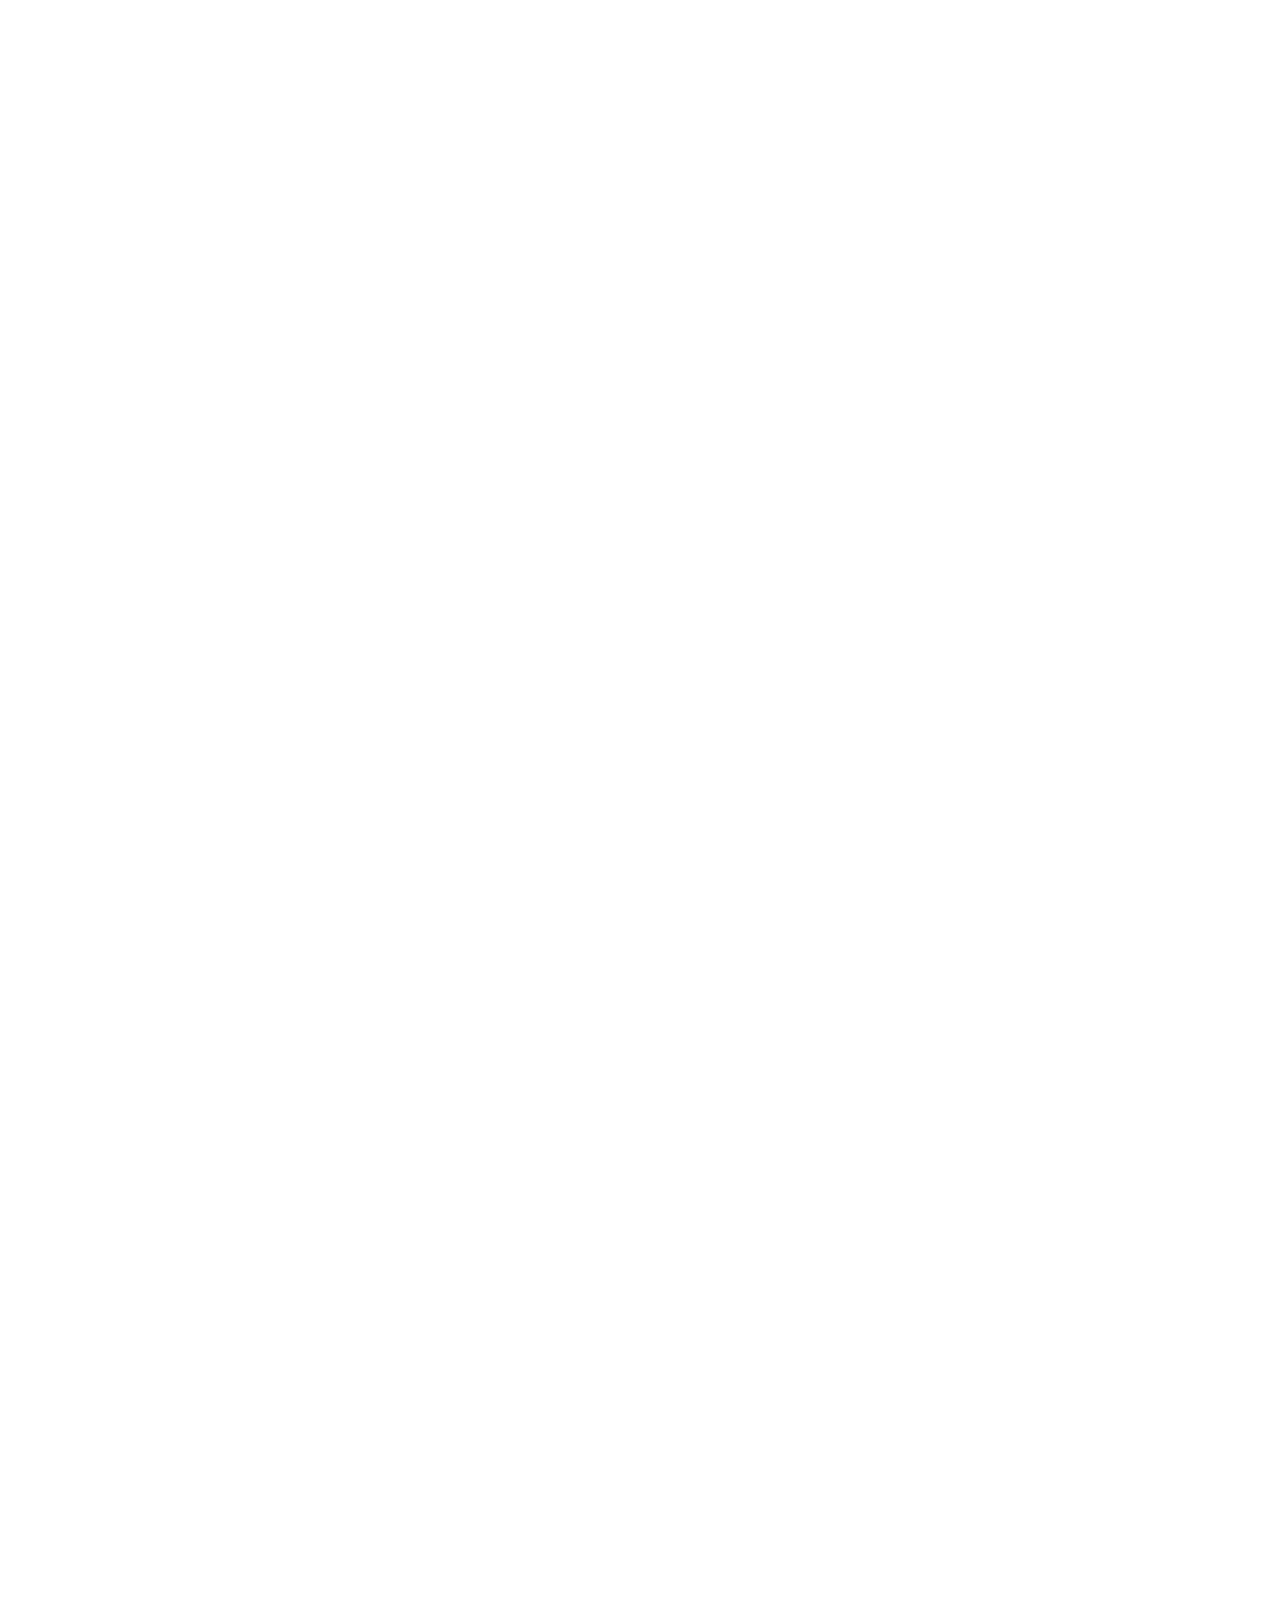
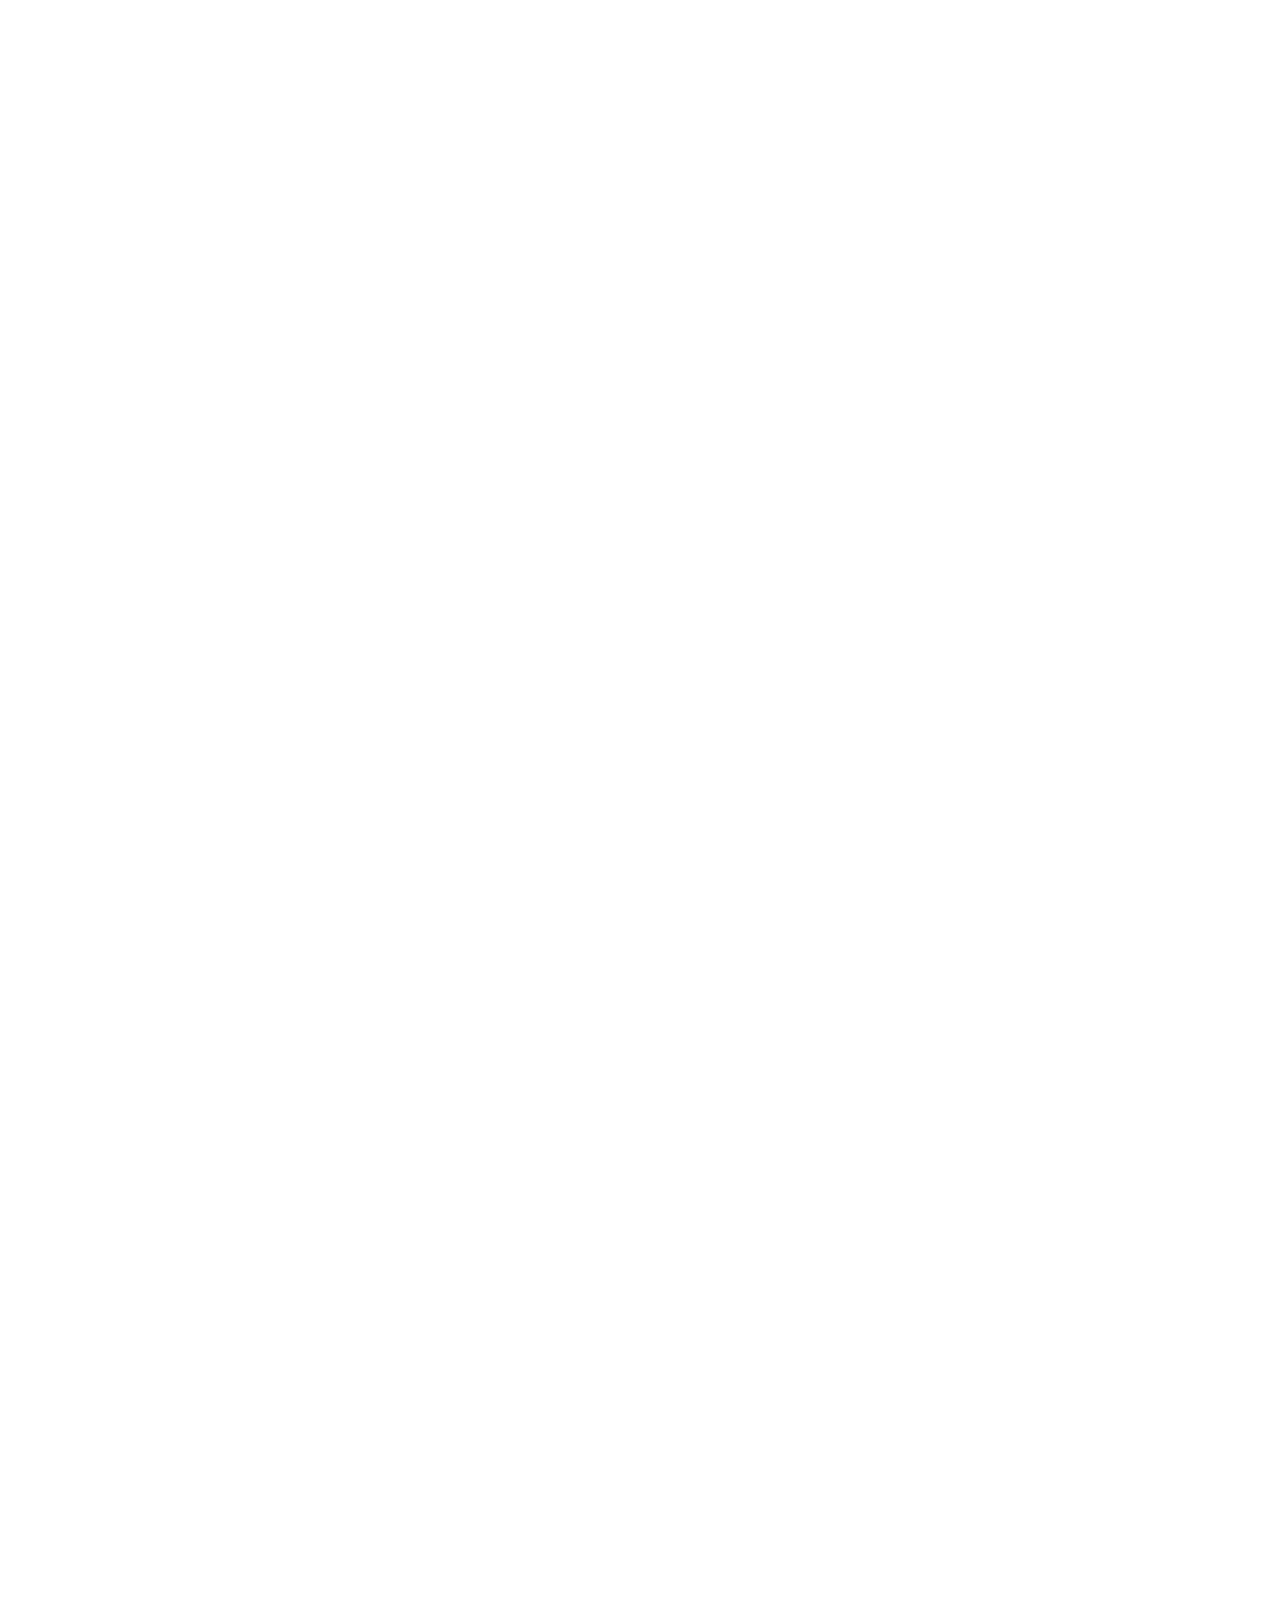
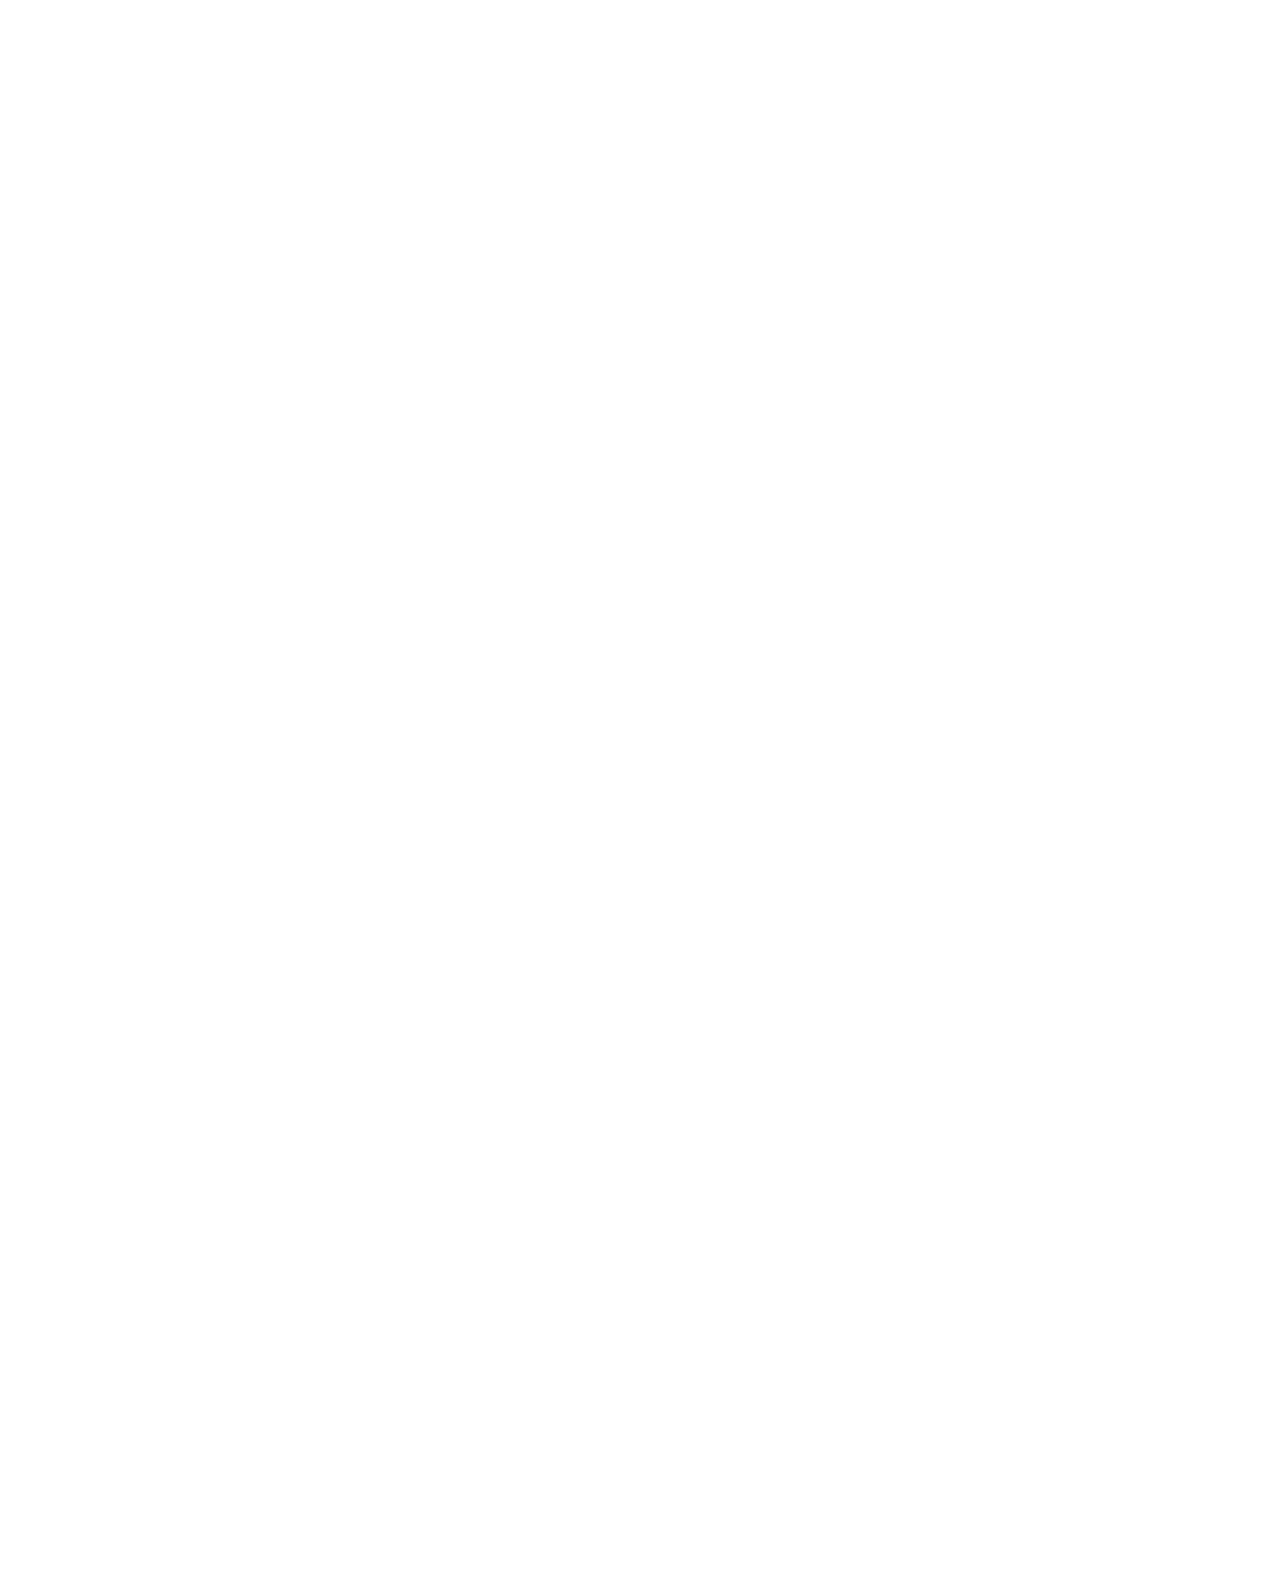
==== commit cb37848e: "dllm" ====
--- a/index.html
+++ b/index.html
@@ -286,7 +286,7 @@
 				<div class="space10"></div><div class="space10"></div><div class="space10"></div>
 
 						<div class="clear"></div>  
-				<div class="content-wrap" style="background: #DBC6A6;"> 
+				<div class="content-wrap" style="background: #F9E9CF;"> 
 					<div class="container clearfix">
 								<div class="col_half nobottommargin">
 							<img class="image_fade" src="images\main\40352625_291054381679516_3582777541259165696_o.jpg" alt="">
@@ -378,7 +378,7 @@
 
 			
 
-				<section style="text-align:center;     margin-bottom: -10px !important; background: #DBC6A6;">
+				<section style="text-align:center;     margin-bottom: -10px !important; background: #F9E9CF;">
 					<h2 style="margin:1em; padding-top: 30px">Proudly Serving The Leelanau, Michigan  Area</h2>
 					<iframe src="https://www.google.com/maps/embed?pb=!1m18!1m12!1m3!1d359987.8546922175!2d-86.37671169905595!3d45.17889499545658!2m3!1f0!2f0!3f0!3m2!1i1024!2i768!4f13.1!3m3!1m2!1s0x4d4b32c2734505c1%3A0x168fe38eabdb23f9!2sCondado%20de%20Leelanau%2C%20M%C3%ADchigan%2C%20EE.%20UU.!5e0!3m2!1ses-419!2ses!4v1579900076283!5m2!1ses-419!2ses" width="100%" height="500" frameborder="0" style="border:0;" allowfullscreen=""></iframe>
 
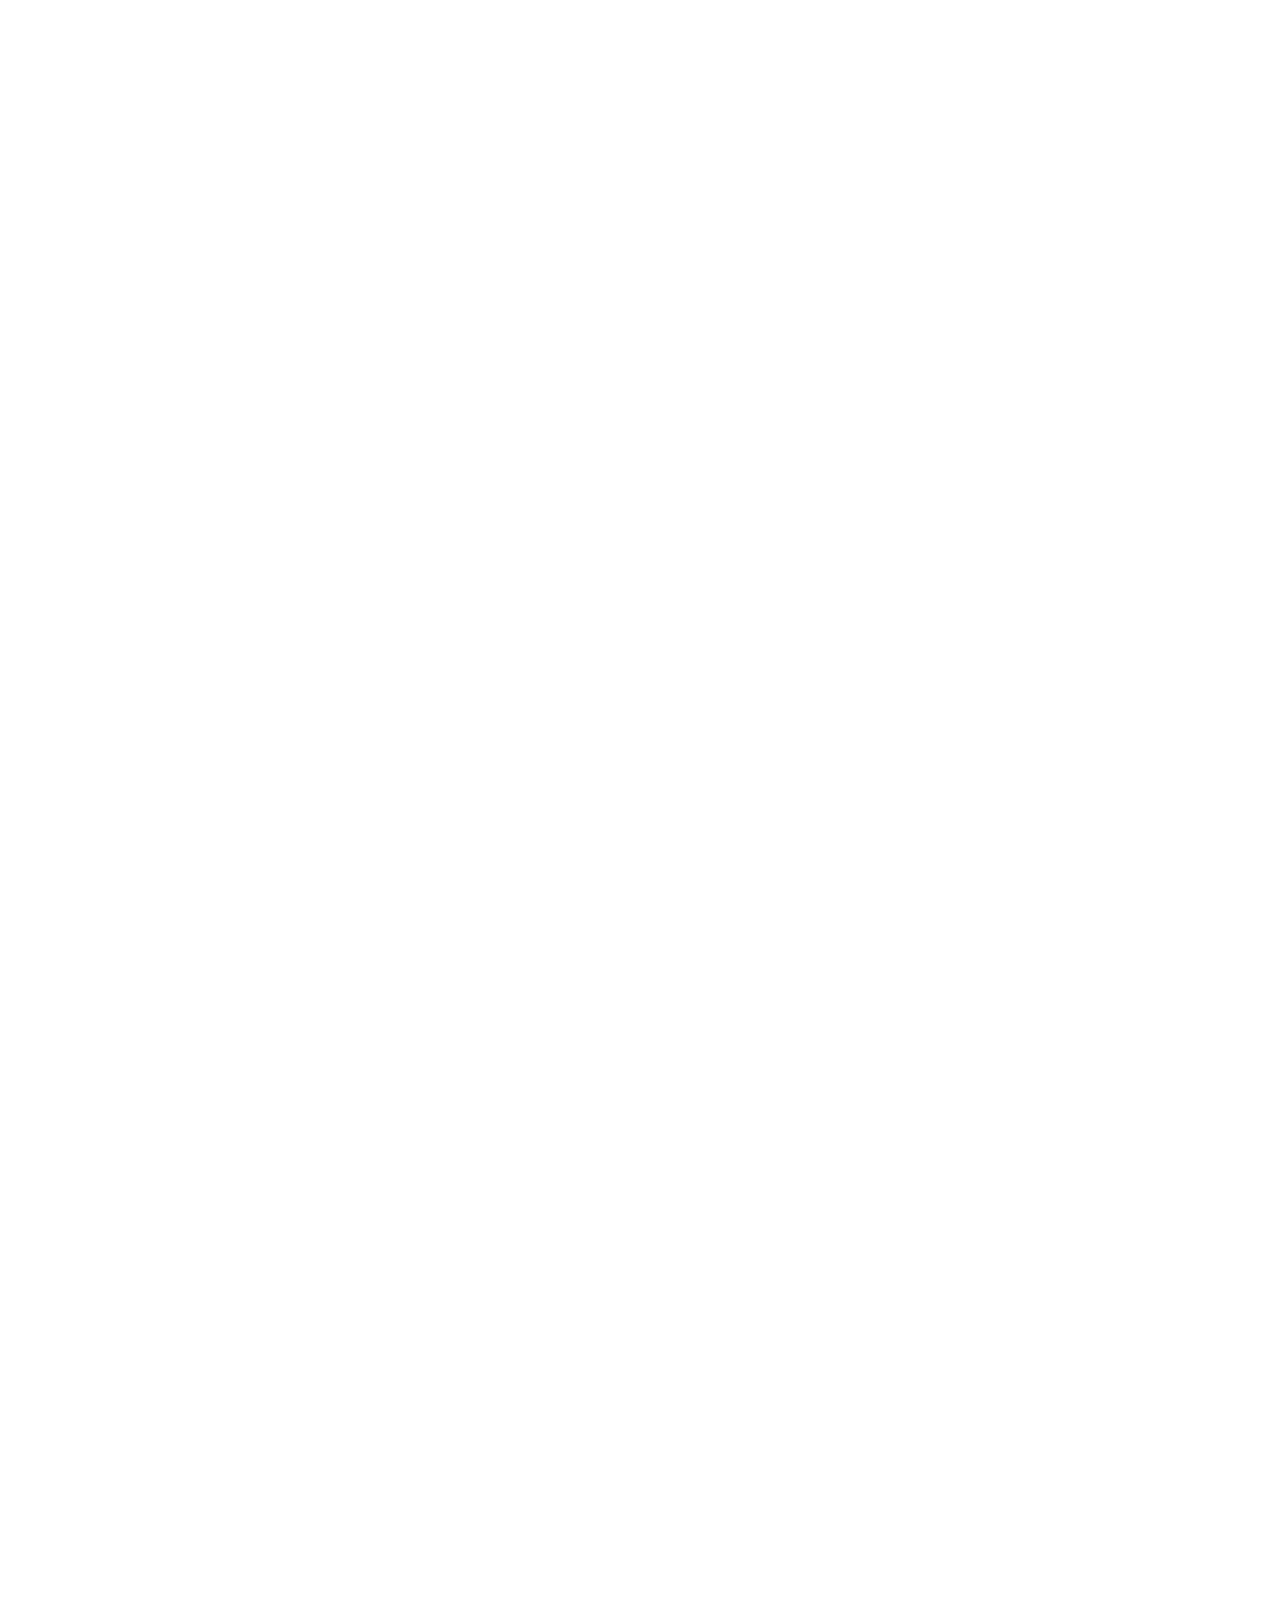
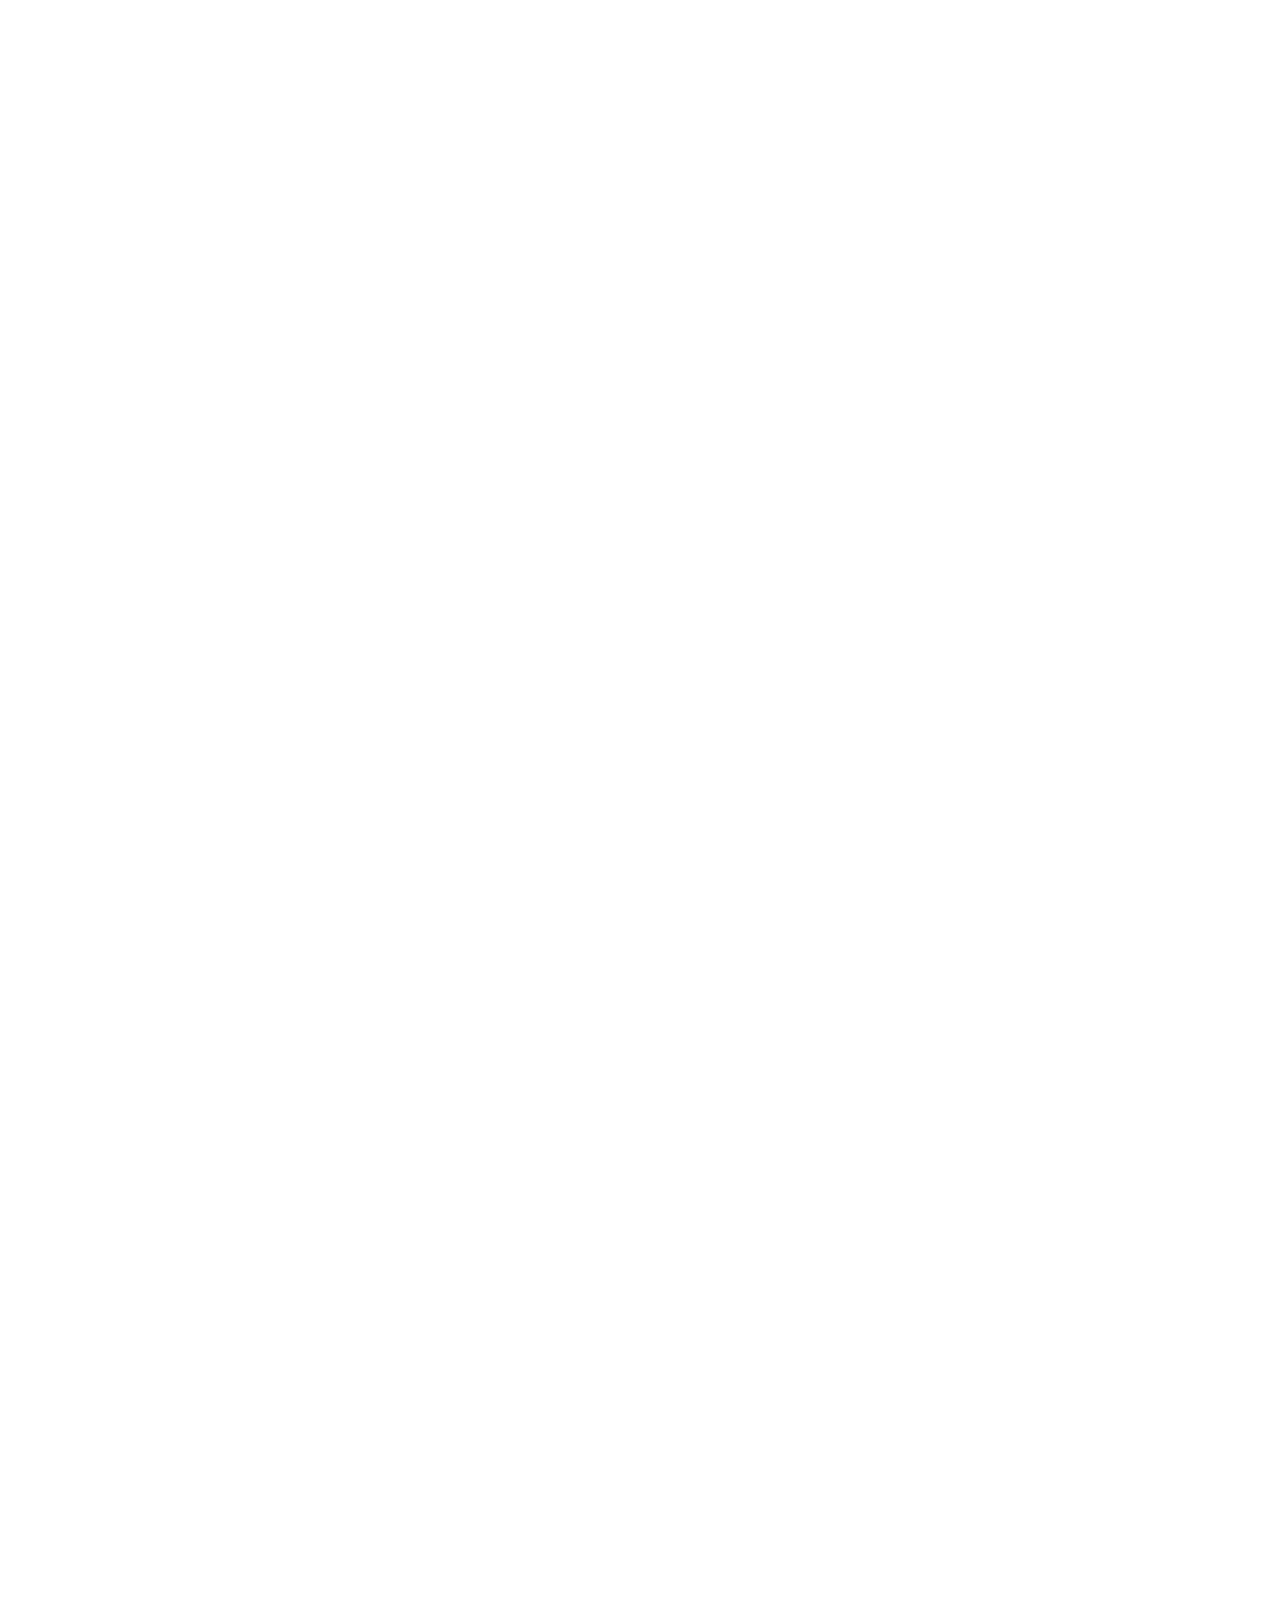
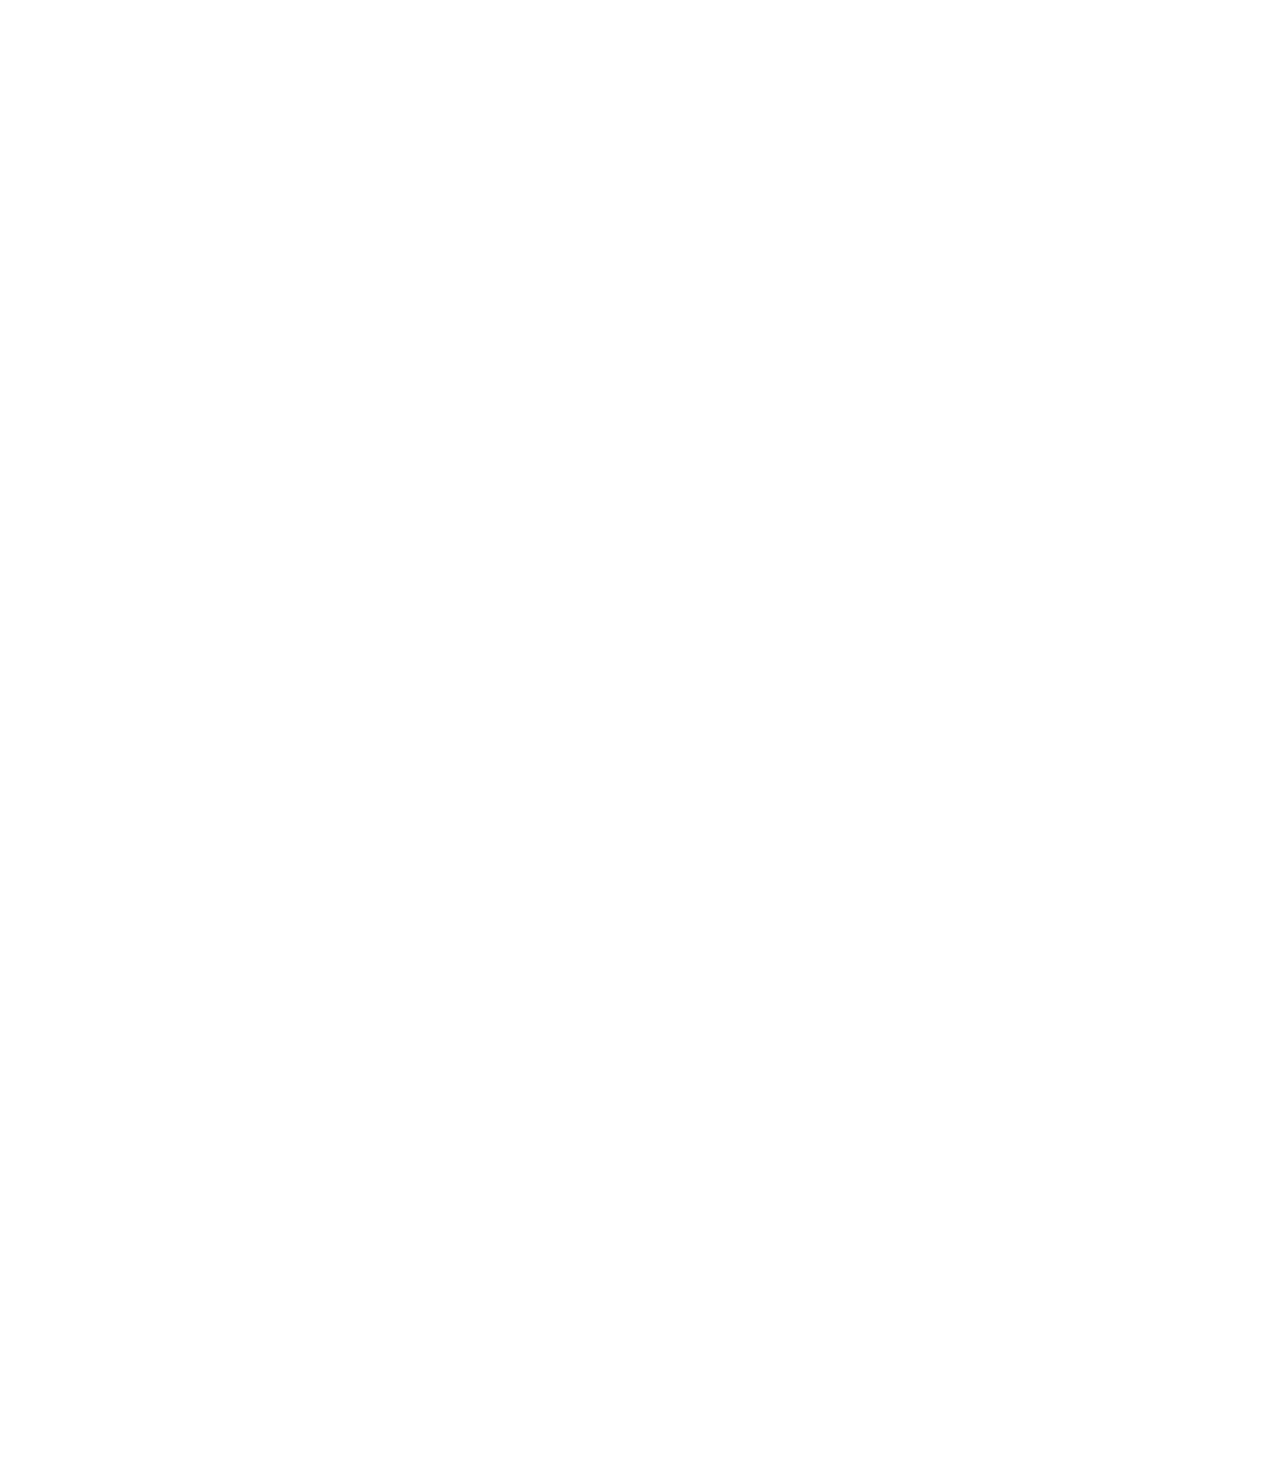
==== commit 78688a60: "updates" ====
--- a/index.html
+++ b/index.html
@@ -147,8 +147,8 @@
 				<div id="oc-slider" class="owl-carousel carousel-widget siscont" data-margin="0" data-items="1" data-pagi="false" data-loop="true" data-animate-in="fadeIn" data-speed="450" data-animate-out="fadeOut" data-autoplay="5000" >
 
 					<a href="forestry-mulching.html"><img src="images\main\masthead-slider-1.jpg" alt="Slider" class="siscont"></a>
-					<a href="excavating-grading.html"><img src="images\main\header-2.jpg" alt="Slider" class="siscont"></a>
-					<a href="septic-sewer.html"><img src="images\main\header-3.jpg" alt="Slider" class="siscont"></a>
+					<a href="excavating-grading.html"><img src="images\main\masthead-slider-1.jpg" alt="Slider" class="siscont"></a>
+					<a href="septic-sewer.html"><img src="images\main\masthead-slider-1.jpg" alt="Slider" class="siscont"></a>
 
 				</div>
 
@@ -286,7 +286,7 @@
 				<div class="space10"></div><div class="space10"></div><div class="space10"></div>
 
 						<div class="clear"></div>  
-				<div class="content-wrap" style="background: #F9E9CF;"> 
+				<div class="content-wrap" style="background: #DBC6A6;"> 
 					<div class="container clearfix">
 								<div class="col_half nobottommargin">
 							<img class="image_fade" src="images\main\40352625_291054381679516_3582777541259165696_o.jpg" alt="">
@@ -378,7 +378,7 @@
 
 			
 
-				<section style="text-align:center;     margin-bottom: -10px !important; background: #F9E9CF;">
+				<section style="text-align:center;     margin-bottom: -10px !important; background: #DBC6A6;">
 					<h2 style="margin:1em; padding-top: 30px">Proudly Serving The Leelanau, Michigan  Area</h2>
 					<iframe src="https://www.google.com/maps/embed?pb=!1m18!1m12!1m3!1d359987.8546922175!2d-86.37671169905595!3d45.17889499545658!2m3!1f0!2f0!3f0!3m2!1i1024!2i768!4f13.1!3m3!1m2!1s0x4d4b32c2734505c1%3A0x168fe38eabdb23f9!2sCondado%20de%20Leelanau%2C%20M%C3%ADchigan%2C%20EE.%20UU.!5e0!3m2!1ses-419!2ses!4v1579900076283!5m2!1ses-419!2ses" width="100%" height="500" frameborder="0" style="border:0;" allowfullscreen=""></iframe>
 
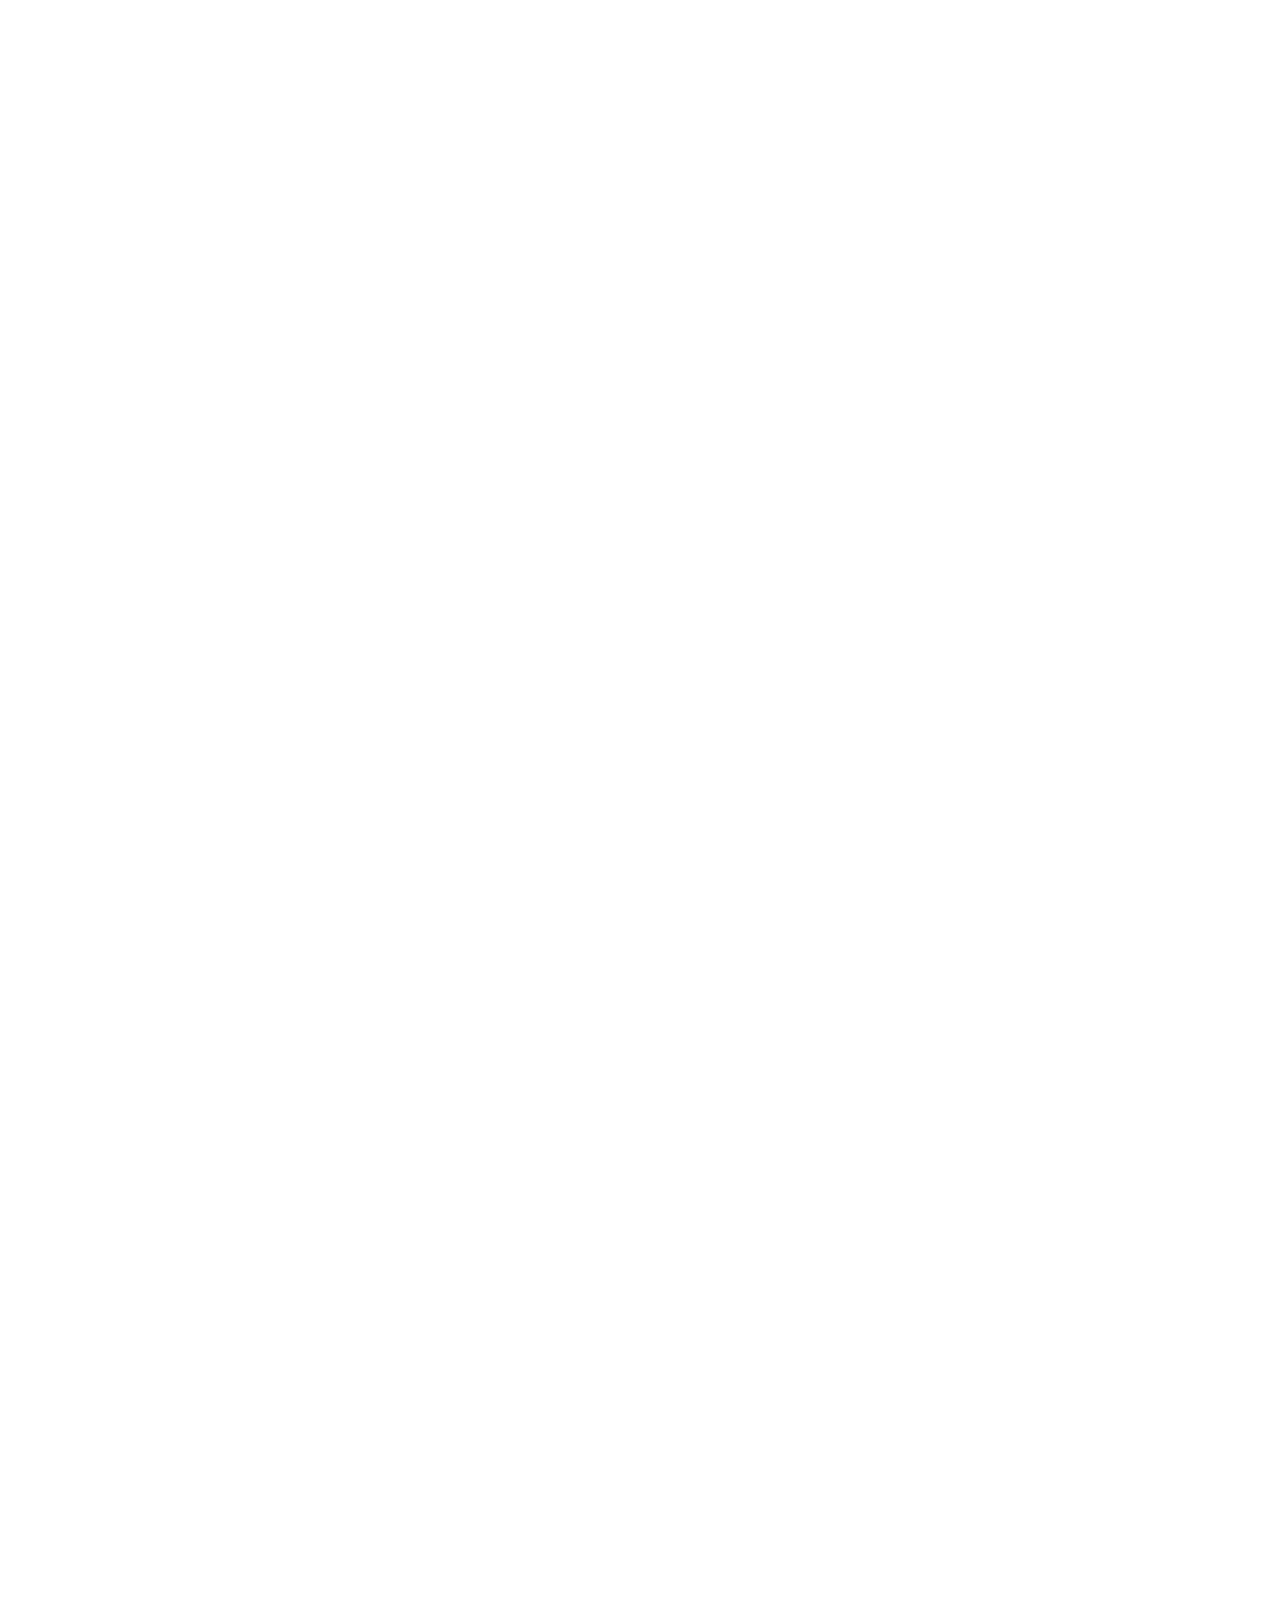
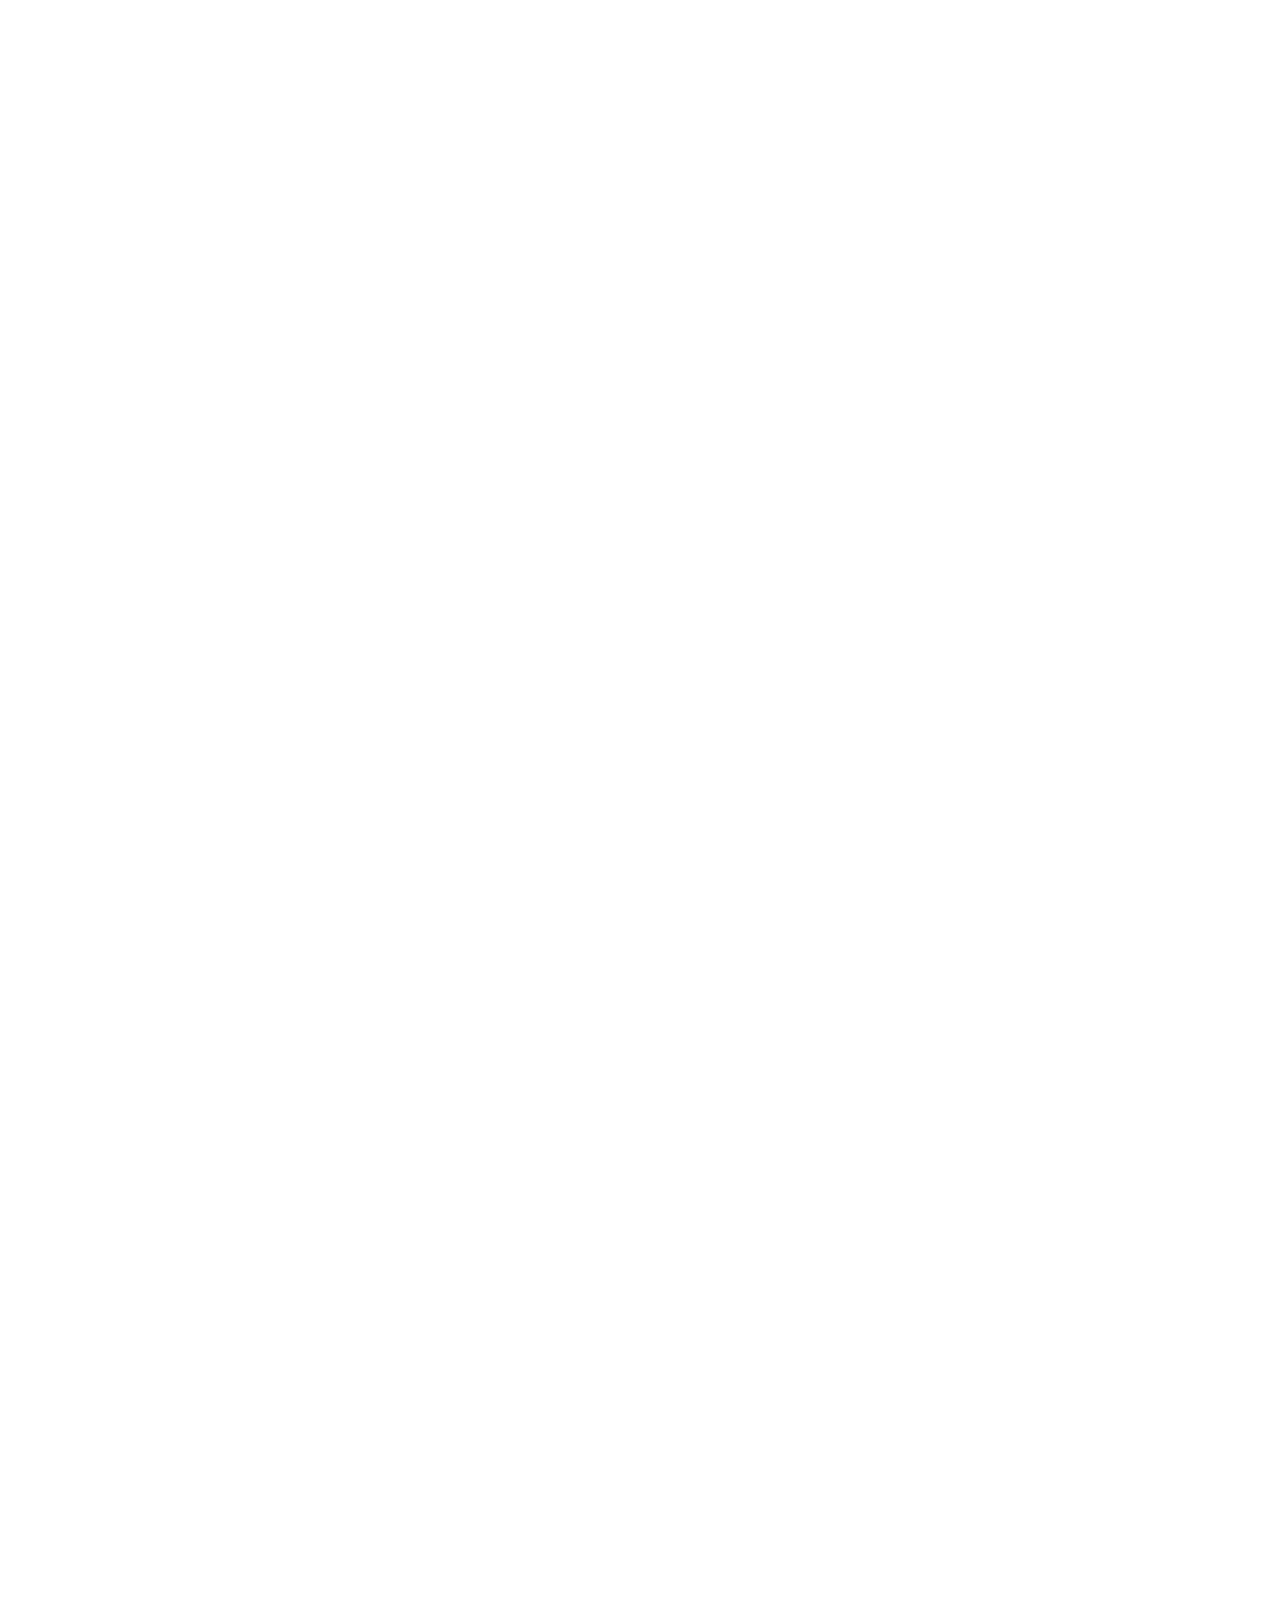
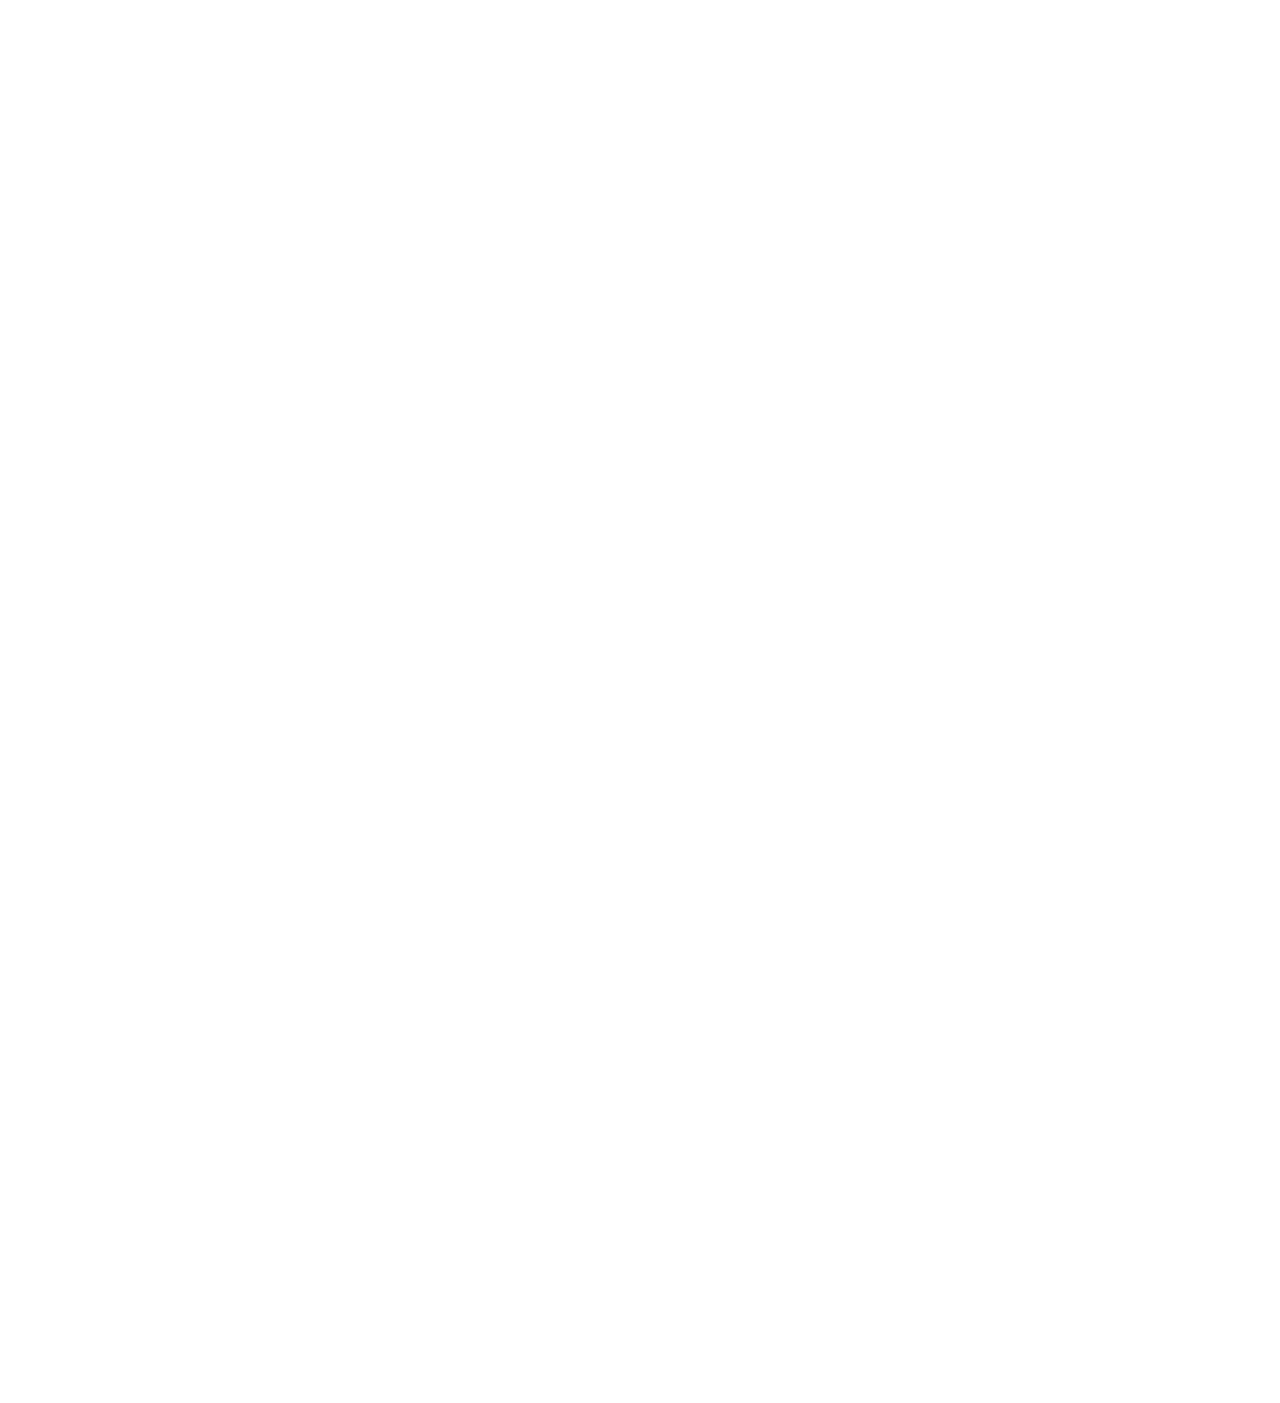
==== commit 12c91d2a: "index update" ====
--- a/index.html
+++ b/index.html
@@ -166,7 +166,7 @@
 						<div class="col_one_third">
 							<div class="feature-box center media-box fbox-bg">
 								<div class="fbox-media">
-									<a ><img class="image_fade" src="images\main\promo-forestry.jpg" alt="Service 3"></a>
+									<a ><img class="image_fade" src="images\main\promo-forestry1.jpg" alt="Service 3"></a>
 								</div>
 								<div class="fbox-desc">
 									<h3>Forestry Mulching / Landclearing</h3>
@@ -180,7 +180,7 @@
 						<div class="col_one_third">
 							<div class="feature-box center media-box fbox-bg">
 								<div class="fbox-media">
-									<a ><img class="image_fade" src="images\main\promo-excavating.jpg" alt="Service 1"></a>
+									<a ><img class="image_fade" src="images\main\promo-excavating1.jpg" alt="Service 1"></a>
 								</div>
 								<div class="fbox-desc">
 									<h3>Excavating & Grading Services</h3>
@@ -193,7 +193,7 @@
 						<div class="col_one_third">
 							<div class="feature-box center media-box fbox-bg">
 								<div class="fbox-media">
-									<a ><img class="image_fade" src="images\main\promo-sewer.jpg" alt="Service 2"></a>
+									<a ><img class="image_fade" src="images\main\promo-sewer1.jpg" alt="Service 2"></a>
 								</div>
 								<div class="fbox-desc">
 									<h3>Septic & Sewer</h3>
@@ -286,7 +286,7 @@
 				<div class="space10"></div><div class="space10"></div><div class="space10"></div>
 
 						<div class="clear"></div>  
-				<div class="content-wrap" style="background: #DBC6A6;"> 
+				<div class="content-wrap" style="background: #F9E9CF;"> 
 					<div class="container clearfix">
 								<div class="col_half nobottommargin">
 							<img class="image_fade" src="images\main\40352625_291054381679516_3582777541259165696_o.jpg" alt="">
@@ -378,7 +378,7 @@
 
 			
 
-				<section style="text-align:center;     margin-bottom: -10px !important; background: #DBC6A6;">
+				<section style="text-align:center;     margin-bottom: -10px !important; background: #F9E9CF;">
 					<h2 style="margin:1em; padding-top: 30px">Proudly Serving The Leelanau, Michigan  Area</h2>
 					<iframe src="https://www.google.com/maps/embed?pb=!1m18!1m12!1m3!1d359987.8546922175!2d-86.37671169905595!3d45.17889499545658!2m3!1f0!2f0!3f0!3m2!1i1024!2i768!4f13.1!3m3!1m2!1s0x4d4b32c2734505c1%3A0x168fe38eabdb23f9!2sCondado%20de%20Leelanau%2C%20M%C3%ADchigan%2C%20EE.%20UU.!5e0!3m2!1ses-419!2ses!4v1579900076283!5m2!1ses-419!2ses" width="100%" height="500" frameborder="0" style="border:0;" allowfullscreen=""></iframe>
 
